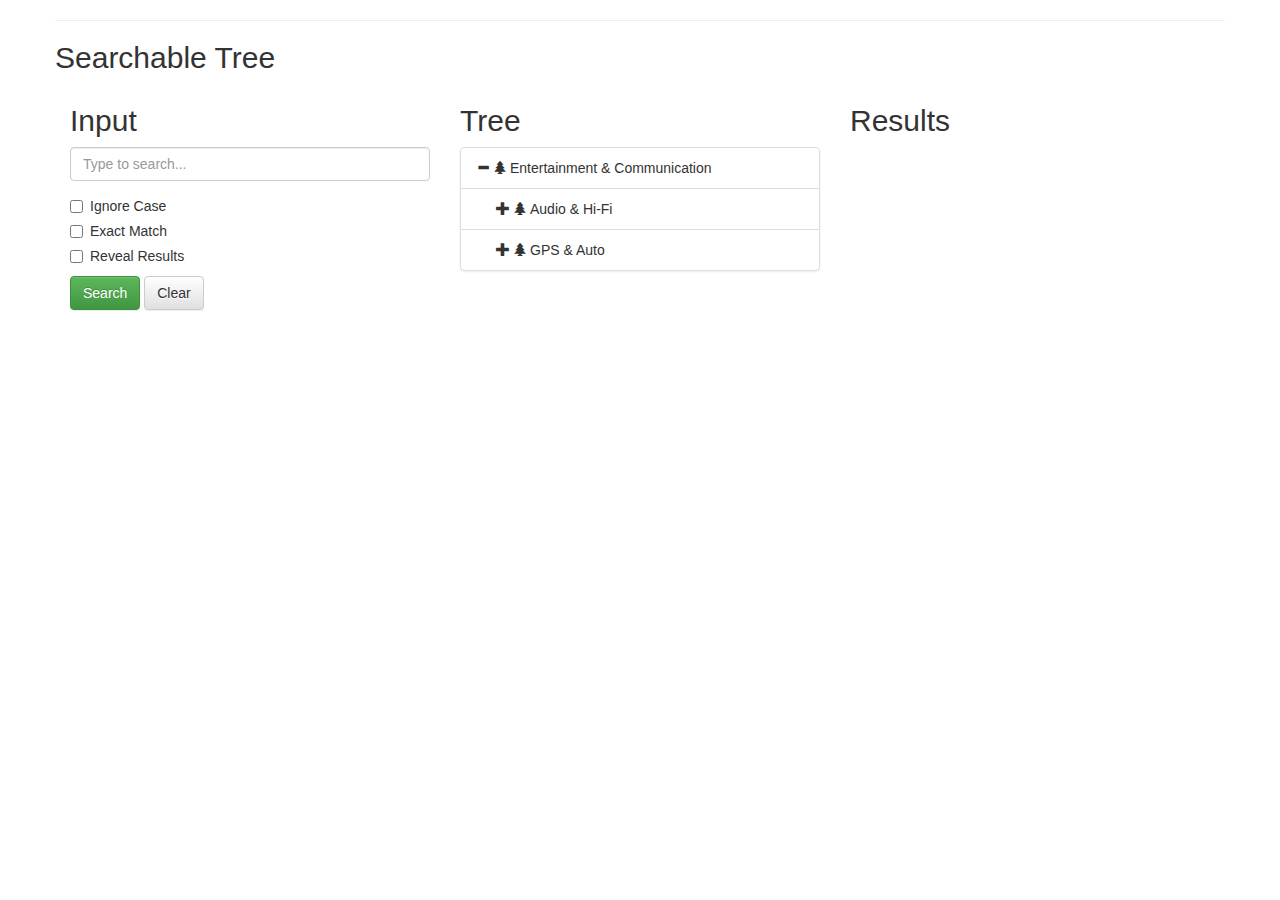
==== index.html @ be92d12b "first shot" ====
<!DOCTYPE html>
<html>

<head>
    <meta charset="utf-8">
    <meta http-equiv="X-UA-Compatible" content="IE=edge">
    <meta name="viewport" content="width=device-width, initial-scale=1">
    <title>Bootstrap Tree View</title>
    <link href="./css/bootstrap.css" rel="stylesheet">
    <link href="./css/bootstrap-theme.css" rel="stylesheet">
    <link href="./css/bootstrap-treeview.css" rel="stylesheet">
</head>

<body>
    <div class="container">
        <div class="row">
            <hr>
            <h2>Searchable Tree</h2>
            <div class="col-sm-4">
                <h2>Input</h2>
                <!-- <form> -->
                <div class="form-group">
                    <label for="input-search" class="sr-only">Search Tree:</label>
                    <input type="input" class="form-control" id="input-search" placeholder="Type to search..." value="">
                </div>
                <div class="checkbox">
                    <label>
                <input type="checkbox" class="checkbox" id="chk-ignore-case" value="false">
                Ignore Case
              </label>
                </div>
                <div class="checkbox">
                    <label>
                <input type="checkbox" class="checkbox" id="chk-exact-match" value="false">
                Exact Match
              </label>
                </div>
                <div class="checkbox">
                    <label>
                <input type="checkbox" class="checkbox" id="chk-reveal-results" value="false">
                Reveal Results
              </label>
                </div>
                <button type="button" class="btn btn-success" id="btn-search">Search</button>
                <button type="button" class="btn btn-default" id="btn-clear-search">Clear</button>
                <!-- </form> -->
            </div>
            <div class="col-sm-4">
                <h2>Tree</h2>
                <div id="treeview-searchable" class=""></div>
            </div>
            <div class="col-sm-4">
                <h2>Results</h2>
                <div id="search-output"></div>
            </div>
        </div>
    </div>
    <script src="./js/jquery.js"></script>
    <script src="./js/bootstrap-treeview.js"></script>
    <script type="text/javascript">
        $(function() {


            var articleData = [{
                text: 'Entertainment & Communication ',
                icon: 'glyphicon glyphicon-tree-conifer',
                nodes: [{
                        text: 'Audio & Hi-Fi',
                        icon: 'glyphicon glyphicon-tree-conifer',
                        nodes: [{
                                text: 'HEADPHONES',
                                icon: 'glyphicon glyphicon-tree-conifer',
                                nodes: [{
                                        text: 'ON-EAR HEADPHONES',
                                        icon: 'glyphicon glyphicon-tree-conifer',
                                        nodes: [{
                                                text: 'JAR-ENCEINTE MINI TETE MORT - 177576/1',
                                                icon: 'glyphicon glyphicon-barcode',
                                                href: 'iappl4.mgi.de:11100/artcache/all/mcc/v1/articlecache/documents/fr/erp_ihds_tree?mmsArtNo=177576&variantNo=1&bundleNo=1&language=fr'
                                            },
                                            {
                                                text: '',
                                                icon: 'glyphicon glyphicon-barcode',
                                                href: 'iappl4.mgi.de:11100/artcache/all/mcc/v1/articlecache/'
                                            },
                                            {
                                                text: '',
                                                icon: 'glyphicon glyphicon-barcode',
                                                href: 'iappl4.mgi.de:11100/artcache/all/mcc/v1/articlecache/'
                                            },
                                            {
                                                text: '',
                                                icon: 'glyphicon glyphicon-barcode',
                                                href: 'iappl4.mgi.de:11100/artcache/all/mcc/v1/articlecache/'
                                            }
                                        ]
                                    },
                                    {
                                        text: 'IN-EAR HEADPHONES',
                                        icon: 'glyphicon glyphicon-tree-conifer',
                                        nodes: [{
                                                text: '',
                                                icon: 'glyphicon glyphicon-barcode',
                                                href: 'iappl4.mgi.de:11100/artcache/all/mcc/v1/articlecache/'
                                            },
                                            {
                                                text: '',
                                                icon: 'glyphicon glyphicon-barcode',
                                                href: 'iappl4.mgi.de:11100/artcache/all/mcc/v1/articlecache/'
                                            },
                                            {
                                                text: '',
                                                icon: 'glyphicon glyphicon-barcode',
                                                href: 'iappl4.mgi.de:11100/artcache/all/mcc/v1/articlecache/'
                                            },
                                            {
                                                text: '',
                                                icon: 'glyphicon glyphicon-barcode',
                                                href: 'iappl4.mgi.de:11100/artcache/all/mcc/v1/articlecache/'
                                            }
                                        ]
                                    }
                                ]
                            },
                            {
                                text: 'Speakers & Portable Audio',
                                icon: 'glyphicon glyphicon-tree-conifer',
                                nodes: [{
                                        text: 'OUTDOOR SPEAKERS',
                                        icon: 'glyphicon glyphicon-tree-conifer',
                                        nodes: [{
                                                text: '',
                                                icon: 'glyphicon glyphicon-barcode',
                                                href: 'iappl4.mgi.de:11100/artcache/all/mcc/v1/articlecache/'
                                            },
                                            {
                                                text: '',
                                                icon: 'glyphicon glyphicon-barcode',
                                                href: 'iappl4.mgi.de:11100/artcache/all/mcc/v1/articlecache/'
                                            },
                                            {
                                                text: '',
                                                icon: 'glyphicon glyphicon-barcode',
                                                href: 'iappl4.mgi.de:11100/artcache/all/mcc/v1/articlecache/'
                                            },
                                            {
                                                text: '',
                                                icon: 'glyphicon glyphicon-barcode',
                                                href: 'iappl4.mgi.de:11100/artcache/all/mcc/v1/articlecache/'
                                            }
                                        ]
                                    },
                                    {
                                        text: 'WIRELESS SPEAKERS',
                                        icon: 'glyphicon glyphicon-tree-conifer',
                                        nodes: [{
                                                text: '',
                                                icon: 'glyphicon glyphicon-barcode',
                                                href: 'iappl4.mgi.de:11100/artcache/all/mcc/v1/articlecache/'
                                            },
                                            {
                                                text: '',
                                                icon: 'glyphicon glyphicon-barcode',
                                                href: 'iappl4.mgi.de:11100/artcache/all/mcc/v1/articlecache/'
                                            },
                                            {
                                                text: '',
                                                icon: 'glyphicon glyphicon-barcode',
                                                href: 'iappl4.mgi.de:11100/artcache/all/mcc/v1/articlecache/'
                                            },
                                            {
                                                text: '',
                                                icon: 'glyphicon glyphicon-barcode',
                                                href: 'iappl4.mgi.de:11100/artcache/all/mcc/v1/articlecache/'
                                            }
                                        ]
                                    }
                                ]

                            }
                        ]
                    },
                    {
                        text: 'GPS & Auto',
                        icon: 'glyphicon glyphicon-tree-conifer',
                        nodes: [{
                                text: 'GPS',
                                icon: 'glyphicon glyphicon-tree-conifer',
                                nodes: [{
                                        text: '',
                                        icon: 'glyphicon glyphicon-tree-conifer',
                                        nodes: [{
                                                text: '',
                                                icon: 'glyphicon glyphicon-barcode',
                                                href: 'iappl4.mgi.de:11100/artcache/all/mcc/v1/articlecache/'
                                            },
                                            {
                                                text: '',
                                                icon: 'glyphicon glyphicon-barcode',
                                                href: 'iappl4.mgi.de:11100/artcache/all/mcc/v1/articlecache/'
                                            },
                                            {
                                                text: '',
                                                icon: 'glyphicon glyphicon-barcode',
                                                href: 'iappl4.mgi.de:11100/artcache/all/mcc/v1/articlecache/'
                                            },
                                            {
                                                text: '',
                                                icon: 'glyphicon glyphicon-barcode',
                                                href: 'iappl4.mgi.de:11100/artcache/all/mcc/v1/articlecache/'
                                            }
                                        ]
                                    },
                                    {
                                        text: '',
                                        icon: 'glyphicon glyphicon-tree-conifer',
                                        nodes: [{
                                                text: '',
                                                icon: 'glyphicon glyphicon-barcode',
                                                href: 'iappl4.mgi.de:11100/artcache/all/mcc/v1/articlecache/'
                                            },
                                            {
                                                text: '',
                                                icon: 'glyphicon glyphicon-barcode',
                                                href: 'iappl4.mgi.de:11100/artcache/all/mcc/v1/articlecache/'
                                            },
                                            {
                                                text: '',
                                                icon: 'glyphicon glyphicon-barcode',
                                                href: 'iappl4.mgi.de:11100/artcache/all/mcc/v1/articlecache/'
                                            },
                                            {
                                                text: '',
                                                icon: 'glyphicon glyphicon-barcode',
                                                href: 'iappl4.mgi.de:11100/artcache/all/mcc/v1/articlecache/'
                                            }
                                        ]
                                    }
                                ]
                            },
                            {
                                text: 'RADAR DETECTION SYSTEM',
                                icon: 'glyphicon glyphicon-tree-conifer',
                                nodes: [{
                                    text: '',
                                    nodes: [{
                                            text: '',
                                            icon: 'glyphicon glyphicon-barcode',
                                            href: 'iappl4.mgi.de:11100/artcache/all/mcc/v1/articlecache/'
                                        },
                                        {
                                            text: '',
                                            icon: 'glyphicon glyphicon-barcode',
                                            href: 'iappl4.mgi.de:11100/artcache/all/mcc/v1/articlecache/'
                                        },
                                        {
                                            text: '',
                                            icon: 'glyphicon glyphicon-barcode',
                                            href: 'iappl4.mgi.de:11100/artcache/all/mcc/v1/articlecache/'
                                        },
                                        {
                                            text: '',
                                            icon: 'glyphicon glyphicon-barcode',
                                            href: 'iappl4.mgi.de:11100/artcache/all/mcc/v1/articlecache/'
                                        }
                                    ]
                                }]

                            }
                        ]
                    }
                ]
            }];






            var $searchableTree = $('#treeview-searchable').treeview({
                data: articleData,
            });

            var search = function(e) {
                var pattern = $('#input-search').val();
                var options = {
                    ignoreCase: $('#chk-ignore-case').is(':checked'),
                    exactMatch: $('#chk-exact-match').is(':checked'),
                    revealResults: $('#chk-reveal-results').is(':checked')
                };
                var results = $searchableTree.treeview('search', [pattern, options]);

                var output = '<p>' + results.length + ' matches found</p>';
                $.each(results, function(index, result) {
                    output += '<p>- ' + result.text + '</p>';
                });
                $('#search-output').html(output);
            }

            $('#btn-search').on('click', search);
            $('#input-search').on('keyup', search);

            $('#btn-clear-search').on('click', function(e) {
                $searchableTree.treeview('clearSearch');
                $('#input-search').val('');
                $('#search-output').html('');
            });


        });
    </script>
</body>

</html>
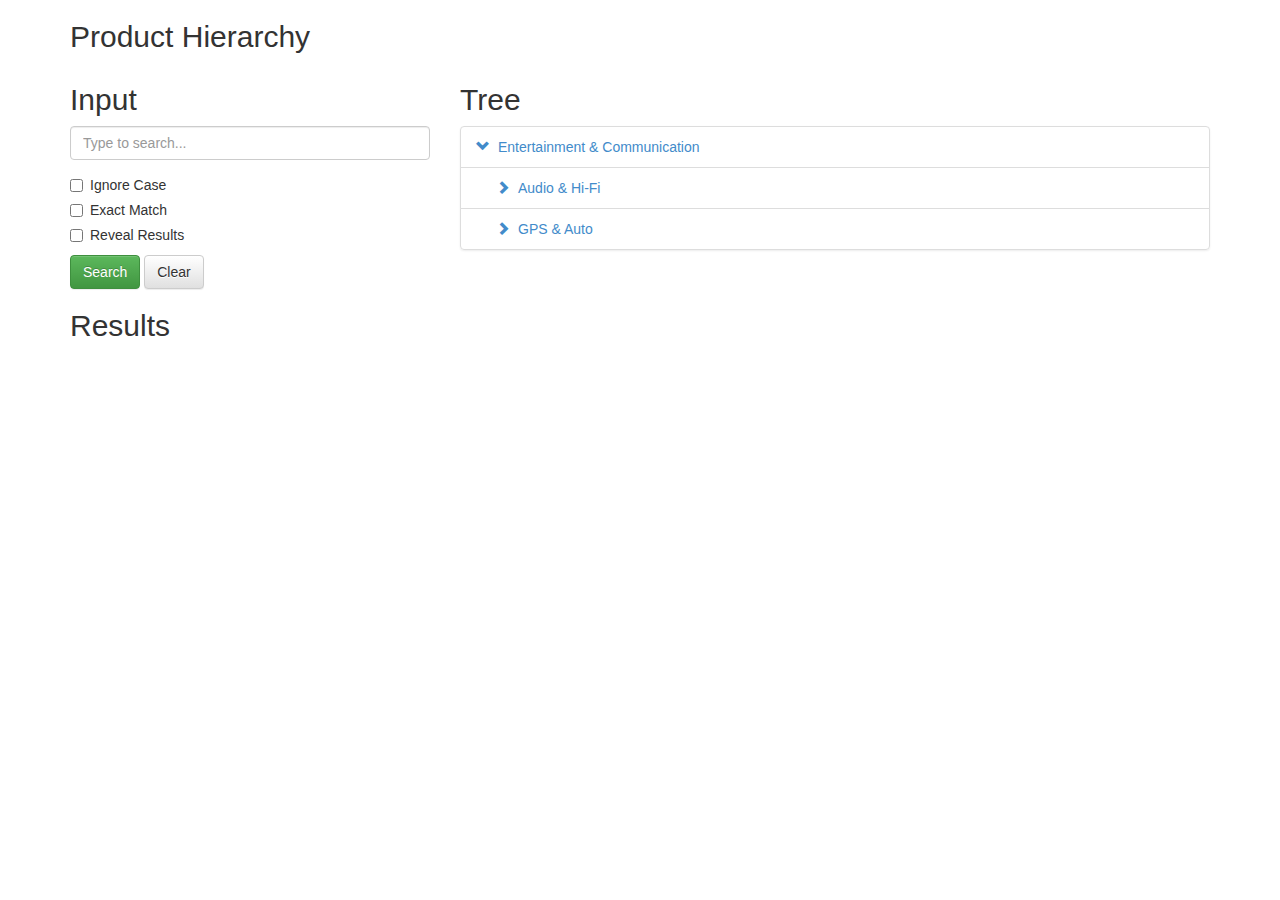
==== commit b3afadcb: "added real data" ====
--- a/index.html
+++ b/index.html
@@ -4,8 +4,7 @@
 <head>
     <meta charset="utf-8">
     <meta http-equiv="X-UA-Compatible" content="IE=edge">
-    <meta name="viewport" content="width=device-width, initial-scale=1">
-    <title>Bootstrap Tree View</title>
+    <title>Product Hierarchy Browser</title>
     <link href="./css/bootstrap.css" rel="stylesheet">
     <link href="./css/bootstrap-theme.css" rel="stylesheet">
     <link href="./css/bootstrap-treeview.css" rel="stylesheet">
@@ -13,46 +12,43 @@
 
 <body>
     <div class="container">
+        <h2>Product Hierarchy</h2>
         <div class="row">
-            <hr>
-            <h2>Searchable Tree</h2>
             <div class="col-sm-4">
-                <h2>Input</h2>
-                <!-- <form> -->
-                <div class="form-group">
-                    <label for="input-search" class="sr-only">Search Tree:</label>
-                    <input type="input" class="form-control" id="input-search" placeholder="Type to search..." value="">
+                <div class="row">
+                    <div class="col-sm-12">
+                        <h2>Input</h2>
+                        <!-- <form> -->
+                        <div class="form-group">
+                            <label for="input-search" class="sr-only">Search Tree:</label>
+                            <input type="input" class="form-control" id="input-search" placeholder="Type to search..." value="">
+                        </div>
+                        <div class="checkbox">
+                            <label><input type="checkbox" class="checkbox" id="chk-ignore-case" value="false">Ignore Case</label>
+                        </div>
+                        <div class="checkbox">
+                            <label><input type="checkbox" class="checkbox" id="chk-exact-match" value="false">Exact Match</label>
+                        </div>
+                        <div class="checkbox">
+                            <label><input type="checkbox" class="checkbox" id="chk-reveal-results" value="false">Reveal Results</label>
+                        </div>
+                        <button type="button" class="btn btn-success" id="btn-search">Search</button>
+                        <button type="button" class="btn btn-default" id="btn-clear-search">Clear</button>
+                        <!-- </form> -->
+                    </div>
                 </div>
-                <div class="checkbox">
-                    <label>
-                <input type="checkbox" class="checkbox" id="chk-ignore-case" value="false">
-                Ignore Case
-              </label>
+                <div class="row">
+                    <div class="col-sm-12">
+                        <h2>Results</h2>
+                        <div id="search-output"></div>
+                    </div>
                 </div>
-                <div class="checkbox">
-                    <label>
-                <input type="checkbox" class="checkbox" id="chk-exact-match" value="false">
-                Exact Match
-              </label>
-                </div>
-                <div class="checkbox">
-                    <label>
-                <input type="checkbox" class="checkbox" id="chk-reveal-results" value="false">
-                Reveal Results
-              </label>
-                </div>
-                <button type="button" class="btn btn-success" id="btn-search">Search</button>
-                <button type="button" class="btn btn-default" id="btn-clear-search">Clear</button>
-                <!-- </form> -->
             </div>
-            <div class="col-sm-4">
+            <div class="col-sm-8">
                 <h2>Tree</h2>
                 <div id="treeview-searchable" class=""></div>
             </div>
-            <div class="col-sm-4">
-                <h2>Results</h2>
-                <div id="search-output"></div>
-            </div>
+
         </div>
     </div>
     <script src="./js/jquery.js"></script>
@@ -63,60 +59,60 @@
 
             var articleData = [{
                 text: 'Entertainment & Communication ',
-                icon: 'glyphicon glyphicon-tree-conifer',
+
                 nodes: [{
                         text: 'Audio & Hi-Fi',
-                        icon: 'glyphicon glyphicon-tree-conifer',
+
                         nodes: [{
                                 text: 'HEADPHONES',
-                                icon: 'glyphicon glyphicon-tree-conifer',
+
                                 nodes: [{
                                         text: 'ON-EAR HEADPHONES',
-                                        icon: 'glyphicon glyphicon-tree-conifer',
+                                        href: 'http://solr-artcache.was.metro.info:20100/solr-artcache/all/mcc/v1/solr-artcache_all_mcc_v3/select?q=dynLong_merchGroupMain:"668"+%0AAND+dynLong_merchGroup:"30"+%0AAND+dynLong_merchGroupSub:"25"+&fq=scope:+"erp_ihds_tree"+&fq=country:+"fr"+&fq=bundleNo:"1"+&rows=5&wt=json&indent="true"',
                                         nodes: [{
                                                 text: 'JAR-ENCEINTE MINI TETE MORT - 177576/1',
-                                                icon: 'glyphicon glyphicon-barcode',
-                                                href: 'iappl4.mgi.de:11100/artcache/all/mcc/v1/articlecache/documents/fr/erp_ihds_tree?mmsArtNo=177576&variantNo=1&bundleNo=1&language=fr'
-                                            },
-                                            {
-                                                text: '',
-                                                icon: 'glyphicon glyphicon-barcode',
-                                                href: 'iappl4.mgi.de:11100/artcache/all/mcc/v1/articlecache/'
-                                            },
-                                            {
-                                                text: '',
-                                                icon: 'glyphicon glyphicon-barcode',
-                                                href: 'iappl4.mgi.de:11100/artcache/all/mcc/v1/articlecache/'
-                                            },
-                                            {
-                                                text: '',
-                                                icon: 'glyphicon glyphicon-barcode',
-                                                href: 'iappl4.mgi.de:11100/artcache/all/mcc/v1/articlecache/'
+
+                                                href: 'http://iappl4.mgi.de:11100/artcache/all/mcc/v1/articlecache/documents/fr/erp_ihds_tree?mmsArtNo=177576&variantNo=1&bundleNo=1&language=fr'
+                                            },
+                                            {
+                                                text: 'NEO-MINI ENCEINTE ARCH BLC BLTH - 174029/1',
+
+                                                href: 'http://iappl4.mgi.de:11100/artcache/all/mcc/v1/articlecache/documents/fr/erp_ihds_tree?mmsArtNo=174029&variantNo=1&bundleNo=1&language=fr'
+                                            },
+                                            {
+                                                text: 'NEO-MINI ENCEINTE SPK1250 BLC - 155456/1',
+
+                                                href: 'http://iappl4.mgi.de:11100/artcache/all/mcc/v1/articlecache/documents/fr/erp_ihds_tree?mmsArtNo=155456&variantNo=1&bundleNo=1&language=fr'
+                                            },
+                                            {
+                                                text: 'BOSE- ENCEINTE SOUNDLINK MINI - 155745/1',
+
+                                                href: 'http://iappl4.mgi.de:11100/artcache/all/mcc/v1/articlecache/documents/fr/erp_ihds_tree?mmsArtNo=155745&variantNo=1&bundleNo=1&language=fr'
                                             }
                                         ]
                                     },
                                     {
                                         text: 'IN-EAR HEADPHONES',
-                                        icon: 'glyphicon glyphicon-tree-conifer',
-                                        nodes: [{
-                                                text: '',
-                                                icon: 'glyphicon glyphicon-barcode',
-                                                href: 'iappl4.mgi.de:11100/artcache/all/mcc/v1/articlecache/'
-                                            },
-                                            {
-                                                text: '',
-                                                icon: 'glyphicon glyphicon-barcode',
-                                                href: 'iappl4.mgi.de:11100/artcache/all/mcc/v1/articlecache/'
-                                            },
-                                            {
-                                                text: '',
-                                                icon: 'glyphicon glyphicon-barcode',
-                                                href: 'iappl4.mgi.de:11100/artcache/all/mcc/v1/articlecache/'
-                                            },
-                                            {
-                                                text: '',
-                                                icon: 'glyphicon glyphicon-barcode',
-                                                href: 'iappl4.mgi.de:11100/artcache/all/mcc/v1/articlecache/'
+                                        href: 'http://solr-artcache.was.metro.info:20100/solr-artcache/all/mcc/v1/solr-artcache_all_mcc_v3/select?q=dynLong_merchGroupMain:"668"+%0AAND+dynLong_merchGroup:"30"+%0AAND+dynLong_merchGroupSub:"5"+&fq=scope:+"erp_ihds_tree"+&fq=country:+"fr"+&fq=bundleNo:"1"+&rows=5&wt=json&indent="true"',
+                                        nodes: [{
+                                                text: 'SONY-LECTEUR MP4 ROUGE - 138566/1',
+
+                                                href: 'http://iappl4.mgi.de:11100/artcache/all/mcc/v1/articlecache/documents/fr/erp_ihds_tree?mmsArtNo=138566&variantNo=1&bundleNo=1&language=fr'
+                                            },
+                                            {
+                                                text: 'APP-IPOD NANO 16GO GRIS SIDERA - 153369/1',
+
+                                                href: 'http://iappl4.mgi.de:11100/artcache/all/mcc/v1/articlecache/documents/fr/erp_ihds_tree?mmsArtNo=153369&variantNo=1&bundleNo=1&language=fr'
+                                            },
+                                            {
+                                                text: 'IPOD NANO 8 GB - 663176/1',
+
+                                                href: 'http://iappl4.mgi.de:11100/artcache/all/mcc/v1/articlecache/documents/fr/erp_ihds_tree?mmsArtNo=663176&variantNo=1&bundleNo=1&language=fr'
+                                            },
+                                            {
+                                                text: 'APPLE IPOD SHUFFLE 2G - 145950/1',
+
+                                                href: 'http://iappl4.mgi.de:11100/artcache/all/mcc/v1/articlecache/documents/fr/erp_ihds_tree?mmsArtNo=145950&variantNo=1&bundleNo=1&language=fr'
                                             }
                                         ]
                                     }
@@ -124,54 +120,54 @@
                             },
                             {
                                 text: 'Speakers & Portable Audio',
-                                icon: 'glyphicon glyphicon-tree-conifer',
+
                                 nodes: [{
                                         text: 'OUTDOOR SPEAKERS',
-                                        icon: 'glyphicon glyphicon-tree-conifer',
-                                        nodes: [{
-                                                text: '',
-                                                icon: 'glyphicon glyphicon-barcode',
-                                                href: 'iappl4.mgi.de:11100/artcache/all/mcc/v1/articlecache/'
-                                            },
-                                            {
-                                                text: '',
-                                                icon: 'glyphicon glyphicon-barcode',
-                                                href: 'iappl4.mgi.de:11100/artcache/all/mcc/v1/articlecache/'
-                                            },
-                                            {
-                                                text: '',
-                                                icon: 'glyphicon glyphicon-barcode',
-                                                href: 'iappl4.mgi.de:11100/artcache/all/mcc/v1/articlecache/'
-                                            },
-                                            {
-                                                text: '',
-                                                icon: 'glyphicon glyphicon-barcode',
-                                                href: 'iappl4.mgi.de:11100/artcache/all/mcc/v1/articlecache/'
+                                        href: 'http://solr-artcache.was.metro.info:20100/solr-artcache/all/mcc/v1/solr-artcache_all_mcc_v3/select?q=dynLong_merchGroupMain:"668"+%0AAND+dynLong_merchGroup:"5"+%0AAND+dynLong_merchGroupSub:"10"+&fq=scope:+"erp_ihds_tree"+&fq=country:+"fr"+&fq=bundleNo:"1"+&rows=5&wt=json&indent="true"',
+                                        nodes: [{
+                                                text: 'URB-ENC FIESTA + NOMADE BTH - 177408/1',
+
+                                                href: 'http://iappl4.mgi.de:11100/artcache/all/mcc/v1/articlecache/documents/fr/erp_ihds_tree?mmsArtNo=177408&variantNo=1&bundleNo=1&language=fr'
+                                            },
+                                            {
+                                                text: 'HAR-ENCEINTE AURA BLT NRE - 157119/1',
+
+                                                href: 'http://iappl4.mgi.de:11100/artcache/all/mcc/v1/articlecache/documents/fr/erp_ihds_tree?mmsArtNo=157119&variantNo=1&bundleNo=1&language=fr'
+                                            },
+                                            {
+                                                text: 'SUPERTOOTH ENCEINTES DISCO 28W - 124009',
+
+                                                href: 'http://iappl4.mgi.de:11100/artcache/all/mcc/v1/articlecache/documents/fr/erp_ihds_tree?mmsArtNo=124009&variantNo=1&bundleNo=1&language=fr'
+                                            },
+                                            {
+                                                text: 'SOUND-ENCEINTE MELODY MLD414 - 159759',
+
+                                                href: 'http://iappl4.mgi.de:11100/artcache/all/mcc/v1/articlecache/documents/fr/erp_ihds_tree?mmsArtNo=159759&variantNo=1&bundleNo=1&language=fr'
                                             }
                                         ]
                                     },
                                     {
                                         text: 'WIRELESS SPEAKERS',
-                                        icon: 'glyphicon glyphicon-tree-conifer',
-                                        nodes: [{
-                                                text: '',
-                                                icon: 'glyphicon glyphicon-barcode',
-                                                href: 'iappl4.mgi.de:11100/artcache/all/mcc/v1/articlecache/'
-                                            },
-                                            {
-                                                text: '',
-                                                icon: 'glyphicon glyphicon-barcode',
-                                                href: 'iappl4.mgi.de:11100/artcache/all/mcc/v1/articlecache/'
-                                            },
-                                            {
-                                                text: '',
-                                                icon: 'glyphicon glyphicon-barcode',
-                                                href: 'iappl4.mgi.de:11100/artcache/all/mcc/v1/articlecache/'
-                                            },
-                                            {
-                                                text: '',
-                                                icon: 'glyphicon glyphicon-barcode',
-                                                href: 'iappl4.mgi.de:11100/artcache/all/mcc/v1/articlecache/'
+                                        href: 'http://solr-artcache.was.metro.info:20100/solr-artcache/all/mcc/v1/solr-artcache_all_mcc_v3/select?q=dynLong_merchGroupMain:"668"+%0AAND+dynLong_merchGroup:"5"+%0AAND+dynLong_merchGroupSub:"15"+&fq=scope:+"erp_ihds_tree"+&fq=country:+"fr"+&fq=bundleNo:"1"+&rows=5&wt=json&indent="true"',
+                                        nodes: [{
+                                                text: 'JBL-MINI ENCEINTE GO GRISE - 178566/1',
+
+                                                href: 'http://iappl4.mgi.de:11100/artcache/all/mcc/v1/articlecache/documents/fr/erp_ihds_tree?mmsArtNo=178566&variantNo=1&bundleNo=1&language=fr'
+                                            },
+                                            {
+                                                text: 'JBL-MINI ENCEINTE GO NOIRE - 178536/1',
+
+                                                href: 'http://iappl4.mgi.de:11100/artcache/all/mcc/v1/articlecache/documents/fr/erp_ihds_tree?mmsArtNo=178536&variantNo=1&bundleNo=1&language=fr'
+                                            },
+                                            {
+                                                text: 'BST-2 ENCEINTES PLAFOND AP707 BT - 388640/1',
+
+                                                href: 'http://iappl4.mgi.de:11100/artcache/all/mcc/v1/articlecache/documents/fr/erp_ihds_tree?mmsArtNo=388640&variantNo=1&bundleNo=1&language=fr'
+                                            },
+                                            {
+                                                text: 'HAR-ENCEINTE CLIP 2 NOIRE - 391704/1',
+                                                
+                                                href: 'http://iappl4.mgi.de:11100/artcache/all/mcc/v1/articlecache/documents/fr/erp_ihds_tree?mmsArtNo=391704&variantNo=1&bundleNo=1&language=fr'
                                             }
                                         ]
                                     }
@@ -182,57 +178,57 @@
                     },
                     {
                         text: 'GPS & Auto',
-                        icon: 'glyphicon glyphicon-tree-conifer',
+
                         nodes: [{
                                 text: 'GPS',
-                                icon: 'glyphicon glyphicon-tree-conifer',
+
                                 nodes: [{
                                         text: '',
-                                        icon: 'glyphicon glyphicon-tree-conifer',
-                                        nodes: [{
-                                                text: '',
-                                                icon: 'glyphicon glyphicon-barcode',
-                                                href: 'iappl4.mgi.de:11100/artcache/all/mcc/v1/articlecache/'
-                                            },
-                                            {
-                                                text: '',
-                                                icon: 'glyphicon glyphicon-barcode',
-                                                href: 'iappl4.mgi.de:11100/artcache/all/mcc/v1/articlecache/'
-                                            },
-                                            {
-                                                text: '',
-                                                icon: 'glyphicon glyphicon-barcode',
-                                                href: 'iappl4.mgi.de:11100/artcache/all/mcc/v1/articlecache/'
-                                            },
-                                            {
-                                                text: '',
-                                                icon: 'glyphicon glyphicon-barcode',
-                                                href: 'iappl4.mgi.de:11100/artcache/all/mcc/v1/articlecache/'
+
+                                        nodes: [{
+                                                text: '',
+
+                                                href: 'http://iappl4.mgi.de:11100/artcache/all/mcc/v1/articlecache/'
+                                            },
+                                            {
+                                                text: '',
+
+                                                href: 'http://iappl4.mgi.de:11100/artcache/all/mcc/v1/articlecache/'
+                                            },
+                                            {
+                                                text: '',
+
+                                                href: 'http://iappl4.mgi.de:11100/artcache/all/mcc/v1/articlecache/'
+                                            },
+                                            {
+                                                text: '',
+
+                                                href: 'http://iappl4.mgi.de:11100/artcache/all/mcc/v1/articlecache/'
                                             }
                                         ]
                                     },
                                     {
                                         text: '',
-                                        icon: 'glyphicon glyphicon-tree-conifer',
-                                        nodes: [{
-                                                text: '',
-                                                icon: 'glyphicon glyphicon-barcode',
-                                                href: 'iappl4.mgi.de:11100/artcache/all/mcc/v1/articlecache/'
-                                            },
-                                            {
-                                                text: '',
-                                                icon: 'glyphicon glyphicon-barcode',
-                                                href: 'iappl4.mgi.de:11100/artcache/all/mcc/v1/articlecache/'
-                                            },
-                                            {
-                                                text: '',
-                                                icon: 'glyphicon glyphicon-barcode',
-                                                href: 'iappl4.mgi.de:11100/artcache/all/mcc/v1/articlecache/'
-                                            },
-                                            {
-                                                text: '',
-                                                icon: 'glyphicon glyphicon-barcode',
-                                                href: 'iappl4.mgi.de:11100/artcache/all/mcc/v1/articlecache/'
+
+                                        nodes: [{
+                                                text: '',
+
+                                                href: 'http://iappl4.mgi.de:11100/artcache/all/mcc/v1/articlecache/'
+                                            },
+                                            {
+                                                text: '',
+
+                                                href: 'http://iappl4.mgi.de:11100/artcache/all/mcc/v1/articlecache/'
+                                            },
+                                            {
+                                                text: '',
+
+                                                href: 'http://iappl4.mgi.de:11100/artcache/all/mcc/v1/articlecache/'
+                                            },
+                                            {
+                                                text: '',
+
+                                                href: 'http://iappl4.mgi.de:11100/artcache/all/mcc/v1/articlecache/'
                                             }
                                         ]
                                     }
@@ -240,28 +236,28 @@
                             },
                             {
                                 text: 'RADAR DETECTION SYSTEM',
-                                icon: 'glyphicon glyphicon-tree-conifer',
+
                                 nodes: [{
                                     text: '',
                                     nodes: [{
                                             text: '',
-                                            icon: 'glyphicon glyphicon-barcode',
-                                            href: 'iappl4.mgi.de:11100/artcache/all/mcc/v1/articlecache/'
+
+                                            href: 'http://iappl4.mgi.de:11100/artcache/all/mcc/v1/articlecache/'
                                         },
                                         {
                                             text: '',
-                                            icon: 'glyphicon glyphicon-barcode',
-                                            href: 'iappl4.mgi.de:11100/artcache/all/mcc/v1/articlecache/'
+
+                                            href: 'http://iappl4.mgi.de:11100/artcache/all/mcc/v1/articlecache/'
                                         },
                                         {
                                             text: '',
-                                            icon: 'glyphicon glyphicon-barcode',
-                                            href: 'iappl4.mgi.de:11100/artcache/all/mcc/v1/articlecache/'
+
+                                            href: 'http://iappl4.mgi.de:11100/artcache/all/mcc/v1/articlecache/'
                                         },
                                         {
                                             text: '',
-                                            icon: 'glyphicon glyphicon-barcode',
-                                            href: 'iappl4.mgi.de:11100/artcache/all/mcc/v1/articlecache/'
+
+                                            href: 'http://iappl4.mgi.de:11100/artcache/all/mcc/v1/articlecache/'
                                         }
                                     ]
                                 }]
@@ -278,7 +274,11 @@
 
 
             var $searchableTree = $('#treeview-searchable').treeview({
+                color: "#428bca",
+                expandIcon: 'glyphicon glyphicon-chevron-right',
+                collapseIcon: 'glyphicon glyphicon-chevron-down',
                 data: articleData,
+                enableLinks: true
             });
 
             var search = function(e) {
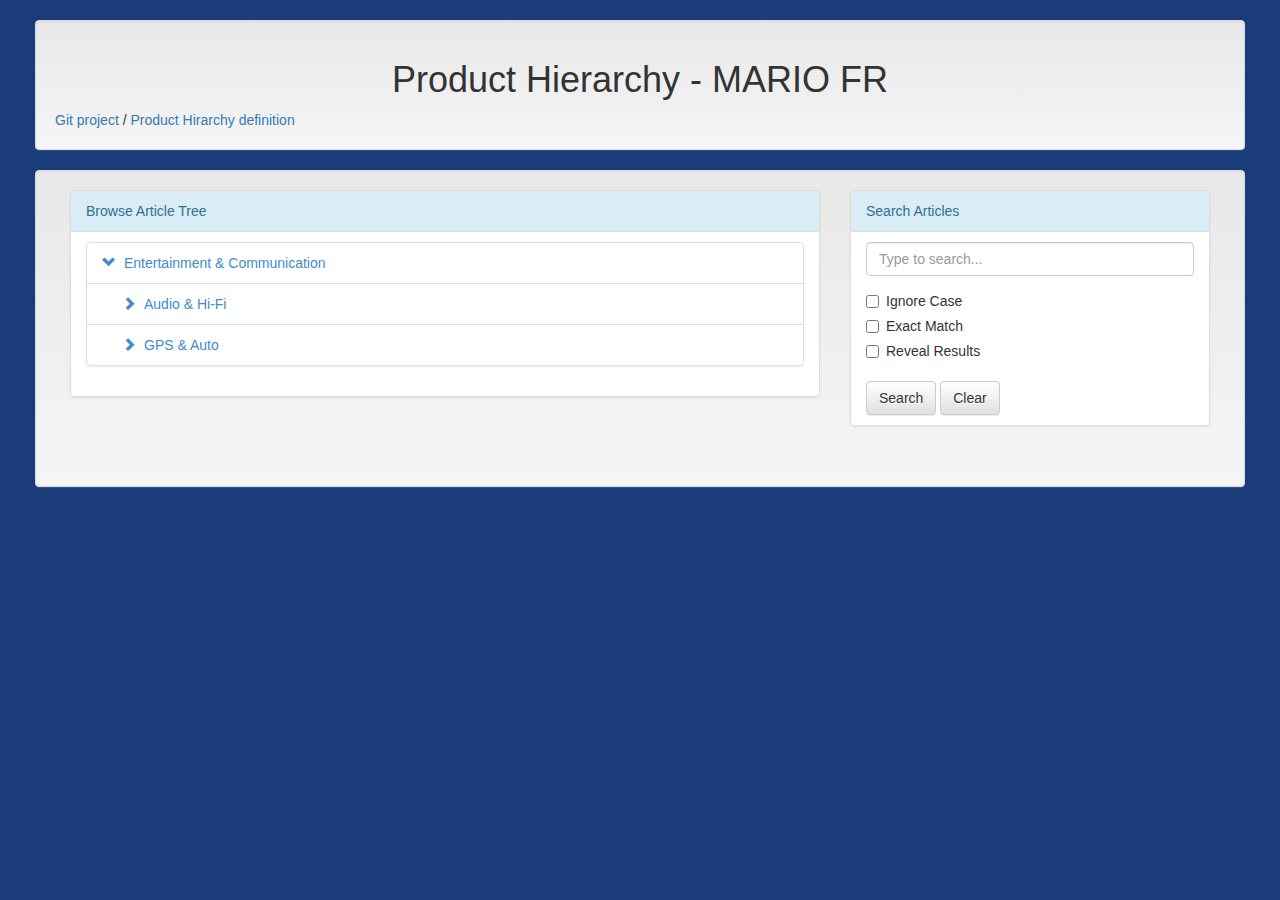
==== commit 0c395f86: "updated style" ====
--- a/index.html
+++ b/index.html
@@ -10,45 +10,54 @@
     <link href="./css/bootstrap-treeview.css" rel="stylesheet">
 </head>
 
-<body>
-    <div class="container">
-        <h2>Product Hierarchy</h2>
-        <div class="row">
+<body style="background-color:#1A3C7B">
+    <div class="container-fluid">
+        <div class="row well left-right-buffer top-buffer">
+            <h1 class="text-center">Product Hierarchy - MARIO FR</h1>
+            <div><a href="https://github.com/JJDoneAway/TreeView" target="_blank">Git project</a> / <a href="./taxonomy_pack1_v1.0.xlsx" target="_blank">Product Hirarchy definition</a></div>
+        </div>
+        <div class="row well left-right-buffer">
+            <div class="col-sm-8">
+              <div class="list-group">
+                  <div class="list-group-item list-group-item-info">Browse Article Tree</div>
+                  <div class="list-group-item">
+                      <div id="treeview-searchable" class=""></div>
+                  </div>
+              </div>            </div>
+
             <div class="col-sm-4">
                 <div class="row">
                     <div class="col-sm-12">
-                        <h2>Input</h2>
-                        <!-- <form> -->
-                        <div class="form-group">
-                            <label for="input-search" class="sr-only">Search Tree:</label>
-                            <input type="input" class="form-control" id="input-search" placeholder="Type to search..." value="">
+                        <div class="list-group">
+                            <div class="list-group-item list-group-item-info">Search Articles</div>
+                            <div class="list-group-item">
+                                <div class="form-group">
+                                    <label for="input-search" class="sr-only">Search Tree:</label>
+                                    <input type="input" class="form-control" id="input-search" placeholder="Type to search..." value="">
+                                </div>
+                                <div class="checkbox">
+                                    <label><input type="checkbox" class="checkbox" id="chk-ignore-case" value="false">Ignore Case</label>
+                                </div>
+                                <div class="checkbox">
+                                    <label><input type="checkbox" class="checkbox" id="chk-exact-match" value="false">Exact Match</label>
+                                </div>
+                                <div class="checkbox">
+                                    <label><input type="checkbox" class="checkbox" id="chk-reveal-results" value="false">Reveal Results</label>
+                                </div>
+                                <div class="top-buffer">
+                                    <button type="button" class="btn btn-default" id="btn-search">Search</button>
+                                    <button type="button" class="btn btn-default" id="btn-clear-search">Clear</button>
+                                </div>
+                            </div>
                         </div>
-                        <div class="checkbox">
-                            <label><input type="checkbox" class="checkbox" id="chk-ignore-case" value="false">Ignore Case</label>
-                        </div>
-                        <div class="checkbox">
-                            <label><input type="checkbox" class="checkbox" id="chk-exact-match" value="false">Exact Match</label>
-                        </div>
-                        <div class="checkbox">
-                            <label><input type="checkbox" class="checkbox" id="chk-reveal-results" value="false">Reveal Results</label>
-                        </div>
-                        <button type="button" class="btn btn-success" id="btn-search">Search</button>
-                        <button type="button" class="btn btn-default" id="btn-clear-search">Clear</button>
-                        <!-- </form> -->
                     </div>
                 </div>
-                <div class="row">
+                <div class="row top-buffer">
                     <div class="col-sm-12">
-                        <h2>Results</h2>
                         <div id="search-output"></div>
                     </div>
                 </div>
             </div>
-            <div class="col-sm-8">
-                <h2>Tree</h2>
-                <div id="treeview-searchable" class=""></div>
-            </div>
-
         </div>
     </div>
     <script src="./js/jquery.js"></script>
@@ -166,7 +175,7 @@
                                             },
                                             {
                                                 text: 'HAR-ENCEINTE CLIP 2 NOIRE - 391704/1',
-                                                
+
                                                 href: 'http://iappl4.mgi.de:11100/artcache/all/mcc/v1/articlecache/documents/fr/erp_ihds_tree?mmsArtNo=391704&variantNo=1&bundleNo=1&language=fr'
                                             }
                                         ]
@@ -290,10 +299,12 @@
                 };
                 var results = $searchableTree.treeview('search', [pattern, options]);
 
-                var output = '<p>' + results.length + ' matches found</p>';
+                var output = '<ul class="list-group">';
+                output += '<li class="list-group-item list-group-item-info">' + results.length + ' matches found</li>';
                 $.each(results, function(index, result) {
-                    output += '<p>- ' + result.text + '</p>';
+                    output += '<li class="list-group-item">' + result.text + '</li>';
                 });
+                output += '</ul>'
                 $('#search-output').html(output);
             }
 
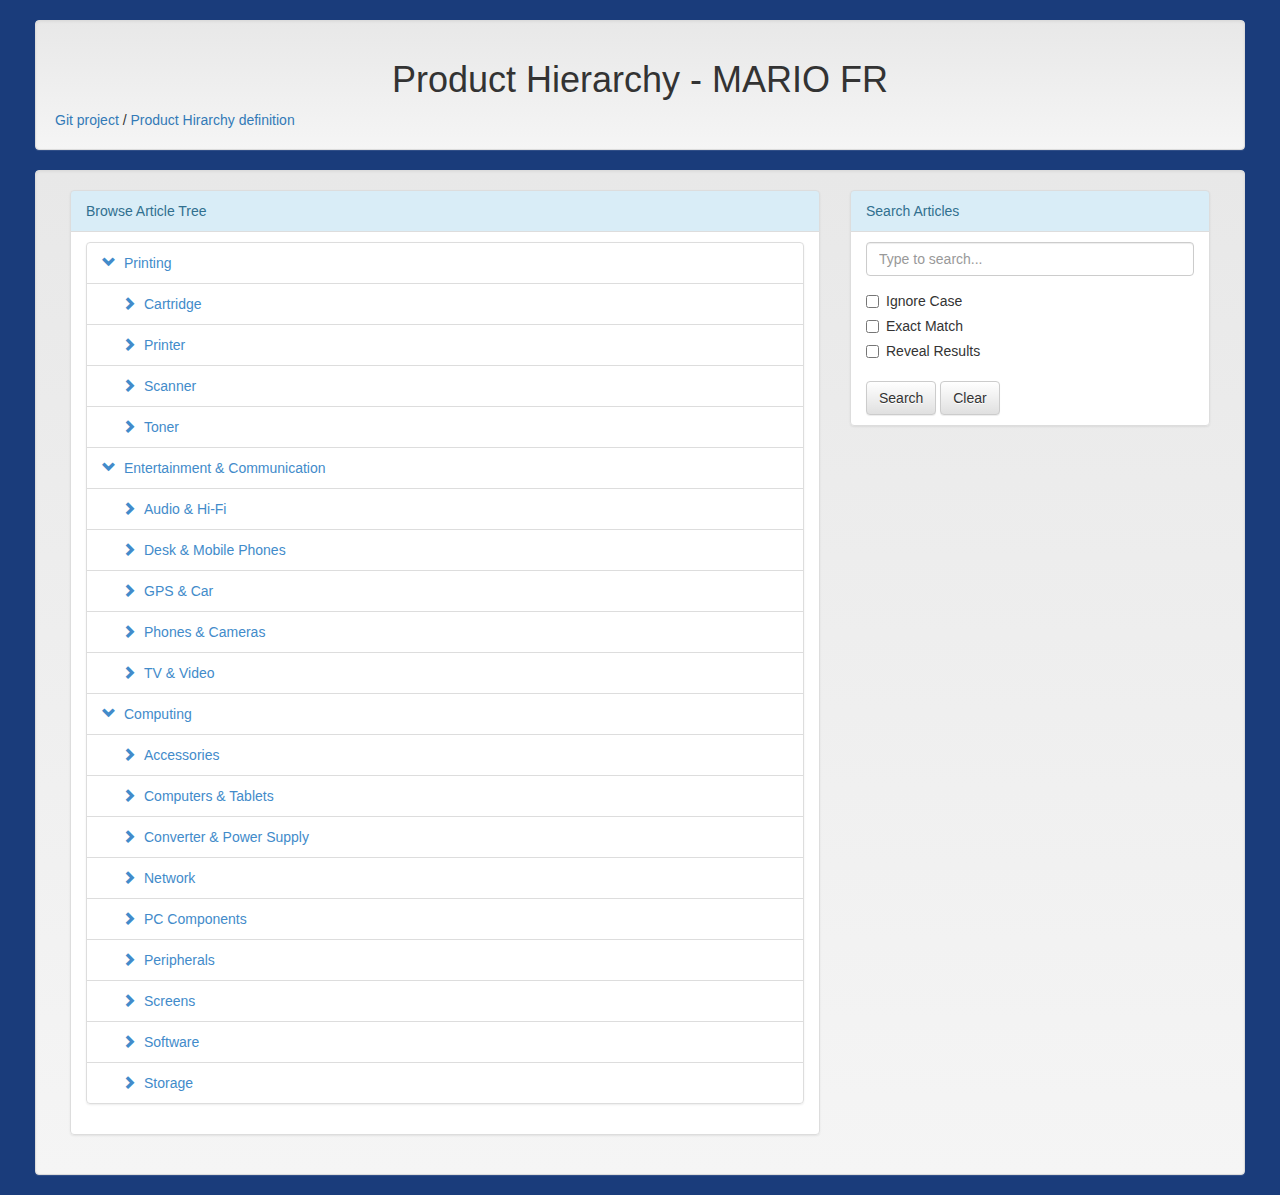
==== commit 4ef8f0f6: "full example working" ====
--- a/index.html
+++ b/index.html
@@ -18,12 +18,13 @@
         </div>
         <div class="row well left-right-buffer">
             <div class="col-sm-8">
-              <div class="list-group">
-                  <div class="list-group-item list-group-item-info">Browse Article Tree</div>
-                  <div class="list-group-item">
-                      <div id="treeview-searchable" class=""></div>
-                  </div>
-              </div>            </div>
+                <div class="list-group">
+                    <div class="list-group-item list-group-item-info">Browse Article Tree</div>
+                    <div class="list-group-item">
+                        <div id="treeview-searchable" class=""></div>
+                    </div>
+                </div>
+            </div>
 
             <div class="col-sm-4">
                 <div class="row">
@@ -36,13 +37,13 @@
                                     <input type="input" class="form-control" id="input-search" placeholder="Type to search..." value="">
                                 </div>
                                 <div class="checkbox">
-                                    <label><input type="checkbox" class="checkbox" id="chk-ignore-case" value="false">Ignore Case</label>
+                                    <label><input type="checkbox" class="checkbox" id="chk-ignore-case" value="true">Ignore Case</label>
                                 </div>
                                 <div class="checkbox">
                                     <label><input type="checkbox" class="checkbox" id="chk-exact-match" value="false">Exact Match</label>
                                 </div>
                                 <div class="checkbox">
-                                    <label><input type="checkbox" class="checkbox" id="chk-reveal-results" value="false">Reveal Results</label>
+                                    <label><input type="checkbox" class="checkbox" id="chk-reveal-results" value="true">Reveal Results</label>
                                 </div>
                                 <div class="top-buffer">
                                     <button type="button" class="btn btn-default" id="btn-search">Search</button>
@@ -64,224 +65,3160 @@
     <script src="./js/bootstrap-treeview.js"></script>
     <script type="text/javascript">
         $(function() {
-
-
-            var articleData = [{
-                text: 'Entertainment & Communication ',
-
-                nodes: [{
-                        text: 'Audio & Hi-Fi',
-
-                        nodes: [{
-                                text: 'HEADPHONES',
-
-                                nodes: [{
-                                        text: 'ON-EAR HEADPHONES',
-                                        href: 'http://solr-artcache.was.metro.info:20100/solr-artcache/all/mcc/v1/solr-artcache_all_mcc_v3/select?q=dynLong_merchGroupMain:"668"+%0AAND+dynLong_merchGroup:"30"+%0AAND+dynLong_merchGroupSub:"25"+&fq=scope:+"erp_ihds_tree"+&fq=country:+"fr"+&fq=bundleNo:"1"+&rows=5&wt=json&indent="true"',
-                                        nodes: [{
-                                                text: 'JAR-ENCEINTE MINI TETE MORT - 177576/1',
-
-                                                href: 'http://iappl4.mgi.de:11100/artcache/all/mcc/v1/articlecache/documents/fr/erp_ihds_tree?mmsArtNo=177576&variantNo=1&bundleNo=1&language=fr'
-                                            },
-                                            {
-                                                text: 'NEO-MINI ENCEINTE ARCH BLC BLTH - 174029/1',
-
-                                                href: 'http://iappl4.mgi.de:11100/artcache/all/mcc/v1/articlecache/documents/fr/erp_ihds_tree?mmsArtNo=174029&variantNo=1&bundleNo=1&language=fr'
-                                            },
-                                            {
-                                                text: 'NEO-MINI ENCEINTE SPK1250 BLC - 155456/1',
-
-                                                href: 'http://iappl4.mgi.de:11100/artcache/all/mcc/v1/articlecache/documents/fr/erp_ihds_tree?mmsArtNo=155456&variantNo=1&bundleNo=1&language=fr'
-                                            },
-                                            {
-                                                text: 'BOSE- ENCEINTE SOUNDLINK MINI - 155745/1',
-
-                                                href: 'http://iappl4.mgi.de:11100/artcache/all/mcc/v1/articlecache/documents/fr/erp_ihds_tree?mmsArtNo=155745&variantNo=1&bundleNo=1&language=fr'
-                                            }
-                                        ]
-                                    },
-                                    {
-                                        text: 'IN-EAR HEADPHONES',
-                                        href: 'http://solr-artcache.was.metro.info:20100/solr-artcache/all/mcc/v1/solr-artcache_all_mcc_v3/select?q=dynLong_merchGroupMain:"668"+%0AAND+dynLong_merchGroup:"30"+%0AAND+dynLong_merchGroupSub:"5"+&fq=scope:+"erp_ihds_tree"+&fq=country:+"fr"+&fq=bundleNo:"1"+&rows=5&wt=json&indent="true"',
-                                        nodes: [{
-                                                text: 'SONY-LECTEUR MP4 ROUGE - 138566/1',
-
-                                                href: 'http://iappl4.mgi.de:11100/artcache/all/mcc/v1/articlecache/documents/fr/erp_ihds_tree?mmsArtNo=138566&variantNo=1&bundleNo=1&language=fr'
-                                            },
-                                            {
-                                                text: 'APP-IPOD NANO 16GO GRIS SIDERA - 153369/1',
-
-                                                href: 'http://iappl4.mgi.de:11100/artcache/all/mcc/v1/articlecache/documents/fr/erp_ihds_tree?mmsArtNo=153369&variantNo=1&bundleNo=1&language=fr'
-                                            },
-                                            {
-                                                text: 'IPOD NANO 8 GB - 663176/1',
-
-                                                href: 'http://iappl4.mgi.de:11100/artcache/all/mcc/v1/articlecache/documents/fr/erp_ihds_tree?mmsArtNo=663176&variantNo=1&bundleNo=1&language=fr'
-                                            },
-                                            {
-                                                text: 'APPLE IPOD SHUFFLE 2G - 145950/1',
-
-                                                href: 'http://iappl4.mgi.de:11100/artcache/all/mcc/v1/articlecache/documents/fr/erp_ihds_tree?mmsArtNo=145950&variantNo=1&bundleNo=1&language=fr'
-                                            }
-                                        ]
-                                    }
-                                ]
-                            },
-                            {
-                                text: 'Speakers & Portable Audio',
-
-                                nodes: [{
-                                        text: 'OUTDOOR SPEAKERS',
-                                        href: 'http://solr-artcache.was.metro.info:20100/solr-artcache/all/mcc/v1/solr-artcache_all_mcc_v3/select?q=dynLong_merchGroupMain:"668"+%0AAND+dynLong_merchGroup:"5"+%0AAND+dynLong_merchGroupSub:"10"+&fq=scope:+"erp_ihds_tree"+&fq=country:+"fr"+&fq=bundleNo:"1"+&rows=5&wt=json&indent="true"',
-                                        nodes: [{
-                                                text: 'URB-ENC FIESTA + NOMADE BTH - 177408/1',
-
-                                                href: 'http://iappl4.mgi.de:11100/artcache/all/mcc/v1/articlecache/documents/fr/erp_ihds_tree?mmsArtNo=177408&variantNo=1&bundleNo=1&language=fr'
-                                            },
-                                            {
-                                                text: 'HAR-ENCEINTE AURA BLT NRE - 157119/1',
-
-                                                href: 'http://iappl4.mgi.de:11100/artcache/all/mcc/v1/articlecache/documents/fr/erp_ihds_tree?mmsArtNo=157119&variantNo=1&bundleNo=1&language=fr'
-                                            },
-                                            {
-                                                text: 'SUPERTOOTH ENCEINTES DISCO 28W - 124009',
-
-                                                href: 'http://iappl4.mgi.de:11100/artcache/all/mcc/v1/articlecache/documents/fr/erp_ihds_tree?mmsArtNo=124009&variantNo=1&bundleNo=1&language=fr'
-                                            },
-                                            {
-                                                text: 'SOUND-ENCEINTE MELODY MLD414 - 159759',
-
-                                                href: 'http://iappl4.mgi.de:11100/artcache/all/mcc/v1/articlecache/documents/fr/erp_ihds_tree?mmsArtNo=159759&variantNo=1&bundleNo=1&language=fr'
-                                            }
-                                        ]
-                                    },
-                                    {
-                                        text: 'WIRELESS SPEAKERS',
-                                        href: 'http://solr-artcache.was.metro.info:20100/solr-artcache/all/mcc/v1/solr-artcache_all_mcc_v3/select?q=dynLong_merchGroupMain:"668"+%0AAND+dynLong_merchGroup:"5"+%0AAND+dynLong_merchGroupSub:"15"+&fq=scope:+"erp_ihds_tree"+&fq=country:+"fr"+&fq=bundleNo:"1"+&rows=5&wt=json&indent="true"',
-                                        nodes: [{
-                                                text: 'JBL-MINI ENCEINTE GO GRISE - 178566/1',
-
-                                                href: 'http://iappl4.mgi.de:11100/artcache/all/mcc/v1/articlecache/documents/fr/erp_ihds_tree?mmsArtNo=178566&variantNo=1&bundleNo=1&language=fr'
-                                            },
-                                            {
-                                                text: 'JBL-MINI ENCEINTE GO NOIRE - 178536/1',
-
-                                                href: 'http://iappl4.mgi.de:11100/artcache/all/mcc/v1/articlecache/documents/fr/erp_ihds_tree?mmsArtNo=178536&variantNo=1&bundleNo=1&language=fr'
-                                            },
-                                            {
-                                                text: 'BST-2 ENCEINTES PLAFOND AP707 BT - 388640/1',
-
-                                                href: 'http://iappl4.mgi.de:11100/artcache/all/mcc/v1/articlecache/documents/fr/erp_ihds_tree?mmsArtNo=388640&variantNo=1&bundleNo=1&language=fr'
-                                            },
-                                            {
-                                                text: 'HAR-ENCEINTE CLIP 2 NOIRE - 391704/1',
-
-                                                href: 'http://iappl4.mgi.de:11100/artcache/all/mcc/v1/articlecache/documents/fr/erp_ihds_tree?mmsArtNo=391704&variantNo=1&bundleNo=1&language=fr'
-                                            }
-                                        ]
-                                    }
-                                ]
-
-                            }
-                        ]
-                    },
-                    {
-                        text: 'GPS & Auto',
-
-                        nodes: [{
-                                text: 'GPS',
-
-                                nodes: [{
-                                        text: '',
-
-                                        nodes: [{
-                                                text: '',
-
-                                                href: 'http://iappl4.mgi.de:11100/artcache/all/mcc/v1/articlecache/'
-                                            },
-                                            {
-                                                text: '',
-
-                                                href: 'http://iappl4.mgi.de:11100/artcache/all/mcc/v1/articlecache/'
-                                            },
-                                            {
-                                                text: '',
-
-                                                href: 'http://iappl4.mgi.de:11100/artcache/all/mcc/v1/articlecache/'
-                                            },
-                                            {
-                                                text: '',
-
-                                                href: 'http://iappl4.mgi.de:11100/artcache/all/mcc/v1/articlecache/'
-                                            }
-                                        ]
-                                    },
-                                    {
-                                        text: '',
-
-                                        nodes: [{
-                                                text: '',
-
-                                                href: 'http://iappl4.mgi.de:11100/artcache/all/mcc/v1/articlecache/'
-                                            },
-                                            {
-                                                text: '',
-
-                                                href: 'http://iappl4.mgi.de:11100/artcache/all/mcc/v1/articlecache/'
-                                            },
-                                            {
-                                                text: '',
-
-                                                href: 'http://iappl4.mgi.de:11100/artcache/all/mcc/v1/articlecache/'
-                                            },
-                                            {
-                                                text: '',
-
-                                                href: 'http://iappl4.mgi.de:11100/artcache/all/mcc/v1/articlecache/'
-                                            }
-                                        ]
-                                    }
-                                ]
-                            },
-                            {
-                                text: 'RADAR DETECTION SYSTEM',
-
-                                nodes: [{
-                                    text: '',
-                                    nodes: [{
-                                            text: '',
-
-                                            href: 'http://iappl4.mgi.de:11100/artcache/all/mcc/v1/articlecache/'
-                                        },
-                                        {
-                                            text: '',
-
-                                            href: 'http://iappl4.mgi.de:11100/artcache/all/mcc/v1/articlecache/'
-                                        },
-                                        {
-                                            text: '',
-
-                                            href: 'http://iappl4.mgi.de:11100/artcache/all/mcc/v1/articlecache/'
-                                        },
-                                        {
-                                            text: '',
-
-                                            href: 'http://iappl4.mgi.de:11100/artcache/all/mcc/v1/articlecache/'
-                                        }
-                                    ]
-                                }]
-
+//article content start
+var articleData = [
+    {
+        text: 'Printing',
+        nodes: [
+            {
+                text: 'Cartridge',
+                nodes: [
+                    {
+                        text: '-',
+                        nodes: [
+                            {
+                                text: '-',
+                                href: 'http://solr-artcache.was.metro.info:20100/solr-artcache/all/mcc/v1/solr-artcache_all_mcc_v3/select?q=dynLong_merchGroupMain:"679"+AND+dynLong_merchGroup:"20"+AND+dynLong_merchGroupSub:"15"+&fq=scope:+"erp_ihds_tree"+&fq=country:+"fr"+&fq=bundleNo:"1"+&rows=5&wt=csv&indent="true"',
+                                nodes: [
+                                    {
+                                        text: 'CART FILAMENT 600G VERT - 166079/1',
+                                        href: 'http://iappl4.mgi.de:11100/artcache/all/mcc/v1/articlecache/documents/fr/erp_ihds_tree?mmsArtNo=166079&variantNo=1&bundleNo=1&language=fr'
+                                    },
+                                    {
+                                        text: 'CART FILAMENT 600G TURQUOISE - 166095/1',
+                                        href: 'http://iappl4.mgi.de:11100/artcache/all/mcc/v1/articlecache/documents/fr/erp_ihds_tree?mmsArtNo=166095&variantNo=1&bundleNo=1&language=fr'
+                                    },
+                                    {
+                                        text: 'CART FILAMENT 600G BLANC - 166059/1',
+                                        href: 'http://iappl4.mgi.de:11100/artcache/all/mcc/v1/articlecache/documents/fr/erp_ihds_tree?mmsArtNo=166059&variantNo=1&bundleNo=1&language=fr'
+                                    },
+                                    {
+                                        text: 'CART FILAMENT 600G OLIVE - 166100/1',
+                                        href: 'http://iappl4.mgi.de:11100/artcache/all/mcc/v1/articlecache/documents/fr/erp_ihds_tree?mmsArtNo=166100&variantNo=1&bundleNo=1&language=fr'
+                                    },
+                                    {
+                                        text: 'CART FILAMENT 600G NATUREL - 166106/1',
+                                        href: 'http://iappl4.mgi.de:11100/artcache/all/mcc/v1/articlecache/documents/fr/erp_ihds_tree?mmsArtNo=166106&variantNo=1&bundleNo=1&language=fr'
+                                    }
+                                ]
                             }
                         ]
                     }
                 ]
-            }];
+            },
+            {
+                text: 'Printer',
+                nodes: [
+                    {
+                        text: '3D PRINTERS',
+                        nodes: [
+                            {
+                                text: '-',
+                                href: 'http://solr-artcache.was.metro.info:20100/solr-artcache/all/mcc/v1/solr-artcache_all_mcc_v3/select?q=dynLong_merchGroupMain:"679"+AND+dynLong_merchGroup:"15"+AND+dynLong_merchGroupSub:"15"+&fq=scope:+"erp_ihds_tree"+&fq=country:+"fr"+&fq=bundleNo:"1"+&rows=5&wt=csv&indent="true"',
+                                nodes: [
+                                    {
+                                        text: 'PAPIER AZYME A4 VELO - 162640/1',
+                                        href: 'http://iappl4.mgi.de:11100/artcache/all/mcc/v1/articlecache/documents/fr/erp_ihds_tree?mmsArtNo=162640&variantNo=1&bundleNo=1&language=fr'
+                                    },
+                                    {
+                                        text: 'IMPRIMANTE 3D DA VINCI 1.0 - 166054/1',
+                                        href: 'http://iappl4.mgi.de:11100/artcache/all/mcc/v1/articlecache/documents/fr/erp_ihds_tree?mmsArtNo=166054&variantNo=1&bundleNo=1&language=fr'
+                                    }
+                                ]
+                            }
+                        ]
+                    },
+                    {
+                        text: 'ALIMENTARY PRINTERS',
+                        nodes: [
+                            {
+                                text: '-',
+                                href: 'http://solr-artcache.was.metro.info:20100/solr-artcache/all/mcc/v1/solr-artcache_all_mcc_v3/select?q=dynLong_merchGroupMain:"679"+AND+dynLong_merchGroup:"15"+AND+dynLong_merchGroupSub:"25"+&fq=scope:+"erp_ihds_tree"+&fq=country:+"fr"+&fq=bundleNo:"1"+&rows=5&wt=csv&indent="true"',
+                                nodes: [
+                                    {
+                                        text: 'LES - PASTICCINA + FORMATION - 175488/1',
+                                        href: 'http://iappl4.mgi.de:11100/artcache/all/mcc/v1/articlecache/documents/fr/erp_ihds_tree?mmsArtNo=175488&variantNo=1&bundleNo=1&language=fr'
+                                    },
+                                    {
+                                        text: 'PLEXIGLASS DIMA 5CM CARRE - 163040/1',
+                                        href: 'http://iappl4.mgi.de:11100/artcache/all/mcc/v1/articlecache/documents/fr/erp_ihds_tree?mmsArtNo=163040&variantNo=1&bundleNo=1&language=fr'
+                                    },
+                                    {
+                                        text: 'SPRAY CHOCOLAT BLANC 400ML - 163057/1',
+                                        href: 'http://iappl4.mgi.de:11100/artcache/all/mcc/v1/articlecache/documents/fr/erp_ihds_tree?mmsArtNo=163057&variantNo=1&bundleNo=1&language=fr'
+                                    },
+                                    {
+                                        text: 'LES - DOLCINA + FORMATION - 175486/1',
+                                        href: 'http://iappl4.mgi.de:11100/artcache/all/mcc/v1/articlecache/documents/fr/erp_ihds_tree?mmsArtNo=175486&variantNo=1&bundleNo=1&language=fr'
+                                    },
+                                    {
+                                        text: 'KIT DE DEMARAGE - 168435/1',
+                                        href: 'http://iappl4.mgi.de:11100/artcache/all/mcc/v1/articlecache/documents/fr/erp_ihds_tree?mmsArtNo=168435&variantNo=1&bundleNo=1&language=fr'
+                                    }
+                                ]
+                            }
+                        ]
+                    },
+                    {
+                        text: 'INJET PRINTERS',
+                        nodes: [
+                            {
+                                text: '-',
+                                href: 'http://solr-artcache.was.metro.info:20100/solr-artcache/all/mcc/v1/solr-artcache_all_mcc_v3/select?q=dynLong_merchGroupMain:"679"+AND+dynLong_merchGroup:"5"+AND+dynLong_merchGroupSub:"25"+&fq=scope:+"erp_ihds_tree"+&fq=country:+"fr"+&fq=bundleNo:"1"+&rows=5&wt=csv&indent="true"',
+                                nodes: [
+                                    {
+                                        text: 'HP OFFICE JET 7612 WF - 163645/1',
+                                        href: 'http://iappl4.mgi.de:11100/artcache/all/mcc/v1/articlecache/documents/fr/erp_ihds_tree?mmsArtNo=163645&variantNo=1&bundleNo=1&language=fr'
+                                    },
+                                    {
+                                        text: 'EPS-WF7610 DWF MFP A3 WIFI - 156782/1',
+                                        href: 'http://iappl4.mgi.de:11100/artcache/all/mcc/v1/articlecache/documents/fr/erp_ihds_tree?mmsArtNo=156782&variantNo=1&bundleNo=1&language=fr'
+                                    },
+                                    {
+                                        text: 'BRO - MFCJ6720DW - 152594/1',
+                                        href: 'http://iappl4.mgi.de:11100/artcache/all/mcc/v1/articlecache/documents/fr/erp_ihds_tree?mmsArtNo=152594&variantNo=1&bundleNo=1&language=fr'
+                                    },
+                                    {
+                                        text: 'HP OFFICEJET 7500A E ALL IN ON - 123886/1',
+                                        href: 'http://iappl4.mgi.de:11100/artcache/all/mcc/v1/articlecache/documents/fr/erp_ihds_tree?mmsArtNo=123886&variantNo=1&bundleNo=1&language=fr'
+                                    },
+                                    {
+                                        text: 'BRO - MFCJ6710DW - 126994/1',
+                                        href: 'http://iappl4.mgi.de:11100/artcache/all/mcc/v1/articlecache/documents/fr/erp_ihds_tree?mmsArtNo=126994&variantNo=1&bundleNo=1&language=fr'
+                                    }
+                                ]
+                            }
+                        ]
+                    },
+                    {
+                        text: 'LASER PRINTERS',
+                        nodes: [
+                            {
+                                text: '-',
+                                href: 'http://solr-artcache.was.metro.info:20100/solr-artcache/all/mcc/v1/solr-artcache_all_mcc_v3/select?q=dynLong_merchGroupMain:"679"+AND+dynLong_merchGroup:"10"+AND+dynLong_merchGroupSub:"40"+&fq=scope:+"erp_ihds_tree"+&fq=country:+"fr"+&fq=bundleNo:"1"+&rows=5&wt=csv&indent="true"',
+                                nodes: [
+                                    {
+                                        text: 'RICOH COPIEUR MP1900 CACHE EX - 649481/1',
+                                        href: 'http://iappl4.mgi.de:11100/artcache/all/mcc/v1/articlecache/documents/fr/erp_ihds_tree?mmsArtNo=649481&variantNo=1&bundleNo=1&language=fr'
+                                    },
+                                    {
+                                        text: 'RIC COPIEUR MPC2030AD - 661064/1',
+                                        href: 'http://iappl4.mgi.de:11100/artcache/all/mcc/v1/articlecache/documents/fr/erp_ihds_tree?mmsArtNo=661064&variantNo=1&bundleNo=1&language=fr'
+                                    },
+                                    {
+                                        text: 'RIC - MP2001L - 143368/1',
+                                        href: 'http://iappl4.mgi.de:11100/artcache/all/mcc/v1/articlecache/documents/fr/erp_ihds_tree?mmsArtNo=143368&variantNo=1&bundleNo=1&language=fr'
+                                    },
+                                    {
+                                        text: 'RICOH COPIEUR MP1900 CHARGEUR - 649482/1',
+                                        href: 'http://iappl4.mgi.de:11100/artcache/all/mcc/v1/articlecache/documents/fr/erp_ihds_tree?mmsArtNo=649482&variantNo=1&bundleNo=1&language=fr'
+                                    },
+                                    {
+                                        text: 'OKI - MC861CDTN+ - 153792/1',
+                                        href: 'http://iappl4.mgi.de:11100/artcache/all/mcc/v1/articlecache/documents/fr/erp_ihds_tree?mmsArtNo=153792&variantNo=1&bundleNo=1&language=fr'
+                                    }
+                                ]
+                            }
+                        ]
+                    },
+                    {
+                        text: 'MATRIX PRINTERS',
+                        nodes: [
+                            {
+                                text: '-',
+                                href: 'http://solr-artcache.was.metro.info:20100/solr-artcache/all/mcc/v1/solr-artcache_all_mcc_v3/select?q=dynLong_merchGroupMain:"679"+AND+dynLong_merchGroup:"15"+AND+dynLong_merchGroupSub:"30"+&fq=scope:+"erp_ihds_tree"+&fq=country:+"fr"+&fq=bundleNo:"1"+&rows=5&wt=csv&indent="true"',
+                                nodes: [
+                                    {
+                                        text: 'EPS LX300 PLUS II - 631556/1',
+                                        href: 'http://iappl4.mgi.de:11100/artcache/all/mcc/v1/articlecache/documents/fr/erp_ihds_tree?mmsArtNo=631556&variantNo=1&bundleNo=1&language=fr'
+                                    },
+                                    {
+                                        text: 'EPS - LX350 - 156812/1',
+                                        href: 'http://iappl4.mgi.de:11100/artcache/all/mcc/v1/articlecache/documents/fr/erp_ihds_tree?mmsArtNo=156812&variantNo=1&bundleNo=1&language=fr'
+                                    }
+                                ]
+                            }
+                        ]
+                    },
+                    {
+                        text: 'PHOTO PRINTERS',
+                        nodes: [
+                            {
+                                text: '-',
+                                href: 'http://solr-artcache.was.metro.info:20100/solr-artcache/all/mcc/v1/solr-artcache_all_mcc_v3/select?q=dynLong_merchGroupMain:"679"+AND+dynLong_merchGroup:"15"+AND+dynLong_merchGroupSub:"20"+&fq=scope:+"erp_ihds_tree"+&fq=country:+"fr"+&fq=bundleNo:"1"+&rows=5&wt=csv&indent="true"',
+                                nodes: [
+                                    {
+                                        text: 'CANON PIXMA PRO 1 - 166548/1',
+                                        href: 'http://iappl4.mgi.de:11100/artcache/all/mcc/v1/articlecache/documents/fr/erp_ihds_tree?mmsArtNo=166548&variantNo=1&bundleNo=1&language=fr'
+                                    }
+                                ]
+                            }
+                        ]
+                    }
+                ]
+            },
+            {
+                text: 'Scanner',
+                nodes: [
+                    {
+                        text: '-',
+                        nodes: [
+                            {
+                                text: '-',
+                                href: 'http://solr-artcache.was.metro.info:20100/solr-artcache/all/mcc/v1/solr-artcache_all_mcc_v3/select?q=dynLong_merchGroupMain:"679"+AND+dynLong_merchGroup:"15"+AND+dynLong_merchGroupSub:"5"+&fq=scope:+"erp_ihds_tree"+&fq=country:+"fr"+&fq=bundleNo:"1"+&rows=5&wt=csv&indent="true"',
+                                nodes: [
+                                    {
+                                        text: 'HP SCANJET PROFESSIONAL 3000 - 127410/1',
+                                        href: 'http://iappl4.mgi.de:11100/artcache/all/mcc/v1/articlecache/documents/fr/erp_ihds_tree?mmsArtNo=127410&variantNo=1&bundleNo=1&language=fr'
+                                    },
+                                    {
+                                        text: 'BRO - DS600 SCANNER MOBILE - 143573/1',
+                                        href: 'http://iappl4.mgi.de:11100/artcache/all/mcc/v1/articlecache/documents/fr/erp_ihds_tree?mmsArtNo=143573&variantNo=1&bundleNo=1&language=fr'
+                                    },
+                                    {
+                                        text: 'EPS - PERFECTION V370 PHOTO - 144096/1',
+                                        href: 'http://iappl4.mgi.de:11100/artcache/all/mcc/v1/articlecache/documents/fr/erp_ihds_tree?mmsArtNo=144096&variantNo=1&bundleNo=1&language=fr'
+                                    },
+                                    {
+                                        text: 'EPSON PERFECTION V330P - 124982/1',
+                                        href: 'http://iappl4.mgi.de:11100/artcache/all/mcc/v1/articlecache/documents/fr/erp_ihds_tree?mmsArtNo=124982&variantNo=1&bundleNo=1&language=fr'
+                                    },
+                                    {
+                                        text: 'EPS-SCANNER V300P - 631685/1',
+                                        href: 'http://iappl4.mgi.de:11100/artcache/all/mcc/v1/articlecache/documents/fr/erp_ihds_tree?mmsArtNo=631685&variantNo=1&bundleNo=1&language=fr'
+                                    }
+                                ]
+                            }
+                        ]
+                    }
+                ]
+            },
+            {
+                text: 'Toner',
+                nodes: [
+                    {
+                        text: '-',
+                        nodes: [
+                            {
+                                text: '-',
+                                href: 'http://solr-artcache.was.metro.info:20100/solr-artcache/all/mcc/v1/solr-artcache_all_mcc_v3/select?q=dynLong_merchGroupMain:"679"+AND+dynLong_merchGroup:"25"+AND+dynLong_merchGroupSub:"10"+&fq=scope:+"erp_ihds_tree"+&fq=country:+"fr"+&fq=bundleNo:"1"+&rows=5&wt=csv&indent="true"',
+                                nodes: [
+                                    {
+                                        text: 'TS310J TONER SIGMA COMPAT SMG - 129409/1',
+                                        href: 'http://iappl4.mgi.de:11100/artcache/all/mcc/v1/articlecache/documents/fr/erp_ihds_tree?mmsArtNo=129409&variantNo=1&bundleNo=1&language=fr'
+                                    },
+                                    {
+                                        text: 'TS310M TONER SIGMA COMPAT SMG - 129410/1',
+                                        href: 'http://iappl4.mgi.de:11100/artcache/all/mcc/v1/articlecache/documents/fr/erp_ihds_tree?mmsArtNo=129410&variantNo=1&bundleNo=1&language=fr'
+                                    },
+                                    {
+                                        text: 'TS310C TONER SIGMA COMPAT SM C - 129407/1',
+                                        href: 'http://iappl4.mgi.de:11100/artcache/all/mcc/v1/articlecache/documents/fr/erp_ihds_tree?mmsArtNo=129407&variantNo=1&bundleNo=1&language=fr'
+                                    },
+                                    {
+                                        text: 'TC30 TONER SIGMA COMPAT CANON - 265715/1',
+                                        href: 'http://iappl4.mgi.de:11100/artcache/all/mcc/v1/articlecache/documents/fr/erp_ihds_tree?mmsArtNo=265715&variantNo=1&bundleNo=1&language=fr'
+                                    },
+                                    {
+                                        text: 'TH54M TONER SIGMA COMPAT HP C - 129403/1',
+                                        href: 'http://iappl4.mgi.de:11100/artcache/all/mcc/v1/articlecache/documents/fr/erp_ihds_tree?mmsArtNo=129403&variantNo=1&bundleNo=1&language=fr'
+                                    }
+                                ]
+                            }
+                        ]
+                    }
+                ]
+            }
+        ]
+    },
+    {
+        text: 'Entertainment & Communication',
+        nodes: [
+            {
+                text: 'Audio & Hi-Fi',
+                nodes: [
+                    {
+                        text: 'HEADPHONES',
+                        nodes: [
+                            {
+                                text: 'IN-EAR HEADPHONES',
+                                href: 'http://solr-artcache.was.metro.info:20100/solr-artcache/all/mcc/v1/solr-artcache_all_mcc_v3/select?q=dynLong_merchGroupMain:"668"+AND+dynLong_merchGroup:"40"+AND+dynLong_merchGroupSub:"5"+&fq=scope:+"erp_ihds_tree"+&fq=country:+"fr"+&fq=bundleNo:"1"+&rows=5&wt=csv&indent="true"',
+                                nodes: [
+                                    {
+                                        text: 'PHI-ECOUTEUR BOUTON SHE2000 NR - 157782/1',
+                                        href: 'http://iappl4.mgi.de:11100/artcache/all/mcc/v1/articlecache/documents/fr/erp_ihds_tree?mmsArtNo=157782&variantNo=1&bundleNo=1&language=fr'
+                                    },
+                                    {
+                                        text: 'PHI-ECOUTEUR INTRA SHE3900 NOIR - 175883/1',
+                                        href: 'http://iappl4.mgi.de:11100/artcache/all/mcc/v1/articlecache/documents/fr/erp_ihds_tree?mmsArtNo=175883&variantNo=1&bundleNo=1&language=fr'
+                                    },
+                                    {
+                                        text: 'BEATS-ECOUTEURS INTRA BLC - 175390/1',
+                                        href: 'http://iappl4.mgi.de:11100/artcache/all/mcc/v1/articlecache/documents/fr/erp_ihds_tree?mmsArtNo=175390&variantNo=1&bundleNo=1&language=fr'
+                                    },
+                                    {
+                                        text: 'BEATS-ECOUTEURS INTRA NR - 175401/1',
+                                        href: 'http://iappl4.mgi.de:11100/artcache/all/mcc/v1/articlecache/documents/fr/erp_ihds_tree?mmsArtNo=175401&variantNo=1&bundleNo=1&language=fr'
+                                    },
+                                    {
+                                        text: 'PHI-ECOUTEUR INTRA SHE8600 NOIR - 177549/1',
+                                        href: 'http://iappl4.mgi.de:11100/artcache/all/mcc/v1/articlecache/documents/fr/erp_ihds_tree?mmsArtNo=177549&variantNo=1&bundleNo=1&language=fr'
+                                    }
+                                ]
+                            },
+                            {
+                                text: 'ON-EAR HEADPHONES',
+                                href: 'http://solr-artcache.was.metro.info:20100/solr-artcache/all/mcc/v1/solr-artcache_all_mcc_v3/select?q=dynLong_merchGroupMain:"668"+AND+dynLong_merchGroup:"40"+AND+dynLong_merchGroupSub:"10"+&fq=scope:+"erp_ihds_tree"+&fq=country:+"fr"+&fq=bundleNo:"1"+&rows=5&wt=csv&indent="true"',
+                                nodes: [
+                                    {
+                                        text: 'PHI-BOX CASQUES SHL3000 - 141622/1',
+                                        href: 'http://iappl4.mgi.de:11100/artcache/all/mcc/v1/articlecache/documents/fr/erp_ihds_tree?mmsArtNo=141622&variantNo=1&bundleNo=1&language=fr'
+                                    },
+                                    {
+                                        text: 'PHI-CASQUE AUDIO SHL5605 - 140773/1',
+                                        href: 'http://iappl4.mgi.de:11100/artcache/all/mcc/v1/articlecache/documents/fr/erp_ihds_tree?mmsArtNo=140773&variantNo=1&bundleNo=1&language=fr'
+                                    },
+                                    {
+                                        text: 'BEATS-CASQUE MONSTER SOLO BLANC - 144046/1',
+                                        href: 'http://iappl4.mgi.de:11100/artcache/all/mcc/v1/articlecache/documents/fr/erp_ihds_tree?mmsArtNo=144046&variantNo=1&bundleNo=1&language=fr'
+                                    },
+                                    {
+                                        text: 'PHI-CASQUE SHL3060 NOIR - 175884/1',
+                                        href: 'http://iappl4.mgi.de:11100/artcache/all/mcc/v1/articlecache/documents/fr/erp_ihds_tree?mmsArtNo=175884&variantNo=1&bundleNo=1&language=fr'
+                                    },
+                                    {
+                                        text: 'PHI-CASQUE SHL3000 - 141925/1',
+                                        href: 'http://iappl4.mgi.de:11100/artcache/all/mcc/v1/articlecache/documents/fr/erp_ihds_tree?mmsArtNo=141925&variantNo=1&bundleNo=1&language=fr'
+                                    }
+                                ]
+                            },
+                            {
+                                text: 'WIRELESS AND BLUETOOTH HEADPHONES',
+                                href: 'http://solr-artcache.was.metro.info:20100/solr-artcache/all/mcc/v1/solr-artcache_all_mcc_v3/select?q=dynLong_merchGroupMain:"668"+AND+dynLong_merchGroup:"40"+AND+dynLong_merchGroupSub:"15"+&fq=scope:+"erp_ihds_tree"+&fq=country:+"fr"+&fq=bundleNo:"1"+&rows=5&wt=csv&indent="true"',
+                                nodes: [
+                                    {
+                                        text: 'TRU-CASQUE INTRA DUGA ROSE - 391708/1',
+                                        href: 'http://iappl4.mgi.de:11100/artcache/all/mcc/v1/articlecache/documents/fr/erp_ihds_tree?mmsArtNo=391708&variantNo=1&bundleNo=1&language=fr'
+                                    },
+                                    {
+                                        text: 'JBL-CASQUE E40BT - 164907/1',
+                                        href: 'http://iappl4.mgi.de:11100/artcache/all/mcc/v1/articlecache/documents/fr/erp_ihds_tree?mmsArtNo=164907&variantNo=1&bundleNo=1&language=fr'
+                                    },
+                                    {
+                                        text: 'BEATS-CASQUE SOLO2 SS FIL NR - 175406/1',
+                                        href: 'http://iappl4.mgi.de:11100/artcache/all/mcc/v1/articlecache/documents/fr/erp_ihds_tree?mmsArtNo=175406&variantNo=1&bundleNo=1&language=fr'
+                                    },
+                                    {
+                                        text: 'HAR-CASQUE SPORT - 391710/1',
+                                        href: 'http://iappl4.mgi.de:11100/artcache/all/mcc/v1/articlecache/documents/fr/erp_ihds_tree?mmsArtNo=391710&variantNo=1&bundleNo=1&language=fr'
+                                    },
+                                    {
+                                        text: 'SUP-CASQUE BLUETOOTH MELODY - 140157/1',
+                                        href: 'http://iappl4.mgi.de:11100/artcache/all/mcc/v1/articlecache/documents/fr/erp_ihds_tree?mmsArtNo=140157&variantNo=1&bundleNo=1&language=fr'
+                                    }
+                                ]
+                            }
+                        ]
+                    },
+                    {
+                        text: 'Hi-Fi Systems & Speakers',
+                        nodes: [
+                            {
+                                text: 'CLOCK RADIO',
+                                href: 'http://solr-artcache.was.metro.info:20100/solr-artcache/all/mcc/v1/solr-artcache_all_mcc_v3/select?q=dynLong_merchGroupMain:"668"+AND+dynLong_merchGroup:"35"+AND+dynLong_merchGroupSub:"20"+&fq=scope:+"erp_ihds_tree"+&fq=country:+"fr"+&fq=bundleNo:"1"+&rows=5&wt=csv&indent="true"',
+                                nodes: [
+                                    {
+                                        text: 'PHI-RADIO REVEIL USB AJ4300 - 175875/1',
+                                        href: 'http://iappl4.mgi.de:11100/artcache/all/mcc/v1/articlecache/documents/fr/erp_ihds_tree?mmsArtNo=175875&variantNo=1&bundleNo=1&language=fr'
+                                    },
+                                    {
+                                        text: 'DUAL RADIO REVEIL DOCK IPOD - 125231/1',
+                                        href: 'http://iappl4.mgi.de:11100/artcache/all/mcc/v1/articlecache/documents/fr/erp_ihds_tree?mmsArtNo=125231&variantNo=1&bundleNo=1&language=fr'
+                                    },
+                                    {
+                                        text: 'IHOME-RADIO REVEIL IP230 - 139390/1',
+                                        href: 'http://iappl4.mgi.de:11100/artcache/all/mcc/v1/articlecache/documents/fr/erp_ihds_tree?mmsArtNo=139390&variantNo=1&bundleNo=1&language=fr'
+                                    },
+                                    {
+                                        text: 'SCO-RADIO REV. IPOD I CX 3 - 127275/1',
+                                        href: 'http://iappl4.mgi.de:11100/artcache/all/mcc/v1/articlecache/documents/fr/erp_ihds_tree?mmsArtNo=127275&variantNo=1&bundleNo=1&language=fr'
+                                    },
+                                    {
+                                        text: 'IHOME-REVEIL ID91 IPOD/PHONE/P - 138955/1',
+                                        href: 'http://iappl4.mgi.de:11100/artcache/all/mcc/v1/articlecache/documents/fr/erp_ihds_tree?mmsArtNo=138955&variantNo=1&bundleNo=1&language=fr'
+                                    }
+                                ]
+                            },
+                            {
+                                text: 'HIFI SPEAKER',
+                                href: 'http://solr-artcache.was.metro.info:20100/solr-artcache/all/mcc/v1/solr-artcache_all_mcc_v3/select?q=dynLong_merchGroupMain:"668"+AND+dynLong_merchGroup:"5"+AND+dynLong_merchGroupSub:"5"+&fq=scope:+"erp_ihds_tree"+&fq=country:+"fr"+&fq=bundleNo:"1"+&rows=5&wt=csv&indent="true"',
+                                nodes: [
+                                    {
+                                        text: 'LTC-ENCEINTE PUBLIC 30W NR - 388612/1',
+                                        href: 'http://iappl4.mgi.de:11100/artcache/all/mcc/v1/articlecache/documents/fr/erp_ihds_tree?mmsArtNo=388612&variantNo=1&bundleNo=1&language=fr'
+                                    },
+                                    {
+                                        text: 'PHI-ENCEINTE BT2500B/00 BTH - 167658/1',
+                                        href: 'http://iappl4.mgi.de:11100/artcache/all/mcc/v1/articlecache/documents/fr/erp_ihds_tree?mmsArtNo=167658&variantNo=1&bundleNo=1&language=fr'
+                                    },
+                                    {
+                                        text: 'PHI-TOUR SON BT2110 - 164941/1',
+                                        href: 'http://iappl4.mgi.de:11100/artcache/all/mcc/v1/articlecache/documents/fr/erp_ihds_tree?mmsArtNo=164941&variantNo=1&bundleNo=1&language=fr'
+                                    }
+                                ]
+                            },
+                            {
+                                text: 'MICRO STEREO SYSTEM',
+                                href: 'http://solr-artcache.was.metro.info:20100/solr-artcache/all/mcc/v1/solr-artcache_all_mcc_v3/select?q=dynLong_merchGroupMain:"668"+AND+dynLong_merchGroup:"15"+AND+dynLong_merchGroupSub:"5"+&fq=scope:+"erp_ihds_tree"+&fq=country:+"fr"+&fq=bundleNo:"1"+&rows=5&wt=csv&indent="true"',
+                                nodes: [
+                                    {
+                                        text: 'LG MICRO CHAINE FB164 - 122923/1',
+                                        href: 'http://iappl4.mgi.de:11100/artcache/all/mcc/v1/articlecache/documents/fr/erp_ihds_tree?mmsArtNo=122923&variantNo=1&bundleNo=1&language=fr'
+                                    },
+                                    {
+                                        text: 'SCO-MICRO CH. B8 BK - 127274/1',
+                                        href: 'http://iappl4.mgi.de:11100/artcache/all/mcc/v1/articlecache/documents/fr/erp_ihds_tree?mmsArtNo=127274&variantNo=1&bundleNo=1&language=fr'
+                                    },
+                                    {
+                                        text: 'PHI-MICRO CHAINE BTM2056 - 147658/1',
+                                        href: 'http://iappl4.mgi.de:11100/artcache/all/mcc/v1/articlecache/documents/fr/erp_ihds_tree?mmsArtNo=147658&variantNo=1&bundleNo=1&language=fr'
+                                    },
+                                    {
+                                        text: 'PHI MICRO CHAINE MCM2050 - 133215/1',
+                                        href: 'http://iappl4.mgi.de:11100/artcache/all/mcc/v1/articlecache/documents/fr/erp_ihds_tree?mmsArtNo=133215&variantNo=1&bundleNo=1&language=fr'
+                                    },
+                                    {
+                                        text: 'LG3 MICROCHAINEXC102 - 325652/1',
+                                        href: 'http://iappl4.mgi.de:11100/artcache/all/mcc/v1/articlecache/documents/fr/erp_ihds_tree?mmsArtNo=325652&variantNo=1&bundleNo=1&language=fr'
+                                    }
+                                ]
+                            },
+                            {
+                                text: 'MINI STEREO SYSTEM',
+                                href: 'http://solr-artcache.was.metro.info:20100/solr-artcache/all/mcc/v1/solr-artcache_all_mcc_v3/select?q=dynLong_merchGroupMain:"668"+AND+dynLong_merchGroup:"15"+AND+dynLong_merchGroupSub:"10"+&fq=scope:+"erp_ihds_tree"+&fq=country:+"fr"+&fq=bundleNo:"1"+&rows=5&wt=csv&indent="true"',
+                                nodes: [
+                                    {
+                                        text: 'HAR-STEREO SOUND 100 - 138528/1',
+                                        href: 'http://iappl4.mgi.de:11100/artcache/all/mcc/v1/articlecache/documents/fr/erp_ihds_tree?mmsArtNo=138528&variantNo=1&bundleNo=1&language=fr'
+                                    },
+                                    {
+                                        text: 'PHI-TOUR CHAINE DCM5090 200WAT - 135070/1',
+                                        href: 'http://iappl4.mgi.de:11100/artcache/all/mcc/v1/articlecache/documents/fr/erp_ihds_tree?mmsArtNo=135070&variantNo=1&bundleNo=1&language=fr'
+                                    }
+                                ]
+                            },
+                            {
+                                text: 'MP3/MP4',
+                                href: 'http://solr-artcache.was.metro.info:20100/solr-artcache/all/mcc/v1/solr-artcache_all_mcc_v3/select?q=dynLong_merchGroupMain:"668"+AND+dynLong_merchGroup:"30"+AND+dynLong_merchGroupSub:"30"+&fq=scope:+"erp_ihds_tree"+&fq=country:+"fr"+&fq=bundleNo:"1"+&rows=5&wt=csv&indent="true"',
+                                nodes: [
+                                    {
+                                        text: 'NEO-MINI ENCEINTE SPK 120 - 149477/1',
+                                        href: 'http://iappl4.mgi.de:11100/artcache/all/mcc/v1/articlecache/documents/fr/erp_ihds_tree?mmsArtNo=149477&variantNo=1&bundleNo=1&language=fr'
+                                    },
+                                    {
+                                        text: 'HAR-2 ENCEINTES CONTROL ONE AW - 173278/1',
+                                        href: 'http://iappl4.mgi.de:11100/artcache/all/mcc/v1/articlecache/documents/fr/erp_ihds_tree?mmsArtNo=173278&variantNo=1&bundleNo=1&language=fr'
+                                    },
+                                    {
+                                        text: 'NEO-MINI ENCEINTE SPK 100 BLANC - 173040/1',
+                                        href: 'http://iappl4.mgi.de:11100/artcache/all/mcc/v1/articlecache/documents/fr/erp_ihds_tree?mmsArtNo=173040&variantNo=1&bundleNo=1&language=fr'
+                                    }
+                                ]
+                            },
+                            {
+                                text: 'PORTABLE AUDIO ACCESSORIES',
+                                href: 'http://solr-artcache.was.metro.info:20100/solr-artcache/all/mcc/v1/solr-artcache_all_mcc_v3/select?q=dynLong_merchGroupMain:"668"+AND+dynLong_merchGroup:"25"+AND+dynLong_merchGroupSub:"25"+&fq=scope:+"erp_ihds_tree"+&fq=country:+"fr"+&fq=bundleNo:"1"+&rows=5&wt=csv&indent="true"',
+                                nodes: [
+                                    {
+                                        text: 'QDOS- ENCEINTE ITALIE - 381930/1',
+                                        href: 'http://iappl4.mgi.de:11100/artcache/all/mcc/v1/articlecache/documents/fr/erp_ihds_tree?mmsArtNo=381930&variantNo=1&bundleNo=1&language=fr'
+                                    },
+                                    {
+                                        text: 'QDOS- ENCEINTE ALLEMAGNE - 381929/1',
+                                        href: 'http://iappl4.mgi.de:11100/artcache/all/mcc/v1/articlecache/documents/fr/erp_ihds_tree?mmsArtNo=381929&variantNo=1&bundleNo=1&language=fr'
+                                    },
+                                    {
+                                        text: 'QDOS-ENCEINTE ESPAGNE - 381925/1',
+                                        href: 'http://iappl4.mgi.de:11100/artcache/all/mcc/v1/articlecache/documents/fr/erp_ihds_tree?mmsArtNo=381925&variantNo=1&bundleNo=1&language=fr'
+                                    },
+                                    {
+                                        text: 'PHI-RECEPTEUR AEA2000 BTH - 164936/1',
+                                        href: 'http://iappl4.mgi.de:11100/artcache/all/mcc/v1/articlecache/documents/fr/erp_ihds_tree?mmsArtNo=164936&variantNo=1&bundleNo=1&language=fr'
+                                    },
+                                    {
+                                        text: 'QDOS- ENCEINTE FRANCE - 381918/1',
+                                        href: 'http://iappl4.mgi.de:11100/artcache/all/mcc/v1/articlecache/documents/fr/erp_ihds_tree?mmsArtNo=381918&variantNo=1&bundleNo=1&language=fr'
+                                    }
+                                ]
+                            },
+                            {
+                                text: 'RADIO & PORTABLE RADIO',
+                                href: 'http://solr-artcache.was.metro.info:20100/solr-artcache/all/mcc/v1/solr-artcache_all_mcc_v3/select?q=dynLong_merchGroupMain:"668"+AND+dynLong_merchGroup:"35"+AND+dynLong_merchGroupSub:"15"+&fq=scope:+"erp_ihds_tree"+&fq=country:+"fr"+&fq=bundleNo:"1"+&rows=5&wt=csv&indent="true"',
+                                nodes: [
+                                    {
+                                        text: 'TAM2 RADIO CD DXB16CS - 267079/1',
+                                        href: 'http://iappl4.mgi.de:11100/artcache/all/mcc/v1/articlecache/documents/fr/erp_ihds_tree?mmsArtNo=267079&variantNo=1&bundleNo=1&language=fr'
+                                    },
+                                    {
+                                        text: 'TAM2 RADIO PORTLX3B - 246240/1',
+                                        href: 'http://iappl4.mgi.de:11100/artcache/all/mcc/v1/articlecache/documents/fr/erp_ihds_tree?mmsArtNo=246240&variantNo=1&bundleNo=1&language=fr'
+                                    },
+                                    {
+                                        text: 'SCO3 RADIO PORTRDX60 - 634481/1',
+                                        href: 'http://iappl4.mgi.de:11100/artcache/all/mcc/v1/articlecache/documents/fr/erp_ihds_tree?mmsArtNo=634481&variantNo=1&bundleNo=1&language=fr'
+                                    },
+                                    {
+                                        text: 'PHI RADIO CD/MP3/USB AZ382 - 135819/1',
+                                        href: 'http://iappl4.mgi.de:11100/artcache/all/mcc/v1/articlecache/documents/fr/erp_ihds_tree?mmsArtNo=135819&variantNo=1&bundleNo=1&language=fr'
+                                    },
+                                    {
+                                        text: 'SCOTT-RADIO CD MP3 USB SDM22 - 649917/1',
+                                        href: 'http://iappl4.mgi.de:11100/artcache/all/mcc/v1/articlecache/documents/fr/erp_ihds_tree?mmsArtNo=649917&variantNo=1&bundleNo=1&language=fr'
+                                    }
+                                ]
+                            }
+                        ]
+                    },
+                    {
+                        text: 'Sound & animation',
+                        nodes: [
+                            {
+                                text: 'AMPLIFIER',
+                                href: 'http://solr-artcache.was.metro.info:20100/solr-artcache/all/mcc/v1/solr-artcache_all_mcc_v3/select?q=dynLong_merchGroupMain:"668"+AND+dynLong_merchGroup:"10"+AND+dynLong_merchGroupSub:"15"+&fq=scope:+"erp_ihds_tree"+&fq=country:+"fr"+&fq=bundleNo:"1"+&rows=5&wt=csv&indent="true"',
+                                nodes: [
+                                    {
+                                        text: 'RI-AMPLI SONO 2X800 W AMP1000 - 137626/1',
+                                        href: 'http://iappl4.mgi.de:11100/artcache/all/mcc/v1/articlecache/documents/fr/erp_ihds_tree?mmsArtNo=137626&variantNo=1&bundleNo=1&language=fr'
+                                    },
+                                    {
+                                        text: 'HAR-AMPLI AVR171S - 391780/1',
+                                        href: 'http://iappl4.mgi.de:11100/artcache/all/mcc/v1/articlecache/documents/fr/erp_ihds_tree?mmsArtNo=391780&variantNo=1&bundleNo=1&language=fr'
+                                    },
+                                    {
+                                        text: 'EXP2 AMPLI X 300 - 330069/1',
+                                        href: 'http://iappl4.mgi.de:11100/artcache/all/mcc/v1/articlecache/documents/fr/erp_ihds_tree?mmsArtNo=330069&variantNo=1&bundleNo=1&language=fr'
+                                    },
+                                    {
+                                        text: 'HK AMPLI HK3490/230 - 634507/1',
+                                        href: 'http://iappl4.mgi.de:11100/artcache/all/mcc/v1/articlecache/documents/fr/erp_ihds_tree?mmsArtNo=634507&variantNo=1&bundleNo=1&language=fr'
+                                    },
+                                    {
+                                        text: 'EXP AMPLI JX500 - 660634/1',
+                                        href: 'http://iappl4.mgi.de:11100/artcache/all/mcc/v1/articlecache/documents/fr/erp_ihds_tree?mmsArtNo=660634&variantNo=1&bundleNo=1&language=fr'
+                                    }
+                                ]
+                            },
+                            {
+                                text: 'DISCO LIGHTING',
+                                href: 'http://solr-artcache.was.metro.info:20100/solr-artcache/all/mcc/v1/solr-artcache_all_mcc_v3/select?q=dynLong_merchGroupMain:"668"+AND+dynLong_merchGroup:"45"+AND+dynLong_merchGroupSub:"25"+&fq=scope:+"erp_ihds_tree"+&fq=country:+"fr"+&fq=bundleNo:"1"+&rows=5&wt=csv&indent="true"',
+                                nodes: [
+                                    {
+                                        text: 'EXP3 BIDON 1L /MACH.FUME B3/1 - 301852/1',
+                                        href: 'http://iappl4.mgi.de:11100/artcache/all/mcc/v1/articlecache/documents/fr/erp_ihds_tree?mmsArtNo=301852&variantNo=1&bundleNo=1&language=fr'
+                                    },
+                                    {
+                                        text: 'SUPPORT ECLAIRAGE SL002 - 137918/1',
+                                        href: 'http://iappl4.mgi.de:11100/artcache/all/mcc/v1/articlecache/documents/fr/erp_ihds_tree?mmsArtNo=137918&variantNo=1&bundleNo=1&language=fr'
+                                    },
+                                    {
+                                        text: 'EXP2 CTRL PIED POUR IC4L - 207832/1',
+                                        href: 'http://iappl4.mgi.de:11100/artcache/all/mcc/v1/articlecache/documents/fr/erp_ihds_tree?mmsArtNo=207832&variantNo=1&bundleNo=1&language=fr'
+                                    },
+                                    {
+                                        text: 'IBI LIQUIDE A BULLES 5L - 146360/1',
+                                        href: 'http://iappl4.mgi.de:11100/artcache/all/mcc/v1/articlecache/documents/fr/erp_ihds_tree?mmsArtNo=146360&variantNo=1&bundleNo=1&language=fr'
+                                    },
+                                    {
+                                        text: '10/ EXP-MOTEUR BLE SECT PRO - 134073/1',
+                                        href: 'http://iappl4.mgi.de:11100/artcache/all/mcc/v1/articlecache/documents/fr/erp_ihds_tree?mmsArtNo=134073&variantNo=1&bundleNo=1&language=fr'
+                                    }
+                                ]
+                            },
+                            {
+                                text: 'DISCO LIGHTS',
+                                href: 'http://solr-artcache.was.metro.info:20100/solr-artcache/all/mcc/v1/solr-artcache_all_mcc_v3/select?q=dynLong_merchGroupMain:"668"+AND+dynLong_merchGroup:"45"+AND+dynLong_merchGroupSub:"20"+&fq=scope:+"erp_ihds_tree"+&fq=country:+"fr"+&fq=bundleNo:"1"+&rows=5&wt=csv&indent="true"',
+                                nodes: [
+                                    {
+                                        text: 'EXP2 TUBE LUM NOIRE T20W - 259508/1',
+                                        href: 'http://iappl4.mgi.de:11100/artcache/all/mcc/v1/articlecache/documents/fr/erp_ihds_tree?mmsArtNo=259508&variantNo=1&bundleNo=1&language=fr'
+                                    },
+                                    {
+                                        text: 'EXP2 PROJECTEURLPE PAR36 - 259531/1',
+                                        href: 'http://iappl4.mgi.de:11100/artcache/all/mcc/v1/articlecache/documents/fr/erp_ihds_tree?mmsArtNo=259531&variantNo=1&bundleNo=1&language=fr'
+                                    },
+                                    {
+                                        text: 'EXP3 COFFR LUM STAR PACK - 333726/1',
+                                        href: 'http://iappl4.mgi.de:11100/artcache/all/mcc/v1/articlecache/documents/fr/erp_ihds_tree?mmsArtNo=333726&variantNo=1&bundleNo=1&language=fr'
+                                    },
+                                    {
+                                        text: 'RI-LOT STROB A112 LED - 139184/1',
+                                        href: 'http://iappl4.mgi.de:11100/artcache/all/mcc/v1/articlecache/documents/fr/erp_ihds_tree?mmsArtNo=139184&variantNo=1&bundleNo=1&language=fr'
+                                    },
+                                    {
+                                        text: 'EXP2 HALLUCINATION LIGHT - 208996/1',
+                                        href: 'http://iappl4.mgi.de:11100/artcache/all/mcc/v1/articlecache/documents/fr/erp_ihds_tree?mmsArtNo=208996&variantNo=1&bundleNo=1&language=fr'
+                                    }
+                                ]
+                            },
+                            {
+                                text: 'DJ SPEAKER',
+                                href: 'http://solr-artcache.was.metro.info:20100/solr-artcache/all/mcc/v1/solr-artcache_all_mcc_v3/select?q=dynLong_merchGroupMain:"668"+AND+dynLong_merchGroup:"45"+AND+dynLong_merchGroupSub:"10"+&fq=scope:+"erp_ihds_tree"+&fq=country:+"fr"+&fq=bundleNo:"1"+&rows=5&wt=csv&indent="true"',
+                                nodes: [
+                                    {
+                                        text: 'RI-IBI ENCEINTE PRO AMPLIFIEE 15  - 146332/1',
+                                        href: 'http://iappl4.mgi.de:11100/artcache/all/mcc/v1/articlecache/documents/fr/erp_ihds_tree?mmsArtNo=146332&variantNo=1&bundleNo=1&language=fr'
+                                    },
+                                    {
+                                        text: 'EXP3 PACK SONO SONO PACK 2000 - 268000/1',
+                                        href: 'http://iappl4.mgi.de:11100/artcache/all/mcc/v1/articlecache/documents/fr/erp_ihds_tree?mmsArtNo=268000&variantNo=1&bundleNo=1&language=fr'
+                                    },
+                                    {
+                                        text: 'SYST SONO PORTABLE AUTONOME - 140146/1',
+                                        href: 'http://iappl4.mgi.de:11100/artcache/all/mcc/v1/articlecache/documents/fr/erp_ihds_tree?mmsArtNo=140146&variantNo=1&bundleNo=1&language=fr'
+                                    },
+                                    {
+                                        text: 'EXP2 ENCEINTE SEULE V210 - 242741/1',
+                                        href: 'http://iappl4.mgi.de:11100/artcache/all/mcc/v1/articlecache/documents/fr/erp_ihds_tree?mmsArtNo=242741&variantNo=1&bundleNo=1&language=fr'
+                                    },
+                                    {
+                                        text: 'ENCEINTE PRO 12   600W - 139177/1',
+                                        href: 'http://iappl4.mgi.de:11100/artcache/all/mcc/v1/articlecache/documents/fr/erp_ihds_tree?mmsArtNo=139177&variantNo=1&bundleNo=1&language=fr'
+                                    }
+                                ]
+                            },
+                            {
+                                text: 'KARAOKE SYSTEM',
+                                href: 'http://solr-artcache.was.metro.info:20100/solr-artcache/all/mcc/v1/solr-artcache_all_mcc_v3/select?q=dynLong_merchGroupMain:"668"+AND+dynLong_merchGroup:"45"+AND+dynLong_merchGroupSub:"30"+&fq=scope:+"erp_ihds_tree"+&fq=country:+"fr"+&fq=bundleNo:"1"+&rows=5&wt=csv&indent="true"',
+                                nodes: [
+                                    {
+                                        text: 'KARAOKE STAR 3D BT - 140142/1',
+                                        href: 'http://iappl4.mgi.de:11100/artcache/all/mcc/v1/articlecache/documents/fr/erp_ihds_tree?mmsArtNo=140142&variantNo=1&bundleNo=1&language=fr'
+                                    },
+                                    {
+                                        text: 'RI-KARAOKE STAR 3 - 137700/1',
+                                        href: 'http://iappl4.mgi.de:11100/artcache/all/mcc/v1/articlecache/documents/fr/erp_ihds_tree?mmsArtNo=137700&variantNo=1&bundleNo=1&language=fr'
+                                    },
+                                    {
+                                        text: 'EXP3 KARAOKE + 2 MICROS. - 287507/1',
+                                        href: 'http://iappl4.mgi.de:11100/artcache/all/mcc/v1/articlecache/documents/fr/erp_ihds_tree?mmsArtNo=287507&variantNo=1&bundleNo=1&language=fr'
+                                    }
+                                ]
+                            },
+                            {
+                                text: 'MIXING DESK',
+                                href: 'http://solr-artcache.was.metro.info:20100/solr-artcache/all/mcc/v1/solr-artcache_all_mcc_v3/select?q=dynLong_merchGroupMain:"668"+AND+dynLong_merchGroup:"45"+AND+dynLong_merchGroupSub:"5"+&fq=scope:+"erp_ihds_tree"+&fq=country:+"fr"+&fq=bundleNo:"1"+&rows=5&wt=csv&indent="true"',
+                                nodes: [
+                                    {
+                                        text: 'RI-IBI KIT SONO DISCO DJ500 - 146322/1',
+                                        href: 'http://iappl4.mgi.de:11100/artcache/all/mcc/v1/articlecache/documents/fr/erp_ihds_tree?mmsArtNo=146322&variantNo=1&bundleNo=1&language=fr'
+                                    },
+                                    {
+                                        text: 'RI-LOT USB-CD PLAYER 19   - 139182/1',
+                                        href: 'http://iappl4.mgi.de:11100/artcache/all/mcc/v1/articlecache/documents/fr/erp_ihds_tree?mmsArtNo=139182&variantNo=1&bundleNo=1&language=fr'
+                                    },
+                                    {
+                                        text: 'HER-PLAT DJ CONTROL AIR+ - 153036/1',
+                                        href: 'http://iappl4.mgi.de:11100/artcache/all/mcc/v1/articlecache/documents/fr/erp_ihds_tree?mmsArtNo=153036&variantNo=1&bundleNo=1&language=fr'
+                                    },
+                                    {
+                                        text: 'HER-PLAT DJ CONTROL INSTINCT - 153037/1',
+                                        href: 'http://iappl4.mgi.de:11100/artcache/all/mcc/v1/articlecache/documents/fr/erp_ihds_tree?mmsArtNo=153037&variantNo=1&bundleNo=1&language=fr'
+                                    },
+                                    {
+                                        text: 'RI-REGIE MOBILE AMPLIFIEE DJ900 - 137610/1',
+                                        href: 'http://iappl4.mgi.de:11100/artcache/all/mcc/v1/articlecache/documents/fr/erp_ihds_tree?mmsArtNo=137610&variantNo=1&bundleNo=1&language=fr'
+                                    }
+                                ]
+                            },
+                            {
+                                text: 'OTHER DISCO ELEMENTS',
+                                href: 'http://solr-artcache.was.metro.info:20100/solr-artcache/all/mcc/v1/solr-artcache_all_mcc_v3/select?q=dynLong_merchGroupMain:"668"+AND+dynLong_merchGroup:"45"+AND+dynLong_merchGroupSub:"35"+&fq=scope:+"erp_ihds_tree"+&fq=country:+"fr"+&fq=bundleNo:"1"+&rows=5&wt=csv&indent="true"',
+                                nodes: [
+                                    {
+                                        text: 'EXP2 LIQ MACHINBUL SBUFLUID 5L - 245025/1',
+                                        href: 'http://iappl4.mgi.de:11100/artcache/all/mcc/v1/articlecache/documents/fr/erp_ihds_tree?mmsArtNo=245025&variantNo=1&bundleNo=1&language=fr'
+                                    },
+                                    {
+                                        text: 'LTC-CABLE 100M 2X1 ,5MM2 GAINE - 388618/1',
+                                        href: 'http://iappl4.mgi.de:11100/artcache/all/mcc/v1/articlecache/documents/fr/erp_ihds_tree?mmsArtNo=388618&variantNo=1&bundleNo=1&language=fr'
+                                    },
+                                    {
+                                        text: 'SUPPORT ENCEINTE SS03 - 143110/1',
+                                        href: 'http://iappl4.mgi.de:11100/artcache/all/mcc/v1/articlecache/documents/fr/erp_ihds_tree?mmsArtNo=143110&variantNo=1&bundleNo=1&language=fr'
+                                    },
+                                    {
+                                        text: 'CORDON CS10JJ - 172942/1',
+                                        href: 'http://iappl4.mgi.de:11100/artcache/all/mcc/v1/articlecache/documents/fr/erp_ihds_tree?mmsArtNo=172942&variantNo=1&bundleNo=1&language=fr'
+                                    },
+                                    {
+                                        text: 'CORDON CM10XXF - 172949/1',
+                                        href: 'http://iappl4.mgi.de:11100/artcache/all/mcc/v1/articlecache/documents/fr/erp_ihds_tree?mmsArtNo=172949&variantNo=1&bundleNo=1&language=fr'
+                                    }
+                                ]
+                            },
+                            {
+                                text: 'SMOKE MACHINE',
+                                href: 'http://solr-artcache.was.metro.info:20100/solr-artcache/all/mcc/v1/solr-artcache_all_mcc_v3/select?q=dynLong_merchGroupMain:"668"+AND+dynLong_merchGroup:"45"+AND+dynLong_merchGroupSub:"15"+&fq=scope:+"erp_ihds_tree"+&fq=country:+"fr"+&fq=bundleNo:"1"+&rows=5&wt=csv&indent="true"',
+                                nodes: [
+                                    {
+                                        text: 'IBI-MACHINE A FUMEE 800W - 146371/1',
+                                        href: 'http://iappl4.mgi.de:11100/artcache/all/mcc/v1/articlecache/documents/fr/erp_ihds_tree?mmsArtNo=146371&variantNo=1&bundleNo=1&language=fr'
+                                    },
+                                    {
+                                        text: 'RI-IBI MINI MACH FUMEE LSM400LED - 171433/1',
+                                        href: 'http://iappl4.mgi.de:11100/artcache/all/mcc/v1/articlecache/documents/fr/erp_ihds_tree?mmsArtNo=171433&variantNo=1&bundleNo=1&language=fr'
+                                    },
+                                    {
+                                        text: 'RI-LOT MACHINE A FUMEE PROG - 139190/1',
+                                        href: 'http://iappl4.mgi.de:11100/artcache/all/mcc/v1/articlecache/documents/fr/erp_ihds_tree?mmsArtNo=139190&variantNo=1&bundleNo=1&language=fr'
+                                    },
+                                    {
+                                        text: 'EXP3 MACHINE A FUMEE MF-100 - 280404/1',
+                                        href: 'http://iappl4.mgi.de:11100/artcache/all/mcc/v1/articlecache/documents/fr/erp_ihds_tree?mmsArtNo=280404&variantNo=1&bundleNo=1&language=fr'
+                                    }
+                                ]
+                            }
+                        ]
+                    },
+                    {
+                        text: 'Speakers & Portable Audio',
+                        nodes: [
+                            {
+                                text: 'OUTDOOR SPEAKERS',
+                                href: 'http://solr-artcache.was.metro.info:20100/solr-artcache/all/mcc/v1/solr-artcache_all_mcc_v3/select?q=dynLong_merchGroupMain:"668"+AND+dynLong_merchGroup:"5"+AND+dynLong_merchGroupSub:"10"+&fq=scope:+"erp_ihds_tree"+&fq=country:+"fr"+&fq=bundleNo:"1"+&rows=5&wt=csv&indent="true"',
+                                nodes: [
+                                    {
+                                        text: 'JBL ENCEINTES CTL ONE NR - 634491/1',
+                                        href: 'http://iappl4.mgi.de:11100/artcache/all/mcc/v1/articlecache/documents/fr/erp_ihds_tree?mmsArtNo=634491&variantNo=1&bundleNo=1&language=fr'
+                                    },
+                                    {
+                                        text: 'JBL-2 ENCEINTES JEMBE BLC - 155710/1',
+                                        href: 'http://iappl4.mgi.de:11100/artcache/all/mcc/v1/articlecache/documents/fr/erp_ihds_tree?mmsArtNo=155710&variantNo=1&bundleNo=1&language=fr'
+                                    },
+                                    {
+                                        text: 'JBL-ENC. WIFI CTRL 2.4 BLCK - 634505/1',
+                                        href: 'http://iappl4.mgi.de:11100/artcache/all/mcc/v1/articlecache/documents/fr/erp_ihds_tree?mmsArtNo=634505&variantNo=1&bundleNo=1&language=fr'
+                                    },
+                                    {
+                                        text: 'SOUND-EMETTEUR IPOD ICT121F - 663165/1',
+                                        href: 'http://iappl4.mgi.de:11100/artcache/all/mcc/v1/articlecache/documents/fr/erp_ihds_tree?mmsArtNo=663165&variantNo=1&bundleNo=1&language=fr'
+                                    },
+                                    {
+                                        text: 'SUPERTOOTH ENCEINTES DISCO 28W - 124009/1',
+                                        href: 'http://iappl4.mgi.de:11100/artcache/all/mcc/v1/articlecache/documents/fr/erp_ihds_tree?mmsArtNo=124009&variantNo=1&bundleNo=1&language=fr'
+                                    }
+                                ]
+                            },
+                            {
+                                text: 'WIRELESS SPEAKERS',
+                                href: 'http://solr-artcache.was.metro.info:20100/solr-artcache/all/mcc/v1/solr-artcache_all_mcc_v3/select?q=dynLong_merchGroupMain:"668"+AND+dynLong_merchGroup:"5"+AND+dynLong_merchGroupSub:"15"+&fq=scope:+"erp_ihds_tree"+&fq=country:+"fr"+&fq=bundleNo:"1"+&rows=5&wt=csv&indent="true"',
+                                nodes: [
+                                    {
+                                        text: 'ELT-ENCEINTE PORT VOYAGER BT - 394667/1',
+                                        href: 'http://iappl4.mgi.de:11100/artcache/all/mcc/v1/articlecache/documents/fr/erp_ihds_tree?mmsArtNo=394667&variantNo=1&bundleNo=1&language=fr'
+                                    },
+                                    {
+                                        text: 'JBL-MINI ENCEINTE GO GRISE - 178566/1',
+                                        href: 'http://iappl4.mgi.de:11100/artcache/all/mcc/v1/articlecache/documents/fr/erp_ihds_tree?mmsArtNo=178566&variantNo=1&bundleNo=1&language=fr'
+                                    },
+                                    {
+                                        text: 'HAR-ENCEINTE CLIP 2 NOIRE - 391704/1',
+                                        href: 'http://iappl4.mgi.de:11100/artcache/all/mcc/v1/articlecache/documents/fr/erp_ihds_tree?mmsArtNo=391704&variantNo=1&bundleNo=1&language=fr'
+                                    },
+                                    {
+                                        text: 'BST-2 ENCEINTES PLAFOND AP707 BT - 388640/1',
+                                        href: 'http://iappl4.mgi.de:11100/artcache/all/mcc/v1/articlecache/documents/fr/erp_ihds_tree?mmsArtNo=388640&variantNo=1&bundleNo=1&language=fr'
+                                    },
+                                    {
+                                        text: 'JBL-MINI ENCEINTE GO NOIRE - 178536/1',
+                                        href: 'http://iappl4.mgi.de:11100/artcache/all/mcc/v1/articlecache/documents/fr/erp_ihds_tree?mmsArtNo=178536&variantNo=1&bundleNo=1&language=fr'
+                                    }
+                                ]
+                            }
+                        ]
+                    }
+                ]
+            },
+            {
+                text: 'Desk & Mobile Phones',
+                nodes: [
+                    {
+                        text: 'DESK TELEPHONE',
+                        nodes: [
+                            {
+                                text: 'ADDITIONAL CORDLESS TELEPHONE',
+                                href: 'http://solr-artcache.was.metro.info:20100/solr-artcache/all/mcc/v1/solr-artcache_all_mcc_v3/select?q=dynLong_merchGroupMain:"677"+AND+dynLong_merchGroup:"5"+AND+dynLong_merchGroupSub:"20"+&fq=scope:+"erp_ihds_tree"+&fq=country:+"fr"+&fq=bundleNo:"1"+&rows=5&wt=csv&indent="true"',
+                                nodes: [
+                                    {
+                                        text: 'C47H COMBI SUP SIEMENS - 604287/1',
+                                        href: 'http://iappl4.mgi.de:11100/artcache/all/mcc/v1/articlecache/documents/fr/erp_ihds_tree?mmsArtNo=604287&variantNo=1&bundleNo=1&language=fr'
+                                    },
+                                    {
+                                        text: 'ALC-COMBI SUPP XP50 - 161196/1',
+                                        href: 'http://iappl4.mgi.de:11100/artcache/all/mcc/v1/articlecache/documents/fr/erp_ihds_tree?mmsArtNo=161196&variantNo=1&bundleNo=1&language=fr'
+                                    },
+                                    {
+                                        text: 'S67H COMBI SUP SIEMENS - 336156/1',
+                                        href: 'http://iappl4.mgi.de:11100/artcache/all/mcc/v1/articlecache/documents/fr/erp_ihds_tree?mmsArtNo=336156&variantNo=1&bundleNo=1&language=fr'
+                                    },
+                                    {
+                                        text: 'SL56 COMBI SUP SIEMENS - 325739/1',
+                                        href: 'http://iappl4.mgi.de:11100/artcache/all/mcc/v1/articlecache/documents/fr/erp_ihds_tree?mmsArtNo=325739&variantNo=1&bundleNo=1&language=fr'
+                                    },
+                                    {
+                                        text: 'GIG-COMBI SUPP C300H - 132180/1',
+                                        href: 'http://iappl4.mgi.de:11100/artcache/all/mcc/v1/articlecache/documents/fr/erp_ihds_tree?mmsArtNo=132180&variantNo=1&bundleNo=1&language=fr'
+                                    }
+                                ]
+                            },
+                            {
+                                text: 'CORDED PHONE',
+                                href: 'http://solr-artcache.was.metro.info:20100/solr-artcache/all/mcc/v1/solr-artcache_all_mcc_v3/select?q=dynLong_merchGroupMain:"677"+AND+dynLong_merchGroup:"5"+AND+dynLong_merchGroupSub:"40"+&fq=scope:+"erp_ihds_tree"+&fq=country:+"fr"+&fq=bundleNo:"1"+&rows=5&wt=csv&indent="true"',
+                                nodes: [
+                                    {
+                                        text: 'ALC-TEL FILAIRE TEMPORIS MAX + - 132840/1',
+                                        href: 'http://iappl4.mgi.de:11100/artcache/all/mcc/v1/articlecache/documents/fr/erp_ihds_tree?mmsArtNo=132840&variantNo=1&bundleNo=1&language=fr'
+                                    }
+                                ]
+                            },
+                            {
+                                text: 'CORDLESS TELEPHONE / WIRELESS TELEPHONE',
+                                href: 'http://solr-artcache.was.metro.info:20100/solr-artcache/all/mcc/v1/solr-artcache_all_mcc_v3/select?q=dynLong_merchGroupMain:"677"+AND+dynLong_merchGroup:"5"+AND+dynLong_merchGroupSub:"15"+&fq=scope:+"erp_ihds_tree"+&fq=country:+"fr"+&fq=bundleNo:"1"+&rows=5&wt=csv&indent="true"',
+                                nodes: [
+                                    {
+                                        text: 'PHI-TEL DECT TRIO REP D2053 NO - 143452/1',
+                                        href: 'http://iappl4.mgi.de:11100/artcache/all/mcc/v1/articlecache/documents/fr/erp_ihds_tree?mmsArtNo=143452&variantNo=1&bundleNo=1&language=fr'
+                                    },
+                                    {
+                                        text: 'PHI-TEL DECT QUATTRO REP D2054 - 143448/1',
+                                        href: 'http://iappl4.mgi.de:11100/artcache/all/mcc/v1/articlecache/documents/fr/erp_ihds_tree?mmsArtNo=143448&variantNo=1&bundleNo=1&language=fr'
+                                    },
+                                    {
+                                        text: 'ALC-TEL DECT TRIO REP F570 NR - 144162/1',
+                                        href: 'http://iappl4.mgi.de:11100/artcache/all/mcc/v1/articlecache/documents/fr/erp_ihds_tree?mmsArtNo=144162&variantNo=1&bundleNo=1&language=fr'
+                                    },
+                                    {
+                                        text: 'PHI-TEL DECT TRIO CD1913 NOIR - 136398/1',
+                                        href: 'http://iappl4.mgi.de:11100/artcache/all/mcc/v1/articlecache/documents/fr/erp_ihds_tree?mmsArtNo=136398&variantNo=1&bundleNo=1&language=fr'
+                                    },
+                                    {
+                                        text: 'GIG-TEL DECT TRIO REP C620A NOIR - 143574/1',
+                                        href: 'http://iappl4.mgi.de:11100/artcache/all/mcc/v1/articlecache/documents/fr/erp_ihds_tree?mmsArtNo=143574&variantNo=1&bundleNo=1&language=fr'
+                                    }
+                                ]
+                            },
+                            {
+                                text: 'SWITCHBOARD',
+                                href: 'http://solr-artcache.was.metro.info:20100/solr-artcache/all/mcc/v1/solr-artcache_all_mcc_v3/select?q=dynLong_merchGroupMain:"677"+AND+dynLong_merchGroup:"5"+AND+dynLong_merchGroupSub:"45"+&fq=scope:+"erp_ihds_tree"+&fq=country:+"fr"+&fq=bundleNo:"1"+&rows=5&wt=csv&indent="true"',
+                                nodes: [
+                                    {
+                                        text: 'GIG-MINI STANDARD DL500A REP - 132206/1',
+                                        href: 'http://iappl4.mgi.de:11100/artcache/all/mcc/v1/articlecache/documents/fr/erp_ihds_tree?mmsArtNo=132206&variantNo=1&bundleNo=1&language=fr'
+                                    },
+                                    {
+                                        text: 'GIG-MINI STANDARD REP DX800A - 147224/1',
+                                        href: 'http://iappl4.mgi.de:11100/artcache/all/mcc/v1/articlecache/documents/fr/erp_ihds_tree?mmsArtNo=147224&variantNo=1&bundleNo=1&language=fr'
+                                    },
+                                    {
+                                        text: 'GIG-STANDARD TEL REP C285 DUO - 129075/1',
+                                        href: 'http://iappl4.mgi.de:11100/artcache/all/mcc/v1/articlecache/documents/fr/erp_ihds_tree?mmsArtNo=129075&variantNo=1&bundleNo=1&language=fr'
+                                    },
+                                    {
+                                        text: 'SP TEL DECT GIGASET S450 IP - 334424/1',
+                                        href: 'http://iappl4.mgi.de:11100/artcache/all/mcc/v1/articlecache/documents/fr/erp_ihds_tree?mmsArtNo=334424&variantNo=1&bundleNo=1&language=fr'
+                                    },
+                                    {
+                                        text: 'KONFTEL 60W - 604277/1',
+                                        href: 'http://iappl4.mgi.de:11100/artcache/all/mcc/v1/articlecache/documents/fr/erp_ihds_tree?mmsArtNo=604277&variantNo=1&bundleNo=1&language=fr'
+                                    }
+                                ]
+                            }
+                        ]
+                    },
+                    {
+                        text: 'DICTAPHONE',
+                        nodes: [
+                            {
+                                text: '-',
+                                href: 'http://solr-artcache.was.metro.info:20100/solr-artcache/all/mcc/v1/solr-artcache_all_mcc_v3/select?q=dynLong_merchGroupMain:"677"+AND+dynLong_merchGroup:"10"+AND+dynLong_merchGroupSub:"25"+&fq=scope:+"erp_ihds_tree"+&fq=country:+"fr"+&fq=bundleNo:"1"+&rows=5&wt=csv&indent="true"',
+                                nodes: [
+                                    {
+                                        text: 'OLYM-DICTAPHONE+LOG VN5500 - 660615/1',
+                                        href: 'http://iappl4.mgi.de:11100/artcache/all/mcc/v1/articlecache/documents/fr/erp_ihds_tree?mmsArtNo=660615&variantNo=1&bundleNo=1&language=fr'
+                                    },
+                                    {
+                                        text: 'OLY-DICTAPHONE VN-732 PC - 163670/1',
+                                        href: 'http://iappl4.mgi.de:11100/artcache/all/mcc/v1/articlecache/documents/fr/erp_ihds_tree?mmsArtNo=163670&variantNo=1&bundleNo=1&language=fr'
+                                    },
+                                    {
+                                        text: 'OLY3 DICTAPHONEVN5500 - 634519/1',
+                                        href: 'http://iappl4.mgi.de:11100/artcache/all/mcc/v1/articlecache/documents/fr/erp_ihds_tree?mmsArtNo=634519&variantNo=1&bundleNo=1&language=fr'
+                                    },
+                                    {
+                                        text: 'OLY-DICTAPHONE VN-7800 - 179410/1',
+                                        href: 'http://iappl4.mgi.de:11100/artcache/all/mcc/v1/articlecache/documents/fr/erp_ihds_tree?mmsArtNo=179410&variantNo=1&bundleNo=1&language=fr'
+                                    },
+                                    {
+                                        text: 'OLY-DICTAPHONE VN-741 PC - 179411/1',
+                                        href: 'http://iappl4.mgi.de:11100/artcache/all/mcc/v1/articlecache/documents/fr/erp_ihds_tree?mmsArtNo=179411&variantNo=1&bundleNo=1&language=fr'
+                                    }
+                                ]
+                            }
+                        ]
+                    },
+                    {
+                        text: 'MOBILE PHONE ACCESSORIES',
+                        nodes: [
+                            {
+                                text: 'BATTERY, PHONE CHARGER',
+                                href: 'http://solr-artcache.was.metro.info:20100/solr-artcache/all/mcc/v1/solr-artcache_all_mcc_v3/select?q=dynLong_merchGroupMain:"677"+AND+dynLong_merchGroup:"30"+AND+dynLong_merchGroupSub:"45"+&fq=scope:+"erp_ihds_tree"+&fq=country:+"fr"+&fq=bundleNo:"1"+&rows=5&wt=csv&indent="true"',
+                                nodes: [
+                                    {
+                                        text: 'MCL CHARG SECTEUR USB 110-120V - 129344/1',
+                                        href: 'http://iappl4.mgi.de:11100/artcache/all/mcc/v1/articlecache/documents/fr/erp_ihds_tree?mmsArtNo=129344&variantNo=1&bundleNo=1&language=fr'
+                                    },
+                                    {
+                                        text: 'MCL-CORDON DE CHARGE USB - 130359/1',
+                                        href: 'http://iappl4.mgi.de:11100/artcache/all/mcc/v1/articlecache/documents/fr/erp_ihds_tree?mmsArtNo=130359&variantNo=1&bundleNo=1&language=fr'
+                                    },
+                                    {
+                                        text: 'NEO-POWER BANK 2200WT - 158907/1',
+                                        href: 'http://iappl4.mgi.de:11100/artcache/all/mcc/v1/articlecache/documents/fr/erp_ihds_tree?mmsArtNo=158907&variantNo=1&bundleNo=1&language=fr'
+                                    },
+                                    {
+                                        text: 'MCL CABLE USB IPHONE-IPOD-IPAD - 129345/1',
+                                        href: 'http://iappl4.mgi.de:11100/artcache/all/mcc/v1/articlecache/documents/fr/erp_ihds_tree?mmsArtNo=129345&variantNo=1&bundleNo=1&language=fr'
+                                    },
+                                    {
+                                        text: 'MUV-PACK CHARGE SECT+USB+VOITU - 133333/1',
+                                        href: 'http://iappl4.mgi.de:11100/artcache/all/mcc/v1/articlecache/documents/fr/erp_ihds_tree?mmsArtNo=133333&variantNo=1&bundleNo=1&language=fr'
+                                    }
+                                ]
+                            },
+                            {
+                                text: 'BLUETOOTH HEADSET',
+                                href: 'http://solr-artcache.was.metro.info:20100/solr-artcache/all/mcc/v1/solr-artcache_all_mcc_v3/select?q=dynLong_merchGroupMain:"677"+AND+dynLong_merchGroup:"30"+AND+dynLong_merchGroupSub:"10"+&fq=scope:+"erp_ihds_tree"+&fq=country:+"fr"+&fq=bundleNo:"1"+&rows=5&wt=csv&indent="true"',
+                                nodes: [
+                                    {
+                                        text: 'PLAN OREILLETTE EXPLORER 395 - 123199/1',
+                                        href: 'http://iappl4.mgi.de:11100/artcache/all/mcc/v1/articlecache/documents/fr/erp_ihds_tree?mmsArtNo=123199&variantNo=1&bundleNo=1&language=fr'
+                                    },
+                                    {
+                                        text: 'JABRA-BOX - 136746/1',
+                                        href: 'http://iappl4.mgi.de:11100/artcache/all/mcc/v1/articlecache/documents/fr/erp_ihds_tree?mmsArtNo=136746&variantNo=1&bundleNo=1&language=fr'
+                                    },
+                                    {
+                                        text: 'JAB-OREILL BLUETOOTH STONE 2 N - 133310/1',
+                                        href: 'http://iappl4.mgi.de:11100/artcache/all/mcc/v1/articlecache/documents/fr/erp_ihds_tree?mmsArtNo=133310&variantNo=1&bundleNo=1&language=fr'
+                                    },
+                                    {
+                                        text: 'JAB-OREIL BLT EASYGO+CHILL GRT - 133164/1',
+                                        href: 'http://iappl4.mgi.de:11100/artcache/all/mcc/v1/articlecache/documents/fr/erp_ihds_tree?mmsArtNo=133164&variantNo=1&bundleNo=1&language=fr'
+                                    },
+                                    {
+                                        text: 'JAB-OREILLETTE BLT EASYGO RED - 133160/1',
+                                        href: 'http://iappl4.mgi.de:11100/artcache/all/mcc/v1/articlecache/documents/fr/erp_ihds_tree?mmsArtNo=133160&variantNo=1&bundleNo=1&language=fr'
+                                    }
+                                ]
+                            },
+                            {
+                                text: 'COVERS',
+                                href: 'http://solr-artcache.was.metro.info:20100/solr-artcache/all/mcc/v1/solr-artcache_all_mcc_v3/select?q=dynLong_merchGroupMain:"677"+AND+dynLong_merchGroup:"30"+AND+dynLong_merchGroupSub:"30"+&fq=scope:+"erp_ihds_tree"+&fq=country:+"fr"+&fq=bundleNo:"1"+&rows=5&wt=csv&indent="true"',
+                                nodes: [
+                                    {
+                                        text: 'MUV-ETUI CLAPET BLC S3 MINI - 142806/1',
+                                        href: 'http://iappl4.mgi.de:11100/artcache/all/mcc/v1/articlecache/documents/fr/erp_ihds_tree?mmsArtNo=142806&variantNo=1&bundleNo=1&language=fr'
+                                    },
+                                    {
+                                        text: 'MUV-ETUI UNIV HORIZ TAILLE M - 131763/1',
+                                        href: 'http://iappl4.mgi.de:11100/artcache/all/mcc/v1/articlecache/documents/fr/erp_ihds_tree?mmsArtNo=131763&variantNo=1&bundleNo=1&language=fr'
+                                    },
+                                    {
+                                        text: 'MUV-ETUI CLAPET NOIR GALAXY S3 - 139751/1',
+                                        href: 'http://iappl4.mgi.de:11100/artcache/all/mcc/v1/articlecache/documents/fr/erp_ihds_tree?mmsArtNo=139751&variantNo=1&bundleNo=1&language=fr'
+                                    },
+                                    {
+                                        text: 'MUV-ETUI CLAPET NOIR S3 MINI - 142808/1',
+                                        href: 'http://iappl4.mgi.de:11100/artcache/all/mcc/v1/articlecache/documents/fr/erp_ihds_tree?mmsArtNo=142808&variantNo=1&bundleNo=1&language=fr'
+                                    },
+                                    {
+                                        text: 'CRE-ETUI UNIV VERTI BLEU M - 133171/1',
+                                        href: 'http://iappl4.mgi.de:11100/artcache/all/mcc/v1/articlecache/documents/fr/erp_ihds_tree?mmsArtNo=133171&variantNo=1&bundleNo=1&language=fr'
+                                    }
+                                ]
+                            },
+                            {
+                                text: 'HANDS-FREE ACCESSORIES',
+                                href: 'http://solr-artcache.was.metro.info:20100/solr-artcache/all/mcc/v1/solr-artcache_all_mcc_v3/select?q=dynLong_merchGroupMain:"677"+AND+dynLong_merchGroup:"30"+AND+dynLong_merchGroupSub:"40"+&fq=scope:+"erp_ihds_tree"+&fq=country:+"fr"+&fq=bundleNo:"1"+&rows=5&wt=csv&indent="true"',
+                                nodes: [
+                                    {
+                                        text: 'CHARG. ALLUME CIGARE SONY ERI - 637281/1',
+                                        href: 'http://iappl4.mgi.de:11100/artcache/all/mcc/v1/articlecache/documents/fr/erp_ihds_tree?mmsArtNo=637281&variantNo=1&bundleNo=1&language=fr'
+                                    },
+                                    {
+                                        text: 'MCL-CHARGEUR DE VOITURE USB - 129580/1',
+                                        href: 'http://iappl4.mgi.de:11100/artcache/all/mcc/v1/articlecache/documents/fr/erp_ihds_tree?mmsArtNo=129580&variantNo=1&bundleNo=1&language=fr'
+                                    },
+                                    {
+                                        text: 'CHARG. ALLUME CIGARE LG - 637285/1',
+                                        href: 'http://iappl4.mgi.de:11100/artcache/all/mcc/v1/articlecache/documents/fr/erp_ihds_tree?mmsArtNo=637285&variantNo=1&bundleNo=1&language=fr'
+                                    },
+                                    {
+                                        text: 'CHARG. ALLUME CIGARE SAMSUNG - 637272/1',
+                                        href: 'http://iappl4.mgi.de:11100/artcache/all/mcc/v1/articlecache/documents/fr/erp_ihds_tree?mmsArtNo=637272&variantNo=1&bundleNo=1&language=fr'
+                                    },
+                                    {
+                                        text: 'SEN KIT PIETON IPHONE/IPOD - 126971/1',
+                                        href: 'http://iappl4.mgi.de:11100/artcache/all/mcc/v1/articlecache/documents/fr/erp_ihds_tree?mmsArtNo=126971&variantNo=1&bundleNo=1&language=fr'
+                                    }
+                                ]
+                            },
+                            {
+                                text: 'HANDS-FREE KIT',
+                                href: 'http://solr-artcache.was.metro.info:20100/solr-artcache/all/mcc/v1/solr-artcache_all_mcc_v3/select?q=dynLong_merchGroupMain:"677"+AND+dynLong_merchGroup:"30"+AND+dynLong_merchGroupSub:"15"+&fq=scope:+"erp_ihds_tree"+&fq=country:+"fr"+&fq=bundleNo:"1"+&rows=5&wt=csv&indent="true"',
+                                nodes: [
+                                    {
+                                        text: 'NEO-KIT PIETON HDS 1000 NOIR - 160938/1',
+                                        href: 'http://iappl4.mgi.de:11100/artcache/all/mcc/v1/articlecache/documents/fr/erp_ihds_tree?mmsArtNo=160938&variantNo=1&bundleNo=1&language=fr'
+                                    },
+                                    {
+                                        text: 'APP- ECOUTEURS EARPODS - 156618/1',
+                                        href: 'http://iappl4.mgi.de:11100/artcache/all/mcc/v1/articlecache/documents/fr/erp_ihds_tree?mmsArtNo=156618&variantNo=1&bundleNo=1&language=fr'
+                                    },
+                                    {
+                                        text: 'IFR-CASQUE MICRO INTRA - 135262/1',
+                                        href: 'http://iappl4.mgi.de:11100/artcache/all/mcc/v1/articlecache/documents/fr/erp_ihds_tree?mmsArtNo=135262&variantNo=1&bundleNo=1&language=fr'
+                                    },
+                                    {
+                                        text: 'JAB-KIT PIETON CHILL - 136792/1',
+                                        href: 'http://iappl4.mgi.de:11100/artcache/all/mcc/v1/articlecache/documents/fr/erp_ihds_tree?mmsArtNo=136792&variantNo=1&bundleNo=1&language=fr'
+                                    },
+                                    {
+                                        text: 'JAB KIT PIETON RYTH - 126979/1',
+                                        href: 'http://iappl4.mgi.de:11100/artcache/all/mcc/v1/articlecache/documents/fr/erp_ihds_tree?mmsArtNo=126979&variantNo=1&bundleNo=1&language=fr'
+                                    }
+                                ]
+                            },
+                            {
+                                text: 'MOBILE PHONE ACCESSORIES',
+                                href: 'http://solr-artcache.was.metro.info:20100/solr-artcache/all/mcc/v1/solr-artcache_all_mcc_v3/select?q=dynLong_merchGroupMain:"677"+AND+dynLong_merchGroup:"30"+AND+dynLong_merchGroupSub:"20"+&fq=scope:+"erp_ihds_tree"+&fq=country:+"fr"+&fq=bundleNo:"1"+&rows=5&wt=csv&indent="true"',
+                                nodes: [
+                                    {
+                                        text: 'NEO-BOX CABLE LIGHTNING *16 - 383265/1',
+                                        href: 'http://iappl4.mgi.de:11100/artcache/all/mcc/v1/articlecache/documents/fr/erp_ihds_tree?mmsArtNo=383265&variantNo=1&bundleNo=1&language=fr'
+                                    },
+                                    {
+                                        text: 'RI JAB-SPEAK 510 CONF AUDIO - 177213/1',
+                                        href: 'http://iappl4.mgi.de:11100/artcache/all/mcc/v1/articlecache/documents/fr/erp_ihds_tree?mmsArtNo=177213&variantNo=1&bundleNo=1&language=fr'
+                                    },
+                                    {
+                                        text: 'NEO-CABLE JACK MALE-MALE 1 ,5M - 153911/1',
+                                        href: 'http://iappl4.mgi.de:11100/artcache/all/mcc/v1/articlecache/documents/fr/erp_ihds_tree?mmsArtNo=153911&variantNo=1&bundleNo=1&language=fr'
+                                    },
+                                    {
+                                        text: 'MCL-CABLE AUDIO JACK/JACK 1 ,5M - 140139/1',
+                                        href: 'http://iappl4.mgi.de:11100/artcache/all/mcc/v1/articlecache/documents/fr/erp_ihds_tree?mmsArtNo=140139&variantNo=1&bundleNo=1&language=fr'
+                                    },
+                                    {
+                                        text: 'NEO-CABLE JACK MALE-MALE 1 ,5M - 161608/1',
+                                        href: 'http://iappl4.mgi.de:11100/artcache/all/mcc/v1/articlecache/documents/fr/erp_ihds_tree?mmsArtNo=161608&variantNo=1&bundleNo=1&language=fr'
+                                    }
+                                ]
+                            },
+                            {
+                                text: 'OTHER ACCESSORIES',
+                                href: 'http://solr-artcache.was.metro.info:20100/solr-artcache/all/mcc/v1/solr-artcache_all_mcc_v3/select?q=dynLong_merchGroupMain:"677"+AND+dynLong_merchGroup:"30"+AND+dynLong_merchGroupSub:"35"+&fq=scope:+"erp_ihds_tree"+&fq=country:+"fr"+&fq=bundleNo:"1"+&rows=5&wt=csv&indent="true"',
+                                nodes: [
+                                    {
+                                        text: 'POLA-DRONE EAGLE - 179072/1',
+                                        href: 'http://iappl4.mgi.de:11100/artcache/all/mcc/v1/articlecache/documents/fr/erp_ihds_tree?mmsArtNo=179072&variantNo=1&bundleNo=1&language=fr'
+                                    },
+                                    {
+                                        text: 'POLARIS P 3650 HTC - 336166/1',
+                                        href: 'http://iappl4.mgi.de:11100/artcache/all/mcc/v1/articlecache/documents/fr/erp_ihds_tree?mmsArtNo=336166&variantNo=1&bundleNo=1&language=fr'
+                                    },
+                                    {
+                                        text: 'FITBIT BALANCE ARIA NOIR - 178905/1',
+                                        href: 'http://iappl4.mgi.de:11100/artcache/all/mcc/v1/articlecache/documents/fr/erp_ihds_tree?mmsArtNo=178905&variantNo=1&bundleNo=1&language=fr'
+                                    },
+                                    {
+                                        text: 'SAM-KEYBOARD COVER S7 EDGE - 383371/1',
+                                        href: 'http://iappl4.mgi.de:11100/artcache/all/mcc/v1/articlecache/documents/fr/erp_ihds_tree?mmsArtNo=383371&variantNo=1&bundleNo=1&language=fr'
+                                    },
+                                    {
+                                        text: 'POLA-DRONE MIRAGE 6 - 179069/1',
+                                        href: 'http://iappl4.mgi.de:11100/artcache/all/mcc/v1/articlecache/documents/fr/erp_ihds_tree?mmsArtNo=179069&variantNo=1&bundleNo=1&language=fr'
+                                    }
+                                ]
+                            },
+                            {
+                                text: 'SCREEN PROTECTION',
+                                href: 'http://solr-artcache.was.metro.info:20100/solr-artcache/all/mcc/v1/solr-artcache_all_mcc_v3/select?q=dynLong_merchGroupMain:"677"+AND+dynLong_merchGroup:"30"+AND+dynLong_merchGroupSub:"5"+&fq=scope:+"erp_ihds_tree"+&fq=country:+"fr"+&fq=bundleNo:"1"+&rows=5&wt=csv&indent="true"',
+                                nodes: [
+                                    {
+                                        text: 'RI-PANZER PROTEC ECRAN IPHONE 6+ - 166501/1',
+                                        href: 'http://iappl4.mgi.de:11100/artcache/all/mcc/v1/articlecache/documents/fr/erp_ihds_tree?mmsArtNo=166501&variantNo=1&bundleNo=1&language=fr'
+                                    },
+                                    {
+                                        text: 'RI-PANZER PROTEC ECRAN IPHONE 6 - 166499/1',
+                                        href: 'http://iappl4.mgi.de:11100/artcache/all/mcc/v1/articlecache/documents/fr/erp_ihds_tree?mmsArtNo=166499&variantNo=1&bundleNo=1&language=fr'
+                                    },
+                                    {
+                                        text: 'PANZER-VERRE TREMPE S7 EDGE BL - 384971/1',
+                                        href: 'http://iappl4.mgi.de:11100/artcache/all/mcc/v1/articlecache/documents/fr/erp_ihds_tree?mmsArtNo=384971&variantNo=1&bundleNo=1&language=fr'
+                                    },
+                                    {
+                                        text: 'RI-PANZER PROT ECRAN LG G3 - 166503/1',
+                                        href: 'http://iappl4.mgi.de:11100/artcache/all/mcc/v1/articlecache/documents/fr/erp_ihds_tree?mmsArtNo=166503&variantNo=1&bundleNo=1&language=fr'
+                                    },
+                                    {
+                                        text: 'ECHO-PROTEC ECRAN SMART 4G - 387090/1',
+                                        href: 'http://iappl4.mgi.de:11100/artcache/all/mcc/v1/articlecache/documents/fr/erp_ihds_tree?mmsArtNo=387090&variantNo=1&bundleNo=1&language=fr'
+                                    }
+                                ]
+                            },
+                            {
+                                text: 'SMARTWATCH',
+                                href: 'http://solr-artcache.was.metro.info:20100/solr-artcache/all/mcc/v1/solr-artcache_all_mcc_v3/select?q=dynLong_merchGroupMain:"677"+AND+dynLong_merchGroup:"30"+AND+dynLong_merchGroupSub:"25"+&fq=scope:+"erp_ihds_tree"+&fq=country:+"fr"+&fq=bundleNo:"1"+&rows=5&wt=csv&indent="true"',
+                                nodes: [
+                                    {
+                                        text: 'SAM-MONTRE GALAXY GEAR NOIRE - 151355/1',
+                                        href: 'http://iappl4.mgi.de:11100/artcache/all/mcc/v1/articlecache/documents/fr/erp_ihds_tree?mmsArtNo=151355&variantNo=1&bundleNo=1&language=fr'
+                                    },
+                                    {
+                                        text: 'LG-MONTRE G WATCH R - 164850/1',
+                                        href: 'http://iappl4.mgi.de:11100/artcache/all/mcc/v1/articlecache/documents/fr/erp_ihds_tree?mmsArtNo=164850&variantNo=1&bundleNo=1&language=fr'
+                                    },
+                                    {
+                                        text: 'RI FIT-BRA CONNEC CHARGEHR NR TAI S - 177566/1',
+                                        href: 'http://iappl4.mgi.de:11100/artcache/all/mcc/v1/articlecache/documents/fr/erp_ihds_tree?mmsArtNo=177566&variantNo=1&bundleNo=1&language=fr'
+                                    },
+                                    {
+                                        text: 'RI FIT-BRA CONNEC CHARGEHR NR TAI L - 177568/1',
+                                        href: 'http://iappl4.mgi.de:11100/artcache/all/mcc/v1/articlecache/documents/fr/erp_ihds_tree?mmsArtNo=177568&variantNo=1&bundleNo=1&language=fr'
+                                    },
+                                    {
+                                        text: 'ACE-BRA CONNEC LEAP ACTIVE NR - 177637/1',
+                                        href: 'http://iappl4.mgi.de:11100/artcache/all/mcc/v1/articlecache/documents/fr/erp_ihds_tree?mmsArtNo=177637&variantNo=1&bundleNo=1&language=fr'
+                                    }
+                                ]
+                            }
+                        ]
+                    },
+                    {
+                        text: 'Smartphone & GSM',
+                        nodes: [
+                            {
+                                text: 'MOBILE PHONE',
+                                href: 'http://solr-artcache.was.metro.info:20100/solr-artcache/all/mcc/v1/solr-artcache_all_mcc_v3/select?q=dynLong_merchGroupMain:"677"+AND+dynLong_merchGroup:"15"+AND+dynLong_merchGroupSub:"5"+&fq=scope:+"erp_ihds_tree"+&fq=country:+"fr"+&fq=bundleNo:"1"+&rows=5&wt=csv&indent="true"',
+                                nodes: [
+                                    {
+                                        text: 'MTT GSM BAZIC IP67 - 126430/1',
+                                        href: 'http://iappl4.mgi.de:11100/artcache/all/mcc/v1/articlecache/documents/fr/erp_ihds_tree?mmsArtNo=126430&variantNo=1&bundleNo=1&language=fr'
+                                    },
+                                    {
+                                        text: 'MTT GSM ROBUST+ JAUNE - 129487/1',
+                                        href: 'http://iappl4.mgi.de:11100/artcache/all/mcc/v1/articlecache/documents/fr/erp_ihds_tree?mmsArtNo=129487&variantNo=1&bundleNo=1&language=fr'
+                                    },
+                                    {
+                                        text: 'MTT GSM DOUBLE SIM IP54 GPS - 129484/1',
+                                        href: 'http://iappl4.mgi.de:11100/artcache/all/mcc/v1/articlecache/documents/fr/erp_ihds_tree?mmsArtNo=129484&variantNo=1&bundleNo=1&language=fr'
+                                    },
+                                    {
+                                        text: 'MTT-GSM NU WATERPROOF IP67 - 135724/1',
+                                        href: 'http://iappl4.mgi.de:11100/artcache/all/mcc/v1/articlecache/documents/fr/erp_ihds_tree?mmsArtNo=135724&variantNo=1&bundleNo=1&language=fr'
+                                    },
+                                    {
+                                        text: 'SP P SAM MOBILE WAVE S575 - 129453/1',
+                                        href: 'http://iappl4.mgi.de:11100/artcache/all/mcc/v1/articlecache/documents/fr/erp_ihds_tree?mmsArtNo=129453&variantNo=1&bundleNo=1&language=fr'
+                                    }
+                                ]
+                            },
+                            {
+                                text: 'SMARTPHONE',
+                                href: 'http://solr-artcache.was.metro.info:20100/solr-artcache/all/mcc/v1/solr-artcache_all_mcc_v3/select?q=dynLong_merchGroupMain:"677"+AND+dynLong_merchGroup:"20"+AND+dynLong_merchGroupSub:"20"+&fq=scope:+"erp_ihds_tree"+&fq=country:+"fr"+&fq=bundleNo:"1"+&rows=5&wt=csv&indent="true"',
+                                nodes: [
+                                    {
+                                        text: 'BLACKBERRY 9300 CURVE 3G - 124661/1',
+                                        href: 'http://iappl4.mgi.de:11100/artcache/all/mcc/v1/articlecache/documents/fr/erp_ihds_tree?mmsArtNo=124661&variantNo=1&bundleNo=1&language=fr'
+                                    },
+                                    {
+                                        text: 'BLACKBERRY 9780 BOLD - 126664/1',
+                                        href: 'http://iappl4.mgi.de:11100/artcache/all/mcc/v1/articlecache/documents/fr/erp_ihds_tree?mmsArtNo=126664&variantNo=1&bundleNo=1&language=fr'
+                                    },
+                                    {
+                                        text: 'BLACKBERRY BOLD 9700 NOIR - 122895/1',
+                                        href: 'http://iappl4.mgi.de:11100/artcache/all/mcc/v1/articlecache/documents/fr/erp_ihds_tree?mmsArtNo=122895&variantNo=1&bundleNo=1&language=fr'
+                                    },
+                                    {
+                                        text: 'BLACKBERRY CURVE 8520 - 135243/1',
+                                        href: 'http://iappl4.mgi.de:11100/artcache/all/mcc/v1/articlecache/documents/fr/erp_ihds_tree?mmsArtNo=135243&variantNo=1&bundleNo=1&language=fr'
+                                    },
+                                    {
+                                        text: 'BLACKBERRY TEL 8520 NOIR - 122750/1',
+                                        href: 'http://iappl4.mgi.de:11100/artcache/all/mcc/v1/articlecache/documents/fr/erp_ihds_tree?mmsArtNo=122750&variantNo=1&bundleNo=1&language=fr'
+                                    }
+                                ]
+                            }
+                        ]
+                    },
+                    {
+                        text: 'WALKIE-TALKIE',
+                        nodes: [
+                            {
+                                text: '-',
+                                href: 'http://solr-artcache.was.metro.info:20100/solr-artcache/all/mcc/v1/solr-artcache_all_mcc_v3/select?q=dynLong_merchGroupMain:"677"+AND+dynLong_merchGroup:"10"+AND+dynLong_merchGroupSub:"15"+&fq=scope:+"erp_ihds_tree"+&fq=country:+"fr"+&fq=bundleNo:"1"+&rows=5&wt=csv&indent="true"',
+                                nodes: [
+                                    {
+                                        text: 'TALKIE WALKIE XTN446 - 324093/1',
+                                        href: 'http://iappl4.mgi.de:11100/artcache/all/mcc/v1/articlecache/documents/fr/erp_ihds_tree?mmsArtNo=324093&variantNo=1&bundleNo=1&language=fr'
+                                    },
+                                    {
+                                        text: 'XTR446 MOTOROLA TALKIE WALKIE - 322212/1',
+                                        href: 'http://iappl4.mgi.de:11100/artcache/all/mcc/v1/articlecache/documents/fr/erp_ihds_tree?mmsArtNo=322212&variantNo=1&bundleNo=1&language=fr'
+                                    },
+                                    {
+                                        text: 'BUNDLE WT96 + 901C - 670064/1',
+                                        href: 'http://iappl4.mgi.de:11100/artcache/all/mcc/v1/articlecache/documents/fr/erp_ihds_tree?mmsArtNo=670064&variantNo=1&bundleNo=1&language=fr'
+                                    },
+                                    {
+                                        text: 'MOT-TALK T8+2 BATTERIES GRT - 132633/1',
+                                        href: 'http://iappl4.mgi.de:11100/artcache/all/mcc/v1/articlecache/documents/fr/erp_ihds_tree?mmsArtNo=132633&variantNo=1&bundleNo=1&language=fr'
+                                    },
+                                    {
+                                        text: 'TALKIE WALKIE WT96 - 624932/1',
+                                        href: 'http://iappl4.mgi.de:11100/artcache/all/mcc/v1/articlecache/documents/fr/erp_ihds_tree?mmsArtNo=624932&variantNo=1&bundleNo=1&language=fr'
+                                    }
+                                ]
+                            }
+                        ]
+                    }
+                ]
+            },
+            {
+                text: 'GPS & Car',
+                nodes: [
+                    {
+                        text: 'GPS',
+                        nodes: [
+                            {
+                                text: '-',
+                                href: 'http://solr-artcache.was.metro.info:20100/solr-artcache/all/mcc/v1/solr-artcache_all_mcc_v3/select?q=dynLong_merchGroupMain:"677"+AND+dynLong_merchGroup:"40"+AND+dynLong_merchGroupSub:"5"+&fq=scope:+"erp_ihds_tree"+&fq=country:+"fr"+&fq=bundleNo:"1"+&rows=5&wt=csv&indent="true"',
+                                nodes: [
+                                    {
+                                        text: 'COY-ETUI EVA EXTREME - 129708/1',
+                                        href: 'http://iappl4.mgi.de:11100/artcache/all/mcc/v1/articlecache/documents/fr/erp_ihds_tree?mmsArtNo=129708&variantNo=1&bundleNo=1&language=fr'
+                                    },
+                                    {
+                                        text: 'COY-ETUI EVA2 EXTREME NEW COYO - 139648/1',
+                                        href: 'http://iappl4.mgi.de:11100/artcache/all/mcc/v1/articlecache/documents/fr/erp_ihds_tree?mmsArtNo=139648&variantNo=1&bundleNo=1&language=fr'
+                                    },
+                                    {
+                                        text: 'COY-ACCESS SUPPORT MAGNETIQUE - 132555/1',
+                                        href: 'http://iappl4.mgi.de:11100/artcache/all/mcc/v1/articlecache/documents/fr/erp_ihds_tree?mmsArtNo=132555&variantNo=1&bundleNo=1&language=fr'
+                                    },
+                                    {
+                                        text: 'TOM-HOUSSE UNIVERSELLE GPS - 141462/1',
+                                        href: 'http://iappl4.mgi.de:11100/artcache/all/mcc/v1/articlecache/documents/fr/erp_ihds_tree?mmsArtNo=141462&variantNo=1&bundleNo=1&language=fr'
+                                    },
+                                    {
+                                        text: 'TOM-CHARGEUR ALLUME CIGARE - 140977/1',
+                                        href: 'http://iappl4.mgi.de:11100/artcache/all/mcc/v1/articlecache/documents/fr/erp_ihds_tree?mmsArtNo=140977&variantNo=1&bundleNo=1&language=fr'
+                                    }
+                                ]
+                            }
+                        ]
+                    },
+                    {
+                        text: 'RADAR DETECTION SYSTEM',
+                        nodes: [
+                            {
+                                text: '-',
+                                href: 'http://solr-artcache.was.metro.info:20100/solr-artcache/all/mcc/v1/solr-artcache_all_mcc_v3/select?q=dynLong_merchGroupMain:"677"+AND+dynLong_merchGroup:"35"+AND+dynLong_merchGroupSub:"40"+&fq=scope:+"erp_ihds_tree"+&fq=country:+"fr"+&fq=bundleNo:"1"+&rows=5&wt=csv&indent="true"',
+                                nodes: [
+                                    {
+                                        text: 'SP Y COY-MINI COY PLUS+MAGNET OFFERT - 133044/1',
+                                        href: 'http://iappl4.mgi.de:11100/artcache/all/mcc/v1/articlecache/documents/fr/erp_ihds_tree?mmsArtNo=133044&variantNo=1&bundleNo=1&language=fr'
+                                    },
+                                    {
+                                        text: 'INFORAD K1 - 624927/1',
+                                        href: 'http://iappl4.mgi.de:11100/artcache/all/mcc/v1/articlecache/documents/fr/erp_ihds_tree?mmsArtNo=624927&variantNo=1&bundleNo=1&language=fr'
+                                    },
+                                    {
+                                        text: 'SP T COY-MINI COYOTE + HOUSSE - 131709/1',
+                                        href: 'http://iappl4.mgi.de:11100/artcache/all/mcc/v1/articlecache/documents/fr/erp_ihds_tree?mmsArtNo=131709&variantNo=1&bundleNo=1&language=fr'
+                                    },
+                                    {
+                                        text: 'MINI COYOTE PLUS - 126558/1',
+                                        href: 'http://iappl4.mgi.de:11100/artcache/all/mcc/v1/articlecache/documents/fr/erp_ihds_tree?mmsArtNo=126558&variantNo=1&bundleNo=1&language=fr'
+                                    },
+                                    {
+                                        text: 'COY MINI COYOTE PLUS - 132921/1',
+                                        href: 'http://iappl4.mgi.de:11100/artcache/all/mcc/v1/articlecache/documents/fr/erp_ihds_tree?mmsArtNo=132921&variantNo=1&bundleNo=1&language=fr'
+                                    }
+                                ]
+                            }
+                        ]
+                    }
+                ]
+            },
+            {
+                text: 'Phones & Cameras',
+                nodes: [
+                    {
+                        text: 'CAMCODER',
+                        nodes: [
+                            {
+                                text: 'CAMCORDER',
+                                href: 'http://solr-artcache.was.metro.info:20100/solr-artcache/all/mcc/v1/solr-artcache_all_mcc_v3/select?q=dynLong_merchGroupMain:"672"+AND+dynLong_merchGroup:"20"+AND+dynLong_merchGroupSub:"10"+&fq=scope:+"erp_ihds_tree"+&fq=country:+"fr"+&fq=bundleNo:"1"+&rows=5&wt=csv&indent="true"',
+                                nodes: [
+                                    {
+                                        text: 'SAMSG CAM VP-MX10/XEF - 336231/1',
+                                        href: 'http://iappl4.mgi.de:11100/artcache/all/mcc/v1/articlecache/documents/fr/erp_ihds_tree?mmsArtNo=336231&variantNo=1&bundleNo=1&language=fr'
+                                    },
+                                    {
+                                        text: 'SAM-CAM VPDC171DVD 800K - 324551/1',
+                                        href: 'http://iappl4.mgi.de:11100/artcache/all/mcc/v1/articlecache/documents/fr/erp_ihds_tree?mmsArtNo=324551&variantNo=1&bundleNo=1&language=fr'
+                                    },
+                                    {
+                                        text: 'CAN- CAMESCOPE HFM307 - 133992/1',
+                                        href: 'http://iappl4.mgi.de:11100/artcache/all/mcc/v1/articlecache/documents/fr/erp_ihds_tree?mmsArtNo=133992&variantNo=1&bundleNo=1&language=fr'
+                                    },
+                                    {
+                                        text: 'CAN-CAM FS406 FLASH MEM ARGENT - 127411/1',
+                                        href: 'http://iappl4.mgi.de:11100/artcache/all/mcc/v1/articlecache/documents/fr/erp_ihds_tree?mmsArtNo=127411&variantNo=1&bundleNo=1&language=fr'
+                                    },
+                                    {
+                                        text: 'CAN-CAMESCOPE LEGRIA HFR 306 - 130707/1',
+                                        href: 'http://iappl4.mgi.de:11100/artcache/all/mcc/v1/articlecache/documents/fr/erp_ihds_tree?mmsArtNo=130707&variantNo=1&bundleNo=1&language=fr'
+                                    }
+                                ]
+                            },
+                            {
+                                text: 'MICRO CAMERA',
+                                href: 'http://solr-artcache.was.metro.info:20100/solr-artcache/all/mcc/v1/solr-artcache_all_mcc_v3/select?q=dynLong_merchGroupMain:"672"+AND+dynLong_merchGroup:"20"+AND+dynLong_merchGroupSub:"5"+&fq=scope:+"erp_ihds_tree"+&fq=country:+"fr"+&fq=bundleNo:"1"+&rows=5&wt=csv&indent="true"',
+                                nodes: [
+                                    {
+                                        text: 'GO PRO HERO 3+ SILVER EDITION - 156302/1',
+                                        href: 'http://iappl4.mgi.de:11100/artcache/all/mcc/v1/articlecache/documents/fr/erp_ihds_tree?mmsArtNo=156302&variantNo=1&bundleNo=1&language=fr'
+                                    },
+                                    {
+                                        text: 'CAMESCOPE GO PRO HERO 3 - 145129/1',
+                                        href: 'http://iappl4.mgi.de:11100/artcache/all/mcc/v1/articlecache/documents/fr/erp_ihds_tree?mmsArtNo=145129&variantNo=1&bundleNo=1&language=fr'
+                                    }
+                                ]
+                            }
+                        ]
+                    },
+                    {
+                        text: 'CAMERA AND PHOTO ACCESSORIES',
+                        nodes: [
+                            {
+                                text: 'CAMERA BAGS',
+                                href: 'http://solr-artcache.was.metro.info:20100/solr-artcache/all/mcc/v1/solr-artcache_all_mcc_v3/select?q=dynLong_merchGroupMain:"672"+AND+dynLong_merchGroup:"30"+AND+dynLong_merchGroupSub:"15"+&fq=scope:+"erp_ihds_tree"+&fq=country:+"fr"+&fq=bundleNo:"1"+&rows=5&wt=csv&indent="true"',
+                                nodes: [
+                                    {
+                                        text: 'CAS-SAC APN REFLEX TBC410 - 136478/1',
+                                        href: 'http://iappl4.mgi.de:11100/artcache/all/mcc/v1/articlecache/documents/fr/erp_ihds_tree?mmsArtNo=136478&variantNo=1&bundleNo=1&language=fr'
+                                    },
+                                    {
+                                        text: 'CAS-ETUI APN COMP QPB201 ROUGE - 141291/1',
+                                        href: 'http://iappl4.mgi.de:11100/artcache/all/mcc/v1/articlecache/documents/fr/erp_ihds_tree?mmsArtNo=141291&variantNo=1&bundleNo=1&language=fr'
+                                    },
+                                    {
+                                        text: 'CAS-ETUI APN COMP UNZB202 V - 141296/1',
+                                        href: 'http://iappl4.mgi.de:11100/artcache/all/mcc/v1/articlecache/documents/fr/erp_ihds_tree?mmsArtNo=141296&variantNo=1&bundleNo=1&language=fr'
+                                    },
+                                    {
+                                        text: 'CASE LOG-SACOCHCAMESC VERTICAL - 668500/1',
+                                        href: 'http://iappl4.mgi.de:11100/artcache/all/mcc/v1/articlecache/documents/fr/erp_ihds_tree?mmsArtNo=668500&variantNo=1&bundleNo=1&language=fr'
+                                    },
+                                    {
+                                        text: 'CASE LOG SACOCHAPN REFLEX - 668502/1',
+                                        href: 'http://iappl4.mgi.de:11100/artcache/all/mcc/v1/articlecache/documents/fr/erp_ihds_tree?mmsArtNo=668502&variantNo=1&bundleNo=1&language=fr'
+                                    }
+                                ]
+                            },
+                            {
+                                text: 'PHOTO FRAME - ACCESSORIES',
+                                href: 'http://solr-artcache.was.metro.info:20100/solr-artcache/all/mcc/v1/solr-artcache_all_mcc_v3/select?q=dynLong_merchGroupMain:"672"+AND+dynLong_merchGroup:"35"+AND+dynLong_merchGroupSub:"10"+&fq=scope:+"erp_ihds_tree"+&fq=country:+"fr"+&fq=bundleNo:"1"+&rows=5&wt=csv&indent="true"',
+                                nodes: [
+                                ]
+                            },
+                            {
+                                text: 'TRIPOD',
+                                href: 'http://solr-artcache.was.metro.info:20100/solr-artcache/all/mcc/v1/solr-artcache_all_mcc_v3/select?q=dynLong_merchGroupMain:"672"+AND+dynLong_merchGroup:"30"+AND+dynLong_merchGroupSub:"30"+&fq=scope:+"erp_ihds_tree"+&fq=country:+"fr"+&fq=bundleNo:"1"+&rows=5&wt=csv&indent="true"',
+                                nodes: [
+                                ]
+                            }
+                        ]
+                    },
+                    {
+                        text: 'PHOTO CAMERAS',
+                        nodes: [
+                            {
+                                text: 'DIGITAL CAMERA',
+                                href: 'http://solr-artcache.was.metro.info:20100/solr-artcache/all/mcc/v1/solr-artcache_all_mcc_v3/select?q=dynLong_merchGroupMain:"672"+AND+dynLong_merchGroup:"25"+AND+dynLong_merchGroupSub:"10"+&fq=scope:+"erp_ihds_tree"+&fq=country:+"fr"+&fq=bundleNo:"1"+&rows=5&wt=csv&indent="true"',
+                                nodes: [
+                                    {
+                                        text: 'NIK-APN COOLPIX S2700 NOIR - 143035/1',
+                                        href: 'http://iappl4.mgi.de:11100/artcache/all/mcc/v1/articlecache/documents/fr/erp_ihds_tree?mmsArtNo=143035&variantNo=1&bundleNo=1&language=fr'
+                                    },
+                                    {
+                                        text: 'NIK-APN COOLPIX S6500 BLANC - 143934/1',
+                                        href: 'http://iappl4.mgi.de:11100/artcache/all/mcc/v1/articlecache/documents/fr/erp_ihds_tree?mmsArtNo=143934&variantNo=1&bundleNo=1&language=fr'
+                                    },
+                                    {
+                                        text: 'OLY-APN STYLUS VG180 ROUGE - 143815/1',
+                                        href: 'http://iappl4.mgi.de:11100/artcache/all/mcc/v1/articlecache/documents/fr/erp_ihds_tree?mmsArtNo=143815&variantNo=1&bundleNo=1&language=fr'
+                                    },
+                                    {
+                                        text: 'NIK-APN COOLPIX L27 NOIR - 143933/1',
+                                        href: 'http://iappl4.mgi.de:11100/artcache/all/mcc/v1/articlecache/documents/fr/erp_ihds_tree?mmsArtNo=143933&variantNo=1&bundleNo=1&language=fr'
+                                    },
+                                    {
+                                        text: 'CAN-APN IXUS 255 HS NOIR - 144210/1',
+                                        href: 'http://iappl4.mgi.de:11100/artcache/all/mcc/v1/articlecache/documents/fr/erp_ihds_tree?mmsArtNo=144210&variantNo=1&bundleNo=1&language=fr'
+                                    }
+                                ]
+                            },
+                            {
+                                text: 'DSLR CAMERA',
+                                href: 'http://solr-artcache.was.metro.info:20100/solr-artcache/all/mcc/v1/solr-artcache_all_mcc_v3/select?q=dynLong_merchGroupMain:"672"+AND+dynLong_merchGroup:"25"+AND+dynLong_merchGroupSub:"25"+&fq=scope:+"erp_ihds_tree"+&fq=country:+"fr"+&fq=bundleNo:"1"+&rows=5&wt=csv&indent="true"',
+                                nodes: [
+                                    {
+                                        text: 'NIK-REFLEX D5100 18/55 VR - 128480/1',
+                                        href: 'http://iappl4.mgi.de:11100/artcache/all/mcc/v1/articlecache/documents/fr/erp_ihds_tree?mmsArtNo=128480&variantNo=1&bundleNo=1&language=fr'
+                                    },
+                                    {
+                                        text: 'PEN-K30 BLC +18-55+SAC+CARTE - 144147/1',
+                                        href: 'http://iappl4.mgi.de:11100/artcache/all/mcc/v1/articlecache/documents/fr/erp_ihds_tree?mmsArtNo=144147&variantNo=1&bundleNo=1&language=fr'
+                                    },
+                                    {
+                                        text: 'OLYMPUS-REFLEX E420 KIT SIMPLE - 628680/1',
+                                        href: 'http://iappl4.mgi.de:11100/artcache/all/mcc/v1/articlecache/documents/fr/erp_ihds_tree?mmsArtNo=628680&variantNo=1&bundleNo=1&language=fr'
+                                    },
+                                    {
+                                        text: 'CAN-PACK EOS 1100D+18-55+SD+SA - 136655/1',
+                                        href: 'http://iappl4.mgi.de:11100/artcache/all/mcc/v1/articlecache/documents/fr/erp_ihds_tree?mmsArtNo=136655&variantNo=1&bundleNo=1&language=fr'
+                                    },
+                                    {
+                                        text: 'CAN-REFLEX EOS 600D+18/55 II - 127415/1',
+                                        href: 'http://iappl4.mgi.de:11100/artcache/all/mcc/v1/articlecache/documents/fr/erp_ihds_tree?mmsArtNo=127415&variantNo=1&bundleNo=1&language=fr'
+                                    }
+                                ]
+                            },
+                            {
+                                text: 'ULTRA-SLIM DSLR CAMERA',
+                                href: 'http://solr-artcache.was.metro.info:20100/solr-artcache/all/mcc/v1/solr-artcache_all_mcc_v3/select?q=dynLong_merchGroupMain:"672"+AND+dynLong_merchGroup:"25"+AND+dynLong_merchGroupSub:"15"+&fq=scope:+"erp_ihds_tree"+&fq=country:+"fr"+&fq=bundleNo:"1"+&rows=5&wt=csv&indent="true"',
+                                nodes: [
+                                    {
+                                        text: 'OLY-BRIDGE SP-720UZ NOIR - 144150/1',
+                                        href: 'http://iappl4.mgi.de:11100/artcache/all/mcc/v1/articlecache/documents/fr/erp_ihds_tree?mmsArtNo=144150&variantNo=1&bundleNo=1&language=fr'
+                                    },
+                                    {
+                                        text: 'NIK-APN BRIDGE L820 NOIR - 143938/1',
+                                        href: 'http://iappl4.mgi.de:11100/artcache/all/mcc/v1/articlecache/documents/fr/erp_ihds_tree?mmsArtNo=143938&variantNo=1&bundleNo=1&language=fr'
+                                    },
+                                    {
+                                        text: 'NIK-APN BRIDGE L810 NOIR - 135284/1',
+                                        href: 'http://iappl4.mgi.de:11100/artcache/all/mcc/v1/articlecache/documents/fr/erp_ihds_tree?mmsArtNo=135284&variantNo=1&bundleNo=1&language=fr'
+                                    },
+                                    {
+                                        text: 'PEN-BRIDGE X5 NOIR+SAC+CARTE+C - 144144/1',
+                                        href: 'http://iappl4.mgi.de:11100/artcache/all/mcc/v1/articlecache/documents/fr/erp_ihds_tree?mmsArtNo=144144&variantNo=1&bundleNo=1&language=fr'
+                                    },
+                                    {
+                                        text: 'NIK-HYBRIDE S1+OBJ 11-27 BLANC - 143931/1',
+                                        href: 'http://iappl4.mgi.de:11100/artcache/all/mcc/v1/articlecache/documents/fr/erp_ihds_tree?mmsArtNo=143931&variantNo=1&bundleNo=1&language=fr'
+                                    }
+                                ]
+                            }
+                        ]
+                    }
+                ]
+            },
+            {
+                text: 'TV & Video',
+                nodes: [
+                    {
+                        text: 'CABLE',
+                        nodes: [
+                            {
+                                text: '-',
+                                href: 'http://solr-artcache.was.metro.info:20100/solr-artcache/all/mcc/v1/solr-artcache_all_mcc_v3/select?q=dynLong_merchGroupMain:"671"+AND+dynLong_merchGroup:"5"+AND+dynLong_merchGroupSub:"10"+&fq=scope:+"erp_ihds_tree"+&fq=country:+"fr"+&fq=bundleNo:"1"+&rows=5&wt=csv&indent="true"',
+                                nodes: [
+                                ]
+                            }
+                        ]
+                    },
+                    {
+                        text: 'DIGITAL SINGAGE',
+                        nodes: [
+                            {
+                                text: '-',
+                                href: 'http://solr-artcache.was.metro.info:20100/solr-artcache/all/mcc/v1/solr-artcache_all_mcc_v3/select?q=dynLong_merchGroupMain:"669"+AND+dynLong_merchGroup:"5"+AND+dynLong_merchGroupSub:"5"+&fq=scope:+"erp_ihds_tree"+&fq=country:+"fr"+&fq=bundleNo:"1"+&rows=5&wt=csv&indent="true"',
+                                nodes: [
+                                    {
+                                        text: 'SAM-AFF DYNAMIQUE DM32E 82CM - 175434/1',
+                                        href: 'http://iappl4.mgi.de:11100/artcache/all/mcc/v1/articlecache/documents/fr/erp_ihds_tree?mmsArtNo=175434&variantNo=1&bundleNo=1&language=fr'
+                                    },
+                                    {
+                                        text: 'SAM-AFF DYNAMIQUE ME40C 101CM - 152743/1',
+                                        href: 'http://iappl4.mgi.de:11100/artcache/all/mcc/v1/articlecache/documents/fr/erp_ihds_tree?mmsArtNo=152743&variantNo=1&bundleNo=1&language=fr'
+                                    },
+                                    {
+                                        text: 'QI BOX - 669976/1',
+                                        href: 'http://iappl4.mgi.de:11100/artcache/all/mcc/v1/articlecache/documents/fr/erp_ihds_tree?mmsArtNo=669976&variantNo=1&bundleNo=1&language=fr'
+                                    },
+                                    {
+                                        text: 'SAM-AFF DYNAMIQUE DB32E 82CM - 175426/1',
+                                        href: 'http://iappl4.mgi.de:11100/artcache/all/mcc/v1/articlecache/documents/fr/erp_ihds_tree?mmsArtNo=175426&variantNo=1&bundleNo=1&language=fr'
+                                    },
+                                    {
+                                        text: 'SAM-CTM ROUEN LH32HBPLBC/EN - 144139/1',
+                                        href: 'http://iappl4.mgi.de:11100/artcache/all/mcc/v1/articlecache/documents/fr/erp_ihds_tree?mmsArtNo=144139&variantNo=1&bundleNo=1&language=fr'
+                                    }
+                                ]
+                            }
+                        ]
+                    },
+                    {
+                        text: 'DVD & Blu ray',
+                        nodes: [
+                            {
+                                text: 'BLU-RAY PLAYER',
+                                href: 'http://solr-artcache.was.metro.info:20100/solr-artcache/all/mcc/v1/solr-artcache_all_mcc_v3/select?q=dynLong_merchGroupMain:"668"+AND+dynLong_merchGroup:"65"+AND+dynLong_merchGroupSub:"5"+&fq=scope:+"erp_ihds_tree"+&fq=country:+"fr"+&fq=bundleNo:"1"+&rows=5&wt=csv&indent="true"',
+                                nodes: [
+                                    {
+                                        text: 'SAM-LECTEUR BLURAY BDH5500 - 168534/1',
+                                        href: 'http://iappl4.mgi.de:11100/artcache/all/mcc/v1/articlecache/documents/fr/erp_ihds_tree?mmsArtNo=168534&variantNo=1&bundleNo=1&language=fr'
+                                    },
+                                    {
+                                        text: 'SAM-LECT BLURAY BD-E5300 - 137884/1',
+                                        href: 'http://iappl4.mgi.de:11100/artcache/all/mcc/v1/articlecache/documents/fr/erp_ihds_tree?mmsArtNo=137884&variantNo=1&bundleNo=1&language=fr'
+                                    },
+                                    {
+                                        text: 'SAM-LECT BLU-RAY BD-F5500 3D - 143361/1',
+                                        href: 'http://iappl4.mgi.de:11100/artcache/all/mcc/v1/articlecache/documents/fr/erp_ihds_tree?mmsArtNo=143361&variantNo=1&bundleNo=1&language=fr'
+                                    },
+                                    {
+                                        text: 'PHIL-LECTEUR BLU RAY BDP2500 - 120662/1',
+                                        href: 'http://iappl4.mgi.de:11100/artcache/all/mcc/v1/articlecache/documents/fr/erp_ihds_tree?mmsArtNo=120662&variantNo=1&bundleNo=1&language=fr'
+                                    },
+                                    {
+                                        text: 'SAM-LECT BLU-RAY BD-D5100 - 132370/1',
+                                        href: 'http://iappl4.mgi.de:11100/artcache/all/mcc/v1/articlecache/documents/fr/erp_ihds_tree?mmsArtNo=132370&variantNo=1&bundleNo=1&language=fr'
+                                    }
+                                ]
+                            },
+                            {
+                                text: 'DVD PLAYER',
+                                href: 'http://solr-artcache.was.metro.info:20100/solr-artcache/all/mcc/v1/solr-artcache_all_mcc_v3/select?q=dynLong_merchGroupMain:"668"+AND+dynLong_merchGroup:"75"+AND+dynLong_merchGroupSub:"5"+&fq=scope:+"erp_ihds_tree"+&fq=country:+"fr"+&fq=bundleNo:"1"+&rows=5&wt=csv&indent="true"',
+                                nodes: [
+                                    {
+                                        text: 'TOS GRAVEUR DVDRDXS34 - 258478/1',
+                                        href: 'http://iappl4.mgi.de:11100/artcache/all/mcc/v1/articlecache/documents/fr/erp_ihds_tree?mmsArtNo=258478&variantNo=1&bundleNo=1&language=fr'
+                                    }
+                                ]
+                            },
+                            {
+                                text: 'DVD RECORDERS',
+                                href: 'http://solr-artcache.was.metro.info:20100/solr-artcache/all/mcc/v1/solr-artcache_all_mcc_v3/select?q=dynLong_merchGroupMain:"668"+AND+dynLong_merchGroup:"60"+AND+dynLong_merchGroupSub:"10"+&fq=scope:+"erp_ihds_tree"+&fq=country:+"fr"+&fq=bundleNo:"1"+&rows=5&wt=csv&indent="true"',
+                                nodes: [
+                                    {
+                                        text: 'SAM3 ENREG 160G+TNT DVD-SH853 - 333730/1',
+                                        href: 'http://iappl4.mgi.de:11100/artcache/all/mcc/v1/articlecache/documents/fr/erp_ihds_tree?mmsArtNo=333730&variantNo=1&bundleNo=1&language=fr'
+                                    },
+                                    {
+                                        text: 'TOS3 LECT ENR DVR52 - 624840/1',
+                                        href: 'http://iappl4.mgi.de:11100/artcache/all/mcc/v1/articlecache/documents/fr/erp_ihds_tree?mmsArtNo=624840&variantNo=1&bundleNo=1&language=fr'
+                                    },
+                                    {
+                                        text: 'SAM3 ENREGISTREDVD-SH830 - 267629/1',
+                                        href: 'http://iappl4.mgi.de:11100/artcache/all/mcc/v1/articlecache/documents/fr/erp_ihds_tree?mmsArtNo=267629&variantNo=1&bundleNo=1&language=fr'
+                                    },
+                                    {
+                                        text: 'LG3 ENREGISTREURH266 - 268096/1',
+                                        href: 'http://iappl4.mgi.de:11100/artcache/all/mcc/v1/articlecache/documents/fr/erp_ihds_tree?mmsArtNo=268096&variantNo=1&bundleNo=1&language=fr'
+                                    },
+                                    {
+                                        text: 'SON3 LECT ENREGDVD RDRHX650B - 624701/1',
+                                        href: 'http://iappl4.mgi.de:11100/artcache/all/mcc/v1/articlecache/documents/fr/erp_ihds_tree?mmsArtNo=624701&variantNo=1&bundleNo=1&language=fr'
+                                    }
+                                ]
+                            },
+                            {
+                                text: 'PORTABLE DVD PLAYERS',
+                                href: 'http://solr-artcache.was.metro.info:20100/solr-artcache/all/mcc/v1/solr-artcache_all_mcc_v3/select?q=dynLong_merchGroupMain:"668"+AND+dynLong_merchGroup:"60"+AND+dynLong_merchGroupSub:"5"+&fq=scope:+"erp_ihds_tree"+&fq=country:+"fr"+&fq=bundleNo:"1"+&rows=5&wt=csv&indent="true"',
+                                nodes: [
+                                    {
+                                        text: 'SCOTT-LECT DVD PORT-DPX7040HTV - 669967/1',
+                                        href: 'http://iappl4.mgi.de:11100/artcache/all/mcc/v1/articlecache/documents/fr/erp_ihds_tree?mmsArtNo=669967&variantNo=1&bundleNo=1&language=fr'
+                                    },
+                                    {
+                                        text: 'MUS3 LECT PORT MP86B - 624780/1',
+                                        href: 'http://iappl4.mgi.de:11100/artcache/all/mcc/v1/articlecache/documents/fr/erp_ihds_tree?mmsArtNo=624780&variantNo=1&bundleNo=1&language=fr'
+                                    }
+                                ]
+                            }
+                        ]
+                    },
+                    {
+                        text: 'Home cinema & soundbar',
+                        nodes: [
+                            {
+                                text: 'HOME CINEMA KIT',
+                                href: 'http://solr-artcache.was.metro.info:20100/solr-artcache/all/mcc/v1/solr-artcache_all_mcc_v3/select?q=dynLong_merchGroupMain:"668"+AND+dynLong_merchGroup:"70"+AND+dynLong_merchGroupSub:"5"+&fq=scope:+"erp_ihds_tree"+&fq=country:+"fr"+&fq=bundleNo:"1"+&rows=5&wt=csv&indent="true"',
+                                nodes: [
+                                    {
+                                        text: 'SAM-HOME CI HTD350 - 132371/1',
+                                        href: 'http://iappl4.mgi.de:11100/artcache/all/mcc/v1/articlecache/documents/fr/erp_ihds_tree?mmsArtNo=132371&variantNo=1&bundleNo=1&language=fr'
+                                    },
+                                    {
+                                        text: 'SAM-HOME CINE 2.1-HTX620T - 634547/1',
+                                        href: 'http://iappl4.mgi.de:11100/artcache/all/mcc/v1/articlecache/documents/fr/erp_ihds_tree?mmsArtNo=634547&variantNo=1&bundleNo=1&language=fr'
+                                    },
+                                    {
+                                        text: 'LG HOME CINEMA HB354BS - 120898/1',
+                                        href: 'http://iappl4.mgi.de:11100/artcache/all/mcc/v1/articlecache/documents/fr/erp_ihds_tree?mmsArtNo=120898&variantNo=1&bundleNo=1&language=fr'
+                                    },
+                                    {
+                                        text: 'LG HOME CI HT462 DZ - 124814/1',
+                                        href: 'http://iappl4.mgi.de:11100/artcache/all/mcc/v1/articlecache/documents/fr/erp_ihds_tree?mmsArtNo=124814&variantNo=1&bundleNo=1&language=fr'
+                                    },
+                                    {
+                                        text: 'PHI3 HOMECINE 2.1 HTS8100 - 335748/1',
+                                        href: 'http://iappl4.mgi.de:11100/artcache/all/mcc/v1/articlecache/documents/fr/erp_ihds_tree?mmsArtNo=335748&variantNo=1&bundleNo=1&language=fr'
+                                    }
+                                ]
+                            },
+                            {
+                                text: 'HOME CINEMA KIT BLU-RAY PLAYER',
+                                href: 'http://solr-artcache.was.metro.info:20100/solr-artcache/all/mcc/v1/solr-artcache_all_mcc_v3/select?q=dynLong_merchGroupMain:"668"+AND+dynLong_merchGroup:"70"+AND+dynLong_merchGroupSub:"15"+&fq=scope:+"erp_ihds_tree"+&fq=country:+"fr"+&fq=bundleNo:"1"+&rows=5&wt=csv&indent="true"',
+                                nodes: [
+                                    {
+                                        text: 'SAM HOME CI BLU R HT C5200 - 121931/1',
+                                        href: 'http://iappl4.mgi.de:11100/artcache/all/mcc/v1/articlecache/documents/fr/erp_ihds_tree?mmsArtNo=121931&variantNo=1&bundleNo=1&language=fr'
+                                    },
+                                    {
+                                        text: 'SAM-HOME CI HTD4200 - 132869/1',
+                                        href: 'http://iappl4.mgi.de:11100/artcache/all/mcc/v1/articlecache/documents/fr/erp_ihds_tree?mmsArtNo=132869&variantNo=1&bundleNo=1&language=fr'
+                                    },
+                                    {
+                                        text: 'SAM-HOME CI HT-E4200 BRAY 2.1 - 136502/1',
+                                        href: 'http://iappl4.mgi.de:11100/artcache/all/mcc/v1/articlecache/documents/fr/erp_ihds_tree?mmsArtNo=136502&variantNo=1&bundleNo=1&language=fr'
+                                    },
+                                    {
+                                        text: 'LG-HOME CI BRD 3D BH6531D - 147842/1',
+                                        href: 'http://iappl4.mgi.de:11100/artcache/all/mcc/v1/articlecache/documents/fr/erp_ihds_tree?mmsArtNo=147842&variantNo=1&bundleNo=1&language=fr'
+                                    },
+                                    {
+                                        text: 'SAM-HOME CI HTE4500 BR 5.1 3D - 140582/1',
+                                        href: 'http://iappl4.mgi.de:11100/artcache/all/mcc/v1/articlecache/documents/fr/erp_ihds_tree?mmsArtNo=140582&variantNo=1&bundleNo=1&language=fr'
+                                    }
+                                ]
+                            },
+                            {
+                                text: 'HOME CINEMA KIT DVD PLAYER',
+                                href: 'http://solr-artcache.was.metro.info:20100/solr-artcache/all/mcc/v1/solr-artcache_all_mcc_v3/select?q=dynLong_merchGroupMain:"668"+AND+dynLong_merchGroup:"70"+AND+dynLong_merchGroupSub:"10"+&fq=scope:+"erp_ihds_tree"+&fq=country:+"fr"+&fq=bundleNo:"1"+&rows=5&wt=csv&indent="true"',
+                                nodes: [
+                                    {
+                                        text: '16-SON HOMECINEDAV DZ 660 - 634445/1',
+                                        href: 'http://iappl4.mgi.de:11100/artcache/all/mcc/v1/articlecache/documents/fr/erp_ihds_tree?mmsArtNo=634445&variantNo=1&bundleNo=1&language=fr'
+                                    },
+                                    {
+                                        text: 'SON3 ENS HOME 5.1CINEMA DAVDZ - 624725/1',
+                                        href: 'http://iappl4.mgi.de:11100/artcache/all/mcc/v1/articlecache/documents/fr/erp_ihds_tree?mmsArtNo=624725&variantNo=1&bundleNo=1&language=fr'
+                                    },
+                                    {
+                                        text: 'LG-HOME CI DVD 2.1 DH6220C - 141198/1',
+                                        href: 'http://iappl4.mgi.de:11100/artcache/all/mcc/v1/articlecache/documents/fr/erp_ihds_tree?mmsArtNo=141198&variantNo=1&bundleNo=1&language=fr'
+                                    },
+                                    {
+                                        text: 'SAM-HOME CI DVD 5.1 HT-E350 - 141391/1',
+                                        href: 'http://iappl4.mgi.de:11100/artcache/all/mcc/v1/articlecache/documents/fr/erp_ihds_tree?mmsArtNo=141391&variantNo=1&bundleNo=1&language=fr'
+                                    },
+                                    {
+                                        text: 'SAM-HOME CI HT-F4500 BR 3D-DVD - 149724/1',
+                                        href: 'http://iappl4.mgi.de:11100/artcache/all/mcc/v1/articlecache/documents/fr/erp_ihds_tree?mmsArtNo=149724&variantNo=1&bundleNo=1&language=fr'
+                                    }
+                                ]
+                            },
+                            {
+                                text: 'SOUNDBAR',
+                                href: 'http://solr-artcache.was.metro.info:20100/solr-artcache/all/mcc/v1/solr-artcache_all_mcc_v3/select?q=dynLong_merchGroupMain:"668"+AND+dynLong_merchGroup:"70"+AND+dynLong_merchGroupSub:"25"+&fq=scope:+"erp_ihds_tree"+&fq=country:+"fr"+&fq=bundleNo:"1"+&rows=5&wt=csv&indent="true"',
+                                nodes: [
+                                ]
+                            }
+                        ]
+                    },
+                    {
+                        text: 'PROJECTION SCREENS',
+                        nodes: [
+                            {
+                                text: 'PORTABLE DISPLAY',
+                                href: 'http://solr-artcache.was.metro.info:20100/solr-artcache/all/mcc/v1/solr-artcache_all_mcc_v3/select?q=dynLong_merchGroupMain:"672"+AND+dynLong_merchGroup:"5"+AND+dynLong_merchGroupSub:"15"+&fq=scope:+"erp_ihds_tree"+&fq=country:+"fr"+&fq=bundleNo:"1"+&rows=5&wt=csv&indent="true"',
+                                nodes: [
+                                    {
+                                        text: 'LUM- ECRAN TREPIED ARCADIA 170 - 156466/1',
+                                        href: 'http://iappl4.mgi.de:11100/artcache/all/mcc/v1/articlecache/documents/fr/erp_ihds_tree?mmsArtNo=156466&variantNo=1&bundleNo=1&language=fr'
+                                    },
+                                    {
+                                        text: 'LOT-ECRAN + HOUSSE ARCADIA 170 - 180878/1',
+                                        href: 'http://iappl4.mgi.de:11100/artcache/all/mcc/v1/articlecache/documents/fr/erp_ihds_tree?mmsArtNo=180878&variantNo=1&bundleNo=1&language=fr'
+                                    }
+                                ]
+                            },
+                            {
+                                text: 'POWERED WALL SCREEN',
+                                href: 'http://solr-artcache.was.metro.info:20100/solr-artcache/all/mcc/v1/solr-artcache_all_mcc_v3/select?q=dynLong_merchGroupMain:"672"+AND+dynLong_merchGroup:"5"+AND+dynLong_merchGroupSub:"10"+&fq=scope:+"erp_ihds_tree"+&fq=country:+"fr"+&fq=bundleNo:"1"+&rows=5&wt=csv&indent="true"',
+                                nodes: [
+                                    {
+                                        text: 'INST-ECRAN MOTOR INSMOT 240C3 - 394668/1',
+                                        href: 'http://iappl4.mgi.de:11100/artcache/all/mcc/v1/articlecache/documents/fr/erp_ihds_tree?mmsArtNo=394668&variantNo=1&bundleNo=1&language=fr'
+                                    },
+                                    {
+                                        text: 'INST- ECRAN MOTORISE 200C3 - 168359/1',
+                                        href: 'http://iappl4.mgi.de:11100/artcache/all/mcc/v1/articlecache/documents/fr/erp_ihds_tree?mmsArtNo=168359&variantNo=1&bundleNo=1&language=fr'
+                                    },
+                                    {
+                                        text: 'INS-ECRAN VIDEOPRO 4/3 ELEC - 128242/1',
+                                        href: 'http://iappl4.mgi.de:11100/artcache/all/mcc/v1/articlecache/documents/fr/erp_ihds_tree?mmsArtNo=128242&variantNo=1&bundleNo=1&language=fr'
+                                    },
+                                    {
+                                        text: 'LUM- ECRAN MOTORISE EMBASSY 2 240C - 156464/1',
+                                        href: 'http://iappl4.mgi.de:11100/artcache/all/mcc/v1/articlecache/documents/fr/erp_ihds_tree?mmsArtNo=156464&variantNo=1&bundleNo=1&language=fr'
+                                    }
+                                ]
+                            },
+                            {
+                                text: 'WALL SCREEN',
+                                href: 'http://solr-artcache.was.metro.info:20100/solr-artcache/all/mcc/v1/solr-artcache_all_mcc_v3/select?q=dynLong_merchGroupMain:"672"+AND+dynLong_merchGroup:"5"+AND+dynLong_merchGroupSub:"5"+&fq=scope:+"erp_ihds_tree"+&fq=country:+"fr"+&fq=bundleNo:"1"+&rows=5&wt=csv&indent="true"',
+                                nodes: [
+                                    {
+                                        text: 'ORAY-ECRAN VIDEOPROJ 112X200 - 147994/1',
+                                        href: 'http://iappl4.mgi.de:11100/artcache/all/mcc/v1/articlecache/documents/fr/erp_ihds_tree?mmsArtNo=147994&variantNo=1&bundleNo=1&language=fr'
+                                    },
+                                    {
+                                        text: 'LUMENE ECRAN ARCADIA 150 - 120956/1',
+                                        href: 'http://iappl4.mgi.de:11100/artcache/all/mcc/v1/articlecache/documents/fr/erp_ihds_tree?mmsArtNo=120956&variantNo=1&bundleNo=1&language=fr'
+                                    },
+                                    {
+                                        text: 'LUMENE PLAZZA ECRAN MURAL VIDEOPROJ 1 - 120955/1',
+                                        href: 'http://iappl4.mgi.de:11100/artcache/all/mcc/v1/articlecache/documents/fr/erp_ihds_tree?mmsArtNo=120955&variantNo=1&bundleNo=1&language=fr'
+                                    },
+                                    {
+                                        text: 'INS-ECRAN MANUEL INSMAN 170 - 173271/1',
+                                        href: 'http://iappl4.mgi.de:11100/artcache/all/mcc/v1/articlecache/documents/fr/erp_ihds_tree?mmsArtNo=173271&variantNo=1&bundleNo=1&language=fr'
+                                    },
+                                    {
+                                        text: 'INS-ECRAN VIDEOPRO 4/3 MANUEL - 128360/1',
+                                        href: 'http://iappl4.mgi.de:11100/artcache/all/mcc/v1/articlecache/documents/fr/erp_ihds_tree?mmsArtNo=128360&variantNo=1&bundleNo=1&language=fr'
+                                    }
+                                ]
+                            }
+                        ]
+                    },
+                    {
+                        text: 'TNT & Satellite',
+                        nodes: [
+                            {
+                                text: 'DECODER RECEIVER TNT DVB-T',
+                                href: 'http://solr-artcache.was.metro.info:20100/solr-artcache/all/mcc/v1/solr-artcache_all_mcc_v3/select?q=dynLong_merchGroupMain:"670"+AND+dynLong_merchGroup:"5"+AND+dynLong_merchGroupSub:"20"+&fq=scope:+"erp_ihds_tree"+&fq=country:+"fr"+&fq=bundleNo:"1"+&rows=5&wt=csv&indent="true"',
+                                nodes: [
+                                    {
+                                        text: 'MET2 ANT INT CLIPSEA 416998 - 335732/1',
+                                        href: 'http://iappl4.mgi.de:11100/artcache/all/mcc/v1/articlecache/documents/fr/erp_ihds_tree?mmsArtNo=335732&variantNo=1&bundleNo=1&language=fr'
+                                    },
+                                    {
+                                        text: 'TH DECODEUR TNTHD MPEG4 RTHD50 - 624867/1',
+                                        href: 'http://iappl4.mgi.de:11100/artcache/all/mcc/v1/articlecache/documents/fr/erp_ihds_tree?mmsArtNo=624867&variantNo=1&bundleNo=1&language=fr'
+                                    },
+                                    {
+                                        text: 'MET BOX DEC TNT S4.4-EH-M1.1 - 128410/1',
+                                        href: 'http://iappl4.mgi.de:11100/artcache/all/mcc/v1/articlecache/documents/fr/erp_ihds_tree?mmsArtNo=128410&variantNo=1&bundleNo=1&language=fr'
+                                    },
+                                    {
+                                        text: 'TEC3 ADAPT TNT RT940S - 267107/1',
+                                        href: 'http://iappl4.mgi.de:11100/artcache/all/mcc/v1/articlecache/documents/fr/erp_ihds_tree?mmsArtNo=267107&variantNo=1&bundleNo=1&language=fr'
+                                    },
+                                    {
+                                        text: 'MET3 ADAPT ZAPBOXPREMIER 3 - 247676/1',
+                                        href: 'http://iappl4.mgi.de:11100/artcache/all/mcc/v1/articlecache/documents/fr/erp_ihds_tree?mmsArtNo=247676&variantNo=1&bundleNo=1&language=fr'
+                                    }
+                                ]
+                            },
+                            {
+                                text: 'SATELLITE SYSTEM',
+                                href: 'http://solr-artcache.was.metro.info:20100/solr-artcache/all/mcc/v1/solr-artcache_all_mcc_v3/select?q=dynLong_merchGroupMain:"670"+AND+dynLong_merchGroup:"15"+AND+dynLong_merchGroupSub:"10"+&fq=scope:+"erp_ihds_tree"+&fq=country:+"fr"+&fq=bundleNo:"1"+&rows=5&wt=csv&indent="true"',
+                                nodes: [
+                                    {
+                                        text: 'MET3 ANT INT DIGITECH 416990 - 303327/1',
+                                        href: 'http://iappl4.mgi.de:11100/artcache/all/mcc/v1/articlecache/documents/fr/erp_ihds_tree?mmsArtNo=303327&variantNo=1&bundleNo=1&language=fr'
+                                    },
+                                    {
+                                        text: 'MEL ANT INT AD ELEGANCE - 624887/1',
+                                        href: 'http://iappl4.mgi.de:11100/artcache/all/mcc/v1/articlecache/documents/fr/erp_ihds_tree?mmsArtNo=624887&variantNo=1&bundleNo=1&language=fr'
+                                    },
+                                    {
+                                        text: 'PHI3 ANTEN INT SBCTT350 - 212380/1',
+                                        href: 'http://iappl4.mgi.de:11100/artcache/all/mcc/v1/articlecache/documents/fr/erp_ihds_tree?mmsArtNo=212380&variantNo=1&bundleNo=1&language=fr'
+                                    },
+                                    {
+                                        text: 'MET3 ANT INT SLIM DESIGN - 252574/1',
+                                        href: 'http://iappl4.mgi.de:11100/artcache/all/mcc/v1/articlecache/documents/fr/erp_ihds_tree?mmsArtNo=252574&variantNo=1&bundleNo=1&language=fr'
+                                    },
+                                    {
+                                        text: 'MEL2 ANTEN INT 43DB AT43 - 298070/1',
+                                        href: 'http://iappl4.mgi.de:11100/artcache/all/mcc/v1/articlecache/documents/fr/erp_ihds_tree?mmsArtNo=298070&variantNo=1&bundleNo=1&language=fr'
+                                    }
+                                ]
+                            }
+                        ]
+                    },
+                    {
+                        text: 'TV & Wall Support',
+                        nodes: [
+                            {
+                                text: 'FIXED TV WALL SUPPORT',
+                                href: 'http://solr-artcache.was.metro.info:20100/solr-artcache/all/mcc/v1/solr-artcache_all_mcc_v3/select?q=dynLong_merchGroupMain:"671"+AND+dynLong_merchGroup:"10"+AND+dynLong_merchGroupSub:"5"+&fq=scope:+"erp_ihds_tree"+&fq=country:+"fr"+&fq=bundleNo:"1"+&rows=5&wt=csv&indent="true"',
+                                nodes: [
+                                    {
+                                        text: 'MEL-SUP TV 10 -26   ORI/INC 20 - 624881/1',
+                                        href: 'http://iappl4.mgi.de:11100/artcache/all/mcc/v1/articlecache/documents/fr/erp_ihds_tree?mmsArtNo=624881&variantNo=1&bundleNo=1&language=fr'
+                                    },
+                                    {
+                                        text: 'MEL- SUPPORT SOUND BAR 1000 - 156636/1',
+                                        href: 'http://iappl4.mgi.de:11100/artcache/all/mcc/v1/articlecache/documents/fr/erp_ihds_tree?mmsArtNo=156636&variantNo=1&bundleNo=1&language=fr'
+                                    },
+                                    {
+                                        text: 'MEL-KIT SUPPORT S400+CLEAN+HDMI - 131569/1',
+                                        href: 'http://iappl4.mgi.de:11100/artcache/all/mcc/v1/articlecache/documents/fr/erp_ihds_tree?mmsArtNo=131569&variantNo=1&bundleNo=1&language=fr'
+                                    },
+                                    {
+                                        text: 'MEL-SUP TV 10 -26  ORI/INC 20K - 624879/1',
+                                        href: 'http://iappl4.mgi.de:11100/artcache/all/mcc/v1/articlecache/documents/fr/erp_ihds_tree?mmsArtNo=624879&variantNo=1&bundleNo=1&language=fr'
+                                    },
+                                    {
+                                        text: 'ERA-SUP TV 76-150CM FIX 80KG - 267735/1',
+                                        href: 'http://iappl4.mgi.de:11100/artcache/all/mcc/v1/articlecache/documents/fr/erp_ihds_tree?mmsArtNo=267735&variantNo=1&bundleNo=1&language=fr'
+                                    }
+                                ]
+                            },
+                            {
+                                text: 'TV WALL SUPPORT - INCLINED AND PIVOT',
+                                href: 'http://solr-artcache.was.metro.info:20100/solr-artcache/all/mcc/v1/solr-artcache_all_mcc_v3/select?q=dynLong_merchGroupMain:"671"+AND+dynLong_merchGroup:"10"+AND+dynLong_merchGroupSub:"15"+&fq=scope:+"erp_ihds_tree"+&fq=country:+"fr"+&fq=bundleNo:"1"+&rows=5&wt=csv&indent="true"',
+                                nodes: [
+                                ]
+                            }
+                        ]
+                    },
+                    {
+                        text: 'TV FURNITURE',
+                        nodes: [
+                            {
+                                text: 'TV STAND',
+                                href: 'http://solr-artcache.was.metro.info:20100/solr-artcache/all/mcc/v1/solr-artcache_all_mcc_v3/select?q=dynLong_merchGroupMain:"671"+AND+dynLong_merchGroup:"15"+AND+dynLong_merchGroupSub:"5"+&fq=scope:+"erp_ihds_tree"+&fq=country:+"fr"+&fq=bundleNo:"1"+&rows=5&wt=csv&indent="true"',
+                                nodes: [
+                                    {
+                                        text: 'ERA3 MEUBLE TV 2 PLAT WHOOPEE - 634436/1',
+                                        href: 'http://iappl4.mgi.de:11100/artcache/all/mcc/v1/articlecache/documents/fr/erp_ihds_tree?mmsArtNo=634436&variantNo=1&bundleNo=1&language=fr'
+                                    }
+                                ]
+                            }
+                        ]
+                    },
+                    {
+                        text: 'TV LCD',
+                        nodes: [
+                            {
+                                text: '-',
+                                href: 'http://solr-artcache.was.metro.info:20100/solr-artcache/all/mcc/v1/solr-artcache_all_mcc_v3/select?q=dynLong_merchGroupMain:"669"+AND+dynLong_merchGroup:"10"+AND+dynLong_merchGroupSub:"55"+&fq=scope:+"erp_ihds_tree"+&fq=country:+"fr"+&fq=bundleNo:"1"+&rows=5&wt=csv&indent="true"',
+                                nodes: [
+                                ]
+                            }
+                        ]
+                    },
+                    {
+                        text: 'TV LED',
+                        nodes: [
+                            {
+                                text: '-',
+                                href: 'http://solr-artcache.was.metro.info:20100/solr-artcache/all/mcc/v1/solr-artcache_all_mcc_v3/select?q=dynLong_merchGroupMain:"669"+AND+dynLong_merchGroup:"15"+AND+dynLong_merchGroupSub:"55"+&fq=scope:+"erp_ihds_tree"+&fq=country:+"fr"+&fq=bundleNo:"1"+&rows=5&wt=csv&indent="true"',
+                                nodes: [
+                                    {
+                                        text: 'TO-TV LED +COMBI DVD 22D1334G - 164885/1',
+                                        href: 'http://iappl4.mgi.de:11100/artcache/all/mcc/v1/articlecache/documents/fr/erp_ihds_tree?mmsArtNo=164885&variantNo=1&bundleNo=1&language=fr'
+                                    }
+                                ]
+                            }
+                        ]
+                    },
+                    {
+                        text: 'VIDEO PROJECTORS',
+                        nodes: [
+                            {
+                                text: 'DESKTOP PROJECTOR',
+                                href: 'http://solr-artcache.was.metro.info:20100/solr-artcache/all/mcc/v1/solr-artcache_all_mcc_v3/select?q=dynLong_merchGroupMain:"672"+AND+dynLong_merchGroup:"10"+AND+dynLong_merchGroupSub:"5"+&fq=scope:+"erp_ihds_tree"+&fq=country:+"fr"+&fq=bundleNo:"1"+&rows=5&wt=csv&indent="true"',
+                                nodes: [
+                                    {
+                                        text: 'BENQ-VIDEOPROJ MW529 WXGA - 382621/1',
+                                        href: 'http://iappl4.mgi.de:11100/artcache/all/mcc/v1/articlecache/documents/fr/erp_ihds_tree?mmsArtNo=382621&variantNo=1&bundleNo=1&language=fr'
+                                    },
+                                    {
+                                        text: 'BENQ-VIDEOPROJ MS521P - 154011/1',
+                                        href: 'http://iappl4.mgi.de:11100/artcache/all/mcc/v1/articlecache/documents/fr/erp_ihds_tree?mmsArtNo=154011&variantNo=1&bundleNo=1&language=fr'
+                                    },
+                                    {
+                                        text: 'SON-VIDEOPROJ VPL-EX100 - 127869/1',
+                                        href: 'http://iappl4.mgi.de:11100/artcache/all/mcc/v1/articlecache/documents/fr/erp_ihds_tree?mmsArtNo=127869&variantNo=1&bundleNo=1&language=fr'
+                                    },
+                                    {
+                                        text: 'BENQ-VIDEOPROJECTEUR MX522P - 155311/1',
+                                        href: 'http://iappl4.mgi.de:11100/artcache/all/mcc/v1/articlecache/documents/fr/erp_ihds_tree?mmsArtNo=155311&variantNo=1&bundleNo=1&language=fr'
+                                    },
+                                    {
+                                        text: 'BENQ-VIDEOPROJ MX520 - 154009/1',
+                                        href: 'http://iappl4.mgi.de:11100/artcache/all/mcc/v1/articlecache/documents/fr/erp_ihds_tree?mmsArtNo=154009&variantNo=1&bundleNo=1&language=fr'
+                                    }
+                                ]
+                            },
+                            {
+                                text: 'PROJECTOR ACCESSORIES',
+                                href: 'http://solr-artcache.was.metro.info:20100/solr-artcache/all/mcc/v1/solr-artcache_all_mcc_v3/select?q=dynLong_merchGroupMain:"672"+AND+dynLong_merchGroup:"10"+AND+dynLong_merchGroupSub:"20"+&fq=scope:+"erp_ihds_tree"+&fq=country:+"fr"+&fq=bundleNo:"1"+&rows=5&wt=csv&indent="true"',
+                                nodes: [
+                                    {
+                                        text: 'EPSON- MODULE WIFI VIDEOPROJ - 177480/1',
+                                        href: 'http://iappl4.mgi.de:11100/artcache/all/mcc/v1/articlecache/documents/fr/erp_ihds_tree?mmsArtNo=177480&variantNo=1&bundleNo=1&language=fr'
+                                    },
+                                    {
+                                        text: 'LUM- HOUSSE ECRAN ARCADIA 170 - 180873/1',
+                                        href: 'http://iappl4.mgi.de:11100/artcache/all/mcc/v1/articlecache/documents/fr/erp_ihds_tree?mmsArtNo=180873&variantNo=1&bundleNo=1&language=fr'
+                                    }
+                                ]
+                            },
+                            {
+                                text: 'ULTRA PORTABLE PROJECTOR',
+                                href: 'http://solr-artcache.was.metro.info:20100/solr-artcache/all/mcc/v1/solr-artcache_all_mcc_v3/select?q=dynLong_merchGroupMain:"672"+AND+dynLong_merchGroup:"10"+AND+dynLong_merchGroupSub:"15"+&fq=scope:+"erp_ihds_tree"+&fq=country:+"fr"+&fq=bundleNo:"1"+&rows=5&wt=csv&indent="true"',
+                                nodes: [
+                                    {
+                                        text: 'SP L SAM BUN PICO PROJ +SD4GO+FI - 124587/1',
+                                        href: 'http://iappl4.mgi.de:11100/artcache/all/mcc/v1/articlecache/documents/fr/erp_ihds_tree?mmsArtNo=124587&variantNo=1&bundleNo=1&language=fr'
+                                    },
+                                    {
+                                        text: 'LG-VIDEOPROJ MOBILE PW600G - 174841/1',
+                                        href: 'http://iappl4.mgi.de:11100/artcache/all/mcc/v1/articlecache/documents/fr/erp_ihds_tree?mmsArtNo=174841&variantNo=1&bundleNo=1&language=fr'
+                                    },
+                                    {
+                                        text: 'SAM VDP PICO LED - 122410/1',
+                                        href: 'http://iappl4.mgi.de:11100/artcache/all/mcc/v1/articlecache/documents/fr/erp_ihds_tree?mmsArtNo=122410&variantNo=1&bundleNo=1&language=fr'
+                                    }
+                                ]
+                            }
+                        ]
+                    }
+                ]
+            }
+        ]
+    },
+    {
+        text: 'Computing',
+        nodes: [
+            {
+                text: 'Accessories',
+                nodes: [
+                    {
+                        text: 'BAGS & COVERS',
+                        nodes: [
+                            {
+                                text: '-',
+                                href: 'http://solr-artcache.was.metro.info:20100/solr-artcache/all/mcc/v1/solr-artcache_all_mcc_v3/select?q=dynLong_merchGroupMain:"675"+AND+dynLong_merchGroup:"40"+AND+dynLong_merchGroupSub:"20"+&fq=scope:+"erp_ihds_tree"+&fq=country:+"fr"+&fq=bundleNo:"1"+&rows=5&wt=csv&indent="true"',
+                                nodes: [
+                                    {
+                                        text: 'PORT HOUSSE DD EXTER 3.5  RIO II - 127789/1',
+                                        href: 'http://iappl4.mgi.de:11100/artcache/all/mcc/v1/articlecache/documents/fr/erp_ihds_tree?mmsArtNo=127789&variantNo=1&bundleNo=1&language=fr'
+                                    },
+                                    {
+                                        text: 'PORT HOUSSE DD EXTERNE 2.5  RIO II - 127731/1',
+                                        href: 'http://iappl4.mgi.de:11100/artcache/all/mcc/v1/articlecache/documents/fr/erp_ihds_tree?mmsArtNo=127731&variantNo=1&bundleNo=1&language=fr'
+                                    },
+                                    {
+                                        text: 'CAS ETUI PROTECT DD EXT 2.5 NOIR - 180096/1',
+                                        href: 'http://iappl4.mgi.de:11100/artcache/all/mcc/v1/articlecache/documents/fr/erp_ihds_tree?mmsArtNo=180096&variantNo=1&bundleNo=1&language=fr'
+                                    },
+                                    {
+                                        text: 'CAS ETUI PROTECT DD EXT 2.5 RGE - 180095/1',
+                                        href: 'http://iappl4.mgi.de:11100/artcache/all/mcc/v1/articlecache/documents/fr/erp_ihds_tree?mmsArtNo=180095&variantNo=1&bundleNo=1&language=fr'
+                                    },
+                                    {
+                                        text: 'PORT HOUSSE DD EXTERNE 3.5  - 660128/1',
+                                        href: 'http://iappl4.mgi.de:11100/artcache/all/mcc/v1/articlecache/documents/fr/erp_ihds_tree?mmsArtNo=660128&variantNo=1&bundleNo=1&language=fr'
+                                    }
+                                ]
+                            }
+                        ]
+                    },
+                    {
+                        text: 'CLEANING',
+                        nodes: [
+                            {
+                                text: '-',
+                                href: 'http://solr-artcache.was.metro.info:20100/solr-artcache/all/mcc/v1/solr-artcache_all_mcc_v3/select?q=dynLong_merchGroupMain:"675"+AND+dynLong_merchGroup:"45"+AND+dynLong_merchGroupSub:"15"+&fq=scope:+"erp_ihds_tree"+&fq=country:+"fr"+&fq=bundleNo:"1"+&rows=5&wt=csv&indent="true"',
+                                nodes: [
+                                    {
+                                        text: 'JEL CD DVD NET LINGETTES (X100 - 260188/1',
+                                        href: 'http://iappl4.mgi.de:11100/artcache/all/mcc/v1/articlecache/documents/fr/erp_ihds_tree?mmsArtNo=260188&variantNo=1&bundleNo=1&language=fr'
+                                    },
+                                    {
+                                        text: 'SIG GAZ DEPOUSSIERANT 400GR - 635367/1',
+                                        href: 'http://iappl4.mgi.de:11100/artcache/all/mcc/v1/articlecache/documents/fr/erp_ihds_tree?mmsArtNo=635367&variantNo=1&bundleNo=1&language=fr'
+                                    },
+                                    {
+                                        text: 'SIG 100 LINGETTES NETTOYANTES - 635362/1',
+                                        href: 'http://iappl4.mgi.de:11100/artcache/all/mcc/v1/articlecache/documents/fr/erp_ihds_tree?mmsArtNo=635362&variantNo=1&bundleNo=1&language=fr'
+                                    },
+                                    {
+                                        text: 'JEL 70 LINGETTES VISUNET - 292874/1',
+                                        href: 'http://iappl4.mgi.de:11100/artcache/all/mcc/v1/articlecache/documents/fr/erp_ihds_tree?mmsArtNo=292874&variantNo=1&bundleNo=1&language=fr'
+                                    },
+                                    {
+                                        text: 'SIG GAZ DEPOUSSIERANT MULTI POSITION - 635337/1',
+                                        href: 'http://iappl4.mgi.de:11100/artcache/all/mcc/v1/articlecache/documents/fr/erp_ihds_tree?mmsArtNo=635337&variantNo=1&bundleNo=1&language=fr'
+                                    }
+                                ]
+                            }
+                        ]
+                    },
+                    {
+                        text: 'STYLUS & SMART PENS',
+                        nodes: [
+                            {
+                                text: '-',
+                                href: 'http://solr-artcache.was.metro.info:20100/solr-artcache/all/mcc/v1/solr-artcache_all_mcc_v3/select?q=dynLong_merchGroupMain:"675"+AND+dynLong_merchGroup:"35"+AND+dynLong_merchGroupSub:"20"+&fq=scope:+"erp_ihds_tree"+&fq=country:+"fr"+&fq=bundleNo:"1"+&rows=5&wt=csv&indent="true"',
+                                nodes: [
+                                    {
+                                        text: 'WAC STYLET + STYLO BAMBOO DUO - 141229/1',
+                                        href: 'http://iappl4.mgi.de:11100/artcache/all/mcc/v1/articlecache/documents/fr/erp_ihds_tree?mmsArtNo=141229&variantNo=1&bundleNo=1&language=fr'
+                                    },
+                                    {
+                                        text: 'MIC STYLET SURFACE 3 ET PRO 3 - 176749/1',
+                                        href: 'http://iappl4.mgi.de:11100/artcache/all/mcc/v1/articlecache/documents/fr/erp_ihds_tree?mmsArtNo=176749&variantNo=1&bundleNo=1&language=fr'
+                                    },
+                                    {
+                                        text: 'MCL STYLET 2 EN 1 STYLO INTEGRE - 165041/1',
+                                        href: 'http://iappl4.mgi.de:11100/artcache/all/mcc/v1/articlecache/documents/fr/erp_ihds_tree?mmsArtNo=165041&variantNo=1&bundleNo=1&language=fr'
+                                    },
+                                    {
+                                        text: 'MIC STYLER SURFACE PEN V3 NOIR - 177818/1',
+                                        href: 'http://iappl4.mgi.de:11100/artcache/all/mcc/v1/articlecache/documents/fr/erp_ihds_tree?mmsArtNo=177818&variantNo=1&bundleNo=1&language=fr'
+                                    },
+                                    {
+                                        text: 'BEL STYLET - 132856/1',
+                                        href: 'http://iappl4.mgi.de:11100/artcache/all/mcc/v1/articlecache/documents/fr/erp_ihds_tree?mmsArtNo=132856&variantNo=1&bundleNo=1&language=fr'
+                                    }
+                                ]
+                            }
+                        ]
+                    },
+                    {
+                        text: 'TABLET ACCESSORIES',
+                        nodes: [
+                            {
+                                text: '-',
+                                href: 'http://solr-artcache.was.metro.info:20100/solr-artcache/all/mcc/v1/solr-artcache_all_mcc_v3/select?q=dynLong_merchGroupMain:"675"+AND+dynLong_merchGroup:"35"+AND+dynLong_merchGroupSub:"30"+&fq=scope:+"erp_ihds_tree"+&fq=country:+"fr"+&fq=bundleNo:"1"+&rows=5&wt=csv&indent="true"',
+                                nodes: [
+                                    {
+                                        text: 'KEN PTE DOC + CLAVIER FOLIO EXECUTIVE - 143928/1',
+                                        href: 'http://iappl4.mgi.de:11100/artcache/all/mcc/v1/articlecache/documents/fr/erp_ihds_tree?mmsArtNo=143928&variantNo=1&bundleNo=1&language=fr'
+                                    },
+                                    {
+                                        text: 'BEL - HOUSSE NOIRE AVEC STAND - 151538/1',
+                                        href: 'http://iappl4.mgi.de:11100/artcache/all/mcc/v1/articlecache/documents/fr/erp_ihds_tree?mmsArtNo=151538&variantNo=1&bundleNo=1&language=fr'
+                                    },
+                                    {
+                                        text: 'BEL-HOUSSE NOIRE AVEC STAND PO - 151703/1',
+                                        href: 'http://iappl4.mgi.de:11100/artcache/all/mcc/v1/articlecache/documents/fr/erp_ihds_tree?mmsArtNo=151703&variantNo=1&bundleNo=1&language=fr'
+                                    },
+                                    {
+                                        text: 'BEL HOUSSE FOLIO STAND ROUGE G - 140824/1',
+                                        href: 'http://iappl4.mgi.de:11100/artcache/all/mcc/v1/articlecache/documents/fr/erp_ihds_tree?mmsArtNo=140824&variantNo=1&bundleNo=1&language=fr'
+                                    },
+                                    {
+                                        text: 'MCL-INTELLIGENT STAND IPAD NOIR - 134108/2',
+                                        href: 'http://iappl4.mgi.de:11100/artcache/all/mcc/v1/articlecache/documents/fr/erp_ihds_tree?mmsArtNo=134108&variantNo=2&bundleNo=1&language=fr'
+                                    }
+                                ]
+                            }
+                        ]
+                    }
+                ]
+            },
+            {
+                text: 'Computers & Tablets',
+                nodes: [
+                    {
+                        text: 'CONVERTIBLE & 2-in-1',
+                        nodes: [
+                            {
+                                text: '-',
+                                href: 'http://solr-artcache.was.metro.info:20100/solr-artcache/all/mcc/v1/solr-artcache_all_mcc_v3/select?q=dynLong_merchGroupMain:"674"+AND+dynLong_merchGroup:"25"+AND+dynLong_merchGroupSub:"75"+&fq=scope:+"erp_ihds_tree"+&fq=country:+"fr"+&fq=bundleNo:"1"+&rows=5&wt=csv&indent="true"',
+                                nodes: [
+                                    {
+                                        text: 'HP PC PORTABLE 13.3  13U007NF - 391423/1',
+                                        href: 'http://iappl4.mgi.de:11100/artcache/all/mcc/v1/articlecache/documents/fr/erp_ihds_tree?mmsArtNo=391423&variantNo=1&bundleNo=1&language=fr'
+                                    }
+                                ]
+                            }
+                        ]
+                    },
+                    {
+                        text: 'DESKTOP COMPUTERS',
+                        nodes: [
+                            {
+                                text: '-',
+                                href: 'http://solr-artcache.was.metro.info:20100/solr-artcache/all/mcc/v1/solr-artcache_all_mcc_v3/select?q=dynLong_merchGroupMain:"674"+AND+dynLong_merchGroup:"20"+AND+dynLong_merchGroupSub:"15"+&fq=scope:+"erp_ihds_tree"+&fq=country:+"fr"+&fq=bundleNo:"1"+&rows=5&wt=csv&indent="true"',
+                                nodes: [
+                                    {
+                                        text: 'HP AIO 23-D110EF - 142823/1',
+                                        href: 'http://iappl4.mgi.de:11100/artcache/all/mcc/v1/articlecache/documents/fr/erp_ihds_tree?mmsArtNo=142823&variantNo=1&bundleNo=1&language=fr'
+                                    },
+                                    {
+                                        text: 'HP 23-D020 AIO TACT - 141400/1',
+                                        href: 'http://iappl4.mgi.de:11100/artcache/all/mcc/v1/articlecache/documents/fr/erp_ihds_tree?mmsArtNo=141400&variantNo=1&bundleNo=1&language=fr'
+                                    },
+                                    {
+                                        text: 'ALL IN ONE HP 23-F240 TOUCH - 147176/1',
+                                        href: 'http://iappl4.mgi.de:11100/artcache/all/mcc/v1/articlecache/documents/fr/erp_ihds_tree?mmsArtNo=147176&variantNo=1&bundleNo=1&language=fr'
+                                    },
+                                    {
+                                        text: 'DP500A2D-S02FR SAMSUNG AIO - 140187/1',
+                                        href: 'http://iappl4.mgi.de:11100/artcache/all/mcc/v1/articlecache/documents/fr/erp_ihds_tree?mmsArtNo=140187&variantNo=1&bundleNo=1&language=fr'
+                                    },
+                                    {
+                                        text: 'DP700A3B-A01FR SAMSUNG AIO VENUS - 132920/1',
+                                        href: 'http://iappl4.mgi.de:11100/artcache/all/mcc/v1/articlecache/documents/fr/erp_ihds_tree?mmsArtNo=132920&variantNo=1&bundleNo=1&language=fr'
+                                    }
+                                ]
+                            }
+                        ]
+                    },
+                    {
+                        text: 'NOTEBOOKS',
+                        nodes: [
+                            {
+                                text: '-',
+                                href: 'http://solr-artcache.was.metro.info:20100/solr-artcache/all/mcc/v1/solr-artcache_all_mcc_v3/select?q=dynLong_merchGroupMain:"674"+AND+dynLong_merchGroup:"25"+AND+dynLong_merchGroupSub:"80"+&fq=scope:+"erp_ihds_tree"+&fq=country:+"fr"+&fq=bundleNo:"1"+&rows=5&wt=csv&indent="true"',
+                                nodes: [
+                                    {
+                                        text: 'NETBOOK N150 PLUS JP04FR BLANC - 124477/1',
+                                        href: 'http://iappl4.mgi.de:11100/artcache/all/mcc/v1/articlecache/documents/fr/erp_ihds_tree?mmsArtNo=124477&variantNo=1&bundleNo=1&language=fr'
+                                    },
+                                    {
+                                        text: 'SAM ECRAN NC110 BLANC - 126375/1',
+                                        href: 'http://iappl4.mgi.de:11100/artcache/all/mcc/v1/articlecache/documents/fr/erp_ihds_tree?mmsArtNo=126375&variantNo=1&bundleNo=1&language=fr'
+                                    },
+                                    {
+                                        text: 'SAM NETBOOK N110 BLANC - 660059/1',
+                                        href: 'http://iappl4.mgi.de:11100/artcache/all/mcc/v1/articlecache/documents/fr/erp_ihds_tree?mmsArtNo=660059&variantNo=1&bundleNo=1&language=fr'
+                                    },
+                                    {
+                                        text: 'SAM MINI NOTE BOOK NP-NC10 - 668487/1',
+                                        href: 'http://iappl4.mgi.de:11100/artcache/all/mcc/v1/articlecache/documents/fr/erp_ihds_tree?mmsArtNo=668487&variantNo=1&bundleNo=1&language=fr'
+                                    },
+                                    {
+                                        text: 'NETBOOK N150 PLUS JP04FR NOIR - 124467/1',
+                                        href: 'http://iappl4.mgi.de:11100/artcache/all/mcc/v1/articlecache/documents/fr/erp_ihds_tree?mmsArtNo=124467&variantNo=1&bundleNo=1&language=fr'
+                                    }
+                                ]
+                            }
+                        ]
+                    },
+                    {
+                        text: 'TABLETS',
+                        nodes: [
+                            {
+                                text: '-',
+                                href: 'http://solr-artcache.was.metro.info:20100/solr-artcache/all/mcc/v1/solr-artcache_all_mcc_v3/select?q=dynLong_merchGroupMain:"674"+AND+dynLong_merchGroup:"30"+AND+dynLong_merchGroupSub:"45"+&fq=scope:+"erp_ihds_tree"+&fq=country:+"fr"+&fq=bundleNo:"1"+&rows=5&wt=csv&indent="true"',
+                                nodes: [
+                                    {
+                                        text: 'MIC SURFACE BOOK CORE 7 , 512 GO - 381663/1',
+                                        href: 'http://iappl4.mgi.de:11100/artcache/all/mcc/v1/articlecache/documents/fr/erp_ihds_tree?mmsArtNo=381663&variantNo=1&bundleNo=1&language=fr'
+                                    },
+                                    {
+                                        text: 'MIC SURFACE PRO 4-128GO-I5 - 177768/1',
+                                        href: 'http://iappl4.mgi.de:11100/artcache/all/mcc/v1/articlecache/documents/fr/erp_ihds_tree?mmsArtNo=177768&variantNo=1&bundleNo=1&language=fr'
+                                    },
+                                    {
+                                        text: 'MIC SURFACE PRO 4 , CORE I7 , 16 GO - 177946/1',
+                                        href: 'http://iappl4.mgi.de:11100/artcache/all/mcc/v1/articlecache/documents/fr/erp_ihds_tree?mmsArtNo=177946&variantNo=1&bundleNo=1&language=fr'
+                                    },
+                                    {
+                                        text: 'MIC SURFACE PRO 4 CORE I5 4GO - 177910/1',
+                                        href: 'http://iappl4.mgi.de:11100/artcache/all/mcc/v1/articlecache/documents/fr/erp_ihds_tree?mmsArtNo=177910&variantNo=1&bundleNo=1&language=fr'
+                                    },
+                                    {
+                                        text: 'MIC SURFACE PRO 4 , I7 , 16 GO - 177948/1',
+                                        href: 'http://iappl4.mgi.de:11100/artcache/all/mcc/v1/articlecache/documents/fr/erp_ihds_tree?mmsArtNo=177948&variantNo=1&bundleNo=1&language=fr'
+                                    }
+                                ]
+                            }
+                        ]
+                    }
+                ]
+            },
+            {
+                text: 'Converter & Power Supply',
+                nodes: [
+                    {
+                        text: '-',
+                        nodes: [
+                            {
+                                text: '-',
+                                href: 'http://solr-artcache.was.metro.info:20100/solr-artcache/all/mcc/v1/solr-artcache_all_mcc_v3/select?q=dynLong_merchGroupMain:"675"+AND+dynLong_merchGroup:"60"+AND+dynLong_merchGroupSub:"20"+&fq=scope:+"erp_ihds_tree"+&fq=country:+"fr"+&fq=bundleNo:"1"+&rows=5&wt=csv&indent="true"',
+                                nodes: [
+                                    {
+                                        text: 'BATTERIE EXTERNE 6600 MAH 3 ,4 SILVER - 190038/1',
+                                        href: 'http://iappl4.mgi.de:11100/artcache/all/mcc/v1/articlecache/documents/fr/erp_ihds_tree?mmsArtNo=190038&variantNo=1&bundleNo=1&language=fr'
+                                    },
+                                    {
+                                        text: 'TARG - STATION D ACCUEIL - 161511/1',
+                                        href: 'http://iappl4.mgi.de:11100/artcache/all/mcc/v1/articlecache/documents/fr/erp_ihds_tree?mmsArtNo=161511&variantNo=1&bundleNo=1&language=fr'
+                                    },
+                                    {
+                                        text: 'BUNDLE DOCKING TARGUS + MONITE - 162525/1',
+                                        href: 'http://iappl4.mgi.de:11100/artcache/all/mcc/v1/articlecache/documents/fr/erp_ihds_tree?mmsArtNo=162525&variantNo=1&bundleNo=1&language=fr'
+                                    },
+                                    {
+                                        text: 'KEN CHARGEUR UNIVERSEL NOTEBOOK - 649941/1',
+                                        href: 'http://iappl4.mgi.de:11100/artcache/all/mcc/v1/articlecache/documents/fr/erp_ihds_tree?mmsArtNo=649941&variantNo=1&bundleNo=1&language=fr'
+                                    },
+                                    {
+                                        text: 'KEN ALIM SECTEUR 90W USB - 124297/1',
+                                        href: 'http://iappl4.mgi.de:11100/artcache/all/mcc/v1/articlecache/documents/fr/erp_ihds_tree?mmsArtNo=124297&variantNo=1&bundleNo=1&language=fr'
+                                    }
+                                ]
+                            }
+                        ]
+                    }
+                ]
+            },
+            {
+                text: 'Network',
+                nodes: [
+                    {
+                        text: 'BLUETOOTH DONGLE',
+                        nodes: [
+                            {
+                                text: '-',
+                                href: 'http://solr-artcache.was.metro.info:20100/solr-artcache/all/mcc/v1/solr-artcache_all_mcc_v3/select?q=dynLong_merchGroupMain:"675"+AND+dynLong_merchGroup:"30"+AND+dynLong_merchGroupSub:"40"+&fq=scope:+"erp_ihds_tree"+&fq=country:+"fr"+&fq=bundleNo:"1"+&rows=5&wt=csv&indent="true"',
+                                nodes: [
+                                    {
+                                        text: 'TRE ADAPTATEUR BLUETOOTH 100M - 331039/1',
+                                        href: 'http://iappl4.mgi.de:11100/artcache/all/mcc/v1/articlecache/documents/fr/erp_ihds_tree?mmsArtNo=331039&variantNo=1&bundleNo=1&language=fr'
+                                    },
+                                    {
+                                        text: 'MCL-CONVERTISSEUR USB BLUETOOT - 314002/1',
+                                        href: 'http://iappl4.mgi.de:11100/artcache/all/mcc/v1/articlecache/documents/fr/erp_ihds_tree?mmsArtNo=314002&variantNo=1&bundleNo=1&language=fr'
+                                    }
+                                ]
+                            }
+                        ]
+                    },
+                    {
+                        text: 'POWERLINE NETWORK ADAPTERS',
+                        nodes: [
+                            {
+                                text: '-',
+                                href: 'http://solr-artcache.was.metro.info:20100/solr-artcache/all/mcc/v1/solr-artcache_all_mcc_v3/select?q=dynLong_merchGroupMain:"675"+AND+dynLong_merchGroup:"30"+AND+dynLong_merchGroupSub:"35"+&fq=scope:+"erp_ihds_tree"+&fq=country:+"fr"+&fq=bundleNo:"1"+&rows=5&wt=csv&indent="true"',
+                                nodes: [
+                                    {
+                                        text: 'DEV CPL DLAN 500 AV WIRELESS+ - 156288/1',
+                                        href: 'http://iappl4.mgi.de:11100/artcache/all/mcc/v1/articlecache/documents/fr/erp_ihds_tree?mmsArtNo=156288&variantNo=1&bundleNo=1&language=fr'
+                                    },
+                                    {
+                                        text: 'DEV CPL DLAN 650+ STARTER KIT - 156285/1',
+                                        href: 'http://iappl4.mgi.de:11100/artcache/all/mcc/v1/articlecache/documents/fr/erp_ihds_tree?mmsArtNo=156285&variantNo=1&bundleNo=1&language=fr'
+                                    },
+                                    {
+                                        text: 'DEV CPL DLAN 650 TRIPLE+ START - 156291/1',
+                                        href: 'http://iappl4.mgi.de:11100/artcache/all/mcc/v1/articlecache/documents/fr/erp_ihds_tree?mmsArtNo=156291&variantNo=1&bundleNo=1&language=fr'
+                                    },
+                                    {
+                                        text: 'NET - REPETEUR 3100RP AVEC PRI - 161367/1',
+                                        href: 'http://iappl4.mgi.de:11100/artcache/all/mcc/v1/articlecache/documents/fr/erp_ihds_tree?mmsArtNo=161367&variantNo=1&bundleNo=1&language=fr'
+                                    },
+                                    {
+                                        text: 'DEV KIT DE 2 CPL 85MBPS 1583 - 126333/1',
+                                        href: 'http://iappl4.mgi.de:11100/artcache/all/mcc/v1/articlecache/documents/fr/erp_ihds_tree?mmsArtNo=126333&variantNo=1&bundleNo=1&language=fr'
+                                    }
+                                ]
+                            }
+                        ]
+                    },
+                    {
+                        text: 'WIFI BRIDGE',
+                        nodes: [
+                            {
+                                text: '-',
+                                href: 'http://solr-artcache.was.metro.info:20100/solr-artcache/all/mcc/v1/solr-artcache_all_mcc_v3/select?q=dynLong_merchGroupMain:"675"+AND+dynLong_merchGroup:"30"+AND+dynLong_merchGroupSub:"20"+&fq=scope:+"erp_ihds_tree"+&fq=country:+"fr"+&fq=bundleNo:"1"+&rows=5&wt=csv&indent="true"',
+                                nodes: [
+                                    {
+                                        text: 'NET - REPETEUR WIFI N - 145380/1',
+                                        href: 'http://iappl4.mgi.de:11100/artcache/all/mcc/v1/articlecache/documents/fr/erp_ihds_tree?mmsArtNo=145380&variantNo=1&bundleNo=1&language=fr'
+                                    },
+                                    {
+                                        text: 'DEVOLO REPETEUR WIFI - 174193/1',
+                                        href: 'http://iappl4.mgi.de:11100/artcache/all/mcc/v1/articlecache/documents/fr/erp_ihds_tree?mmsArtNo=174193&variantNo=1&bundleNo=1&language=fr'
+                                    },
+                                    {
+                                        text: 'NET REPETEUR UNIVERSEL WN2000R - 122203/1',
+                                        href: 'http://iappl4.mgi.de:11100/artcache/all/mcc/v1/articlecache/documents/fr/erp_ihds_tree?mmsArtNo=122203&variantNo=1&bundleNo=1&language=fr'
+                                    }
+                                ]
+                            }
+                        ]
+                    },
+                    {
+                        text: 'WIFI DONGLE',
+                        nodes: [
+                            {
+                                text: '-',
+                                href: 'http://solr-artcache.was.metro.info:20100/solr-artcache/all/mcc/v1/solr-artcache_all_mcc_v3/select?q=dynLong_merchGroupMain:"675"+AND+dynLong_merchGroup:"30"+AND+dynLong_merchGroupSub:"15"+&fq=scope:+"erp_ihds_tree"+&fq=country:+"fr"+&fq=bundleNo:"1"+&rows=5&wt=csv&indent="true"',
+                                nodes: [
+                                    {
+                                        text: 'NET CLE USB WIFI N150 - 121434/1',
+                                        href: 'http://iappl4.mgi.de:11100/artcache/all/mcc/v1/articlecache/documents/fr/erp_ihds_tree?mmsArtNo=121434&variantNo=1&bundleNo=1&language=fr'
+                                    },
+                                    {
+                                        text: 'NET CLE USB WIFI WNA3100 - 124695/1',
+                                        href: 'http://iappl4.mgi.de:11100/artcache/all/mcc/v1/articlecache/documents/fr/erp_ihds_tree?mmsArtNo=124695&variantNo=1&bundleNo=1&language=fr'
+                                    },
+                                    {
+                                        text: 'NET- CLE USB WIFI N150 - 161371/1',
+                                        href: 'http://iappl4.mgi.de:11100/artcache/all/mcc/v1/articlecache/documents/fr/erp_ihds_tree?mmsArtNo=161371&variantNo=1&bundleNo=1&language=fr'
+                                    },
+                                    {
+                                        text: 'TRE CLE NAN USB WIFI N 150 MBP - 127474/1',
+                                        href: 'http://iappl4.mgi.de:11100/artcache/all/mcc/v1/articlecache/documents/fr/erp_ihds_tree?mmsArtNo=127474&variantNo=1&bundleNo=1&language=fr'
+                                    },
+                                    {
+                                        text: 'LIN-CLE USB WIFI N WUSB600N-EU - 657814/1',
+                                        href: 'http://iappl4.mgi.de:11100/artcache/all/mcc/v1/articlecache/documents/fr/erp_ihds_tree?mmsArtNo=657814&variantNo=1&bundleNo=1&language=fr'
+                                    }
+                                ]
+                            }
+                        ]
+                    },
+                    {
+                        text: 'WIFI HOT SPOT',
+                        nodes: [
+                            {
+                                text: '-',
+                                href: 'http://solr-artcache.was.metro.info:20100/solr-artcache/all/mcc/v1/solr-artcache_all_mcc_v3/select?q=dynLong_merchGroupMain:"675"+AND+dynLong_merchGroup:"30"+AND+dynLong_merchGroupSub:"25"+&fq=scope:+"erp_ihds_tree"+&fq=country:+"fr"+&fq=bundleNo:"1"+&rows=5&wt=csv&indent="true"',
+                                nodes: [
+                                    {
+                                        text: 'WIFINSITE POINT D ACCES WIFI - 141998/1',
+                                        href: 'http://iappl4.mgi.de:11100/artcache/all/mcc/v1/articlecache/documents/fr/erp_ihds_tree?mmsArtNo=141998&variantNo=1&bundleNo=1&language=fr'
+                                    },
+                                    {
+                                        text: 'ZYX HOT SPOT ET IMPR G4100 - 637770/1',
+                                        href: 'http://iappl4.mgi.de:11100/artcache/all/mcc/v1/articlecache/documents/fr/erp_ihds_tree?mmsArtNo=637770&variantNo=1&bundleNo=1&language=fr'
+                                    }
+                                ]
+                            }
+                        ]
+                    },
+                    {
+                        text: 'WIFI ROUTERS & MODEMS',
+                        nodes: [
+                            {
+                                text: '-',
+                                href: 'http://solr-artcache.was.metro.info:20100/solr-artcache/all/mcc/v1/solr-artcache_all_mcc_v3/select?q=dynLong_merchGroupMain:"675"+AND+dynLong_merchGroup:"30"+AND+dynLong_merchGroupSub:"10"+&fq=scope:+"erp_ihds_tree"+&fq=country:+"fr"+&fq=bundleNo:"1"+&rows=5&wt=csv&indent="true"',
+                                nodes: [
+                                    {
+                                        text: 'NET-MODEM ROUTEUR DGN2200-100P - 123343/1',
+                                        href: 'http://iappl4.mgi.de:11100/artcache/all/mcc/v1/articlecache/documents/fr/erp_ihds_tree?mmsArtNo=123343&variantNo=1&bundleNo=1&language=fr'
+                                    },
+                                    {
+                                        text: 'APC ONDULEUR 8 PRISES 700VA - 392690/1',
+                                        href: 'http://iappl4.mgi.de:11100/artcache/all/mcc/v1/articlecache/documents/fr/erp_ihds_tree?mmsArtNo=392690&variantNo=1&bundleNo=1&language=fr'
+                                    },
+                                    {
+                                        text: 'SERVEUR HP ML310EG8 - 147565/1',
+                                        href: 'http://iappl4.mgi.de:11100/artcache/all/mcc/v1/articlecache/documents/fr/erp_ihds_tree?mmsArtNo=147565&variantNo=1&bundleNo=1&language=fr'
+                                    }
+                                ]
+                            }
+                        ]
+                    }
+                ]
+            },
+            {
+                text: 'PC Components',
+                nodes: [
+                    {
+                        text: 'DVD BURNERS',
+                        nodes: [
+                            {
+                                text: '-',
+                                href: 'http://solr-artcache.was.metro.info:20100/solr-artcache/all/mcc/v1/solr-artcache_all_mcc_v3/select?q=dynLong_merchGroupMain:"675"+AND+dynLong_merchGroup:"15"+AND+dynLong_merchGroupSub:"10"+&fq=scope:+"erp_ihds_tree"+&fq=country:+"fr"+&fq=bundleNo:"1"+&rows=5&wt=csv&indent="true"',
+                                nodes: [
+                                    {
+                                        text: 'GRAVEUR DVD EXT USB SUPERDRIVE - 143040/1',
+                                        href: 'http://iappl4.mgi.de:11100/artcache/all/mcc/v1/articlecache/documents/fr/erp_ihds_tree?mmsArtNo=143040&variantNo=1&bundleNo=1&language=fr'
+                                    },
+                                    {
+                                        text: 'SAM GRAVEUR DVD EXT SLIM SES084F - 124332/1',
+                                        href: 'http://iappl4.mgi.de:11100/artcache/all/mcc/v1/articlecache/documents/fr/erp_ihds_tree?mmsArtNo=124332&variantNo=1&bundleNo=1&language=fr'
+                                    },
+                                    {
+                                        text: 'PHI-GRAVEUR SPD3900CC - 635313/1',
+                                        href: 'http://iappl4.mgi.de:11100/artcache/all/mcc/v1/articlecache/documents/fr/erp_ihds_tree?mmsArtNo=635313&variantNo=1&bundleNo=1&language=fr'
+                                    },
+                                    {
+                                        text: 'SAM-GRAVEUR EXTSLIM DVD SE-S08 - 660170/1',
+                                        href: 'http://iappl4.mgi.de:11100/artcache/all/mcc/v1/articlecache/documents/fr/erp_ihds_tree?mmsArtNo=660170&variantNo=1&bundleNo=1&language=fr'
+                                    },
+                                    {
+                                        text: 'PHI- GRAVEUR EXSPD3500CC - 335387/1',
+                                        href: 'http://iappl4.mgi.de:11100/artcache/all/mcc/v1/articlecache/documents/fr/erp_ihds_tree?mmsArtNo=335387&variantNo=1&bundleNo=1&language=fr'
+                                    }
+                                ]
+                            }
+                        ]
+                    },
+                    {
+                        text: 'INTERNAL HARD DISKS',
+                        nodes: [
+                            {
+                                text: '-',
+                                href: 'http://solr-artcache.was.metro.info:20100/solr-artcache/all/mcc/v1/solr-artcache_all_mcc_v3/select?q=dynLong_merchGroupMain:"676"+AND+dynLong_merchGroup:"20"+AND+dynLong_merchGroupSub:"12"+&fq=scope:+"erp_ihds_tree"+&fq=country:+"fr"+&fq=bundleNo:"1"+&rows=5&wt=csv&indent="true"',
+                                nodes: [
+                                    {
+                                        text: 'WD DISQUE DUR INTERNE 1 TERRA - 127729/1',
+                                        href: 'http://iappl4.mgi.de:11100/artcache/all/mcc/v1/articlecache/documents/fr/erp_ihds_tree?mmsArtNo=127729&variantNo=1&bundleNo=1&language=fr'
+                                    }
+                                ]
+                            }
+                        ]
+                    },
+                    {
+                        text: 'MAIN MEMORY',
+                        nodes: [
+                            {
+                                text: '-',
+                                href: 'http://solr-artcache.was.metro.info:20100/solr-artcache/all/mcc/v1/solr-artcache_all_mcc_v3/select?q=dynLong_merchGroupMain:"675"+AND+dynLong_merchGroup:"10"+AND+dynLong_merchGroupSub:"10"+&fq=scope:+"erp_ihds_tree"+&fq=country:+"fr"+&fq=bundleNo:"1"+&rows=5&wt=csv&indent="true"',
+                                nodes: [
+                                    {
+                                        text: 'MAX-DISQUE DUR INTERNE 200 GO - 276877/1',
+                                        href: 'http://iappl4.mgi.de:11100/artcache/all/mcc/v1/articlecache/documents/fr/erp_ihds_tree?mmsArtNo=276877&variantNo=1&bundleNo=1&language=fr'
+                                    },
+                                    {
+                                        text: 'MICRO SD CARD BASIC 16GB - 389247/1',
+                                        href: 'http://iappl4.mgi.de:11100/artcache/all/mcc/v1/articlecache/documents/fr/erp_ihds_tree?mmsArtNo=389247&variantNo=1&bundleNo=1&language=fr'
+                                    }
+                                ]
+                            }
+                        ]
+                    }
+                ]
+            },
+            {
+                text: 'Peripherals',
+                nodes: [
+                    {
+                        text: 'CABLES & CONNECTORS',
+                        nodes: [
+                            {
+                                text: '-',
+                                href: 'http://solr-artcache.was.metro.info:20100/solr-artcache/all/mcc/v1/solr-artcache_all_mcc_v3/select?q=dynLong_merchGroupMain:"675"+AND+dynLong_merchGroup:"55"+AND+dynLong_merchGroupSub:"35"+&fq=scope:+"erp_ihds_tree"+&fq=country:+"fr"+&fq=bundleNo:"1"+&rows=5&wt=csv&indent="true"',
+                                nodes: [
+                                    {
+                                        text: 'HAM3 CORDON 3 RCA MAL 1 3M - 302175/1',
+                                        href: 'http://iappl4.mgi.de:11100/artcache/all/mcc/v1/articlecache/documents/fr/erp_ihds_tree?mmsArtNo=302175&variantNo=1&bundleNo=1&language=fr'
+                                    },
+                                    {
+                                        text: 'HAM3 ADAPT JCK ST 3.5 2F/1M - 220844/1',
+                                        href: 'http://iappl4.mgi.de:11100/artcache/all/mcc/v1/articlecache/documents/fr/erp_ihds_tree?mmsArtNo=220844&variantNo=1&bundleNo=1&language=fr'
+                                    },
+                                    {
+                                        text: 'HAM1 ADAPT JCK MONO 3.5 2.5 - 220993/1',
+                                        href: 'http://iappl4.mgi.de:11100/artcache/all/mcc/v1/articlecache/documents/fr/erp_ihds_tree?mmsArtNo=220993&variantNo=1&bundleNo=1&language=fr'
+                                    },
+                                    {
+                                        text: 'MCL ADAPTATEUR JACK 3.5MM 1 M 2 F - 672762/1',
+                                        href: 'http://iappl4.mgi.de:11100/artcache/all/mcc/v1/articlecache/documents/fr/erp_ihds_tree?mmsArtNo=672762&variantNo=1&bundleNo=1&language=fr'
+                                    },
+                                    {
+                                        text: 'MCL CABLE AUDIO VIDEO MINI JAC - 671559/1',
+                                        href: 'http://iappl4.mgi.de:11100/artcache/all/mcc/v1/articlecache/documents/fr/erp_ihds_tree?mmsArtNo=671559&variantNo=1&bundleNo=1&language=fr'
+                                    }
+                                ]
+                            }
+                        ]
+                    },
+                    {
+                        text: 'KEYBOARD',
+                        nodes: [
+                            {
+                                text: '-',
+                                href: 'http://solr-artcache.was.metro.info:20100/solr-artcache/all/mcc/v1/solr-artcache_all_mcc_v3/select?q=dynLong_merchGroupMain:"675"+AND+dynLong_merchGroup:"25"+AND+dynLong_merchGroupSub:"25"+&fq=scope:+"erp_ihds_tree"+&fq=country:+"fr"+&fq=bundleNo:"1"+&rows=5&wt=csv&indent="true"',
+                                nodes: [
+                                    {
+                                        text: 'LOG - CLAVIER SANS FIL K 270 - 136804/1',
+                                        href: 'http://iappl4.mgi.de:11100/artcache/all/mcc/v1/articlecache/documents/fr/erp_ihds_tree?mmsArtNo=136804&variantNo=1&bundleNo=1&language=fr'
+                                    },
+                                    {
+                                        text: 'LOG CLAVIER SS FIL K350 - 671576/1',
+                                        href: 'http://iappl4.mgi.de:11100/artcache/all/mcc/v1/articlecache/documents/fr/erp_ihds_tree?mmsArtNo=671576&variantNo=1&bundleNo=1&language=fr'
+                                    },
+                                    {
+                                        text: 'HP CLAVIER SANS FIL K2500 - 164968/1',
+                                        href: 'http://iappl4.mgi.de:11100/artcache/all/mcc/v1/articlecache/documents/fr/erp_ihds_tree?mmsArtNo=164968&variantNo=1&bundleNo=1&language=fr'
+                                    },
+                                    {
+                                        text: 'BEL - HOUSSE AVEC CLAVIER SANS FIL - 132784/1',
+                                        href: 'http://iappl4.mgi.de:11100/artcache/all/mcc/v1/articlecache/documents/fr/erp_ihds_tree?mmsArtNo=132784&variantNo=1&bundleNo=1&language=fr'
+                                    },
+                                    {
+                                        text: 'TRU - PRIMO WIRELESS SOURIS SANS FIL - 170749/1',
+                                        href: 'http://iappl4.mgi.de:11100/artcache/all/mcc/v1/articlecache/documents/fr/erp_ihds_tree?mmsArtNo=170749&variantNo=1&bundleNo=1&language=fr'
+                                    }
+                                ]
+                            }
+                        ]
+                    },
+                    {
+                        text: 'KEYBOARD & MOUSE SETS',
+                        nodes: [
+                            {
+                                text: '-',
+                                href: 'http://solr-artcache.was.metro.info:20100/solr-artcache/all/mcc/v1/solr-artcache_all_mcc_v3/select?q=dynLong_merchGroupMain:"675"+AND+dynLong_merchGroup:"25"+AND+dynLong_merchGroupSub:"30"+&fq=scope:+"erp_ihds_tree"+&fq=country:+"fr"+&fq=bundleNo:"1"+&rows=5&wt=csv&indent="true"',
+                                nodes: [
+                                    {
+                                        text: 'MIC CLAVER + SOURIS SANS FIL - 129346/1',
+                                        href: 'http://iappl4.mgi.de:11100/artcache/all/mcc/v1/articlecache/documents/fr/erp_ihds_tree?mmsArtNo=129346&variantNo=1&bundleNo=1&language=fr'
+                                    },
+                                    {
+                                        text: 'LOG-CLAV+SOUR SANS FIL EX100 - 628618/1',
+                                        href: 'http://iappl4.mgi.de:11100/artcache/all/mcc/v1/articlecache/documents/fr/erp_ihds_tree?mmsArtNo=628618&variantNo=1&bundleNo=1&language=fr'
+                                    },
+                                    {
+                                        text: 'LOG MK 330 PACK CLAVIER ET SOURIS - 141662/1',
+                                        href: 'http://iappl4.mgi.de:11100/artcache/all/mcc/v1/articlecache/documents/fr/erp_ihds_tree?mmsArtNo=141662&variantNo=1&bundleNo=1&language=fr'
+                                    },
+                                    {
+                                        text: 'HP CLAVIER WIRELESS ET SOURIS - 124868/1',
+                                        href: 'http://iappl4.mgi.de:11100/artcache/all/mcc/v1/articlecache/documents/fr/erp_ihds_tree?mmsArtNo=124868&variantNo=1&bundleNo=1&language=fr'
+                                    },
+                                    {
+                                        text: 'LOG-CLAVIER&SOURIS SS FIL RECH - 635363/1',
+                                        href: 'http://iappl4.mgi.de:11100/artcache/all/mcc/v1/articlecache/documents/fr/erp_ihds_tree?mmsArtNo=635363&variantNo=1&bundleNo=1&language=fr'
+                                    }
+                                ]
+                            }
+                        ]
+                    },
+                    {
+                        text: 'MICROPHONES & MICROPHONE HEADSETS',
+                        nodes: [
+                            {
+                                text: '-',
+                                href: 'http://solr-artcache.was.metro.info:20100/solr-artcache/all/mcc/v1/solr-artcache_all_mcc_v3/select?q=dynLong_merchGroupMain:"675"+AND+dynLong_merchGroup:"50"+AND+dynLong_merchGroupSub:"15"+&fq=scope:+"erp_ihds_tree"+&fq=country:+"fr"+&fq=bundleNo:"1"+&rows=5&wt=csv&indent="true"',
+                                nodes: [
+                                    {
+                                        text: 'EXP2 MICRO AVECFIL DM 100 - 311182/1',
+                                        href: 'http://iappl4.mgi.de:11100/artcache/all/mcc/v1/articlecache/documents/fr/erp_ihds_tree?mmsArtNo=311182&variantNo=1&bundleNo=1&language=fr'
+                                    },
+                                    {
+                                        text: 'EXP2 PIED MICRO+ MICRO - 335664/1',
+                                        href: 'http://iappl4.mgi.de:11100/artcache/all/mcc/v1/articlecache/documents/fr/erp_ihds_tree?mmsArtNo=335664&variantNo=1&bundleNo=1&language=fr'
+                                    }
+                                ]
+                            }
+                        ]
+                    },
+                    {
+                        text: 'MOUSE',
+                        nodes: [
+                            {
+                                text: '-',
+                                href: 'http://solr-artcache.was.metro.info:20100/solr-artcache/all/mcc/v1/solr-artcache_all_mcc_v3/select?q=dynLong_merchGroupMain:"675"+AND+dynLong_merchGroup:"25"+AND+dynLong_merchGroupSub:"15"+&fq=scope:+"erp_ihds_tree"+&fq=country:+"fr"+&fq=bundleNo:"1"+&rows=5&wt=csv&indent="true"',
+                                nodes: [
+                                    {
+                                        text: 'LOG SOURIS SANS FIL M187 - 146950/1',
+                                        href: 'http://iappl4.mgi.de:11100/artcache/all/mcc/v1/articlecache/documents/fr/erp_ihds_tree?mmsArtNo=146950&variantNo=1&bundleNo=1&language=fr'
+                                    },
+                                    {
+                                        text: 'MIC SOURIS SANS FIL 6000 - 129349/1',
+                                        href: 'http://iappl4.mgi.de:11100/artcache/all/mcc/v1/articlecache/documents/fr/erp_ihds_tree?mmsArtNo=129349&variantNo=1&bundleNo=1&language=fr'
+                                    },
+                                    {
+                                        text: 'HP SOURIS SANS FIL WX406AA - 126460/1',
+                                        href: 'http://iappl4.mgi.de:11100/artcache/all/mcc/v1/articlecache/documents/fr/erp_ihds_tree?mmsArtNo=126460&variantNo=1&bundleNo=1&language=fr'
+                                    },
+                                    {
+                                        text: 'LOGIT-SOURIS SS FIL V550 - 634146/1',
+                                        href: 'http://iappl4.mgi.de:11100/artcache/all/mcc/v1/articlecache/documents/fr/erp_ihds_tree?mmsArtNo=634146&variantNo=1&bundleNo=1&language=fr'
+                                    },
+                                    {
+                                        text: 'HP WIRELESS OPTICAL MOUSE BLAC - 143360/1',
+                                        href: 'http://iappl4.mgi.de:11100/artcache/all/mcc/v1/articlecache/documents/fr/erp_ihds_tree?mmsArtNo=143360&variantNo=1&bundleNo=1&language=fr'
+                                    }
+                                ]
+                            }
+                        ]
+                    },
+                    {
+                        text: 'REMOTE CONTROLS',
+                        nodes: [
+                            {
+                                text: '-',
+                                href: 'http://solr-artcache.was.metro.info:20100/solr-artcache/all/mcc/v1/solr-artcache_all_mcc_v3/select?q=dynLong_merchGroupMain:"675"+AND+dynLong_merchGroup:"25"+AND+dynLong_merchGroupSub:"35"+&fq=scope:+"erp_ihds_tree"+&fq=country:+"fr"+&fq=bundleNo:"1"+&rows=5&wt=csv&indent="true"',
+                                nodes: [
+                                    {
+                                        text: 'MCL-POINTEUR LASER NANO - 134413/1',
+                                        href: 'http://iappl4.mgi.de:11100/artcache/all/mcc/v1/articlecache/documents/fr/erp_ihds_tree?mmsArtNo=134413&variantNo=1&bundleNo=1&language=fr'
+                                    }
+                                ]
+                            }
+                        ]
+                    },
+                    {
+                        text: 'SOUND & AUDIO DEVICES',
+                        nodes: [
+                            {
+                                text: '-',
+                                href: 'http://solr-artcache.was.metro.info:20100/solr-artcache/all/mcc/v1/solr-artcache_all_mcc_v3/select?q=dynLong_merchGroupMain:"675"+AND+dynLong_merchGroup:"50"+AND+dynLong_merchGroupSub:"5"+&fq=scope:+"erp_ihds_tree"+&fq=country:+"fr"+&fq=bundleNo:"1"+&rows=5&wt=csv&indent="true"',
+                                nodes: [
+                                    {
+                                        text: 'CREA ENCEINTES MULTIM A250 SYS - 157303/1',
+                                        href: 'http://iappl4.mgi.de:11100/artcache/all/mcc/v1/articlecache/documents/fr/erp_ihds_tree?mmsArtNo=157303&variantNo=1&bundleNo=1&language=fr'
+                                    },
+                                    {
+                                        text: 'ALT HAUT PARL 2.1 VS4621 - 122753/1',
+                                        href: 'http://iappl4.mgi.de:11100/artcache/all/mcc/v1/articlecache/documents/fr/erp_ihds_tree?mmsArtNo=122753&variantNo=1&bundleNo=1&language=fr'
+                                    },
+                                    {
+                                        text: 'CREA ENCEINTES MULTIM T3150 WI - 157324/1',
+                                        href: 'http://iappl4.mgi.de:11100/artcache/all/mcc/v1/articlecache/documents/fr/erp_ihds_tree?mmsArtNo=157324&variantNo=1&bundleNo=1&language=fr'
+                                    },
+                                    {
+                                        text: 'ALT HAUT PARL2.1 VS2721 - 123874/1',
+                                        href: 'http://iappl4.mgi.de:11100/artcache/all/mcc/v1/articlecache/documents/fr/erp_ihds_tree?mmsArtNo=123874&variantNo=1&bundleNo=1&language=fr'
+                                    },
+                                    {
+                                        text: 'CREA ENCEINTES MULTIM T3250 WI - 177547/1',
+                                        href: 'http://iappl4.mgi.de:11100/artcache/all/mcc/v1/articlecache/documents/fr/erp_ihds_tree?mmsArtNo=177547&variantNo=1&bundleNo=1&language=fr'
+                                    }
+                                ]
+                            }
+                        ]
+                    },
+                    {
+                        text: 'Supports',
+                        nodes: [
+                            {
+                                text: '-',
+                                href: 'http://solr-artcache.was.metro.info:20100/solr-artcache/all/mcc/v1/solr-artcache_all_mcc_v3/select?q=dynLong_merchGroupMain:"675"+AND+dynLong_merchGroup:"45"+AND+dynLong_merchGroupSub:"20"+&fq=scope:+"erp_ihds_tree"+&fq=country:+"fr"+&fq=bundleNo:"1"+&rows=5&wt=csv&indent="true"',
+                                nodes: [
+                                    {
+                                        text: 'BEL SUPPORT VENTILE POUR PC F5L00 - 671552/1',
+                                        href: 'http://iappl4.mgi.de:11100/artcache/all/mcc/v1/articlecache/documents/fr/erp_ihds_tree?mmsArtNo=671552&variantNo=1&bundleNo=1&language=fr'
+                                    },
+                                    {
+                                        text: 'BLU SUPPORT VENTILE NB COOLE - 151299/1',
+                                        href: 'http://iappl4.mgi.de:11100/artcache/all/mcc/v1/articlecache/documents/fr/erp_ihds_tree?mmsArtNo=151299&variantNo=1&bundleNo=1&language=fr'
+                                    },
+                                    {
+                                        text: 'TAR - SUPPORT VENTILE POUR NOT - 167800/1',
+                                        href: 'http://iappl4.mgi.de:11100/artcache/all/mcc/v1/articlecache/documents/fr/erp_ihds_tree?mmsArtNo=167800&variantNo=1&bundleNo=1&language=fr'
+                                    },
+                                    {
+                                        text: 'LOG COOLING PAD N100 - 122520/1',
+                                        href: 'http://iappl4.mgi.de:11100/artcache/all/mcc/v1/articlecache/documents/fr/erp_ihds_tree?mmsArtNo=122520&variantNo=1&bundleNo=1&language=fr'
+                                    },
+                                    {
+                                        text: 'LOG SUPPORT ORDINATEUR COOLING PAD N120 - 127458/1',
+                                        href: 'http://iappl4.mgi.de:11100/artcache/all/mcc/v1/articlecache/documents/fr/erp_ihds_tree?mmsArtNo=127458&variantNo=1&bundleNo=1&language=fr'
+                                    }
+                                ]
+                            }
+                        ]
+                    },
+                    {
+                        text: 'USB DOCKS & HUBS',
+                        nodes: [
+                            {
+                                text: '-',
+                                href: 'http://solr-artcache.was.metro.info:20100/solr-artcache/all/mcc/v1/solr-artcache_all_mcc_v3/select?q=dynLong_merchGroupMain:"675"+AND+dynLong_merchGroup:"55"+AND+dynLong_merchGroupSub:"15"+&fq=scope:+"erp_ihds_tree"+&fq=country:+"fr"+&fq=bundleNo:"1"+&rows=5&wt=csv&indent="true"',
+                                nodes: [
+                                    {
+                                        text: 'UF MINI HUB 4 PORTS ROUGE - 129148/1',
+                                        href: 'http://iappl4.mgi.de:11100/artcache/all/mcc/v1/articlecache/documents/fr/erp_ihds_tree?mmsArtNo=129148&variantNo=1&bundleNo=1&language=fr'
+                                    },
+                                    {
+                                        text: 'TRUST HUB CURVE 4 PORTS USB 2. - 151029/1',
+                                        href: 'http://iappl4.mgi.de:11100/artcache/all/mcc/v1/articlecache/documents/fr/erp_ihds_tree?mmsArtNo=151029&variantNo=1&bundleNo=1&language=fr'
+                                    },
+                                    {
+                                        text: 'TRU-HUB 4 PORTS+TAPIS SOURIS - 634218/1',
+                                        href: 'http://iappl4.mgi.de:11100/artcache/all/mcc/v1/articlecache/documents/fr/erp_ihds_tree?mmsArtNo=634218&variantNo=1&bundleNo=1&language=fr'
+                                    },
+                                    {
+                                        text: 'BLU HUB 7PORTS SILVER USB7D - 122751/1',
+                                        href: 'http://iappl4.mgi.de:11100/artcache/all/mcc/v1/articlecache/documents/fr/erp_ihds_tree?mmsArtNo=122751&variantNo=1&bundleNo=1&language=fr'
+                                    },
+                                    {
+                                        text: 'TRU-HU4840 4 PORTS HUB - 324315/1',
+                                        href: 'http://iappl4.mgi.de:11100/artcache/all/mcc/v1/articlecache/documents/fr/erp_ihds_tree?mmsArtNo=324315&variantNo=1&bundleNo=1&language=fr'
+                                    }
+                                ]
+                            }
+                        ]
+                    },
+                    {
+                        text: 'WEBCAMS',
+                        nodes: [
+                            {
+                                text: '-',
+                                href: 'http://solr-artcache.was.metro.info:20100/solr-artcache/all/mcc/v1/solr-artcache_all_mcc_v3/select?q=dynLong_merchGroupMain:"675"+AND+dynLong_merchGroup:"25"+AND+dynLong_merchGroupSub:"40"+&fq=scope:+"erp_ihds_tree"+&fq=country:+"fr"+&fq=bundleNo:"1"+&rows=5&wt=csv&indent="true"',
+                                nodes: [
+                                    {
+                                        text: 'HP WEBCAM HD2300 - 164970/1',
+                                        href: 'http://iappl4.mgi.de:11100/artcache/all/mcc/v1/articlecache/documents/fr/erp_ihds_tree?mmsArtNo=164970&variantNo=1&bundleNo=1&language=fr'
+                                    },
+                                    {
+                                        text: 'LOG WEBCAM C270 - 127342/1',
+                                        href: 'http://iappl4.mgi.de:11100/artcache/all/mcc/v1/articlecache/documents/fr/erp_ihds_tree?mmsArtNo=127342&variantNo=1&bundleNo=1&language=fr'
+                                    },
+                                    {
+                                        text: 'HAU ADAPT TNT USB WIN TVT - 128423/1',
+                                        href: 'http://iappl4.mgi.de:11100/artcache/all/mcc/v1/articlecache/documents/fr/erp_ihds_tree?mmsArtNo=128423&variantNo=1&bundleNo=1&language=fr'
+                                    },
+                                    {
+                                        text: 'TRU-KIT WEBCAM +CASQUE - 213166/1',
+                                        href: 'http://iappl4.mgi.de:11100/artcache/all/mcc/v1/articlecache/documents/fr/erp_ihds_tree?mmsArtNo=213166&variantNo=1&bundleNo=1&language=fr'
+                                    },
+                                    {
+                                        text: 'MIC WEBCAM - 129348/1',
+                                        href: 'http://iappl4.mgi.de:11100/artcache/all/mcc/v1/articlecache/documents/fr/erp_ihds_tree?mmsArtNo=129348&variantNo=1&bundleNo=1&language=fr'
+                                    }
+                                ]
+                            }
+                        ]
+                    }
+                ]
+            },
+            {
+                text: 'Screens',
+                nodes: [
+                    {
+                        text: '-',
+                        nodes: [
+                            {
+                                text: '-',
+                                href: 'http://solr-artcache.was.metro.info:20100/solr-artcache/all/mcc/v1/solr-artcache_all_mcc_v3/select?q=dynLong_merchGroupMain:"674"+AND+dynLong_merchGroup:"15"+AND+dynLong_merchGroupSub:"20"+&fq=scope:+"erp_ihds_tree"+&fq=country:+"fr"+&fq=bundleNo:"1"+&rows=5&wt=csv&indent="true"',
+                                nodes: [
+                                    {
+                                        text: 'ECRAN 27  IIYAMA XB2780HSU-B1 - 145489/1',
+                                        href: 'http://iappl4.mgi.de:11100/artcache/all/mcc/v1/articlecache/documents/fr/erp_ihds_tree?mmsArtNo=145489&variantNo=1&bundleNo=1&language=fr'
+                                    },
+                                    {
+                                        text: 'SAM-ECRAN LS27E390HS/EN - 172634/1',
+                                        href: 'http://iappl4.mgi.de:11100/artcache/all/mcc/v1/articlecache/documents/fr/erp_ihds_tree?mmsArtNo=172634&variantNo=1&bundleNo=1&language=fr'
+                                    },
+                                    {
+                                        text: 'HP ECRAN HP PAV 27CW - 27  - 174853/1',
+                                        href: 'http://iappl4.mgi.de:11100/artcache/all/mcc/v1/articlecache/documents/fr/erp_ihds_tree?mmsArtNo=174853&variantNo=1&bundleNo=1&language=fr'
+                                    },
+                                    {
+                                        text: 'SAM MONITEUR CURVE 27  - 170034/1',
+                                        href: 'http://iappl4.mgi.de:11100/artcache/all/mcc/v1/articlecache/documents/fr/erp_ihds_tree?mmsArtNo=170034&variantNo=1&bundleNo=1&language=fr'
+                                    },
+                                    {
+                                        text: 'SAMSUNG C27F396 - 190050/1',
+                                        href: 'http://iappl4.mgi.de:11100/artcache/all/mcc/v1/articlecache/documents/fr/erp_ihds_tree?mmsArtNo=190050&variantNo=1&bundleNo=1&language=fr'
+                                    }
+                                ]
+                            }
+                        ]
+                    }
+                ]
+            },
+            {
+                text: 'Software',
+                nodes: [
+                    {
+                        text: 'ACCOUNTING SOFTWARE',
+                        nodes: [
+                            {
+                                text: '-',
+                                href: 'http://solr-artcache.was.metro.info:20100/solr-artcache/all/mcc/v1/solr-artcache_all_mcc_v3/select?q=dynLong_merchGroupMain:"675"+AND+dynLong_merchGroup:"5"+AND+dynLong_merchGroupSub:"35"+&fq=scope:+"erp_ihds_tree"+&fq=country:+"fr"+&fq=bundleNo:"1"+&rows=5&wt=csv&indent="true"',
+                                nodes: [
+                                    {
+                                        text: 'RI EBP BATIMENT 2013 - 141525/1',
+                                        href: 'http://iappl4.mgi.de:11100/artcache/all/mcc/v1/articlecache/documents/fr/erp_ihds_tree?mmsArtNo=141525&variantNo=1&bundleNo=1&language=fr'
+                                    },
+                                    {
+                                        text: 'RI EBP PACK ECO ARTIS BATIM 20 - 148249/1',
+                                        href: 'http://iappl4.mgi.de:11100/artcache/all/mcc/v1/articlecache/documents/fr/erp_ihds_tree?mmsArtNo=148249&variantNo=1&bundleNo=1&language=fr'
+                                    },
+                                    {
+                                        text: 'RI CIEL PAYE EVOLUTION 2014 - 148915/1',
+                                        href: 'http://iappl4.mgi.de:11100/artcache/all/mcc/v1/articlecache/documents/fr/erp_ihds_tree?mmsArtNo=148915&variantNo=1&bundleNo=1&language=fr'
+                                    },
+                                    {
+                                        text: 'RI EBP PAYE PRO 2014 V18C++MON - 148238/1',
+                                        href: 'http://iappl4.mgi.de:11100/artcache/all/mcc/v1/articlecache/documents/fr/erp_ihds_tree?mmsArtNo=148238&variantNo=1&bundleNo=1&language=fr'
+                                    },
+                                    {
+                                        text: 'RI CIEL PAYE 2014 - 148892/1',
+                                        href: 'http://iappl4.mgi.de:11100/artcache/all/mcc/v1/articlecache/documents/fr/erp_ihds_tree?mmsArtNo=148892&variantNo=1&bundleNo=1&language=fr'
+                                    }
+                                ]
+                            }
+                        ]
+                    },
+                    {
+                        text: 'ANTI VIRUS SOFTWARE',
+                        nodes: [
+                            {
+                                text: '-',
+                                href: 'http://solr-artcache.was.metro.info:20100/solr-artcache/all/mcc/v1/solr-artcache_all_mcc_v3/select?q=dynLong_merchGroupMain:"675"+AND+dynLong_merchGroup:"5"+AND+dynLong_merchGroupSub:"25"+&fq=scope:+"erp_ihds_tree"+&fq=country:+"fr"+&fq=bundleNo:"1"+&rows=5&wt=csv&indent="true"',
+                                nodes: [
+                                    {
+                                        text: 'RI BITDEF TOTAL SECU 2014 2 AN - 148447/1',
+                                        href: 'http://iappl4.mgi.de:11100/artcache/all/mcc/v1/articlecache/documents/fr/erp_ihds_tree?mmsArtNo=148447&variantNo=1&bundleNo=1&language=fr'
+                                    },
+                                    {
+                                        text: 'RI BD ANTIVIRUS PLUS 2013 1 AN - 143533/1',
+                                        href: 'http://iappl4.mgi.de:11100/artcache/all/mcc/v1/articlecache/documents/fr/erp_ihds_tree?mmsArtNo=143533&variantNo=1&bundleNo=1&language=fr'
+                                    },
+                                    {
+                                        text: 'RI NORTON SECURITY 2015 10PC-1 - 164517/1',
+                                        href: 'http://iappl4.mgi.de:11100/artcache/all/mcc/v1/articlecache/documents/fr/erp_ihds_tree?mmsArtNo=164517&variantNo=1&bundleNo=1&language=fr'
+                                    },
+                                    {
+                                        text: 'RI BITDEF INTERN SECU 2014 2 A - 148443/1',
+                                        href: 'http://iappl4.mgi.de:11100/artcache/all/mcc/v1/articlecache/documents/fr/erp_ihds_tree?mmsArtNo=148443&variantNo=1&bundleNo=1&language=fr'
+                                    },
+                                    {
+                                        text: 'RI KASPER INTERN SECU 2014 3 P - 148536/1',
+                                        href: 'http://iappl4.mgi.de:11100/artcache/all/mcc/v1/articlecache/documents/fr/erp_ihds_tree?mmsArtNo=148536&variantNo=1&bundleNo=1&language=fr'
+                                    }
+                                ]
+                            }
+                        ]
+                    },
+                    {
+                        text: 'BUSINESS SOFTWARE',
+                        nodes: [
+                            {
+                                text: '-',
+                                href: 'http://solr-artcache.was.metro.info:20100/solr-artcache/all/mcc/v1/solr-artcache_all_mcc_v3/select?q=dynLong_merchGroupMain:"675"+AND+dynLong_merchGroup:"5"+AND+dynLong_merchGroupSub:"10"+&fq=scope:+"erp_ihds_tree"+&fq=country:+"fr"+&fq=bundleNo:"1"+&rows=5&wt=csv&indent="true"',
+                                nodes: [
+                                    {
+                                        text: 'RI OFFICE FAMILLE PTES ENTREPRISE 2010 - 122351/1',
+                                        href: 'http://iappl4.mgi.de:11100/artcache/all/mcc/v1/articlecache/documents/fr/erp_ihds_tree?mmsArtNo=122351&variantNo=1&bundleNo=1&language=fr'
+                                    },
+                                    {
+                                        text: 'RI - CARTES DE VISITE - 122900/1',
+                                        href: 'http://iappl4.mgi.de:11100/artcache/all/mcc/v1/articlecache/documents/fr/erp_ihds_tree?mmsArtNo=122900&variantNo=1&bundleNo=1&language=fr'
+                                    },
+                                    {
+                                        text: 'RI PKC FAM & PTES ENTREP 2010 - 122353/1',
+                                        href: 'http://iappl4.mgi.de:11100/artcache/all/mcc/v1/articlecache/documents/fr/erp_ihds_tree?mmsArtNo=122353&variantNo=1&bundleNo=1&language=fr'
+                                    },
+                                    {
+                                        text: 'RI PKC OFFICE FAM & ETUDIANT 2010 - 122347/1',
+                                        href: 'http://iappl4.mgi.de:11100/artcache/all/mcc/v1/articlecache/documents/fr/erp_ihds_tree?mmsArtNo=122347&variantNo=1&bundleNo=1&language=fr'
+                                    },
+                                    {
+                                        text: 'RI OFFICE FAMILLE ET ETUDIANT 2010 - 122344/1',
+                                        href: 'http://iappl4.mgi.de:11100/artcache/all/mcc/v1/articlecache/documents/fr/erp_ihds_tree?mmsArtNo=122344&variantNo=1&bundleNo=1&language=fr'
+                                    }
+                                ]
+                            }
+                        ]
+                    }
+                ]
+            },
+            {
+                text: 'Storage',
+                nodes: [
+                    {
+                        text: 'CD, DVD & Floppy Disk Drive',
+                        nodes: [
+                            {
+                                text: 'ACCESSORIES & STORAGE',
+                                href: 'http://solr-artcache.was.metro.info:20100/solr-artcache/all/mcc/v1/solr-artcache_all_mcc_v3/select?q=dynLong_merchGroupMain:"676"+AND+dynLong_merchGroup:"10"+AND+dynLong_merchGroupSub:"65"+&fq=scope:+"erp_ihds_tree"+&fq=country:+"fr"+&fq=bundleNo:"1"+&rows=5&wt=csv&indent="true"',
+                                nodes: [
+                                    {
+                                        text: 'CAS ETUI NOIR 32 CD - 127465/1',
+                                        href: 'http://iappl4.mgi.de:11100/artcache/all/mcc/v1/articlecache/documents/fr/erp_ihds_tree?mmsArtNo=127465&variantNo=1&bundleNo=1&language=fr'
+                                    },
+                                    {
+                                        text: 'CAS ETUI 64 CD NOIR - 127468/1',
+                                        href: 'http://iappl4.mgi.de:11100/artcache/all/mcc/v1/articlecache/documents/fr/erp_ihds_tree?mmsArtNo=127468&variantNo=1&bundleNo=1&language=fr'
+                                    },
+                                    {
+                                        text: 'ETUI NYLON NOIR34CD - 283166/1',
+                                        href: 'http://iappl4.mgi.de:11100/artcache/all/mcc/v1/articlecache/documents/fr/erp_ihds_tree?mmsArtNo=283166&variantNo=1&bundleNo=1&language=fr'
+                                    },
+                                    {
+                                        text: 'CAS ETUI 48 CD SIMILI CUIR NOIR - 327763/1',
+                                        href: 'http://iappl4.mgi.de:11100/artcache/all/mcc/v1/articlecache/documents/fr/erp_ihds_tree?mmsArtNo=327763&variantNo=1&bundleNo=1&language=fr'
+                                    }
+                                ]
+                            },
+                            {
+                                text: 'CD& DVD',
+                                href: 'http://solr-artcache.was.metro.info:20100/solr-artcache/all/mcc/v1/solr-artcache_all_mcc_v3/select?q=dynLong_merchGroupMain:"676"+AND+dynLong_merchGroup:"10"+AND+dynLong_merchGroupSub:"50"+&fq=scope:+"erp_ihds_tree"+&fq=country:+"fr"+&fq=bundleNo:"1"+&rows=5&wt=csv&indent="true"',
+                                nodes: [
+                                    {
+                                        text: 'VER PACK 5 CD-RW COLOR SLIM 4X - 267276/1',
+                                        href: 'http://iappl4.mgi.de:11100/artcache/all/mcc/v1/articlecache/documents/fr/erp_ihds_tree?mmsArtNo=267276&variantNo=1&bundleNo=1&language=fr'
+                                    },
+                                    {
+                                        text: 'VER PACK 10 CD-RW 4X JEWEL CASE - 255205/1',
+                                        href: 'http://iappl4.mgi.de:11100/artcache/all/mcc/v1/articlecache/documents/fr/erp_ihds_tree?mmsArtNo=255205&variantNo=1&bundleNo=1&language=fr'
+                                    },
+                                    {
+                                        text: 'IMA-PACK 10 CD-RW 4-12X - 277400/1',
+                                        href: 'http://iappl4.mgi.de:11100/artcache/all/mcc/v1/articlecache/documents/fr/erp_ihds_tree?mmsArtNo=277400&variantNo=1&bundleNo=1&language=fr'
+                                    },
+                                    {
+                                        text: 'VER-SPINDLE 25 CDR 700 MB 52X - 277046/1',
+                                        href: 'http://iappl4.mgi.de:11100/artcache/all/mcc/v1/articlecache/documents/fr/erp_ihds_tree?mmsArtNo=277046&variantNo=1&bundleNo=1&language=fr'
+                                    },
+                                    {
+                                        text: 'VER PACK 5 CD-RW 10X SLIM - 241347/1',
+                                        href: 'http://iappl4.mgi.de:11100/artcache/all/mcc/v1/articlecache/documents/fr/erp_ihds_tree?mmsArtNo=241347&variantNo=1&bundleNo=1&language=fr'
+                                    }
+                                ]
+                            }
+                        ]
+                    },
+                    {
+                        text: 'EXTERNAL HARD DRIVES',
+                        nodes: [
+                            {
+                                text: '-',
+                                href: 'http://solr-artcache.was.metro.info:20100/solr-artcache/all/mcc/v1/solr-artcache_all_mcc_v3/select?q=dynLong_merchGroupMain:"676"+AND+dynLong_merchGroup:"20"+AND+dynLong_merchGroupSub:"32"+&fq=scope:+"erp_ihds_tree"+&fq=country:+"fr"+&fq=bundleNo:"1"+&rows=5&wt=csv&indent="true"',
+                                nodes: [
+                                    {
+                                        text: 'WD DD EXTERNE 3 ,5   3 T MY BOO - 127455/1',
+                                        href: 'http://iappl4.mgi.de:11100/artcache/all/mcc/v1/articlecache/documents/fr/erp_ihds_tree?mmsArtNo=127455&variantNo=1&bundleNo=1&language=fr'
+                                    },
+                                    {
+                                        text: 'WD MYBOOK LD 4TO 3 ,5   R - 135207/1',
+                                        href: 'http://iappl4.mgi.de:11100/artcache/all/mcc/v1/articlecache/documents/fr/erp_ihds_tree?mmsArtNo=135207&variantNo=1&bundleNo=1&language=fr'
+                                    },
+                                    {
+                                        text: 'WD DD EXT 3 ,5   3TO MYBOOK ESS - 155434/1',
+                                        href: 'http://iappl4.mgi.de:11100/artcache/all/mcc/v1/articlecache/documents/fr/erp_ihds_tree?mmsArtNo=155434&variantNo=1&bundleNo=1&language=fr'
+                                    }
+                                ]
+                            }
+                        ]
+                    },
+                    {
+                        text: 'MEMORY CARDS',
+                        nodes: [
+                            {
+                                text: 'ADAPTERS & CONVERTERS',
+                                href: 'http://solr-artcache.was.metro.info:20100/solr-artcache/all/mcc/v1/solr-artcache_all_mcc_v3/select?q=dynLong_merchGroupMain:"676"+AND+dynLong_merchGroup:"5"+AND+dynLong_merchGroupSub:"25"+&fq=scope:+"erp_ihds_tree"+&fq=country:+"fr"+&fq=bundleNo:"1"+&rows=5&wt=csv&indent="true"',
+                                nodes: [
+                                    {
+                                        text: 'INT-LECTEUR CARTES PAR USB 3.0 - 147317/1',
+                                        href: 'http://iappl4.mgi.de:11100/artcache/all/mcc/v1/articlecache/documents/fr/erp_ihds_tree?mmsArtNo=147317&variantNo=1&bundleNo=1&language=fr'
+                                    },
+                                    {
+                                        text: 'MCL KIT LECTEUR CARTES GALAXY - 165183/1',
+                                        href: 'http://iappl4.mgi.de:11100/artcache/all/mcc/v1/articlecache/documents/fr/erp_ihds_tree?mmsArtNo=165183&variantNo=1&bundleNo=1&language=fr'
+                                    },
+                                    {
+                                        text: 'TRUST LECTEUR DE CARTES 61 EN - 637866/1',
+                                        href: 'http://iappl4.mgi.de:11100/artcache/all/mcc/v1/articlecache/documents/fr/erp_ihds_tree?mmsArtNo=637866&variantNo=1&bundleNo=1&language=fr'
+                                    },
+                                    {
+                                        text: '.PERI-LECTEUR CARTE FLASH - 630634/1',
+                                        href: 'http://iappl4.mgi.de:11100/artcache/all/mcc/v1/articlecache/documents/fr/erp_ihds_tree?mmsArtNo=630634&variantNo=1&bundleNo=1&language=fr'
+                                    },
+                                    {
+                                        text: 'MCL-ADAPT MSPRODUO / MICRO SDH - 672783/1',
+                                        href: 'http://iappl4.mgi.de:11100/artcache/all/mcc/v1/articlecache/documents/fr/erp_ihds_tree?mmsArtNo=672783&variantNo=1&bundleNo=1&language=fr'
+                                    }
+                                ]
+                            },
+                            {
+                                text: 'COMPACT FLASH MEMORY CARD',
+                                href: 'http://solr-artcache.was.metro.info:20100/solr-artcache/all/mcc/v1/solr-artcache_all_mcc_v3/select?q=dynLong_merchGroupMain:"676"+AND+dynLong_merchGroup:"5"+AND+dynLong_merchGroupSub:"5"+&fq=scope:+"erp_ihds_tree"+&fq=country:+"fr"+&fq=bundleNo:"1"+&rows=5&wt=csv&indent="true"',
+                                nodes: [
+                                    {
+                                        text: 'INT-COMPACT FLASH 8G 300X - 134701/1',
+                                        href: 'http://iappl4.mgi.de:11100/artcache/all/mcc/v1/articlecache/documents/fr/erp_ihds_tree?mmsArtNo=134701&variantNo=1&bundleNo=1&language=fr'
+                                    },
+                                    {
+                                        text: 'INT-CARTE CF 4GB IPRO 100 X - 635281/1',
+                                        href: 'http://iappl4.mgi.de:11100/artcache/all/mcc/v1/articlecache/documents/fr/erp_ihds_tree?mmsArtNo=635281&variantNo=1&bundleNo=1&language=fr'
+                                    }
+                                ]
+                            },
+                            {
+                                text: 'MEMORY STICK',
+                                href: 'http://solr-artcache.was.metro.info:20100/solr-artcache/all/mcc/v1/solr-artcache_all_mcc_v3/select?q=dynLong_merchGroupMain:"676"+AND+dynLong_merchGroup:"5"+AND+dynLong_merchGroupSub:"20"+&fq=scope:+"erp_ihds_tree"+&fq=country:+"fr"+&fq=bundleNo:"1"+&rows=5&wt=csv&indent="true"',
+                                nodes: [
+                                    {
+                                        text: 'SONY-CARTE MS MICRO 2GO - 635369/1',
+                                        href: 'http://iappl4.mgi.de:11100/artcache/all/mcc/v1/articlecache/documents/fr/erp_ihds_tree?mmsArtNo=635369&variantNo=1&bundleNo=1&language=fr'
+                                    },
+                                    {
+                                        text: 'SON-MEMORYSTICK PRODUO 2GB - 668485/1',
+                                        href: 'http://iappl4.mgi.de:11100/artcache/all/mcc/v1/articlecache/documents/fr/erp_ihds_tree?mmsArtNo=668485&variantNo=1&bundleNo=1&language=fr'
+                                    },
+                                    {
+                                        text: 'SON-MEMORYSTICK PRO DUO 8GB - 668480/1',
+                                        href: 'http://iappl4.mgi.de:11100/artcache/all/mcc/v1/articlecache/documents/fr/erp_ihds_tree?mmsArtNo=668480&variantNo=1&bundleNo=1&language=fr'
+                                    }
+                                ]
+                            },
+                            {
+                                text: 'MICRO SD CARD',
+                                href: 'http://solr-artcache.was.metro.info:20100/solr-artcache/all/mcc/v1/solr-artcache_all_mcc_v3/select?q=dynLong_merchGroupMain:"676"+AND+dynLong_merchGroup:"5"+AND+dynLong_merchGroupSub:"15"+&fq=scope:+"erp_ihds_tree"+&fq=country:+"fr"+&fq=bundleNo:"1"+&rows=5&wt=csv&indent="true"',
+                                nodes: [
+                                    {
+                                        text: 'SAN-MICRO SD32GO+ADAPT (X5PC CDE ENTR) - 178441/1',
+                                        href: 'http://iappl4.mgi.de:11100/artcache/all/mcc/v1/articlecache/documents/fr/erp_ihds_tree?mmsArtNo=178441&variantNo=1&bundleNo=1&language=fr'
+                                    },
+                                    {
+                                        text: 'SAN - MICRO SDHC 32 BG + SD ADAPTATER - 170391/1',
+                                        href: 'http://iappl4.mgi.de:11100/artcache/all/mcc/v1/articlecache/documents/fr/erp_ihds_tree?mmsArtNo=170391&variantNo=1&bundleNo=1&language=fr'
+                                    },
+                                    {
+                                        text: 'INT-MICRO SDHC 8GB C4+ADAP - 126864/1',
+                                        href: 'http://iappl4.mgi.de:11100/artcache/all/mcc/v1/articlecache/documents/fr/erp_ihds_tree?mmsArtNo=126864&variantNo=1&bundleNo=1&language=fr'
+                                    },
+                                    {
+                                        text: 'PNY-MICRO SD 2GO - 637322/1',
+                                        href: 'http://iappl4.mgi.de:11100/artcache/all/mcc/v1/articlecache/documents/fr/erp_ihds_tree?mmsArtNo=637322&variantNo=1&bundleNo=1&language=fr'
+                                    },
+                                    {
+                                        text: 'INT-MICRO SDHC 16GB C4+ADAP - 126865/1',
+                                        href: 'http://iappl4.mgi.de:11100/artcache/all/mcc/v1/articlecache/documents/fr/erp_ihds_tree?mmsArtNo=126865&variantNo=1&bundleNo=1&language=fr'
+                                    }
+                                ]
+                            },
+                            {
+                                text: 'SD CARF',
+                                href: 'http://solr-artcache.was.metro.info:20100/solr-artcache/all/mcc/v1/solr-artcache_all_mcc_v3/select?q=dynLong_merchGroupMain:"676"+AND+dynLong_merchGroup:"5"+AND+dynLong_merchGroupSub:"10"+&fq=scope:+"erp_ihds_tree"+&fq=country:+"fr"+&fq=bundleNo:"1"+&rows=5&wt=csv&indent="true"',
+                                nodes: [
+                                    {
+                                        text: 'SIGMA-CARTE SD 4GB - 635332/1',
+                                        href: 'http://iappl4.mgi.de:11100/artcache/all/mcc/v1/articlecache/documents/fr/erp_ihds_tree?mmsArtNo=635332&variantNo=1&bundleNo=1&language=fr'
+                                    },
+                                    {
+                                        text: 'PNY-CARTE SD 4GB HC - 327832/1',
+                                        href: 'http://iappl4.mgi.de:11100/artcache/all/mcc/v1/articlecache/documents/fr/erp_ihds_tree?mmsArtNo=327832&variantNo=1&bundleNo=1&language=fr'
+                                    },
+                                    {
+                                        text: 'INT-CARTE SDHC 8GB VALUE - 139255/1',
+                                        href: 'http://iappl4.mgi.de:11100/artcache/all/mcc/v1/articlecache/documents/fr/erp_ihds_tree?mmsArtNo=139255&variantNo=1&bundleNo=1&language=fr'
+                                    },
+                                    {
+                                        text: 'INT-CARTE SDHC 16GB ULTIMA - 139256/1',
+                                        href: 'http://iappl4.mgi.de:11100/artcache/all/mcc/v1/articlecache/documents/fr/erp_ihds_tree?mmsArtNo=139256&variantNo=1&bundleNo=1&language=fr'
+                                    },
+                                    {
+                                        text: 'INT-CARTE SDHC 32GB PRO C10 - 129133/1',
+                                        href: 'http://iappl4.mgi.de:11100/artcache/all/mcc/v1/articlecache/documents/fr/erp_ihds_tree?mmsArtNo=129133&variantNo=1&bundleNo=1&language=fr'
+                                    }
+                                ]
+                            }
+                        ]
+                    },
+                    {
+                        text: 'MULTIMEDIA STORAGE DEVICES',
+                        nodes: [
+                            {
+                                text: '-',
+                                href: 'http://solr-artcache.was.metro.info:20100/solr-artcache/all/mcc/v1/solr-artcache_all_mcc_v3/select?q=dynLong_merchGroupMain:"676"+AND+dynLong_merchGroup:"20"+AND+dynLong_merchGroupSub:"34"+&fq=scope:+"erp_ihds_tree"+&fq=country:+"fr"+&fq=bundleNo:"1"+&rows=5&wt=csv&indent="true"',
+                                nodes: [
+                                    {
+                                        text: 'PHI-DD EXT 3.5 500GO MMEDIA - 336197/1',
+                                        href: 'http://iappl4.mgi.de:11100/artcache/all/mcc/v1/articlecache/documents/fr/erp_ihds_tree?mmsArtNo=336197&variantNo=1&bundleNo=1&language=fr'
+                                    },
+                                    {
+                                        text: 'MP MAN DD 3.5  MULTIMEDIA 500G - 637748/1',
+                                        href: 'http://iappl4.mgi.de:11100/artcache/all/mcc/v1/articlecache/documents/fr/erp_ihds_tree?mmsArtNo=637748&variantNo=1&bundleNo=1&language=fr'
+                                    },
+                                    {
+                                        text: 'PEE MINIPEEK 288 250 NOIR - 121467/1',
+                                        href: 'http://iappl4.mgi.de:11100/artcache/all/mcc/v1/articlecache/documents/fr/erp_ihds_tree?mmsArtNo=121467&variantNo=1&bundleNo=1&language=fr'
+                                    },
+                                    {
+                                        text: 'TOS DD MULTIMEDIA 1T - 126892/1',
+                                        href: 'http://iappl4.mgi.de:11100/artcache/all/mcc/v1/articlecache/documents/fr/erp_ihds_tree?mmsArtNo=126892&variantNo=1&bundleNo=1&language=fr'
+                                    },
+                                    {
+                                        text: 'TOS DD MULTIMEDIA 500GO - 660246/1',
+                                        href: 'http://iappl4.mgi.de:11100/artcache/all/mcc/v1/articlecache/documents/fr/erp_ihds_tree?mmsArtNo=660246&variantNo=1&bundleNo=1&language=fr'
+                                    }
+                                ]
+                            }
+                        ]
+                    },
+                    {
+                        text: 'NAS - NETWORK ATTACHED STORAGE',
+                        nodes: [
+                            {
+                                text: '-',
+                                href: 'http://solr-artcache.was.metro.info:20100/solr-artcache/all/mcc/v1/solr-artcache_all_mcc_v3/select?q=dynLong_merchGroupMain:"676"+AND+dynLong_merchGroup:"20"+AND+dynLong_merchGroupSub:"36"+&fq=scope:+"erp_ihds_tree"+&fq=country:+"fr"+&fq=bundleNo:"1"+&rows=5&wt=csv&indent="true"',
+                                nodes: [
+                                ]
+                            }
+                        ]
+                    },
+                    {
+                        text: 'USB STICKS',
+                        nodes: [
+                            {
+                                text: '-',
+                                href: 'http://solr-artcache.was.metro.info:20100/solr-artcache/all/mcc/v1/solr-artcache_all_mcc_v3/select?q=dynLong_merchGroupMain:"676"+AND+dynLong_merchGroup:"15"+AND+dynLong_merchGroupSub:"10"+&fq=scope:+"erp_ihds_tree"+&fq=country:+"fr"+&fq=bundleNo:"1"+&rows=5&wt=csv&indent="true"',
+                                nodes: [
+                                    {
+                                        text: 'SAN - CRUZER FIT 8GB - 175793/1',
+                                        href: 'http://iappl4.mgi.de:11100/artcache/all/mcc/v1/articlecache/documents/fr/erp_ihds_tree?mmsArtNo=175793&variantNo=1&bundleNo=1&language=fr'
+                                    },
+                                    {
+                                        text: 'SAN CLE CRUZER FIT 16GO - 148295/1',
+                                        href: 'http://iappl4.mgi.de:11100/artcache/all/mcc/v1/articlecache/documents/fr/erp_ihds_tree?mmsArtNo=148295&variantNo=1&bundleNo=1&language=fr'
+                                    },
+                                    {
+                                        text: 'INT CLE USB 3.0 32GO NOIR - 151325/1',
+                                        href: 'http://iappl4.mgi.de:11100/artcache/all/mcc/v1/articlecache/documents/fr/erp_ihds_tree?mmsArtNo=151325&variantNo=1&bundleNo=1&language=fr'
+                                    },
+                                    {
+                                        text: 'SAN CLE CRUZER ORBIT 32GO - 148297/1',
+                                        href: 'http://iappl4.mgi.de:11100/artcache/all/mcc/v1/articlecache/documents/fr/erp_ihds_tree?mmsArtNo=148297&variantNo=1&bundleNo=1&language=fr'
+                                    },
+                                    {
+                                        text: 'CLE USB 3.0 INTEGRAL 64GB NEON - 142879/1',
+                                        href: 'http://iappl4.mgi.de:11100/artcache/all/mcc/v1/articlecache/documents/fr/erp_ihds_tree?mmsArtNo=142879&variantNo=1&bundleNo=1&language=fr'
+                                    }
+                                ]
+                            }
+                        ]
+                    }
+                ]
+            }
+        ]
+    }
+];
 
-
-
-
-
-
+//article content end
             var $searchableTree = $('#treeview-searchable').treeview({
                 color: "#428bca",
                 expandIcon: 'glyphicon glyphicon-chevron-right',
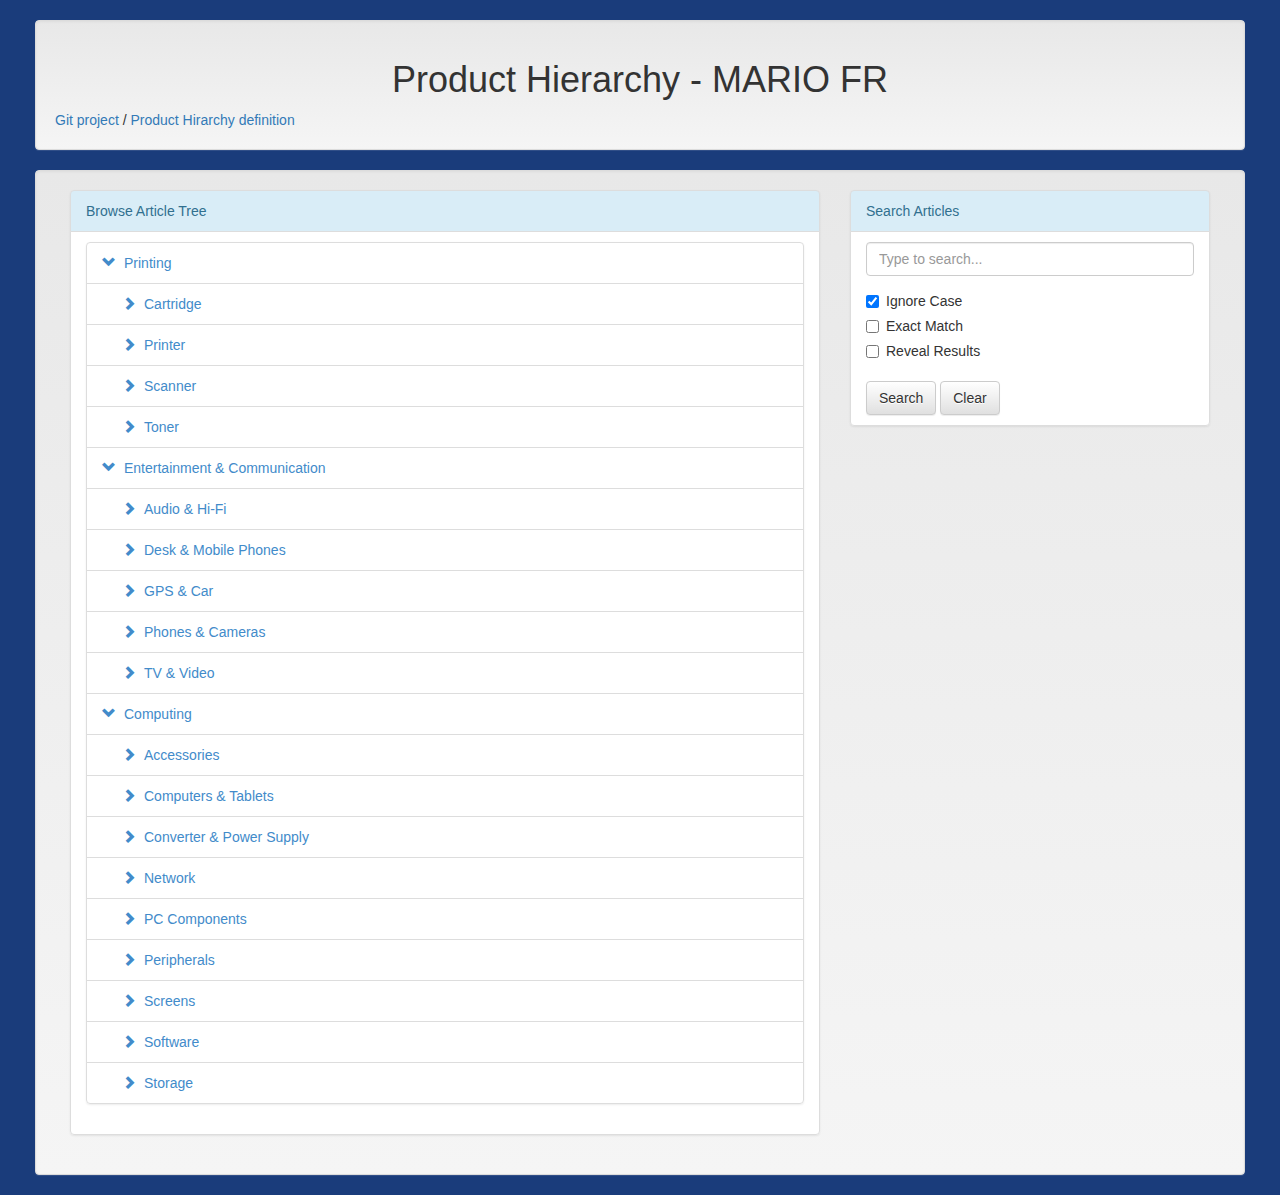
==== commit e0caf4d7: "organized files a bit better" ====
--- a/index.html
+++ b/index.html
@@ -37,13 +37,13 @@
                                     <input type="input" class="form-control" id="input-search" placeholder="Type to search..." value="">
                                 </div>
                                 <div class="checkbox">
-                                    <label><input type="checkbox" class="checkbox" id="chk-ignore-case" value="true">Ignore Case</label>
+                                    <label><input type="checkbox" class="checkbox" id="chk-ignore-case" checked>Ignore Case</label>
                                 </div>
                                 <div class="checkbox">
-                                    <label><input type="checkbox" class="checkbox" id="chk-exact-match" value="false">Exact Match</label>
+                                    <label><input type="checkbox" class="checkbox" id="chk-exact-match" >Exact Match</label>
                                 </div>
                                 <div class="checkbox">
-                                    <label><input type="checkbox" class="checkbox" id="chk-reveal-results" value="true">Reveal Results</label>
+                                    <label><input type="checkbox" class="checkbox" id="chk-reveal-results" >Reveal Results</label>
                                 </div>
                                 <div class="top-buffer">
                                     <button type="button" class="btn btn-default" id="btn-search">Search</button>
@@ -63,3200 +63,8 @@
     </div>
     <script src="./js/jquery.js"></script>
     <script src="./js/bootstrap-treeview.js"></script>
-    <script type="text/javascript">
-        $(function() {
-//article content start
-var articleData = [
-    {
-        text: 'Printing',
-        nodes: [
-            {
-                text: 'Cartridge',
-                nodes: [
-                    {
-                        text: '-',
-                        nodes: [
-                            {
-                                text: '-',
-                                href: 'http://solr-artcache.was.metro.info:20100/solr-artcache/all/mcc/v1/solr-artcache_all_mcc_v3/select?q=dynLong_merchGroupMain:"679"+AND+dynLong_merchGroup:"20"+AND+dynLong_merchGroupSub:"15"+&fq=scope:+"erp_ihds_tree"+&fq=country:+"fr"+&fq=bundleNo:"1"+&rows=5&wt=csv&indent="true"',
-                                nodes: [
-                                    {
-                                        text: 'CART FILAMENT 600G VERT - 166079/1',
-                                        href: 'http://iappl4.mgi.de:11100/artcache/all/mcc/v1/articlecache/documents/fr/erp_ihds_tree?mmsArtNo=166079&variantNo=1&bundleNo=1&language=fr'
-                                    },
-                                    {
-                                        text: 'CART FILAMENT 600G TURQUOISE - 166095/1',
-                                        href: 'http://iappl4.mgi.de:11100/artcache/all/mcc/v1/articlecache/documents/fr/erp_ihds_tree?mmsArtNo=166095&variantNo=1&bundleNo=1&language=fr'
-                                    },
-                                    {
-                                        text: 'CART FILAMENT 600G BLANC - 166059/1',
-                                        href: 'http://iappl4.mgi.de:11100/artcache/all/mcc/v1/articlecache/documents/fr/erp_ihds_tree?mmsArtNo=166059&variantNo=1&bundleNo=1&language=fr'
-                                    },
-                                    {
-                                        text: 'CART FILAMENT 600G OLIVE - 166100/1',
-                                        href: 'http://iappl4.mgi.de:11100/artcache/all/mcc/v1/articlecache/documents/fr/erp_ihds_tree?mmsArtNo=166100&variantNo=1&bundleNo=1&language=fr'
-                                    },
-                                    {
-                                        text: 'CART FILAMENT 600G NATUREL - 166106/1',
-                                        href: 'http://iappl4.mgi.de:11100/artcache/all/mcc/v1/articlecache/documents/fr/erp_ihds_tree?mmsArtNo=166106&variantNo=1&bundleNo=1&language=fr'
-                                    }
-                                ]
-                            }
-                        ]
-                    }
-                ]
-            },
-            {
-                text: 'Printer',
-                nodes: [
-                    {
-                        text: '3D PRINTERS',
-                        nodes: [
-                            {
-                                text: '-',
-                                href: 'http://solr-artcache.was.metro.info:20100/solr-artcache/all/mcc/v1/solr-artcache_all_mcc_v3/select?q=dynLong_merchGroupMain:"679"+AND+dynLong_merchGroup:"15"+AND+dynLong_merchGroupSub:"15"+&fq=scope:+"erp_ihds_tree"+&fq=country:+"fr"+&fq=bundleNo:"1"+&rows=5&wt=csv&indent="true"',
-                                nodes: [
-                                    {
-                                        text: 'PAPIER AZYME A4 VELO - 162640/1',
-                                        href: 'http://iappl4.mgi.de:11100/artcache/all/mcc/v1/articlecache/documents/fr/erp_ihds_tree?mmsArtNo=162640&variantNo=1&bundleNo=1&language=fr'
-                                    },
-                                    {
-                                        text: 'IMPRIMANTE 3D DA VINCI 1.0 - 166054/1',
-                                        href: 'http://iappl4.mgi.de:11100/artcache/all/mcc/v1/articlecache/documents/fr/erp_ihds_tree?mmsArtNo=166054&variantNo=1&bundleNo=1&language=fr'
-                                    }
-                                ]
-                            }
-                        ]
-                    },
-                    {
-                        text: 'ALIMENTARY PRINTERS',
-                        nodes: [
-                            {
-                                text: '-',
-                                href: 'http://solr-artcache.was.metro.info:20100/solr-artcache/all/mcc/v1/solr-artcache_all_mcc_v3/select?q=dynLong_merchGroupMain:"679"+AND+dynLong_merchGroup:"15"+AND+dynLong_merchGroupSub:"25"+&fq=scope:+"erp_ihds_tree"+&fq=country:+"fr"+&fq=bundleNo:"1"+&rows=5&wt=csv&indent="true"',
-                                nodes: [
-                                    {
-                                        text: 'LES - PASTICCINA + FORMATION - 175488/1',
-                                        href: 'http://iappl4.mgi.de:11100/artcache/all/mcc/v1/articlecache/documents/fr/erp_ihds_tree?mmsArtNo=175488&variantNo=1&bundleNo=1&language=fr'
-                                    },
-                                    {
-                                        text: 'PLEXIGLASS DIMA 5CM CARRE - 163040/1',
-                                        href: 'http://iappl4.mgi.de:11100/artcache/all/mcc/v1/articlecache/documents/fr/erp_ihds_tree?mmsArtNo=163040&variantNo=1&bundleNo=1&language=fr'
-                                    },
-                                    {
-                                        text: 'SPRAY CHOCOLAT BLANC 400ML - 163057/1',
-                                        href: 'http://iappl4.mgi.de:11100/artcache/all/mcc/v1/articlecache/documents/fr/erp_ihds_tree?mmsArtNo=163057&variantNo=1&bundleNo=1&language=fr'
-                                    },
-                                    {
-                                        text: 'LES - DOLCINA + FORMATION - 175486/1',
-                                        href: 'http://iappl4.mgi.de:11100/artcache/all/mcc/v1/articlecache/documents/fr/erp_ihds_tree?mmsArtNo=175486&variantNo=1&bundleNo=1&language=fr'
-                                    },
-                                    {
-                                        text: 'KIT DE DEMARAGE - 168435/1',
-                                        href: 'http://iappl4.mgi.de:11100/artcache/all/mcc/v1/articlecache/documents/fr/erp_ihds_tree?mmsArtNo=168435&variantNo=1&bundleNo=1&language=fr'
-                                    }
-                                ]
-                            }
-                        ]
-                    },
-                    {
-                        text: 'INJET PRINTERS',
-                        nodes: [
-                            {
-                                text: '-',
-                                href: 'http://solr-artcache.was.metro.info:20100/solr-artcache/all/mcc/v1/solr-artcache_all_mcc_v3/select?q=dynLong_merchGroupMain:"679"+AND+dynLong_merchGroup:"5"+AND+dynLong_merchGroupSub:"25"+&fq=scope:+"erp_ihds_tree"+&fq=country:+"fr"+&fq=bundleNo:"1"+&rows=5&wt=csv&indent="true"',
-                                nodes: [
-                                    {
-                                        text: 'HP OFFICE JET 7612 WF - 163645/1',
-                                        href: 'http://iappl4.mgi.de:11100/artcache/all/mcc/v1/articlecache/documents/fr/erp_ihds_tree?mmsArtNo=163645&variantNo=1&bundleNo=1&language=fr'
-                                    },
-                                    {
-                                        text: 'EPS-WF7610 DWF MFP A3 WIFI - 156782/1',
-                                        href: 'http://iappl4.mgi.de:11100/artcache/all/mcc/v1/articlecache/documents/fr/erp_ihds_tree?mmsArtNo=156782&variantNo=1&bundleNo=1&language=fr'
-                                    },
-                                    {
-                                        text: 'BRO - MFCJ6720DW - 152594/1',
-                                        href: 'http://iappl4.mgi.de:11100/artcache/all/mcc/v1/articlecache/documents/fr/erp_ihds_tree?mmsArtNo=152594&variantNo=1&bundleNo=1&language=fr'
-                                    },
-                                    {
-                                        text: 'HP OFFICEJET 7500A E ALL IN ON - 123886/1',
-                                        href: 'http://iappl4.mgi.de:11100/artcache/all/mcc/v1/articlecache/documents/fr/erp_ihds_tree?mmsArtNo=123886&variantNo=1&bundleNo=1&language=fr'
-                                    },
-                                    {
-                                        text: 'BRO - MFCJ6710DW - 126994/1',
-                                        href: 'http://iappl4.mgi.de:11100/artcache/all/mcc/v1/articlecache/documents/fr/erp_ihds_tree?mmsArtNo=126994&variantNo=1&bundleNo=1&language=fr'
-                                    }
-                                ]
-                            }
-                        ]
-                    },
-                    {
-                        text: 'LASER PRINTERS',
-                        nodes: [
-                            {
-                                text: '-',
-                                href: 'http://solr-artcache.was.metro.info:20100/solr-artcache/all/mcc/v1/solr-artcache_all_mcc_v3/select?q=dynLong_merchGroupMain:"679"+AND+dynLong_merchGroup:"10"+AND+dynLong_merchGroupSub:"40"+&fq=scope:+"erp_ihds_tree"+&fq=country:+"fr"+&fq=bundleNo:"1"+&rows=5&wt=csv&indent="true"',
-                                nodes: [
-                                    {
-                                        text: 'RICOH COPIEUR MP1900 CACHE EX - 649481/1',
-                                        href: 'http://iappl4.mgi.de:11100/artcache/all/mcc/v1/articlecache/documents/fr/erp_ihds_tree?mmsArtNo=649481&variantNo=1&bundleNo=1&language=fr'
-                                    },
-                                    {
-                                        text: 'RIC COPIEUR MPC2030AD - 661064/1',
-                                        href: 'http://iappl4.mgi.de:11100/artcache/all/mcc/v1/articlecache/documents/fr/erp_ihds_tree?mmsArtNo=661064&variantNo=1&bundleNo=1&language=fr'
-                                    },
-                                    {
-                                        text: 'RIC - MP2001L - 143368/1',
-                                        href: 'http://iappl4.mgi.de:11100/artcache/all/mcc/v1/articlecache/documents/fr/erp_ihds_tree?mmsArtNo=143368&variantNo=1&bundleNo=1&language=fr'
-                                    },
-                                    {
-                                        text: 'RICOH COPIEUR MP1900 CHARGEUR - 649482/1',
-                                        href: 'http://iappl4.mgi.de:11100/artcache/all/mcc/v1/articlecache/documents/fr/erp_ihds_tree?mmsArtNo=649482&variantNo=1&bundleNo=1&language=fr'
-                                    },
-                                    {
-                                        text: 'OKI - MC861CDTN+ - 153792/1',
-                                        href: 'http://iappl4.mgi.de:11100/artcache/all/mcc/v1/articlecache/documents/fr/erp_ihds_tree?mmsArtNo=153792&variantNo=1&bundleNo=1&language=fr'
-                                    }
-                                ]
-                            }
-                        ]
-                    },
-                    {
-                        text: 'MATRIX PRINTERS',
-                        nodes: [
-                            {
-                                text: '-',
-                                href: 'http://solr-artcache.was.metro.info:20100/solr-artcache/all/mcc/v1/solr-artcache_all_mcc_v3/select?q=dynLong_merchGroupMain:"679"+AND+dynLong_merchGroup:"15"+AND+dynLong_merchGroupSub:"30"+&fq=scope:+"erp_ihds_tree"+&fq=country:+"fr"+&fq=bundleNo:"1"+&rows=5&wt=csv&indent="true"',
-                                nodes: [
-                                    {
-                                        text: 'EPS LX300 PLUS II - 631556/1',
-                                        href: 'http://iappl4.mgi.de:11100/artcache/all/mcc/v1/articlecache/documents/fr/erp_ihds_tree?mmsArtNo=631556&variantNo=1&bundleNo=1&language=fr'
-                                    },
-                                    {
-                                        text: 'EPS - LX350 - 156812/1',
-                                        href: 'http://iappl4.mgi.de:11100/artcache/all/mcc/v1/articlecache/documents/fr/erp_ihds_tree?mmsArtNo=156812&variantNo=1&bundleNo=1&language=fr'
-                                    }
-                                ]
-                            }
-                        ]
-                    },
-                    {
-                        text: 'PHOTO PRINTERS',
-                        nodes: [
-                            {
-                                text: '-',
-                                href: 'http://solr-artcache.was.metro.info:20100/solr-artcache/all/mcc/v1/solr-artcache_all_mcc_v3/select?q=dynLong_merchGroupMain:"679"+AND+dynLong_merchGroup:"15"+AND+dynLong_merchGroupSub:"20"+&fq=scope:+"erp_ihds_tree"+&fq=country:+"fr"+&fq=bundleNo:"1"+&rows=5&wt=csv&indent="true"',
-                                nodes: [
-                                    {
-                                        text: 'CANON PIXMA PRO 1 - 166548/1',
-                                        href: 'http://iappl4.mgi.de:11100/artcache/all/mcc/v1/articlecache/documents/fr/erp_ihds_tree?mmsArtNo=166548&variantNo=1&bundleNo=1&language=fr'
-                                    }
-                                ]
-                            }
-                        ]
-                    }
-                ]
-            },
-            {
-                text: 'Scanner',
-                nodes: [
-                    {
-                        text: '-',
-                        nodes: [
-                            {
-                                text: '-',
-                                href: 'http://solr-artcache.was.metro.info:20100/solr-artcache/all/mcc/v1/solr-artcache_all_mcc_v3/select?q=dynLong_merchGroupMain:"679"+AND+dynLong_merchGroup:"15"+AND+dynLong_merchGroupSub:"5"+&fq=scope:+"erp_ihds_tree"+&fq=country:+"fr"+&fq=bundleNo:"1"+&rows=5&wt=csv&indent="true"',
-                                nodes: [
-                                    {
-                                        text: 'HP SCANJET PROFESSIONAL 3000 - 127410/1',
-                                        href: 'http://iappl4.mgi.de:11100/artcache/all/mcc/v1/articlecache/documents/fr/erp_ihds_tree?mmsArtNo=127410&variantNo=1&bundleNo=1&language=fr'
-                                    },
-                                    {
-                                        text: 'BRO - DS600 SCANNER MOBILE - 143573/1',
-                                        href: 'http://iappl4.mgi.de:11100/artcache/all/mcc/v1/articlecache/documents/fr/erp_ihds_tree?mmsArtNo=143573&variantNo=1&bundleNo=1&language=fr'
-                                    },
-                                    {
-                                        text: 'EPS - PERFECTION V370 PHOTO - 144096/1',
-                                        href: 'http://iappl4.mgi.de:11100/artcache/all/mcc/v1/articlecache/documents/fr/erp_ihds_tree?mmsArtNo=144096&variantNo=1&bundleNo=1&language=fr'
-                                    },
-                                    {
-                                        text: 'EPSON PERFECTION V330P - 124982/1',
-                                        href: 'http://iappl4.mgi.de:11100/artcache/all/mcc/v1/articlecache/documents/fr/erp_ihds_tree?mmsArtNo=124982&variantNo=1&bundleNo=1&language=fr'
-                                    },
-                                    {
-                                        text: 'EPS-SCANNER V300P - 631685/1',
-                                        href: 'http://iappl4.mgi.de:11100/artcache/all/mcc/v1/articlecache/documents/fr/erp_ihds_tree?mmsArtNo=631685&variantNo=1&bundleNo=1&language=fr'
-                                    }
-                                ]
-                            }
-                        ]
-                    }
-                ]
-            },
-            {
-                text: 'Toner',
-                nodes: [
-                    {
-                        text: '-',
-                        nodes: [
-                            {
-                                text: '-',
-                                href: 'http://solr-artcache.was.metro.info:20100/solr-artcache/all/mcc/v1/solr-artcache_all_mcc_v3/select?q=dynLong_merchGroupMain:"679"+AND+dynLong_merchGroup:"25"+AND+dynLong_merchGroupSub:"10"+&fq=scope:+"erp_ihds_tree"+&fq=country:+"fr"+&fq=bundleNo:"1"+&rows=5&wt=csv&indent="true"',
-                                nodes: [
-                                    {
-                                        text: 'TS310J TONER SIGMA COMPAT SMG - 129409/1',
-                                        href: 'http://iappl4.mgi.de:11100/artcache/all/mcc/v1/articlecache/documents/fr/erp_ihds_tree?mmsArtNo=129409&variantNo=1&bundleNo=1&language=fr'
-                                    },
-                                    {
-                                        text: 'TS310M TONER SIGMA COMPAT SMG - 129410/1',
-                                        href: 'http://iappl4.mgi.de:11100/artcache/all/mcc/v1/articlecache/documents/fr/erp_ihds_tree?mmsArtNo=129410&variantNo=1&bundleNo=1&language=fr'
-                                    },
-                                    {
-                                        text: 'TS310C TONER SIGMA COMPAT SM C - 129407/1',
-                                        href: 'http://iappl4.mgi.de:11100/artcache/all/mcc/v1/articlecache/documents/fr/erp_ihds_tree?mmsArtNo=129407&variantNo=1&bundleNo=1&language=fr'
-                                    },
-                                    {
-                                        text: 'TC30 TONER SIGMA COMPAT CANON - 265715/1',
-                                        href: 'http://iappl4.mgi.de:11100/artcache/all/mcc/v1/articlecache/documents/fr/erp_ihds_tree?mmsArtNo=265715&variantNo=1&bundleNo=1&language=fr'
-                                    },
-                                    {
-                                        text: 'TH54M TONER SIGMA COMPAT HP C - 129403/1',
-                                        href: 'http://iappl4.mgi.de:11100/artcache/all/mcc/v1/articlecache/documents/fr/erp_ihds_tree?mmsArtNo=129403&variantNo=1&bundleNo=1&language=fr'
-                                    }
-                                ]
-                            }
-                        ]
-                    }
-                ]
-            }
-        ]
-    },
-    {
-        text: 'Entertainment & Communication',
-        nodes: [
-            {
-                text: 'Audio & Hi-Fi',
-                nodes: [
-                    {
-                        text: 'HEADPHONES',
-                        nodes: [
-                            {
-                                text: 'IN-EAR HEADPHONES',
-                                href: 'http://solr-artcache.was.metro.info:20100/solr-artcache/all/mcc/v1/solr-artcache_all_mcc_v3/select?q=dynLong_merchGroupMain:"668"+AND+dynLong_merchGroup:"40"+AND+dynLong_merchGroupSub:"5"+&fq=scope:+"erp_ihds_tree"+&fq=country:+"fr"+&fq=bundleNo:"1"+&rows=5&wt=csv&indent="true"',
-                                nodes: [
-                                    {
-                                        text: 'PHI-ECOUTEUR BOUTON SHE2000 NR - 157782/1',
-                                        href: 'http://iappl4.mgi.de:11100/artcache/all/mcc/v1/articlecache/documents/fr/erp_ihds_tree?mmsArtNo=157782&variantNo=1&bundleNo=1&language=fr'
-                                    },
-                                    {
-                                        text: 'PHI-ECOUTEUR INTRA SHE3900 NOIR - 175883/1',
-                                        href: 'http://iappl4.mgi.de:11100/artcache/all/mcc/v1/articlecache/documents/fr/erp_ihds_tree?mmsArtNo=175883&variantNo=1&bundleNo=1&language=fr'
-                                    },
-                                    {
-                                        text: 'BEATS-ECOUTEURS INTRA BLC - 175390/1',
-                                        href: 'http://iappl4.mgi.de:11100/artcache/all/mcc/v1/articlecache/documents/fr/erp_ihds_tree?mmsArtNo=175390&variantNo=1&bundleNo=1&language=fr'
-                                    },
-                                    {
-                                        text: 'BEATS-ECOUTEURS INTRA NR - 175401/1',
-                                        href: 'http://iappl4.mgi.de:11100/artcache/all/mcc/v1/articlecache/documents/fr/erp_ihds_tree?mmsArtNo=175401&variantNo=1&bundleNo=1&language=fr'
-                                    },
-                                    {
-                                        text: 'PHI-ECOUTEUR INTRA SHE8600 NOIR - 177549/1',
-                                        href: 'http://iappl4.mgi.de:11100/artcache/all/mcc/v1/articlecache/documents/fr/erp_ihds_tree?mmsArtNo=177549&variantNo=1&bundleNo=1&language=fr'
-                                    }
-                                ]
-                            },
-                            {
-                                text: 'ON-EAR HEADPHONES',
-                                href: 'http://solr-artcache.was.metro.info:20100/solr-artcache/all/mcc/v1/solr-artcache_all_mcc_v3/select?q=dynLong_merchGroupMain:"668"+AND+dynLong_merchGroup:"40"+AND+dynLong_merchGroupSub:"10"+&fq=scope:+"erp_ihds_tree"+&fq=country:+"fr"+&fq=bundleNo:"1"+&rows=5&wt=csv&indent="true"',
-                                nodes: [
-                                    {
-                                        text: 'PHI-BOX CASQUES SHL3000 - 141622/1',
-                                        href: 'http://iappl4.mgi.de:11100/artcache/all/mcc/v1/articlecache/documents/fr/erp_ihds_tree?mmsArtNo=141622&variantNo=1&bundleNo=1&language=fr'
-                                    },
-                                    {
-                                        text: 'PHI-CASQUE AUDIO SHL5605 - 140773/1',
-                                        href: 'http://iappl4.mgi.de:11100/artcache/all/mcc/v1/articlecache/documents/fr/erp_ihds_tree?mmsArtNo=140773&variantNo=1&bundleNo=1&language=fr'
-                                    },
-                                    {
-                                        text: 'BEATS-CASQUE MONSTER SOLO BLANC - 144046/1',
-                                        href: 'http://iappl4.mgi.de:11100/artcache/all/mcc/v1/articlecache/documents/fr/erp_ihds_tree?mmsArtNo=144046&variantNo=1&bundleNo=1&language=fr'
-                                    },
-                                    {
-                                        text: 'PHI-CASQUE SHL3060 NOIR - 175884/1',
-                                        href: 'http://iappl4.mgi.de:11100/artcache/all/mcc/v1/articlecache/documents/fr/erp_ihds_tree?mmsArtNo=175884&variantNo=1&bundleNo=1&language=fr'
-                                    },
-                                    {
-                                        text: 'PHI-CASQUE SHL3000 - 141925/1',
-                                        href: 'http://iappl4.mgi.de:11100/artcache/all/mcc/v1/articlecache/documents/fr/erp_ihds_tree?mmsArtNo=141925&variantNo=1&bundleNo=1&language=fr'
-                                    }
-                                ]
-                            },
-                            {
-                                text: 'WIRELESS AND BLUETOOTH HEADPHONES',
-                                href: 'http://solr-artcache.was.metro.info:20100/solr-artcache/all/mcc/v1/solr-artcache_all_mcc_v3/select?q=dynLong_merchGroupMain:"668"+AND+dynLong_merchGroup:"40"+AND+dynLong_merchGroupSub:"15"+&fq=scope:+"erp_ihds_tree"+&fq=country:+"fr"+&fq=bundleNo:"1"+&rows=5&wt=csv&indent="true"',
-                                nodes: [
-                                    {
-                                        text: 'TRU-CASQUE INTRA DUGA ROSE - 391708/1',
-                                        href: 'http://iappl4.mgi.de:11100/artcache/all/mcc/v1/articlecache/documents/fr/erp_ihds_tree?mmsArtNo=391708&variantNo=1&bundleNo=1&language=fr'
-                                    },
-                                    {
-                                        text: 'JBL-CASQUE E40BT - 164907/1',
-                                        href: 'http://iappl4.mgi.de:11100/artcache/all/mcc/v1/articlecache/documents/fr/erp_ihds_tree?mmsArtNo=164907&variantNo=1&bundleNo=1&language=fr'
-                                    },
-                                    {
-                                        text: 'BEATS-CASQUE SOLO2 SS FIL NR - 175406/1',
-                                        href: 'http://iappl4.mgi.de:11100/artcache/all/mcc/v1/articlecache/documents/fr/erp_ihds_tree?mmsArtNo=175406&variantNo=1&bundleNo=1&language=fr'
-                                    },
-                                    {
-                                        text: 'HAR-CASQUE SPORT - 391710/1',
-                                        href: 'http://iappl4.mgi.de:11100/artcache/all/mcc/v1/articlecache/documents/fr/erp_ihds_tree?mmsArtNo=391710&variantNo=1&bundleNo=1&language=fr'
-                                    },
-                                    {
-                                        text: 'SUP-CASQUE BLUETOOTH MELODY - 140157/1',
-                                        href: 'http://iappl4.mgi.de:11100/artcache/all/mcc/v1/articlecache/documents/fr/erp_ihds_tree?mmsArtNo=140157&variantNo=1&bundleNo=1&language=fr'
-                                    }
-                                ]
-                            }
-                        ]
-                    },
-                    {
-                        text: 'Hi-Fi Systems & Speakers',
-                        nodes: [
-                            {
-                                text: 'CLOCK RADIO',
-                                href: 'http://solr-artcache.was.metro.info:20100/solr-artcache/all/mcc/v1/solr-artcache_all_mcc_v3/select?q=dynLong_merchGroupMain:"668"+AND+dynLong_merchGroup:"35"+AND+dynLong_merchGroupSub:"20"+&fq=scope:+"erp_ihds_tree"+&fq=country:+"fr"+&fq=bundleNo:"1"+&rows=5&wt=csv&indent="true"',
-                                nodes: [
-                                    {
-                                        text: 'PHI-RADIO REVEIL USB AJ4300 - 175875/1',
-                                        href: 'http://iappl4.mgi.de:11100/artcache/all/mcc/v1/articlecache/documents/fr/erp_ihds_tree?mmsArtNo=175875&variantNo=1&bundleNo=1&language=fr'
-                                    },
-                                    {
-                                        text: 'DUAL RADIO REVEIL DOCK IPOD - 125231/1',
-                                        href: 'http://iappl4.mgi.de:11100/artcache/all/mcc/v1/articlecache/documents/fr/erp_ihds_tree?mmsArtNo=125231&variantNo=1&bundleNo=1&language=fr'
-                                    },
-                                    {
-                                        text: 'IHOME-RADIO REVEIL IP230 - 139390/1',
-                                        href: 'http://iappl4.mgi.de:11100/artcache/all/mcc/v1/articlecache/documents/fr/erp_ihds_tree?mmsArtNo=139390&variantNo=1&bundleNo=1&language=fr'
-                                    },
-                                    {
-                                        text: 'SCO-RADIO REV. IPOD I CX 3 - 127275/1',
-                                        href: 'http://iappl4.mgi.de:11100/artcache/all/mcc/v1/articlecache/documents/fr/erp_ihds_tree?mmsArtNo=127275&variantNo=1&bundleNo=1&language=fr'
-                                    },
-                                    {
-                                        text: 'IHOME-REVEIL ID91 IPOD/PHONE/P - 138955/1',
-                                        href: 'http://iappl4.mgi.de:11100/artcache/all/mcc/v1/articlecache/documents/fr/erp_ihds_tree?mmsArtNo=138955&variantNo=1&bundleNo=1&language=fr'
-                                    }
-                                ]
-                            },
-                            {
-                                text: 'HIFI SPEAKER',
-                                href: 'http://solr-artcache.was.metro.info:20100/solr-artcache/all/mcc/v1/solr-artcache_all_mcc_v3/select?q=dynLong_merchGroupMain:"668"+AND+dynLong_merchGroup:"5"+AND+dynLong_merchGroupSub:"5"+&fq=scope:+"erp_ihds_tree"+&fq=country:+"fr"+&fq=bundleNo:"1"+&rows=5&wt=csv&indent="true"',
-                                nodes: [
-                                    {
-                                        text: 'LTC-ENCEINTE PUBLIC 30W NR - 388612/1',
-                                        href: 'http://iappl4.mgi.de:11100/artcache/all/mcc/v1/articlecache/documents/fr/erp_ihds_tree?mmsArtNo=388612&variantNo=1&bundleNo=1&language=fr'
-                                    },
-                                    {
-                                        text: 'PHI-ENCEINTE BT2500B/00 BTH - 167658/1',
-                                        href: 'http://iappl4.mgi.de:11100/artcache/all/mcc/v1/articlecache/documents/fr/erp_ihds_tree?mmsArtNo=167658&variantNo=1&bundleNo=1&language=fr'
-                                    },
-                                    {
-                                        text: 'PHI-TOUR SON BT2110 - 164941/1',
-                                        href: 'http://iappl4.mgi.de:11100/artcache/all/mcc/v1/articlecache/documents/fr/erp_ihds_tree?mmsArtNo=164941&variantNo=1&bundleNo=1&language=fr'
-                                    }
-                                ]
-                            },
-                            {
-                                text: 'MICRO STEREO SYSTEM',
-                                href: 'http://solr-artcache.was.metro.info:20100/solr-artcache/all/mcc/v1/solr-artcache_all_mcc_v3/select?q=dynLong_merchGroupMain:"668"+AND+dynLong_merchGroup:"15"+AND+dynLong_merchGroupSub:"5"+&fq=scope:+"erp_ihds_tree"+&fq=country:+"fr"+&fq=bundleNo:"1"+&rows=5&wt=csv&indent="true"',
-                                nodes: [
-                                    {
-                                        text: 'LG MICRO CHAINE FB164 - 122923/1',
-                                        href: 'http://iappl4.mgi.de:11100/artcache/all/mcc/v1/articlecache/documents/fr/erp_ihds_tree?mmsArtNo=122923&variantNo=1&bundleNo=1&language=fr'
-                                    },
-                                    {
-                                        text: 'SCO-MICRO CH. B8 BK - 127274/1',
-                                        href: 'http://iappl4.mgi.de:11100/artcache/all/mcc/v1/articlecache/documents/fr/erp_ihds_tree?mmsArtNo=127274&variantNo=1&bundleNo=1&language=fr'
-                                    },
-                                    {
-                                        text: 'PHI-MICRO CHAINE BTM2056 - 147658/1',
-                                        href: 'http://iappl4.mgi.de:11100/artcache/all/mcc/v1/articlecache/documents/fr/erp_ihds_tree?mmsArtNo=147658&variantNo=1&bundleNo=1&language=fr'
-                                    },
-                                    {
-                                        text: 'PHI MICRO CHAINE MCM2050 - 133215/1',
-                                        href: 'http://iappl4.mgi.de:11100/artcache/all/mcc/v1/articlecache/documents/fr/erp_ihds_tree?mmsArtNo=133215&variantNo=1&bundleNo=1&language=fr'
-                                    },
-                                    {
-                                        text: 'LG3 MICROCHAINEXC102 - 325652/1',
-                                        href: 'http://iappl4.mgi.de:11100/artcache/all/mcc/v1/articlecache/documents/fr/erp_ihds_tree?mmsArtNo=325652&variantNo=1&bundleNo=1&language=fr'
-                                    }
-                                ]
-                            },
-                            {
-                                text: 'MINI STEREO SYSTEM',
-                                href: 'http://solr-artcache.was.metro.info:20100/solr-artcache/all/mcc/v1/solr-artcache_all_mcc_v3/select?q=dynLong_merchGroupMain:"668"+AND+dynLong_merchGroup:"15"+AND+dynLong_merchGroupSub:"10"+&fq=scope:+"erp_ihds_tree"+&fq=country:+"fr"+&fq=bundleNo:"1"+&rows=5&wt=csv&indent="true"',
-                                nodes: [
-                                    {
-                                        text: 'HAR-STEREO SOUND 100 - 138528/1',
-                                        href: 'http://iappl4.mgi.de:11100/artcache/all/mcc/v1/articlecache/documents/fr/erp_ihds_tree?mmsArtNo=138528&variantNo=1&bundleNo=1&language=fr'
-                                    },
-                                    {
-                                        text: 'PHI-TOUR CHAINE DCM5090 200WAT - 135070/1',
-                                        href: 'http://iappl4.mgi.de:11100/artcache/all/mcc/v1/articlecache/documents/fr/erp_ihds_tree?mmsArtNo=135070&variantNo=1&bundleNo=1&language=fr'
-                                    }
-                                ]
-                            },
-                            {
-                                text: 'MP3/MP4',
-                                href: 'http://solr-artcache.was.metro.info:20100/solr-artcache/all/mcc/v1/solr-artcache_all_mcc_v3/select?q=dynLong_merchGroupMain:"668"+AND+dynLong_merchGroup:"30"+AND+dynLong_merchGroupSub:"30"+&fq=scope:+"erp_ihds_tree"+&fq=country:+"fr"+&fq=bundleNo:"1"+&rows=5&wt=csv&indent="true"',
-                                nodes: [
-                                    {
-                                        text: 'NEO-MINI ENCEINTE SPK 120 - 149477/1',
-                                        href: 'http://iappl4.mgi.de:11100/artcache/all/mcc/v1/articlecache/documents/fr/erp_ihds_tree?mmsArtNo=149477&variantNo=1&bundleNo=1&language=fr'
-                                    },
-                                    {
-                                        text: 'HAR-2 ENCEINTES CONTROL ONE AW - 173278/1',
-                                        href: 'http://iappl4.mgi.de:11100/artcache/all/mcc/v1/articlecache/documents/fr/erp_ihds_tree?mmsArtNo=173278&variantNo=1&bundleNo=1&language=fr'
-                                    },
-                                    {
-                                        text: 'NEO-MINI ENCEINTE SPK 100 BLANC - 173040/1',
-                                        href: 'http://iappl4.mgi.de:11100/artcache/all/mcc/v1/articlecache/documents/fr/erp_ihds_tree?mmsArtNo=173040&variantNo=1&bundleNo=1&language=fr'
-                                    }
-                                ]
-                            },
-                            {
-                                text: 'PORTABLE AUDIO ACCESSORIES',
-                                href: 'http://solr-artcache.was.metro.info:20100/solr-artcache/all/mcc/v1/solr-artcache_all_mcc_v3/select?q=dynLong_merchGroupMain:"668"+AND+dynLong_merchGroup:"25"+AND+dynLong_merchGroupSub:"25"+&fq=scope:+"erp_ihds_tree"+&fq=country:+"fr"+&fq=bundleNo:"1"+&rows=5&wt=csv&indent="true"',
-                                nodes: [
-                                    {
-                                        text: 'QDOS- ENCEINTE ITALIE - 381930/1',
-                                        href: 'http://iappl4.mgi.de:11100/artcache/all/mcc/v1/articlecache/documents/fr/erp_ihds_tree?mmsArtNo=381930&variantNo=1&bundleNo=1&language=fr'
-                                    },
-                                    {
-                                        text: 'QDOS- ENCEINTE ALLEMAGNE - 381929/1',
-                                        href: 'http://iappl4.mgi.de:11100/artcache/all/mcc/v1/articlecache/documents/fr/erp_ihds_tree?mmsArtNo=381929&variantNo=1&bundleNo=1&language=fr'
-                                    },
-                                    {
-                                        text: 'QDOS-ENCEINTE ESPAGNE - 381925/1',
-                                        href: 'http://iappl4.mgi.de:11100/artcache/all/mcc/v1/articlecache/documents/fr/erp_ihds_tree?mmsArtNo=381925&variantNo=1&bundleNo=1&language=fr'
-                                    },
-                                    {
-                                        text: 'PHI-RECEPTEUR AEA2000 BTH - 164936/1',
-                                        href: 'http://iappl4.mgi.de:11100/artcache/all/mcc/v1/articlecache/documents/fr/erp_ihds_tree?mmsArtNo=164936&variantNo=1&bundleNo=1&language=fr'
-                                    },
-                                    {
-                                        text: 'QDOS- ENCEINTE FRANCE - 381918/1',
-                                        href: 'http://iappl4.mgi.de:11100/artcache/all/mcc/v1/articlecache/documents/fr/erp_ihds_tree?mmsArtNo=381918&variantNo=1&bundleNo=1&language=fr'
-                                    }
-                                ]
-                            },
-                            {
-                                text: 'RADIO & PORTABLE RADIO',
-                                href: 'http://solr-artcache.was.metro.info:20100/solr-artcache/all/mcc/v1/solr-artcache_all_mcc_v3/select?q=dynLong_merchGroupMain:"668"+AND+dynLong_merchGroup:"35"+AND+dynLong_merchGroupSub:"15"+&fq=scope:+"erp_ihds_tree"+&fq=country:+"fr"+&fq=bundleNo:"1"+&rows=5&wt=csv&indent="true"',
-                                nodes: [
-                                    {
-                                        text: 'TAM2 RADIO CD DXB16CS - 267079/1',
-                                        href: 'http://iappl4.mgi.de:11100/artcache/all/mcc/v1/articlecache/documents/fr/erp_ihds_tree?mmsArtNo=267079&variantNo=1&bundleNo=1&language=fr'
-                                    },
-                                    {
-                                        text: 'TAM2 RADIO PORTLX3B - 246240/1',
-                                        href: 'http://iappl4.mgi.de:11100/artcache/all/mcc/v1/articlecache/documents/fr/erp_ihds_tree?mmsArtNo=246240&variantNo=1&bundleNo=1&language=fr'
-                                    },
-                                    {
-                                        text: 'SCO3 RADIO PORTRDX60 - 634481/1',
-                                        href: 'http://iappl4.mgi.de:11100/artcache/all/mcc/v1/articlecache/documents/fr/erp_ihds_tree?mmsArtNo=634481&variantNo=1&bundleNo=1&language=fr'
-                                    },
-                                    {
-                                        text: 'PHI RADIO CD/MP3/USB AZ382 - 135819/1',
-                                        href: 'http://iappl4.mgi.de:11100/artcache/all/mcc/v1/articlecache/documents/fr/erp_ihds_tree?mmsArtNo=135819&variantNo=1&bundleNo=1&language=fr'
-                                    },
-                                    {
-                                        text: 'SCOTT-RADIO CD MP3 USB SDM22 - 649917/1',
-                                        href: 'http://iappl4.mgi.de:11100/artcache/all/mcc/v1/articlecache/documents/fr/erp_ihds_tree?mmsArtNo=649917&variantNo=1&bundleNo=1&language=fr'
-                                    }
-                                ]
-                            }
-                        ]
-                    },
-                    {
-                        text: 'Sound & animation',
-                        nodes: [
-                            {
-                                text: 'AMPLIFIER',
-                                href: 'http://solr-artcache.was.metro.info:20100/solr-artcache/all/mcc/v1/solr-artcache_all_mcc_v3/select?q=dynLong_merchGroupMain:"668"+AND+dynLong_merchGroup:"10"+AND+dynLong_merchGroupSub:"15"+&fq=scope:+"erp_ihds_tree"+&fq=country:+"fr"+&fq=bundleNo:"1"+&rows=5&wt=csv&indent="true"',
-                                nodes: [
-                                    {
-                                        text: 'RI-AMPLI SONO 2X800 W AMP1000 - 137626/1',
-                                        href: 'http://iappl4.mgi.de:11100/artcache/all/mcc/v1/articlecache/documents/fr/erp_ihds_tree?mmsArtNo=137626&variantNo=1&bundleNo=1&language=fr'
-                                    },
-                                    {
-                                        text: 'HAR-AMPLI AVR171S - 391780/1',
-                                        href: 'http://iappl4.mgi.de:11100/artcache/all/mcc/v1/articlecache/documents/fr/erp_ihds_tree?mmsArtNo=391780&variantNo=1&bundleNo=1&language=fr'
-                                    },
-                                    {
-                                        text: 'EXP2 AMPLI X 300 - 330069/1',
-                                        href: 'http://iappl4.mgi.de:11100/artcache/all/mcc/v1/articlecache/documents/fr/erp_ihds_tree?mmsArtNo=330069&variantNo=1&bundleNo=1&language=fr'
-                                    },
-                                    {
-                                        text: 'HK AMPLI HK3490/230 - 634507/1',
-                                        href: 'http://iappl4.mgi.de:11100/artcache/all/mcc/v1/articlecache/documents/fr/erp_ihds_tree?mmsArtNo=634507&variantNo=1&bundleNo=1&language=fr'
-                                    },
-                                    {
-                                        text: 'EXP AMPLI JX500 - 660634/1',
-                                        href: 'http://iappl4.mgi.de:11100/artcache/all/mcc/v1/articlecache/documents/fr/erp_ihds_tree?mmsArtNo=660634&variantNo=1&bundleNo=1&language=fr'
-                                    }
-                                ]
-                            },
-                            {
-                                text: 'DISCO LIGHTING',
-                                href: 'http://solr-artcache.was.metro.info:20100/solr-artcache/all/mcc/v1/solr-artcache_all_mcc_v3/select?q=dynLong_merchGroupMain:"668"+AND+dynLong_merchGroup:"45"+AND+dynLong_merchGroupSub:"25"+&fq=scope:+"erp_ihds_tree"+&fq=country:+"fr"+&fq=bundleNo:"1"+&rows=5&wt=csv&indent="true"',
-                                nodes: [
-                                    {
-                                        text: 'EXP3 BIDON 1L /MACH.FUME B3/1 - 301852/1',
-                                        href: 'http://iappl4.mgi.de:11100/artcache/all/mcc/v1/articlecache/documents/fr/erp_ihds_tree?mmsArtNo=301852&variantNo=1&bundleNo=1&language=fr'
-                                    },
-                                    {
-                                        text: 'SUPPORT ECLAIRAGE SL002 - 137918/1',
-                                        href: 'http://iappl4.mgi.de:11100/artcache/all/mcc/v1/articlecache/documents/fr/erp_ihds_tree?mmsArtNo=137918&variantNo=1&bundleNo=1&language=fr'
-                                    },
-                                    {
-                                        text: 'EXP2 CTRL PIED POUR IC4L - 207832/1',
-                                        href: 'http://iappl4.mgi.de:11100/artcache/all/mcc/v1/articlecache/documents/fr/erp_ihds_tree?mmsArtNo=207832&variantNo=1&bundleNo=1&language=fr'
-                                    },
-                                    {
-                                        text: 'IBI LIQUIDE A BULLES 5L - 146360/1',
-                                        href: 'http://iappl4.mgi.de:11100/artcache/all/mcc/v1/articlecache/documents/fr/erp_ihds_tree?mmsArtNo=146360&variantNo=1&bundleNo=1&language=fr'
-                                    },
-                                    {
-                                        text: '10/ EXP-MOTEUR BLE SECT PRO - 134073/1',
-                                        href: 'http://iappl4.mgi.de:11100/artcache/all/mcc/v1/articlecache/documents/fr/erp_ihds_tree?mmsArtNo=134073&variantNo=1&bundleNo=1&language=fr'
-                                    }
-                                ]
-                            },
-                            {
-                                text: 'DISCO LIGHTS',
-                                href: 'http://solr-artcache.was.metro.info:20100/solr-artcache/all/mcc/v1/solr-artcache_all_mcc_v3/select?q=dynLong_merchGroupMain:"668"+AND+dynLong_merchGroup:"45"+AND+dynLong_merchGroupSub:"20"+&fq=scope:+"erp_ihds_tree"+&fq=country:+"fr"+&fq=bundleNo:"1"+&rows=5&wt=csv&indent="true"',
-                                nodes: [
-                                    {
-                                        text: 'EXP2 TUBE LUM NOIRE T20W - 259508/1',
-                                        href: 'http://iappl4.mgi.de:11100/artcache/all/mcc/v1/articlecache/documents/fr/erp_ihds_tree?mmsArtNo=259508&variantNo=1&bundleNo=1&language=fr'
-                                    },
-                                    {
-                                        text: 'EXP2 PROJECTEURLPE PAR36 - 259531/1',
-                                        href: 'http://iappl4.mgi.de:11100/artcache/all/mcc/v1/articlecache/documents/fr/erp_ihds_tree?mmsArtNo=259531&variantNo=1&bundleNo=1&language=fr'
-                                    },
-                                    {
-                                        text: 'EXP3 COFFR LUM STAR PACK - 333726/1',
-                                        href: 'http://iappl4.mgi.de:11100/artcache/all/mcc/v1/articlecache/documents/fr/erp_ihds_tree?mmsArtNo=333726&variantNo=1&bundleNo=1&language=fr'
-                                    },
-                                    {
-                                        text: 'RI-LOT STROB A112 LED - 139184/1',
-                                        href: 'http://iappl4.mgi.de:11100/artcache/all/mcc/v1/articlecache/documents/fr/erp_ihds_tree?mmsArtNo=139184&variantNo=1&bundleNo=1&language=fr'
-                                    },
-                                    {
-                                        text: 'EXP2 HALLUCINATION LIGHT - 208996/1',
-                                        href: 'http://iappl4.mgi.de:11100/artcache/all/mcc/v1/articlecache/documents/fr/erp_ihds_tree?mmsArtNo=208996&variantNo=1&bundleNo=1&language=fr'
-                                    }
-                                ]
-                            },
-                            {
-                                text: 'DJ SPEAKER',
-                                href: 'http://solr-artcache.was.metro.info:20100/solr-artcache/all/mcc/v1/solr-artcache_all_mcc_v3/select?q=dynLong_merchGroupMain:"668"+AND+dynLong_merchGroup:"45"+AND+dynLong_merchGroupSub:"10"+&fq=scope:+"erp_ihds_tree"+&fq=country:+"fr"+&fq=bundleNo:"1"+&rows=5&wt=csv&indent="true"',
-                                nodes: [
-                                    {
-                                        text: 'RI-IBI ENCEINTE PRO AMPLIFIEE 15  - 146332/1',
-                                        href: 'http://iappl4.mgi.de:11100/artcache/all/mcc/v1/articlecache/documents/fr/erp_ihds_tree?mmsArtNo=146332&variantNo=1&bundleNo=1&language=fr'
-                                    },
-                                    {
-                                        text: 'EXP3 PACK SONO SONO PACK 2000 - 268000/1',
-                                        href: 'http://iappl4.mgi.de:11100/artcache/all/mcc/v1/articlecache/documents/fr/erp_ihds_tree?mmsArtNo=268000&variantNo=1&bundleNo=1&language=fr'
-                                    },
-                                    {
-                                        text: 'SYST SONO PORTABLE AUTONOME - 140146/1',
-                                        href: 'http://iappl4.mgi.de:11100/artcache/all/mcc/v1/articlecache/documents/fr/erp_ihds_tree?mmsArtNo=140146&variantNo=1&bundleNo=1&language=fr'
-                                    },
-                                    {
-                                        text: 'EXP2 ENCEINTE SEULE V210 - 242741/1',
-                                        href: 'http://iappl4.mgi.de:11100/artcache/all/mcc/v1/articlecache/documents/fr/erp_ihds_tree?mmsArtNo=242741&variantNo=1&bundleNo=1&language=fr'
-                                    },
-                                    {
-                                        text: 'ENCEINTE PRO 12   600W - 139177/1',
-                                        href: 'http://iappl4.mgi.de:11100/artcache/all/mcc/v1/articlecache/documents/fr/erp_ihds_tree?mmsArtNo=139177&variantNo=1&bundleNo=1&language=fr'
-                                    }
-                                ]
-                            },
-                            {
-                                text: 'KARAOKE SYSTEM',
-                                href: 'http://solr-artcache.was.metro.info:20100/solr-artcache/all/mcc/v1/solr-artcache_all_mcc_v3/select?q=dynLong_merchGroupMain:"668"+AND+dynLong_merchGroup:"45"+AND+dynLong_merchGroupSub:"30"+&fq=scope:+"erp_ihds_tree"+&fq=country:+"fr"+&fq=bundleNo:"1"+&rows=5&wt=csv&indent="true"',
-                                nodes: [
-                                    {
-                                        text: 'KARAOKE STAR 3D BT - 140142/1',
-                                        href: 'http://iappl4.mgi.de:11100/artcache/all/mcc/v1/articlecache/documents/fr/erp_ihds_tree?mmsArtNo=140142&variantNo=1&bundleNo=1&language=fr'
-                                    },
-                                    {
-                                        text: 'RI-KARAOKE STAR 3 - 137700/1',
-                                        href: 'http://iappl4.mgi.de:11100/artcache/all/mcc/v1/articlecache/documents/fr/erp_ihds_tree?mmsArtNo=137700&variantNo=1&bundleNo=1&language=fr'
-                                    },
-                                    {
-                                        text: 'EXP3 KARAOKE + 2 MICROS. - 287507/1',
-                                        href: 'http://iappl4.mgi.de:11100/artcache/all/mcc/v1/articlecache/documents/fr/erp_ihds_tree?mmsArtNo=287507&variantNo=1&bundleNo=1&language=fr'
-                                    }
-                                ]
-                            },
-                            {
-                                text: 'MIXING DESK',
-                                href: 'http://solr-artcache.was.metro.info:20100/solr-artcache/all/mcc/v1/solr-artcache_all_mcc_v3/select?q=dynLong_merchGroupMain:"668"+AND+dynLong_merchGroup:"45"+AND+dynLong_merchGroupSub:"5"+&fq=scope:+"erp_ihds_tree"+&fq=country:+"fr"+&fq=bundleNo:"1"+&rows=5&wt=csv&indent="true"',
-                                nodes: [
-                                    {
-                                        text: 'RI-IBI KIT SONO DISCO DJ500 - 146322/1',
-                                        href: 'http://iappl4.mgi.de:11100/artcache/all/mcc/v1/articlecache/documents/fr/erp_ihds_tree?mmsArtNo=146322&variantNo=1&bundleNo=1&language=fr'
-                                    },
-                                    {
-                                        text: 'RI-LOT USB-CD PLAYER 19   - 139182/1',
-                                        href: 'http://iappl4.mgi.de:11100/artcache/all/mcc/v1/articlecache/documents/fr/erp_ihds_tree?mmsArtNo=139182&variantNo=1&bundleNo=1&language=fr'
-                                    },
-                                    {
-                                        text: 'HER-PLAT DJ CONTROL AIR+ - 153036/1',
-                                        href: 'http://iappl4.mgi.de:11100/artcache/all/mcc/v1/articlecache/documents/fr/erp_ihds_tree?mmsArtNo=153036&variantNo=1&bundleNo=1&language=fr'
-                                    },
-                                    {
-                                        text: 'HER-PLAT DJ CONTROL INSTINCT - 153037/1',
-                                        href: 'http://iappl4.mgi.de:11100/artcache/all/mcc/v1/articlecache/documents/fr/erp_ihds_tree?mmsArtNo=153037&variantNo=1&bundleNo=1&language=fr'
-                                    },
-                                    {
-                                        text: 'RI-REGIE MOBILE AMPLIFIEE DJ900 - 137610/1',
-                                        href: 'http://iappl4.mgi.de:11100/artcache/all/mcc/v1/articlecache/documents/fr/erp_ihds_tree?mmsArtNo=137610&variantNo=1&bundleNo=1&language=fr'
-                                    }
-                                ]
-                            },
-                            {
-                                text: 'OTHER DISCO ELEMENTS',
-                                href: 'http://solr-artcache.was.metro.info:20100/solr-artcache/all/mcc/v1/solr-artcache_all_mcc_v3/select?q=dynLong_merchGroupMain:"668"+AND+dynLong_merchGroup:"45"+AND+dynLong_merchGroupSub:"35"+&fq=scope:+"erp_ihds_tree"+&fq=country:+"fr"+&fq=bundleNo:"1"+&rows=5&wt=csv&indent="true"',
-                                nodes: [
-                                    {
-                                        text: 'EXP2 LIQ MACHINBUL SBUFLUID 5L - 245025/1',
-                                        href: 'http://iappl4.mgi.de:11100/artcache/all/mcc/v1/articlecache/documents/fr/erp_ihds_tree?mmsArtNo=245025&variantNo=1&bundleNo=1&language=fr'
-                                    },
-                                    {
-                                        text: 'LTC-CABLE 100M 2X1 ,5MM2 GAINE - 388618/1',
-                                        href: 'http://iappl4.mgi.de:11100/artcache/all/mcc/v1/articlecache/documents/fr/erp_ihds_tree?mmsArtNo=388618&variantNo=1&bundleNo=1&language=fr'
-                                    },
-                                    {
-                                        text: 'SUPPORT ENCEINTE SS03 - 143110/1',
-                                        href: 'http://iappl4.mgi.de:11100/artcache/all/mcc/v1/articlecache/documents/fr/erp_ihds_tree?mmsArtNo=143110&variantNo=1&bundleNo=1&language=fr'
-                                    },
-                                    {
-                                        text: 'CORDON CS10JJ - 172942/1',
-                                        href: 'http://iappl4.mgi.de:11100/artcache/all/mcc/v1/articlecache/documents/fr/erp_ihds_tree?mmsArtNo=172942&variantNo=1&bundleNo=1&language=fr'
-                                    },
-                                    {
-                                        text: 'CORDON CM10XXF - 172949/1',
-                                        href: 'http://iappl4.mgi.de:11100/artcache/all/mcc/v1/articlecache/documents/fr/erp_ihds_tree?mmsArtNo=172949&variantNo=1&bundleNo=1&language=fr'
-                                    }
-                                ]
-                            },
-                            {
-                                text: 'SMOKE MACHINE',
-                                href: 'http://solr-artcache.was.metro.info:20100/solr-artcache/all/mcc/v1/solr-artcache_all_mcc_v3/select?q=dynLong_merchGroupMain:"668"+AND+dynLong_merchGroup:"45"+AND+dynLong_merchGroupSub:"15"+&fq=scope:+"erp_ihds_tree"+&fq=country:+"fr"+&fq=bundleNo:"1"+&rows=5&wt=csv&indent="true"',
-                                nodes: [
-                                    {
-                                        text: 'IBI-MACHINE A FUMEE 800W - 146371/1',
-                                        href: 'http://iappl4.mgi.de:11100/artcache/all/mcc/v1/articlecache/documents/fr/erp_ihds_tree?mmsArtNo=146371&variantNo=1&bundleNo=1&language=fr'
-                                    },
-                                    {
-                                        text: 'RI-IBI MINI MACH FUMEE LSM400LED - 171433/1',
-                                        href: 'http://iappl4.mgi.de:11100/artcache/all/mcc/v1/articlecache/documents/fr/erp_ihds_tree?mmsArtNo=171433&variantNo=1&bundleNo=1&language=fr'
-                                    },
-                                    {
-                                        text: 'RI-LOT MACHINE A FUMEE PROG - 139190/1',
-                                        href: 'http://iappl4.mgi.de:11100/artcache/all/mcc/v1/articlecache/documents/fr/erp_ihds_tree?mmsArtNo=139190&variantNo=1&bundleNo=1&language=fr'
-                                    },
-                                    {
-                                        text: 'EXP3 MACHINE A FUMEE MF-100 - 280404/1',
-                                        href: 'http://iappl4.mgi.de:11100/artcache/all/mcc/v1/articlecache/documents/fr/erp_ihds_tree?mmsArtNo=280404&variantNo=1&bundleNo=1&language=fr'
-                                    }
-                                ]
-                            }
-                        ]
-                    },
-                    {
-                        text: 'Speakers & Portable Audio',
-                        nodes: [
-                            {
-                                text: 'OUTDOOR SPEAKERS',
-                                href: 'http://solr-artcache.was.metro.info:20100/solr-artcache/all/mcc/v1/solr-artcache_all_mcc_v3/select?q=dynLong_merchGroupMain:"668"+AND+dynLong_merchGroup:"5"+AND+dynLong_merchGroupSub:"10"+&fq=scope:+"erp_ihds_tree"+&fq=country:+"fr"+&fq=bundleNo:"1"+&rows=5&wt=csv&indent="true"',
-                                nodes: [
-                                    {
-                                        text: 'JBL ENCEINTES CTL ONE NR - 634491/1',
-                                        href: 'http://iappl4.mgi.de:11100/artcache/all/mcc/v1/articlecache/documents/fr/erp_ihds_tree?mmsArtNo=634491&variantNo=1&bundleNo=1&language=fr'
-                                    },
-                                    {
-                                        text: 'JBL-2 ENCEINTES JEMBE BLC - 155710/1',
-                                        href: 'http://iappl4.mgi.de:11100/artcache/all/mcc/v1/articlecache/documents/fr/erp_ihds_tree?mmsArtNo=155710&variantNo=1&bundleNo=1&language=fr'
-                                    },
-                                    {
-                                        text: 'JBL-ENC. WIFI CTRL 2.4 BLCK - 634505/1',
-                                        href: 'http://iappl4.mgi.de:11100/artcache/all/mcc/v1/articlecache/documents/fr/erp_ihds_tree?mmsArtNo=634505&variantNo=1&bundleNo=1&language=fr'
-                                    },
-                                    {
-                                        text: 'SOUND-EMETTEUR IPOD ICT121F - 663165/1',
-                                        href: 'http://iappl4.mgi.de:11100/artcache/all/mcc/v1/articlecache/documents/fr/erp_ihds_tree?mmsArtNo=663165&variantNo=1&bundleNo=1&language=fr'
-                                    },
-                                    {
-                                        text: 'SUPERTOOTH ENCEINTES DISCO 28W - 124009/1',
-                                        href: 'http://iappl4.mgi.de:11100/artcache/all/mcc/v1/articlecache/documents/fr/erp_ihds_tree?mmsArtNo=124009&variantNo=1&bundleNo=1&language=fr'
-                                    }
-                                ]
-                            },
-                            {
-                                text: 'WIRELESS SPEAKERS',
-                                href: 'http://solr-artcache.was.metro.info:20100/solr-artcache/all/mcc/v1/solr-artcache_all_mcc_v3/select?q=dynLong_merchGroupMain:"668"+AND+dynLong_merchGroup:"5"+AND+dynLong_merchGroupSub:"15"+&fq=scope:+"erp_ihds_tree"+&fq=country:+"fr"+&fq=bundleNo:"1"+&rows=5&wt=csv&indent="true"',
-                                nodes: [
-                                    {
-                                        text: 'ELT-ENCEINTE PORT VOYAGER BT - 394667/1',
-                                        href: 'http://iappl4.mgi.de:11100/artcache/all/mcc/v1/articlecache/documents/fr/erp_ihds_tree?mmsArtNo=394667&variantNo=1&bundleNo=1&language=fr'
-                                    },
-                                    {
-                                        text: 'JBL-MINI ENCEINTE GO GRISE - 178566/1',
-                                        href: 'http://iappl4.mgi.de:11100/artcache/all/mcc/v1/articlecache/documents/fr/erp_ihds_tree?mmsArtNo=178566&variantNo=1&bundleNo=1&language=fr'
-                                    },
-                                    {
-                                        text: 'HAR-ENCEINTE CLIP 2 NOIRE - 391704/1',
-                                        href: 'http://iappl4.mgi.de:11100/artcache/all/mcc/v1/articlecache/documents/fr/erp_ihds_tree?mmsArtNo=391704&variantNo=1&bundleNo=1&language=fr'
-                                    },
-                                    {
-                                        text: 'BST-2 ENCEINTES PLAFOND AP707 BT - 388640/1',
-                                        href: 'http://iappl4.mgi.de:11100/artcache/all/mcc/v1/articlecache/documents/fr/erp_ihds_tree?mmsArtNo=388640&variantNo=1&bundleNo=1&language=fr'
-                                    },
-                                    {
-                                        text: 'JBL-MINI ENCEINTE GO NOIRE - 178536/1',
-                                        href: 'http://iappl4.mgi.de:11100/artcache/all/mcc/v1/articlecache/documents/fr/erp_ihds_tree?mmsArtNo=178536&variantNo=1&bundleNo=1&language=fr'
-                                    }
-                                ]
-                            }
-                        ]
-                    }
-                ]
-            },
-            {
-                text: 'Desk & Mobile Phones',
-                nodes: [
-                    {
-                        text: 'DESK TELEPHONE',
-                        nodes: [
-                            {
-                                text: 'ADDITIONAL CORDLESS TELEPHONE',
-                                href: 'http://solr-artcache.was.metro.info:20100/solr-artcache/all/mcc/v1/solr-artcache_all_mcc_v3/select?q=dynLong_merchGroupMain:"677"+AND+dynLong_merchGroup:"5"+AND+dynLong_merchGroupSub:"20"+&fq=scope:+"erp_ihds_tree"+&fq=country:+"fr"+&fq=bundleNo:"1"+&rows=5&wt=csv&indent="true"',
-                                nodes: [
-                                    {
-                                        text: 'C47H COMBI SUP SIEMENS - 604287/1',
-                                        href: 'http://iappl4.mgi.de:11100/artcache/all/mcc/v1/articlecache/documents/fr/erp_ihds_tree?mmsArtNo=604287&variantNo=1&bundleNo=1&language=fr'
-                                    },
-                                    {
-                                        text: 'ALC-COMBI SUPP XP50 - 161196/1',
-                                        href: 'http://iappl4.mgi.de:11100/artcache/all/mcc/v1/articlecache/documents/fr/erp_ihds_tree?mmsArtNo=161196&variantNo=1&bundleNo=1&language=fr'
-                                    },
-                                    {
-                                        text: 'S67H COMBI SUP SIEMENS - 336156/1',
-                                        href: 'http://iappl4.mgi.de:11100/artcache/all/mcc/v1/articlecache/documents/fr/erp_ihds_tree?mmsArtNo=336156&variantNo=1&bundleNo=1&language=fr'
-                                    },
-                                    {
-                                        text: 'SL56 COMBI SUP SIEMENS - 325739/1',
-                                        href: 'http://iappl4.mgi.de:11100/artcache/all/mcc/v1/articlecache/documents/fr/erp_ihds_tree?mmsArtNo=325739&variantNo=1&bundleNo=1&language=fr'
-                                    },
-                                    {
-                                        text: 'GIG-COMBI SUPP C300H - 132180/1',
-                                        href: 'http://iappl4.mgi.de:11100/artcache/all/mcc/v1/articlecache/documents/fr/erp_ihds_tree?mmsArtNo=132180&variantNo=1&bundleNo=1&language=fr'
-                                    }
-                                ]
-                            },
-                            {
-                                text: 'CORDED PHONE',
-                                href: 'http://solr-artcache.was.metro.info:20100/solr-artcache/all/mcc/v1/solr-artcache_all_mcc_v3/select?q=dynLong_merchGroupMain:"677"+AND+dynLong_merchGroup:"5"+AND+dynLong_merchGroupSub:"40"+&fq=scope:+"erp_ihds_tree"+&fq=country:+"fr"+&fq=bundleNo:"1"+&rows=5&wt=csv&indent="true"',
-                                nodes: [
-                                    {
-                                        text: 'ALC-TEL FILAIRE TEMPORIS MAX + - 132840/1',
-                                        href: 'http://iappl4.mgi.de:11100/artcache/all/mcc/v1/articlecache/documents/fr/erp_ihds_tree?mmsArtNo=132840&variantNo=1&bundleNo=1&language=fr'
-                                    }
-                                ]
-                            },
-                            {
-                                text: 'CORDLESS TELEPHONE / WIRELESS TELEPHONE',
-                                href: 'http://solr-artcache.was.metro.info:20100/solr-artcache/all/mcc/v1/solr-artcache_all_mcc_v3/select?q=dynLong_merchGroupMain:"677"+AND+dynLong_merchGroup:"5"+AND+dynLong_merchGroupSub:"15"+&fq=scope:+"erp_ihds_tree"+&fq=country:+"fr"+&fq=bundleNo:"1"+&rows=5&wt=csv&indent="true"',
-                                nodes: [
-                                    {
-                                        text: 'PHI-TEL DECT TRIO REP D2053 NO - 143452/1',
-                                        href: 'http://iappl4.mgi.de:11100/artcache/all/mcc/v1/articlecache/documents/fr/erp_ihds_tree?mmsArtNo=143452&variantNo=1&bundleNo=1&language=fr'
-                                    },
-                                    {
-                                        text: 'PHI-TEL DECT QUATTRO REP D2054 - 143448/1',
-                                        href: 'http://iappl4.mgi.de:11100/artcache/all/mcc/v1/articlecache/documents/fr/erp_ihds_tree?mmsArtNo=143448&variantNo=1&bundleNo=1&language=fr'
-                                    },
-                                    {
-                                        text: 'ALC-TEL DECT TRIO REP F570 NR - 144162/1',
-                                        href: 'http://iappl4.mgi.de:11100/artcache/all/mcc/v1/articlecache/documents/fr/erp_ihds_tree?mmsArtNo=144162&variantNo=1&bundleNo=1&language=fr'
-                                    },
-                                    {
-                                        text: 'PHI-TEL DECT TRIO CD1913 NOIR - 136398/1',
-                                        href: 'http://iappl4.mgi.de:11100/artcache/all/mcc/v1/articlecache/documents/fr/erp_ihds_tree?mmsArtNo=136398&variantNo=1&bundleNo=1&language=fr'
-                                    },
-                                    {
-                                        text: 'GIG-TEL DECT TRIO REP C620A NOIR - 143574/1',
-                                        href: 'http://iappl4.mgi.de:11100/artcache/all/mcc/v1/articlecache/documents/fr/erp_ihds_tree?mmsArtNo=143574&variantNo=1&bundleNo=1&language=fr'
-                                    }
-                                ]
-                            },
-                            {
-                                text: 'SWITCHBOARD',
-                                href: 'http://solr-artcache.was.metro.info:20100/solr-artcache/all/mcc/v1/solr-artcache_all_mcc_v3/select?q=dynLong_merchGroupMain:"677"+AND+dynLong_merchGroup:"5"+AND+dynLong_merchGroupSub:"45"+&fq=scope:+"erp_ihds_tree"+&fq=country:+"fr"+&fq=bundleNo:"1"+&rows=5&wt=csv&indent="true"',
-                                nodes: [
-                                    {
-                                        text: 'GIG-MINI STANDARD DL500A REP - 132206/1',
-                                        href: 'http://iappl4.mgi.de:11100/artcache/all/mcc/v1/articlecache/documents/fr/erp_ihds_tree?mmsArtNo=132206&variantNo=1&bundleNo=1&language=fr'
-                                    },
-                                    {
-                                        text: 'GIG-MINI STANDARD REP DX800A - 147224/1',
-                                        href: 'http://iappl4.mgi.de:11100/artcache/all/mcc/v1/articlecache/documents/fr/erp_ihds_tree?mmsArtNo=147224&variantNo=1&bundleNo=1&language=fr'
-                                    },
-                                    {
-                                        text: 'GIG-STANDARD TEL REP C285 DUO - 129075/1',
-                                        href: 'http://iappl4.mgi.de:11100/artcache/all/mcc/v1/articlecache/documents/fr/erp_ihds_tree?mmsArtNo=129075&variantNo=1&bundleNo=1&language=fr'
-                                    },
-                                    {
-                                        text: 'SP TEL DECT GIGASET S450 IP - 334424/1',
-                                        href: 'http://iappl4.mgi.de:11100/artcache/all/mcc/v1/articlecache/documents/fr/erp_ihds_tree?mmsArtNo=334424&variantNo=1&bundleNo=1&language=fr'
-                                    },
-                                    {
-                                        text: 'KONFTEL 60W - 604277/1',
-                                        href: 'http://iappl4.mgi.de:11100/artcache/all/mcc/v1/articlecache/documents/fr/erp_ihds_tree?mmsArtNo=604277&variantNo=1&bundleNo=1&language=fr'
-                                    }
-                                ]
-                            }
-                        ]
-                    },
-                    {
-                        text: 'DICTAPHONE',
-                        nodes: [
-                            {
-                                text: '-',
-                                href: 'http://solr-artcache.was.metro.info:20100/solr-artcache/all/mcc/v1/solr-artcache_all_mcc_v3/select?q=dynLong_merchGroupMain:"677"+AND+dynLong_merchGroup:"10"+AND+dynLong_merchGroupSub:"25"+&fq=scope:+"erp_ihds_tree"+&fq=country:+"fr"+&fq=bundleNo:"1"+&rows=5&wt=csv&indent="true"',
-                                nodes: [
-                                    {
-                                        text: 'OLYM-DICTAPHONE+LOG VN5500 - 660615/1',
-                                        href: 'http://iappl4.mgi.de:11100/artcache/all/mcc/v1/articlecache/documents/fr/erp_ihds_tree?mmsArtNo=660615&variantNo=1&bundleNo=1&language=fr'
-                                    },
-                                    {
-                                        text: 'OLY-DICTAPHONE VN-732 PC - 163670/1',
-                                        href: 'http://iappl4.mgi.de:11100/artcache/all/mcc/v1/articlecache/documents/fr/erp_ihds_tree?mmsArtNo=163670&variantNo=1&bundleNo=1&language=fr'
-                                    },
-                                    {
-                                        text: 'OLY3 DICTAPHONEVN5500 - 634519/1',
-                                        href: 'http://iappl4.mgi.de:11100/artcache/all/mcc/v1/articlecache/documents/fr/erp_ihds_tree?mmsArtNo=634519&variantNo=1&bundleNo=1&language=fr'
-                                    },
-                                    {
-                                        text: 'OLY-DICTAPHONE VN-7800 - 179410/1',
-                                        href: 'http://iappl4.mgi.de:11100/artcache/all/mcc/v1/articlecache/documents/fr/erp_ihds_tree?mmsArtNo=179410&variantNo=1&bundleNo=1&language=fr'
-                                    },
-                                    {
-                                        text: 'OLY-DICTAPHONE VN-741 PC - 179411/1',
-                                        href: 'http://iappl4.mgi.de:11100/artcache/all/mcc/v1/articlecache/documents/fr/erp_ihds_tree?mmsArtNo=179411&variantNo=1&bundleNo=1&language=fr'
-                                    }
-                                ]
-                            }
-                        ]
-                    },
-                    {
-                        text: 'MOBILE PHONE ACCESSORIES',
-                        nodes: [
-                            {
-                                text: 'BATTERY, PHONE CHARGER',
-                                href: 'http://solr-artcache.was.metro.info:20100/solr-artcache/all/mcc/v1/solr-artcache_all_mcc_v3/select?q=dynLong_merchGroupMain:"677"+AND+dynLong_merchGroup:"30"+AND+dynLong_merchGroupSub:"45"+&fq=scope:+"erp_ihds_tree"+&fq=country:+"fr"+&fq=bundleNo:"1"+&rows=5&wt=csv&indent="true"',
-                                nodes: [
-                                    {
-                                        text: 'MCL CHARG SECTEUR USB 110-120V - 129344/1',
-                                        href: 'http://iappl4.mgi.de:11100/artcache/all/mcc/v1/articlecache/documents/fr/erp_ihds_tree?mmsArtNo=129344&variantNo=1&bundleNo=1&language=fr'
-                                    },
-                                    {
-                                        text: 'MCL-CORDON DE CHARGE USB - 130359/1',
-                                        href: 'http://iappl4.mgi.de:11100/artcache/all/mcc/v1/articlecache/documents/fr/erp_ihds_tree?mmsArtNo=130359&variantNo=1&bundleNo=1&language=fr'
-                                    },
-                                    {
-                                        text: 'NEO-POWER BANK 2200WT - 158907/1',
-                                        href: 'http://iappl4.mgi.de:11100/artcache/all/mcc/v1/articlecache/documents/fr/erp_ihds_tree?mmsArtNo=158907&variantNo=1&bundleNo=1&language=fr'
-                                    },
-                                    {
-                                        text: 'MCL CABLE USB IPHONE-IPOD-IPAD - 129345/1',
-                                        href: 'http://iappl4.mgi.de:11100/artcache/all/mcc/v1/articlecache/documents/fr/erp_ihds_tree?mmsArtNo=129345&variantNo=1&bundleNo=1&language=fr'
-                                    },
-                                    {
-                                        text: 'MUV-PACK CHARGE SECT+USB+VOITU - 133333/1',
-                                        href: 'http://iappl4.mgi.de:11100/artcache/all/mcc/v1/articlecache/documents/fr/erp_ihds_tree?mmsArtNo=133333&variantNo=1&bundleNo=1&language=fr'
-                                    }
-                                ]
-                            },
-                            {
-                                text: 'BLUETOOTH HEADSET',
-                                href: 'http://solr-artcache.was.metro.info:20100/solr-artcache/all/mcc/v1/solr-artcache_all_mcc_v3/select?q=dynLong_merchGroupMain:"677"+AND+dynLong_merchGroup:"30"+AND+dynLong_merchGroupSub:"10"+&fq=scope:+"erp_ihds_tree"+&fq=country:+"fr"+&fq=bundleNo:"1"+&rows=5&wt=csv&indent="true"',
-                                nodes: [
-                                    {
-                                        text: 'PLAN OREILLETTE EXPLORER 395 - 123199/1',
-                                        href: 'http://iappl4.mgi.de:11100/artcache/all/mcc/v1/articlecache/documents/fr/erp_ihds_tree?mmsArtNo=123199&variantNo=1&bundleNo=1&language=fr'
-                                    },
-                                    {
-                                        text: 'JABRA-BOX - 136746/1',
-                                        href: 'http://iappl4.mgi.de:11100/artcache/all/mcc/v1/articlecache/documents/fr/erp_ihds_tree?mmsArtNo=136746&variantNo=1&bundleNo=1&language=fr'
-                                    },
-                                    {
-                                        text: 'JAB-OREILL BLUETOOTH STONE 2 N - 133310/1',
-                                        href: 'http://iappl4.mgi.de:11100/artcache/all/mcc/v1/articlecache/documents/fr/erp_ihds_tree?mmsArtNo=133310&variantNo=1&bundleNo=1&language=fr'
-                                    },
-                                    {
-                                        text: 'JAB-OREIL BLT EASYGO+CHILL GRT - 133164/1',
-                                        href: 'http://iappl4.mgi.de:11100/artcache/all/mcc/v1/articlecache/documents/fr/erp_ihds_tree?mmsArtNo=133164&variantNo=1&bundleNo=1&language=fr'
-                                    },
-                                    {
-                                        text: 'JAB-OREILLETTE BLT EASYGO RED - 133160/1',
-                                        href: 'http://iappl4.mgi.de:11100/artcache/all/mcc/v1/articlecache/documents/fr/erp_ihds_tree?mmsArtNo=133160&variantNo=1&bundleNo=1&language=fr'
-                                    }
-                                ]
-                            },
-                            {
-                                text: 'COVERS',
-                                href: 'http://solr-artcache.was.metro.info:20100/solr-artcache/all/mcc/v1/solr-artcache_all_mcc_v3/select?q=dynLong_merchGroupMain:"677"+AND+dynLong_merchGroup:"30"+AND+dynLong_merchGroupSub:"30"+&fq=scope:+"erp_ihds_tree"+&fq=country:+"fr"+&fq=bundleNo:"1"+&rows=5&wt=csv&indent="true"',
-                                nodes: [
-                                    {
-                                        text: 'MUV-ETUI CLAPET BLC S3 MINI - 142806/1',
-                                        href: 'http://iappl4.mgi.de:11100/artcache/all/mcc/v1/articlecache/documents/fr/erp_ihds_tree?mmsArtNo=142806&variantNo=1&bundleNo=1&language=fr'
-                                    },
-                                    {
-                                        text: 'MUV-ETUI UNIV HORIZ TAILLE M - 131763/1',
-                                        href: 'http://iappl4.mgi.de:11100/artcache/all/mcc/v1/articlecache/documents/fr/erp_ihds_tree?mmsArtNo=131763&variantNo=1&bundleNo=1&language=fr'
-                                    },
-                                    {
-                                        text: 'MUV-ETUI CLAPET NOIR GALAXY S3 - 139751/1',
-                                        href: 'http://iappl4.mgi.de:11100/artcache/all/mcc/v1/articlecache/documents/fr/erp_ihds_tree?mmsArtNo=139751&variantNo=1&bundleNo=1&language=fr'
-                                    },
-                                    {
-                                        text: 'MUV-ETUI CLAPET NOIR S3 MINI - 142808/1',
-                                        href: 'http://iappl4.mgi.de:11100/artcache/all/mcc/v1/articlecache/documents/fr/erp_ihds_tree?mmsArtNo=142808&variantNo=1&bundleNo=1&language=fr'
-                                    },
-                                    {
-                                        text: 'CRE-ETUI UNIV VERTI BLEU M - 133171/1',
-                                        href: 'http://iappl4.mgi.de:11100/artcache/all/mcc/v1/articlecache/documents/fr/erp_ihds_tree?mmsArtNo=133171&variantNo=1&bundleNo=1&language=fr'
-                                    }
-                                ]
-                            },
-                            {
-                                text: 'HANDS-FREE ACCESSORIES',
-                                href: 'http://solr-artcache.was.metro.info:20100/solr-artcache/all/mcc/v1/solr-artcache_all_mcc_v3/select?q=dynLong_merchGroupMain:"677"+AND+dynLong_merchGroup:"30"+AND+dynLong_merchGroupSub:"40"+&fq=scope:+"erp_ihds_tree"+&fq=country:+"fr"+&fq=bundleNo:"1"+&rows=5&wt=csv&indent="true"',
-                                nodes: [
-                                    {
-                                        text: 'CHARG. ALLUME CIGARE SONY ERI - 637281/1',
-                                        href: 'http://iappl4.mgi.de:11100/artcache/all/mcc/v1/articlecache/documents/fr/erp_ihds_tree?mmsArtNo=637281&variantNo=1&bundleNo=1&language=fr'
-                                    },
-                                    {
-                                        text: 'MCL-CHARGEUR DE VOITURE USB - 129580/1',
-                                        href: 'http://iappl4.mgi.de:11100/artcache/all/mcc/v1/articlecache/documents/fr/erp_ihds_tree?mmsArtNo=129580&variantNo=1&bundleNo=1&language=fr'
-                                    },
-                                    {
-                                        text: 'CHARG. ALLUME CIGARE LG - 637285/1',
-                                        href: 'http://iappl4.mgi.de:11100/artcache/all/mcc/v1/articlecache/documents/fr/erp_ihds_tree?mmsArtNo=637285&variantNo=1&bundleNo=1&language=fr'
-                                    },
-                                    {
-                                        text: 'CHARG. ALLUME CIGARE SAMSUNG - 637272/1',
-                                        href: 'http://iappl4.mgi.de:11100/artcache/all/mcc/v1/articlecache/documents/fr/erp_ihds_tree?mmsArtNo=637272&variantNo=1&bundleNo=1&language=fr'
-                                    },
-                                    {
-                                        text: 'SEN KIT PIETON IPHONE/IPOD - 126971/1',
-                                        href: 'http://iappl4.mgi.de:11100/artcache/all/mcc/v1/articlecache/documents/fr/erp_ihds_tree?mmsArtNo=126971&variantNo=1&bundleNo=1&language=fr'
-                                    }
-                                ]
-                            },
-                            {
-                                text: 'HANDS-FREE KIT',
-                                href: 'http://solr-artcache.was.metro.info:20100/solr-artcache/all/mcc/v1/solr-artcache_all_mcc_v3/select?q=dynLong_merchGroupMain:"677"+AND+dynLong_merchGroup:"30"+AND+dynLong_merchGroupSub:"15"+&fq=scope:+"erp_ihds_tree"+&fq=country:+"fr"+&fq=bundleNo:"1"+&rows=5&wt=csv&indent="true"',
-                                nodes: [
-                                    {
-                                        text: 'NEO-KIT PIETON HDS 1000 NOIR - 160938/1',
-                                        href: 'http://iappl4.mgi.de:11100/artcache/all/mcc/v1/articlecache/documents/fr/erp_ihds_tree?mmsArtNo=160938&variantNo=1&bundleNo=1&language=fr'
-                                    },
-                                    {
-                                        text: 'APP- ECOUTEURS EARPODS - 156618/1',
-                                        href: 'http://iappl4.mgi.de:11100/artcache/all/mcc/v1/articlecache/documents/fr/erp_ihds_tree?mmsArtNo=156618&variantNo=1&bundleNo=1&language=fr'
-                                    },
-                                    {
-                                        text: 'IFR-CASQUE MICRO INTRA - 135262/1',
-                                        href: 'http://iappl4.mgi.de:11100/artcache/all/mcc/v1/articlecache/documents/fr/erp_ihds_tree?mmsArtNo=135262&variantNo=1&bundleNo=1&language=fr'
-                                    },
-                                    {
-                                        text: 'JAB-KIT PIETON CHILL - 136792/1',
-                                        href: 'http://iappl4.mgi.de:11100/artcache/all/mcc/v1/articlecache/documents/fr/erp_ihds_tree?mmsArtNo=136792&variantNo=1&bundleNo=1&language=fr'
-                                    },
-                                    {
-                                        text: 'JAB KIT PIETON RYTH - 126979/1',
-                                        href: 'http://iappl4.mgi.de:11100/artcache/all/mcc/v1/articlecache/documents/fr/erp_ihds_tree?mmsArtNo=126979&variantNo=1&bundleNo=1&language=fr'
-                                    }
-                                ]
-                            },
-                            {
-                                text: 'MOBILE PHONE ACCESSORIES',
-                                href: 'http://solr-artcache.was.metro.info:20100/solr-artcache/all/mcc/v1/solr-artcache_all_mcc_v3/select?q=dynLong_merchGroupMain:"677"+AND+dynLong_merchGroup:"30"+AND+dynLong_merchGroupSub:"20"+&fq=scope:+"erp_ihds_tree"+&fq=country:+"fr"+&fq=bundleNo:"1"+&rows=5&wt=csv&indent="true"',
-                                nodes: [
-                                    {
-                                        text: 'NEO-BOX CABLE LIGHTNING *16 - 383265/1',
-                                        href: 'http://iappl4.mgi.de:11100/artcache/all/mcc/v1/articlecache/documents/fr/erp_ihds_tree?mmsArtNo=383265&variantNo=1&bundleNo=1&language=fr'
-                                    },
-                                    {
-                                        text: 'RI JAB-SPEAK 510 CONF AUDIO - 177213/1',
-                                        href: 'http://iappl4.mgi.de:11100/artcache/all/mcc/v1/articlecache/documents/fr/erp_ihds_tree?mmsArtNo=177213&variantNo=1&bundleNo=1&language=fr'
-                                    },
-                                    {
-                                        text: 'NEO-CABLE JACK MALE-MALE 1 ,5M - 153911/1',
-                                        href: 'http://iappl4.mgi.de:11100/artcache/all/mcc/v1/articlecache/documents/fr/erp_ihds_tree?mmsArtNo=153911&variantNo=1&bundleNo=1&language=fr'
-                                    },
-                                    {
-                                        text: 'MCL-CABLE AUDIO JACK/JACK 1 ,5M - 140139/1',
-                                        href: 'http://iappl4.mgi.de:11100/artcache/all/mcc/v1/articlecache/documents/fr/erp_ihds_tree?mmsArtNo=140139&variantNo=1&bundleNo=1&language=fr'
-                                    },
-                                    {
-                                        text: 'NEO-CABLE JACK MALE-MALE 1 ,5M - 161608/1',
-                                        href: 'http://iappl4.mgi.de:11100/artcache/all/mcc/v1/articlecache/documents/fr/erp_ihds_tree?mmsArtNo=161608&variantNo=1&bundleNo=1&language=fr'
-                                    }
-                                ]
-                            },
-                            {
-                                text: 'OTHER ACCESSORIES',
-                                href: 'http://solr-artcache.was.metro.info:20100/solr-artcache/all/mcc/v1/solr-artcache_all_mcc_v3/select?q=dynLong_merchGroupMain:"677"+AND+dynLong_merchGroup:"30"+AND+dynLong_merchGroupSub:"35"+&fq=scope:+"erp_ihds_tree"+&fq=country:+"fr"+&fq=bundleNo:"1"+&rows=5&wt=csv&indent="true"',
-                                nodes: [
-                                    {
-                                        text: 'POLA-DRONE EAGLE - 179072/1',
-                                        href: 'http://iappl4.mgi.de:11100/artcache/all/mcc/v1/articlecache/documents/fr/erp_ihds_tree?mmsArtNo=179072&variantNo=1&bundleNo=1&language=fr'
-                                    },
-                                    {
-                                        text: 'POLARIS P 3650 HTC - 336166/1',
-                                        href: 'http://iappl4.mgi.de:11100/artcache/all/mcc/v1/articlecache/documents/fr/erp_ihds_tree?mmsArtNo=336166&variantNo=1&bundleNo=1&language=fr'
-                                    },
-                                    {
-                                        text: 'FITBIT BALANCE ARIA NOIR - 178905/1',
-                                        href: 'http://iappl4.mgi.de:11100/artcache/all/mcc/v1/articlecache/documents/fr/erp_ihds_tree?mmsArtNo=178905&variantNo=1&bundleNo=1&language=fr'
-                                    },
-                                    {
-                                        text: 'SAM-KEYBOARD COVER S7 EDGE - 383371/1',
-                                        href: 'http://iappl4.mgi.de:11100/artcache/all/mcc/v1/articlecache/documents/fr/erp_ihds_tree?mmsArtNo=383371&variantNo=1&bundleNo=1&language=fr'
-                                    },
-                                    {
-                                        text: 'POLA-DRONE MIRAGE 6 - 179069/1',
-                                        href: 'http://iappl4.mgi.de:11100/artcache/all/mcc/v1/articlecache/documents/fr/erp_ihds_tree?mmsArtNo=179069&variantNo=1&bundleNo=1&language=fr'
-                                    }
-                                ]
-                            },
-                            {
-                                text: 'SCREEN PROTECTION',
-                                href: 'http://solr-artcache.was.metro.info:20100/solr-artcache/all/mcc/v1/solr-artcache_all_mcc_v3/select?q=dynLong_merchGroupMain:"677"+AND+dynLong_merchGroup:"30"+AND+dynLong_merchGroupSub:"5"+&fq=scope:+"erp_ihds_tree"+&fq=country:+"fr"+&fq=bundleNo:"1"+&rows=5&wt=csv&indent="true"',
-                                nodes: [
-                                    {
-                                        text: 'RI-PANZER PROTEC ECRAN IPHONE 6+ - 166501/1',
-                                        href: 'http://iappl4.mgi.de:11100/artcache/all/mcc/v1/articlecache/documents/fr/erp_ihds_tree?mmsArtNo=166501&variantNo=1&bundleNo=1&language=fr'
-                                    },
-                                    {
-                                        text: 'RI-PANZER PROTEC ECRAN IPHONE 6 - 166499/1',
-                                        href: 'http://iappl4.mgi.de:11100/artcache/all/mcc/v1/articlecache/documents/fr/erp_ihds_tree?mmsArtNo=166499&variantNo=1&bundleNo=1&language=fr'
-                                    },
-                                    {
-                                        text: 'PANZER-VERRE TREMPE S7 EDGE BL - 384971/1',
-                                        href: 'http://iappl4.mgi.de:11100/artcache/all/mcc/v1/articlecache/documents/fr/erp_ihds_tree?mmsArtNo=384971&variantNo=1&bundleNo=1&language=fr'
-                                    },
-                                    {
-                                        text: 'RI-PANZER PROT ECRAN LG G3 - 166503/1',
-                                        href: 'http://iappl4.mgi.de:11100/artcache/all/mcc/v1/articlecache/documents/fr/erp_ihds_tree?mmsArtNo=166503&variantNo=1&bundleNo=1&language=fr'
-                                    },
-                                    {
-                                        text: 'ECHO-PROTEC ECRAN SMART 4G - 387090/1',
-                                        href: 'http://iappl4.mgi.de:11100/artcache/all/mcc/v1/articlecache/documents/fr/erp_ihds_tree?mmsArtNo=387090&variantNo=1&bundleNo=1&language=fr'
-                                    }
-                                ]
-                            },
-                            {
-                                text: 'SMARTWATCH',
-                                href: 'http://solr-artcache.was.metro.info:20100/solr-artcache/all/mcc/v1/solr-artcache_all_mcc_v3/select?q=dynLong_merchGroupMain:"677"+AND+dynLong_merchGroup:"30"+AND+dynLong_merchGroupSub:"25"+&fq=scope:+"erp_ihds_tree"+&fq=country:+"fr"+&fq=bundleNo:"1"+&rows=5&wt=csv&indent="true"',
-                                nodes: [
-                                    {
-                                        text: 'SAM-MONTRE GALAXY GEAR NOIRE - 151355/1',
-                                        href: 'http://iappl4.mgi.de:11100/artcache/all/mcc/v1/articlecache/documents/fr/erp_ihds_tree?mmsArtNo=151355&variantNo=1&bundleNo=1&language=fr'
-                                    },
-                                    {
-                                        text: 'LG-MONTRE G WATCH R - 164850/1',
-                                        href: 'http://iappl4.mgi.de:11100/artcache/all/mcc/v1/articlecache/documents/fr/erp_ihds_tree?mmsArtNo=164850&variantNo=1&bundleNo=1&language=fr'
-                                    },
-                                    {
-                                        text: 'RI FIT-BRA CONNEC CHARGEHR NR TAI S - 177566/1',
-                                        href: 'http://iappl4.mgi.de:11100/artcache/all/mcc/v1/articlecache/documents/fr/erp_ihds_tree?mmsArtNo=177566&variantNo=1&bundleNo=1&language=fr'
-                                    },
-                                    {
-                                        text: 'RI FIT-BRA CONNEC CHARGEHR NR TAI L - 177568/1',
-                                        href: 'http://iappl4.mgi.de:11100/artcache/all/mcc/v1/articlecache/documents/fr/erp_ihds_tree?mmsArtNo=177568&variantNo=1&bundleNo=1&language=fr'
-                                    },
-                                    {
-                                        text: 'ACE-BRA CONNEC LEAP ACTIVE NR - 177637/1',
-                                        href: 'http://iappl4.mgi.de:11100/artcache/all/mcc/v1/articlecache/documents/fr/erp_ihds_tree?mmsArtNo=177637&variantNo=1&bundleNo=1&language=fr'
-                                    }
-                                ]
-                            }
-                        ]
-                    },
-                    {
-                        text: 'Smartphone & GSM',
-                        nodes: [
-                            {
-                                text: 'MOBILE PHONE',
-                                href: 'http://solr-artcache.was.metro.info:20100/solr-artcache/all/mcc/v1/solr-artcache_all_mcc_v3/select?q=dynLong_merchGroupMain:"677"+AND+dynLong_merchGroup:"15"+AND+dynLong_merchGroupSub:"5"+&fq=scope:+"erp_ihds_tree"+&fq=country:+"fr"+&fq=bundleNo:"1"+&rows=5&wt=csv&indent="true"',
-                                nodes: [
-                                    {
-                                        text: 'MTT GSM BAZIC IP67 - 126430/1',
-                                        href: 'http://iappl4.mgi.de:11100/artcache/all/mcc/v1/articlecache/documents/fr/erp_ihds_tree?mmsArtNo=126430&variantNo=1&bundleNo=1&language=fr'
-                                    },
-                                    {
-                                        text: 'MTT GSM ROBUST+ JAUNE - 129487/1',
-                                        href: 'http://iappl4.mgi.de:11100/artcache/all/mcc/v1/articlecache/documents/fr/erp_ihds_tree?mmsArtNo=129487&variantNo=1&bundleNo=1&language=fr'
-                                    },
-                                    {
-                                        text: 'MTT GSM DOUBLE SIM IP54 GPS - 129484/1',
-                                        href: 'http://iappl4.mgi.de:11100/artcache/all/mcc/v1/articlecache/documents/fr/erp_ihds_tree?mmsArtNo=129484&variantNo=1&bundleNo=1&language=fr'
-                                    },
-                                    {
-                                        text: 'MTT-GSM NU WATERPROOF IP67 - 135724/1',
-                                        href: 'http://iappl4.mgi.de:11100/artcache/all/mcc/v1/articlecache/documents/fr/erp_ihds_tree?mmsArtNo=135724&variantNo=1&bundleNo=1&language=fr'
-                                    },
-                                    {
-                                        text: 'SP P SAM MOBILE WAVE S575 - 129453/1',
-                                        href: 'http://iappl4.mgi.de:11100/artcache/all/mcc/v1/articlecache/documents/fr/erp_ihds_tree?mmsArtNo=129453&variantNo=1&bundleNo=1&language=fr'
-                                    }
-                                ]
-                            },
-                            {
-                                text: 'SMARTPHONE',
-                                href: 'http://solr-artcache.was.metro.info:20100/solr-artcache/all/mcc/v1/solr-artcache_all_mcc_v3/select?q=dynLong_merchGroupMain:"677"+AND+dynLong_merchGroup:"20"+AND+dynLong_merchGroupSub:"20"+&fq=scope:+"erp_ihds_tree"+&fq=country:+"fr"+&fq=bundleNo:"1"+&rows=5&wt=csv&indent="true"',
-                                nodes: [
-                                    {
-                                        text: 'BLACKBERRY 9300 CURVE 3G - 124661/1',
-                                        href: 'http://iappl4.mgi.de:11100/artcache/all/mcc/v1/articlecache/documents/fr/erp_ihds_tree?mmsArtNo=124661&variantNo=1&bundleNo=1&language=fr'
-                                    },
-                                    {
-                                        text: 'BLACKBERRY 9780 BOLD - 126664/1',
-                                        href: 'http://iappl4.mgi.de:11100/artcache/all/mcc/v1/articlecache/documents/fr/erp_ihds_tree?mmsArtNo=126664&variantNo=1&bundleNo=1&language=fr'
-                                    },
-                                    {
-                                        text: 'BLACKBERRY BOLD 9700 NOIR - 122895/1',
-                                        href: 'http://iappl4.mgi.de:11100/artcache/all/mcc/v1/articlecache/documents/fr/erp_ihds_tree?mmsArtNo=122895&variantNo=1&bundleNo=1&language=fr'
-                                    },
-                                    {
-                                        text: 'BLACKBERRY CURVE 8520 - 135243/1',
-                                        href: 'http://iappl4.mgi.de:11100/artcache/all/mcc/v1/articlecache/documents/fr/erp_ihds_tree?mmsArtNo=135243&variantNo=1&bundleNo=1&language=fr'
-                                    },
-                                    {
-                                        text: 'BLACKBERRY TEL 8520 NOIR - 122750/1',
-                                        href: 'http://iappl4.mgi.de:11100/artcache/all/mcc/v1/articlecache/documents/fr/erp_ihds_tree?mmsArtNo=122750&variantNo=1&bundleNo=1&language=fr'
-                                    }
-                                ]
-                            }
-                        ]
-                    },
-                    {
-                        text: 'WALKIE-TALKIE',
-                        nodes: [
-                            {
-                                text: '-',
-                                href: 'http://solr-artcache.was.metro.info:20100/solr-artcache/all/mcc/v1/solr-artcache_all_mcc_v3/select?q=dynLong_merchGroupMain:"677"+AND+dynLong_merchGroup:"10"+AND+dynLong_merchGroupSub:"15"+&fq=scope:+"erp_ihds_tree"+&fq=country:+"fr"+&fq=bundleNo:"1"+&rows=5&wt=csv&indent="true"',
-                                nodes: [
-                                    {
-                                        text: 'TALKIE WALKIE XTN446 - 324093/1',
-                                        href: 'http://iappl4.mgi.de:11100/artcache/all/mcc/v1/articlecache/documents/fr/erp_ihds_tree?mmsArtNo=324093&variantNo=1&bundleNo=1&language=fr'
-                                    },
-                                    {
-                                        text: 'XTR446 MOTOROLA TALKIE WALKIE - 322212/1',
-                                        href: 'http://iappl4.mgi.de:11100/artcache/all/mcc/v1/articlecache/documents/fr/erp_ihds_tree?mmsArtNo=322212&variantNo=1&bundleNo=1&language=fr'
-                                    },
-                                    {
-                                        text: 'BUNDLE WT96 + 901C - 670064/1',
-                                        href: 'http://iappl4.mgi.de:11100/artcache/all/mcc/v1/articlecache/documents/fr/erp_ihds_tree?mmsArtNo=670064&variantNo=1&bundleNo=1&language=fr'
-                                    },
-                                    {
-                                        text: 'MOT-TALK T8+2 BATTERIES GRT - 132633/1',
-                                        href: 'http://iappl4.mgi.de:11100/artcache/all/mcc/v1/articlecache/documents/fr/erp_ihds_tree?mmsArtNo=132633&variantNo=1&bundleNo=1&language=fr'
-                                    },
-                                    {
-                                        text: 'TALKIE WALKIE WT96 - 624932/1',
-                                        href: 'http://iappl4.mgi.de:11100/artcache/all/mcc/v1/articlecache/documents/fr/erp_ihds_tree?mmsArtNo=624932&variantNo=1&bundleNo=1&language=fr'
-                                    }
-                                ]
-                            }
-                        ]
-                    }
-                ]
-            },
-            {
-                text: 'GPS & Car',
-                nodes: [
-                    {
-                        text: 'GPS',
-                        nodes: [
-                            {
-                                text: '-',
-                                href: 'http://solr-artcache.was.metro.info:20100/solr-artcache/all/mcc/v1/solr-artcache_all_mcc_v3/select?q=dynLong_merchGroupMain:"677"+AND+dynLong_merchGroup:"40"+AND+dynLong_merchGroupSub:"5"+&fq=scope:+"erp_ihds_tree"+&fq=country:+"fr"+&fq=bundleNo:"1"+&rows=5&wt=csv&indent="true"',
-                                nodes: [
-                                    {
-                                        text: 'COY-ETUI EVA EXTREME - 129708/1',
-                                        href: 'http://iappl4.mgi.de:11100/artcache/all/mcc/v1/articlecache/documents/fr/erp_ihds_tree?mmsArtNo=129708&variantNo=1&bundleNo=1&language=fr'
-                                    },
-                                    {
-                                        text: 'COY-ETUI EVA2 EXTREME NEW COYO - 139648/1',
-                                        href: 'http://iappl4.mgi.de:11100/artcache/all/mcc/v1/articlecache/documents/fr/erp_ihds_tree?mmsArtNo=139648&variantNo=1&bundleNo=1&language=fr'
-                                    },
-                                    {
-                                        text: 'COY-ACCESS SUPPORT MAGNETIQUE - 132555/1',
-                                        href: 'http://iappl4.mgi.de:11100/artcache/all/mcc/v1/articlecache/documents/fr/erp_ihds_tree?mmsArtNo=132555&variantNo=1&bundleNo=1&language=fr'
-                                    },
-                                    {
-                                        text: 'TOM-HOUSSE UNIVERSELLE GPS - 141462/1',
-                                        href: 'http://iappl4.mgi.de:11100/artcache/all/mcc/v1/articlecache/documents/fr/erp_ihds_tree?mmsArtNo=141462&variantNo=1&bundleNo=1&language=fr'
-                                    },
-                                    {
-                                        text: 'TOM-CHARGEUR ALLUME CIGARE - 140977/1',
-                                        href: 'http://iappl4.mgi.de:11100/artcache/all/mcc/v1/articlecache/documents/fr/erp_ihds_tree?mmsArtNo=140977&variantNo=1&bundleNo=1&language=fr'
-                                    }
-                                ]
-                            }
-                        ]
-                    },
-                    {
-                        text: 'RADAR DETECTION SYSTEM',
-                        nodes: [
-                            {
-                                text: '-',
-                                href: 'http://solr-artcache.was.metro.info:20100/solr-artcache/all/mcc/v1/solr-artcache_all_mcc_v3/select?q=dynLong_merchGroupMain:"677"+AND+dynLong_merchGroup:"35"+AND+dynLong_merchGroupSub:"40"+&fq=scope:+"erp_ihds_tree"+&fq=country:+"fr"+&fq=bundleNo:"1"+&rows=5&wt=csv&indent="true"',
-                                nodes: [
-                                    {
-                                        text: 'SP Y COY-MINI COY PLUS+MAGNET OFFERT - 133044/1',
-                                        href: 'http://iappl4.mgi.de:11100/artcache/all/mcc/v1/articlecache/documents/fr/erp_ihds_tree?mmsArtNo=133044&variantNo=1&bundleNo=1&language=fr'
-                                    },
-                                    {
-                                        text: 'INFORAD K1 - 624927/1',
-                                        href: 'http://iappl4.mgi.de:11100/artcache/all/mcc/v1/articlecache/documents/fr/erp_ihds_tree?mmsArtNo=624927&variantNo=1&bundleNo=1&language=fr'
-                                    },
-                                    {
-                                        text: 'SP T COY-MINI COYOTE + HOUSSE - 131709/1',
-                                        href: 'http://iappl4.mgi.de:11100/artcache/all/mcc/v1/articlecache/documents/fr/erp_ihds_tree?mmsArtNo=131709&variantNo=1&bundleNo=1&language=fr'
-                                    },
-                                    {
-                                        text: 'MINI COYOTE PLUS - 126558/1',
-                                        href: 'http://iappl4.mgi.de:11100/artcache/all/mcc/v1/articlecache/documents/fr/erp_ihds_tree?mmsArtNo=126558&variantNo=1&bundleNo=1&language=fr'
-                                    },
-                                    {
-                                        text: 'COY MINI COYOTE PLUS - 132921/1',
-                                        href: 'http://iappl4.mgi.de:11100/artcache/all/mcc/v1/articlecache/documents/fr/erp_ihds_tree?mmsArtNo=132921&variantNo=1&bundleNo=1&language=fr'
-                                    }
-                                ]
-                            }
-                        ]
-                    }
-                ]
-            },
-            {
-                text: 'Phones & Cameras',
-                nodes: [
-                    {
-                        text: 'CAMCODER',
-                        nodes: [
-                            {
-                                text: 'CAMCORDER',
-                                href: 'http://solr-artcache.was.metro.info:20100/solr-artcache/all/mcc/v1/solr-artcache_all_mcc_v3/select?q=dynLong_merchGroupMain:"672"+AND+dynLong_merchGroup:"20"+AND+dynLong_merchGroupSub:"10"+&fq=scope:+"erp_ihds_tree"+&fq=country:+"fr"+&fq=bundleNo:"1"+&rows=5&wt=csv&indent="true"',
-                                nodes: [
-                                    {
-                                        text: 'SAMSG CAM VP-MX10/XEF - 336231/1',
-                                        href: 'http://iappl4.mgi.de:11100/artcache/all/mcc/v1/articlecache/documents/fr/erp_ihds_tree?mmsArtNo=336231&variantNo=1&bundleNo=1&language=fr'
-                                    },
-                                    {
-                                        text: 'SAM-CAM VPDC171DVD 800K - 324551/1',
-                                        href: 'http://iappl4.mgi.de:11100/artcache/all/mcc/v1/articlecache/documents/fr/erp_ihds_tree?mmsArtNo=324551&variantNo=1&bundleNo=1&language=fr'
-                                    },
-                                    {
-                                        text: 'CAN- CAMESCOPE HFM307 - 133992/1',
-                                        href: 'http://iappl4.mgi.de:11100/artcache/all/mcc/v1/articlecache/documents/fr/erp_ihds_tree?mmsArtNo=133992&variantNo=1&bundleNo=1&language=fr'
-                                    },
-                                    {
-                                        text: 'CAN-CAM FS406 FLASH MEM ARGENT - 127411/1',
-                                        href: 'http://iappl4.mgi.de:11100/artcache/all/mcc/v1/articlecache/documents/fr/erp_ihds_tree?mmsArtNo=127411&variantNo=1&bundleNo=1&language=fr'
-                                    },
-                                    {
-                                        text: 'CAN-CAMESCOPE LEGRIA HFR 306 - 130707/1',
-                                        href: 'http://iappl4.mgi.de:11100/artcache/all/mcc/v1/articlecache/documents/fr/erp_ihds_tree?mmsArtNo=130707&variantNo=1&bundleNo=1&language=fr'
-                                    }
-                                ]
-                            },
-                            {
-                                text: 'MICRO CAMERA',
-                                href: 'http://solr-artcache.was.metro.info:20100/solr-artcache/all/mcc/v1/solr-artcache_all_mcc_v3/select?q=dynLong_merchGroupMain:"672"+AND+dynLong_merchGroup:"20"+AND+dynLong_merchGroupSub:"5"+&fq=scope:+"erp_ihds_tree"+&fq=country:+"fr"+&fq=bundleNo:"1"+&rows=5&wt=csv&indent="true"',
-                                nodes: [
-                                    {
-                                        text: 'GO PRO HERO 3+ SILVER EDITION - 156302/1',
-                                        href: 'http://iappl4.mgi.de:11100/artcache/all/mcc/v1/articlecache/documents/fr/erp_ihds_tree?mmsArtNo=156302&variantNo=1&bundleNo=1&language=fr'
-                                    },
-                                    {
-                                        text: 'CAMESCOPE GO PRO HERO 3 - 145129/1',
-                                        href: 'http://iappl4.mgi.de:11100/artcache/all/mcc/v1/articlecache/documents/fr/erp_ihds_tree?mmsArtNo=145129&variantNo=1&bundleNo=1&language=fr'
-                                    }
-                                ]
-                            }
-                        ]
-                    },
-                    {
-                        text: 'CAMERA AND PHOTO ACCESSORIES',
-                        nodes: [
-                            {
-                                text: 'CAMERA BAGS',
-                                href: 'http://solr-artcache.was.metro.info:20100/solr-artcache/all/mcc/v1/solr-artcache_all_mcc_v3/select?q=dynLong_merchGroupMain:"672"+AND+dynLong_merchGroup:"30"+AND+dynLong_merchGroupSub:"15"+&fq=scope:+"erp_ihds_tree"+&fq=country:+"fr"+&fq=bundleNo:"1"+&rows=5&wt=csv&indent="true"',
-                                nodes: [
-                                    {
-                                        text: 'CAS-SAC APN REFLEX TBC410 - 136478/1',
-                                        href: 'http://iappl4.mgi.de:11100/artcache/all/mcc/v1/articlecache/documents/fr/erp_ihds_tree?mmsArtNo=136478&variantNo=1&bundleNo=1&language=fr'
-                                    },
-                                    {
-                                        text: 'CAS-ETUI APN COMP QPB201 ROUGE - 141291/1',
-                                        href: 'http://iappl4.mgi.de:11100/artcache/all/mcc/v1/articlecache/documents/fr/erp_ihds_tree?mmsArtNo=141291&variantNo=1&bundleNo=1&language=fr'
-                                    },
-                                    {
-                                        text: 'CAS-ETUI APN COMP UNZB202 V - 141296/1',
-                                        href: 'http://iappl4.mgi.de:11100/artcache/all/mcc/v1/articlecache/documents/fr/erp_ihds_tree?mmsArtNo=141296&variantNo=1&bundleNo=1&language=fr'
-                                    },
-                                    {
-                                        text: 'CASE LOG-SACOCHCAMESC VERTICAL - 668500/1',
-                                        href: 'http://iappl4.mgi.de:11100/artcache/all/mcc/v1/articlecache/documents/fr/erp_ihds_tree?mmsArtNo=668500&variantNo=1&bundleNo=1&language=fr'
-                                    },
-                                    {
-                                        text: 'CASE LOG SACOCHAPN REFLEX - 668502/1',
-                                        href: 'http://iappl4.mgi.de:11100/artcache/all/mcc/v1/articlecache/documents/fr/erp_ihds_tree?mmsArtNo=668502&variantNo=1&bundleNo=1&language=fr'
-                                    }
-                                ]
-                            },
-                            {
-                                text: 'PHOTO FRAME - ACCESSORIES',
-                                href: 'http://solr-artcache.was.metro.info:20100/solr-artcache/all/mcc/v1/solr-artcache_all_mcc_v3/select?q=dynLong_merchGroupMain:"672"+AND+dynLong_merchGroup:"35"+AND+dynLong_merchGroupSub:"10"+&fq=scope:+"erp_ihds_tree"+&fq=country:+"fr"+&fq=bundleNo:"1"+&rows=5&wt=csv&indent="true"',
-                                nodes: [
-                                ]
-                            },
-                            {
-                                text: 'TRIPOD',
-                                href: 'http://solr-artcache.was.metro.info:20100/solr-artcache/all/mcc/v1/solr-artcache_all_mcc_v3/select?q=dynLong_merchGroupMain:"672"+AND+dynLong_merchGroup:"30"+AND+dynLong_merchGroupSub:"30"+&fq=scope:+"erp_ihds_tree"+&fq=country:+"fr"+&fq=bundleNo:"1"+&rows=5&wt=csv&indent="true"',
-                                nodes: [
-                                ]
-                            }
-                        ]
-                    },
-                    {
-                        text: 'PHOTO CAMERAS',
-                        nodes: [
-                            {
-                                text: 'DIGITAL CAMERA',
-                                href: 'http://solr-artcache.was.metro.info:20100/solr-artcache/all/mcc/v1/solr-artcache_all_mcc_v3/select?q=dynLong_merchGroupMain:"672"+AND+dynLong_merchGroup:"25"+AND+dynLong_merchGroupSub:"10"+&fq=scope:+"erp_ihds_tree"+&fq=country:+"fr"+&fq=bundleNo:"1"+&rows=5&wt=csv&indent="true"',
-                                nodes: [
-                                    {
-                                        text: 'NIK-APN COOLPIX S2700 NOIR - 143035/1',
-                                        href: 'http://iappl4.mgi.de:11100/artcache/all/mcc/v1/articlecache/documents/fr/erp_ihds_tree?mmsArtNo=143035&variantNo=1&bundleNo=1&language=fr'
-                                    },
-                                    {
-                                        text: 'NIK-APN COOLPIX S6500 BLANC - 143934/1',
-                                        href: 'http://iappl4.mgi.de:11100/artcache/all/mcc/v1/articlecache/documents/fr/erp_ihds_tree?mmsArtNo=143934&variantNo=1&bundleNo=1&language=fr'
-                                    },
-                                    {
-                                        text: 'OLY-APN STYLUS VG180 ROUGE - 143815/1',
-                                        href: 'http://iappl4.mgi.de:11100/artcache/all/mcc/v1/articlecache/documents/fr/erp_ihds_tree?mmsArtNo=143815&variantNo=1&bundleNo=1&language=fr'
-                                    },
-                                    {
-                                        text: 'NIK-APN COOLPIX L27 NOIR - 143933/1',
-                                        href: 'http://iappl4.mgi.de:11100/artcache/all/mcc/v1/articlecache/documents/fr/erp_ihds_tree?mmsArtNo=143933&variantNo=1&bundleNo=1&language=fr'
-                                    },
-                                    {
-                                        text: 'CAN-APN IXUS 255 HS NOIR - 144210/1',
-                                        href: 'http://iappl4.mgi.de:11100/artcache/all/mcc/v1/articlecache/documents/fr/erp_ihds_tree?mmsArtNo=144210&variantNo=1&bundleNo=1&language=fr'
-                                    }
-                                ]
-                            },
-                            {
-                                text: 'DSLR CAMERA',
-                                href: 'http://solr-artcache.was.metro.info:20100/solr-artcache/all/mcc/v1/solr-artcache_all_mcc_v3/select?q=dynLong_merchGroupMain:"672"+AND+dynLong_merchGroup:"25"+AND+dynLong_merchGroupSub:"25"+&fq=scope:+"erp_ihds_tree"+&fq=country:+"fr"+&fq=bundleNo:"1"+&rows=5&wt=csv&indent="true"',
-                                nodes: [
-                                    {
-                                        text: 'NIK-REFLEX D5100 18/55 VR - 128480/1',
-                                        href: 'http://iappl4.mgi.de:11100/artcache/all/mcc/v1/articlecache/documents/fr/erp_ihds_tree?mmsArtNo=128480&variantNo=1&bundleNo=1&language=fr'
-                                    },
-                                    {
-                                        text: 'PEN-K30 BLC +18-55+SAC+CARTE - 144147/1',
-                                        href: 'http://iappl4.mgi.de:11100/artcache/all/mcc/v1/articlecache/documents/fr/erp_ihds_tree?mmsArtNo=144147&variantNo=1&bundleNo=1&language=fr'
-                                    },
-                                    {
-                                        text: 'OLYMPUS-REFLEX E420 KIT SIMPLE - 628680/1',
-                                        href: 'http://iappl4.mgi.de:11100/artcache/all/mcc/v1/articlecache/documents/fr/erp_ihds_tree?mmsArtNo=628680&variantNo=1&bundleNo=1&language=fr'
-                                    },
-                                    {
-                                        text: 'CAN-PACK EOS 1100D+18-55+SD+SA - 136655/1',
-                                        href: 'http://iappl4.mgi.de:11100/artcache/all/mcc/v1/articlecache/documents/fr/erp_ihds_tree?mmsArtNo=136655&variantNo=1&bundleNo=1&language=fr'
-                                    },
-                                    {
-                                        text: 'CAN-REFLEX EOS 600D+18/55 II - 127415/1',
-                                        href: 'http://iappl4.mgi.de:11100/artcache/all/mcc/v1/articlecache/documents/fr/erp_ihds_tree?mmsArtNo=127415&variantNo=1&bundleNo=1&language=fr'
-                                    }
-                                ]
-                            },
-                            {
-                                text: 'ULTRA-SLIM DSLR CAMERA',
-                                href: 'http://solr-artcache.was.metro.info:20100/solr-artcache/all/mcc/v1/solr-artcache_all_mcc_v3/select?q=dynLong_merchGroupMain:"672"+AND+dynLong_merchGroup:"25"+AND+dynLong_merchGroupSub:"15"+&fq=scope:+"erp_ihds_tree"+&fq=country:+"fr"+&fq=bundleNo:"1"+&rows=5&wt=csv&indent="true"',
-                                nodes: [
-                                    {
-                                        text: 'OLY-BRIDGE SP-720UZ NOIR - 144150/1',
-                                        href: 'http://iappl4.mgi.de:11100/artcache/all/mcc/v1/articlecache/documents/fr/erp_ihds_tree?mmsArtNo=144150&variantNo=1&bundleNo=1&language=fr'
-                                    },
-                                    {
-                                        text: 'NIK-APN BRIDGE L820 NOIR - 143938/1',
-                                        href: 'http://iappl4.mgi.de:11100/artcache/all/mcc/v1/articlecache/documents/fr/erp_ihds_tree?mmsArtNo=143938&variantNo=1&bundleNo=1&language=fr'
-                                    },
-                                    {
-                                        text: 'NIK-APN BRIDGE L810 NOIR - 135284/1',
-                                        href: 'http://iappl4.mgi.de:11100/artcache/all/mcc/v1/articlecache/documents/fr/erp_ihds_tree?mmsArtNo=135284&variantNo=1&bundleNo=1&language=fr'
-                                    },
-                                    {
-                                        text: 'PEN-BRIDGE X5 NOIR+SAC+CARTE+C - 144144/1',
-                                        href: 'http://iappl4.mgi.de:11100/artcache/all/mcc/v1/articlecache/documents/fr/erp_ihds_tree?mmsArtNo=144144&variantNo=1&bundleNo=1&language=fr'
-                                    },
-                                    {
-                                        text: 'NIK-HYBRIDE S1+OBJ 11-27 BLANC - 143931/1',
-                                        href: 'http://iappl4.mgi.de:11100/artcache/all/mcc/v1/articlecache/documents/fr/erp_ihds_tree?mmsArtNo=143931&variantNo=1&bundleNo=1&language=fr'
-                                    }
-                                ]
-                            }
-                        ]
-                    }
-                ]
-            },
-            {
-                text: 'TV & Video',
-                nodes: [
-                    {
-                        text: 'CABLE',
-                        nodes: [
-                            {
-                                text: '-',
-                                href: 'http://solr-artcache.was.metro.info:20100/solr-artcache/all/mcc/v1/solr-artcache_all_mcc_v3/select?q=dynLong_merchGroupMain:"671"+AND+dynLong_merchGroup:"5"+AND+dynLong_merchGroupSub:"10"+&fq=scope:+"erp_ihds_tree"+&fq=country:+"fr"+&fq=bundleNo:"1"+&rows=5&wt=csv&indent="true"',
-                                nodes: [
-                                ]
-                            }
-                        ]
-                    },
-                    {
-                        text: 'DIGITAL SINGAGE',
-                        nodes: [
-                            {
-                                text: '-',
-                                href: 'http://solr-artcache.was.metro.info:20100/solr-artcache/all/mcc/v1/solr-artcache_all_mcc_v3/select?q=dynLong_merchGroupMain:"669"+AND+dynLong_merchGroup:"5"+AND+dynLong_merchGroupSub:"5"+&fq=scope:+"erp_ihds_tree"+&fq=country:+"fr"+&fq=bundleNo:"1"+&rows=5&wt=csv&indent="true"',
-                                nodes: [
-                                    {
-                                        text: 'SAM-AFF DYNAMIQUE DM32E 82CM - 175434/1',
-                                        href: 'http://iappl4.mgi.de:11100/artcache/all/mcc/v1/articlecache/documents/fr/erp_ihds_tree?mmsArtNo=175434&variantNo=1&bundleNo=1&language=fr'
-                                    },
-                                    {
-                                        text: 'SAM-AFF DYNAMIQUE ME40C 101CM - 152743/1',
-                                        href: 'http://iappl4.mgi.de:11100/artcache/all/mcc/v1/articlecache/documents/fr/erp_ihds_tree?mmsArtNo=152743&variantNo=1&bundleNo=1&language=fr'
-                                    },
-                                    {
-                                        text: 'QI BOX - 669976/1',
-                                        href: 'http://iappl4.mgi.de:11100/artcache/all/mcc/v1/articlecache/documents/fr/erp_ihds_tree?mmsArtNo=669976&variantNo=1&bundleNo=1&language=fr'
-                                    },
-                                    {
-                                        text: 'SAM-AFF DYNAMIQUE DB32E 82CM - 175426/1',
-                                        href: 'http://iappl4.mgi.de:11100/artcache/all/mcc/v1/articlecache/documents/fr/erp_ihds_tree?mmsArtNo=175426&variantNo=1&bundleNo=1&language=fr'
-                                    },
-                                    {
-                                        text: 'SAM-CTM ROUEN LH32HBPLBC/EN - 144139/1',
-                                        href: 'http://iappl4.mgi.de:11100/artcache/all/mcc/v1/articlecache/documents/fr/erp_ihds_tree?mmsArtNo=144139&variantNo=1&bundleNo=1&language=fr'
-                                    }
-                                ]
-                            }
-                        ]
-                    },
-                    {
-                        text: 'DVD & Blu ray',
-                        nodes: [
-                            {
-                                text: 'BLU-RAY PLAYER',
-                                href: 'http://solr-artcache.was.metro.info:20100/solr-artcache/all/mcc/v1/solr-artcache_all_mcc_v3/select?q=dynLong_merchGroupMain:"668"+AND+dynLong_merchGroup:"65"+AND+dynLong_merchGroupSub:"5"+&fq=scope:+"erp_ihds_tree"+&fq=country:+"fr"+&fq=bundleNo:"1"+&rows=5&wt=csv&indent="true"',
-                                nodes: [
-                                    {
-                                        text: 'SAM-LECTEUR BLURAY BDH5500 - 168534/1',
-                                        href: 'http://iappl4.mgi.de:11100/artcache/all/mcc/v1/articlecache/documents/fr/erp_ihds_tree?mmsArtNo=168534&variantNo=1&bundleNo=1&language=fr'
-                                    },
-                                    {
-                                        text: 'SAM-LECT BLURAY BD-E5300 - 137884/1',
-                                        href: 'http://iappl4.mgi.de:11100/artcache/all/mcc/v1/articlecache/documents/fr/erp_ihds_tree?mmsArtNo=137884&variantNo=1&bundleNo=1&language=fr'
-                                    },
-                                    {
-                                        text: 'SAM-LECT BLU-RAY BD-F5500 3D - 143361/1',
-                                        href: 'http://iappl4.mgi.de:11100/artcache/all/mcc/v1/articlecache/documents/fr/erp_ihds_tree?mmsArtNo=143361&variantNo=1&bundleNo=1&language=fr'
-                                    },
-                                    {
-                                        text: 'PHIL-LECTEUR BLU RAY BDP2500 - 120662/1',
-                                        href: 'http://iappl4.mgi.de:11100/artcache/all/mcc/v1/articlecache/documents/fr/erp_ihds_tree?mmsArtNo=120662&variantNo=1&bundleNo=1&language=fr'
-                                    },
-                                    {
-                                        text: 'SAM-LECT BLU-RAY BD-D5100 - 132370/1',
-                                        href: 'http://iappl4.mgi.de:11100/artcache/all/mcc/v1/articlecache/documents/fr/erp_ihds_tree?mmsArtNo=132370&variantNo=1&bundleNo=1&language=fr'
-                                    }
-                                ]
-                            },
-                            {
-                                text: 'DVD PLAYER',
-                                href: 'http://solr-artcache.was.metro.info:20100/solr-artcache/all/mcc/v1/solr-artcache_all_mcc_v3/select?q=dynLong_merchGroupMain:"668"+AND+dynLong_merchGroup:"75"+AND+dynLong_merchGroupSub:"5"+&fq=scope:+"erp_ihds_tree"+&fq=country:+"fr"+&fq=bundleNo:"1"+&rows=5&wt=csv&indent="true"',
-                                nodes: [
-                                    {
-                                        text: 'TOS GRAVEUR DVDRDXS34 - 258478/1',
-                                        href: 'http://iappl4.mgi.de:11100/artcache/all/mcc/v1/articlecache/documents/fr/erp_ihds_tree?mmsArtNo=258478&variantNo=1&bundleNo=1&language=fr'
-                                    }
-                                ]
-                            },
-                            {
-                                text: 'DVD RECORDERS',
-                                href: 'http://solr-artcache.was.metro.info:20100/solr-artcache/all/mcc/v1/solr-artcache_all_mcc_v3/select?q=dynLong_merchGroupMain:"668"+AND+dynLong_merchGroup:"60"+AND+dynLong_merchGroupSub:"10"+&fq=scope:+"erp_ihds_tree"+&fq=country:+"fr"+&fq=bundleNo:"1"+&rows=5&wt=csv&indent="true"',
-                                nodes: [
-                                    {
-                                        text: 'SAM3 ENREG 160G+TNT DVD-SH853 - 333730/1',
-                                        href: 'http://iappl4.mgi.de:11100/artcache/all/mcc/v1/articlecache/documents/fr/erp_ihds_tree?mmsArtNo=333730&variantNo=1&bundleNo=1&language=fr'
-                                    },
-                                    {
-                                        text: 'TOS3 LECT ENR DVR52 - 624840/1',
-                                        href: 'http://iappl4.mgi.de:11100/artcache/all/mcc/v1/articlecache/documents/fr/erp_ihds_tree?mmsArtNo=624840&variantNo=1&bundleNo=1&language=fr'
-                                    },
-                                    {
-                                        text: 'SAM3 ENREGISTREDVD-SH830 - 267629/1',
-                                        href: 'http://iappl4.mgi.de:11100/artcache/all/mcc/v1/articlecache/documents/fr/erp_ihds_tree?mmsArtNo=267629&variantNo=1&bundleNo=1&language=fr'
-                                    },
-                                    {
-                                        text: 'LG3 ENREGISTREURH266 - 268096/1',
-                                        href: 'http://iappl4.mgi.de:11100/artcache/all/mcc/v1/articlecache/documents/fr/erp_ihds_tree?mmsArtNo=268096&variantNo=1&bundleNo=1&language=fr'
-                                    },
-                                    {
-                                        text: 'SON3 LECT ENREGDVD RDRHX650B - 624701/1',
-                                        href: 'http://iappl4.mgi.de:11100/artcache/all/mcc/v1/articlecache/documents/fr/erp_ihds_tree?mmsArtNo=624701&variantNo=1&bundleNo=1&language=fr'
-                                    }
-                                ]
-                            },
-                            {
-                                text: 'PORTABLE DVD PLAYERS',
-                                href: 'http://solr-artcache.was.metro.info:20100/solr-artcache/all/mcc/v1/solr-artcache_all_mcc_v3/select?q=dynLong_merchGroupMain:"668"+AND+dynLong_merchGroup:"60"+AND+dynLong_merchGroupSub:"5"+&fq=scope:+"erp_ihds_tree"+&fq=country:+"fr"+&fq=bundleNo:"1"+&rows=5&wt=csv&indent="true"',
-                                nodes: [
-                                    {
-                                        text: 'SCOTT-LECT DVD PORT-DPX7040HTV - 669967/1',
-                                        href: 'http://iappl4.mgi.de:11100/artcache/all/mcc/v1/articlecache/documents/fr/erp_ihds_tree?mmsArtNo=669967&variantNo=1&bundleNo=1&language=fr'
-                                    },
-                                    {
-                                        text: 'MUS3 LECT PORT MP86B - 624780/1',
-                                        href: 'http://iappl4.mgi.de:11100/artcache/all/mcc/v1/articlecache/documents/fr/erp_ihds_tree?mmsArtNo=624780&variantNo=1&bundleNo=1&language=fr'
-                                    }
-                                ]
-                            }
-                        ]
-                    },
-                    {
-                        text: 'Home cinema & soundbar',
-                        nodes: [
-                            {
-                                text: 'HOME CINEMA KIT',
-                                href: 'http://solr-artcache.was.metro.info:20100/solr-artcache/all/mcc/v1/solr-artcache_all_mcc_v3/select?q=dynLong_merchGroupMain:"668"+AND+dynLong_merchGroup:"70"+AND+dynLong_merchGroupSub:"5"+&fq=scope:+"erp_ihds_tree"+&fq=country:+"fr"+&fq=bundleNo:"1"+&rows=5&wt=csv&indent="true"',
-                                nodes: [
-                                    {
-                                        text: 'SAM-HOME CI HTD350 - 132371/1',
-                                        href: 'http://iappl4.mgi.de:11100/artcache/all/mcc/v1/articlecache/documents/fr/erp_ihds_tree?mmsArtNo=132371&variantNo=1&bundleNo=1&language=fr'
-                                    },
-                                    {
-                                        text: 'SAM-HOME CINE 2.1-HTX620T - 634547/1',
-                                        href: 'http://iappl4.mgi.de:11100/artcache/all/mcc/v1/articlecache/documents/fr/erp_ihds_tree?mmsArtNo=634547&variantNo=1&bundleNo=1&language=fr'
-                                    },
-                                    {
-                                        text: 'LG HOME CINEMA HB354BS - 120898/1',
-                                        href: 'http://iappl4.mgi.de:11100/artcache/all/mcc/v1/articlecache/documents/fr/erp_ihds_tree?mmsArtNo=120898&variantNo=1&bundleNo=1&language=fr'
-                                    },
-                                    {
-                                        text: 'LG HOME CI HT462 DZ - 124814/1',
-                                        href: 'http://iappl4.mgi.de:11100/artcache/all/mcc/v1/articlecache/documents/fr/erp_ihds_tree?mmsArtNo=124814&variantNo=1&bundleNo=1&language=fr'
-                                    },
-                                    {
-                                        text: 'PHI3 HOMECINE 2.1 HTS8100 - 335748/1',
-                                        href: 'http://iappl4.mgi.de:11100/artcache/all/mcc/v1/articlecache/documents/fr/erp_ihds_tree?mmsArtNo=335748&variantNo=1&bundleNo=1&language=fr'
-                                    }
-                                ]
-                            },
-                            {
-                                text: 'HOME CINEMA KIT BLU-RAY PLAYER',
-                                href: 'http://solr-artcache.was.metro.info:20100/solr-artcache/all/mcc/v1/solr-artcache_all_mcc_v3/select?q=dynLong_merchGroupMain:"668"+AND+dynLong_merchGroup:"70"+AND+dynLong_merchGroupSub:"15"+&fq=scope:+"erp_ihds_tree"+&fq=country:+"fr"+&fq=bundleNo:"1"+&rows=5&wt=csv&indent="true"',
-                                nodes: [
-                                    {
-                                        text: 'SAM HOME CI BLU R HT C5200 - 121931/1',
-                                        href: 'http://iappl4.mgi.de:11100/artcache/all/mcc/v1/articlecache/documents/fr/erp_ihds_tree?mmsArtNo=121931&variantNo=1&bundleNo=1&language=fr'
-                                    },
-                                    {
-                                        text: 'SAM-HOME CI HTD4200 - 132869/1',
-                                        href: 'http://iappl4.mgi.de:11100/artcache/all/mcc/v1/articlecache/documents/fr/erp_ihds_tree?mmsArtNo=132869&variantNo=1&bundleNo=1&language=fr'
-                                    },
-                                    {
-                                        text: 'SAM-HOME CI HT-E4200 BRAY 2.1 - 136502/1',
-                                        href: 'http://iappl4.mgi.de:11100/artcache/all/mcc/v1/articlecache/documents/fr/erp_ihds_tree?mmsArtNo=136502&variantNo=1&bundleNo=1&language=fr'
-                                    },
-                                    {
-                                        text: 'LG-HOME CI BRD 3D BH6531D - 147842/1',
-                                        href: 'http://iappl4.mgi.de:11100/artcache/all/mcc/v1/articlecache/documents/fr/erp_ihds_tree?mmsArtNo=147842&variantNo=1&bundleNo=1&language=fr'
-                                    },
-                                    {
-                                        text: 'SAM-HOME CI HTE4500 BR 5.1 3D - 140582/1',
-                                        href: 'http://iappl4.mgi.de:11100/artcache/all/mcc/v1/articlecache/documents/fr/erp_ihds_tree?mmsArtNo=140582&variantNo=1&bundleNo=1&language=fr'
-                                    }
-                                ]
-                            },
-                            {
-                                text: 'HOME CINEMA KIT DVD PLAYER',
-                                href: 'http://solr-artcache.was.metro.info:20100/solr-artcache/all/mcc/v1/solr-artcache_all_mcc_v3/select?q=dynLong_merchGroupMain:"668"+AND+dynLong_merchGroup:"70"+AND+dynLong_merchGroupSub:"10"+&fq=scope:+"erp_ihds_tree"+&fq=country:+"fr"+&fq=bundleNo:"1"+&rows=5&wt=csv&indent="true"',
-                                nodes: [
-                                    {
-                                        text: '16-SON HOMECINEDAV DZ 660 - 634445/1',
-                                        href: 'http://iappl4.mgi.de:11100/artcache/all/mcc/v1/articlecache/documents/fr/erp_ihds_tree?mmsArtNo=634445&variantNo=1&bundleNo=1&language=fr'
-                                    },
-                                    {
-                                        text: 'SON3 ENS HOME 5.1CINEMA DAVDZ - 624725/1',
-                                        href: 'http://iappl4.mgi.de:11100/artcache/all/mcc/v1/articlecache/documents/fr/erp_ihds_tree?mmsArtNo=624725&variantNo=1&bundleNo=1&language=fr'
-                                    },
-                                    {
-                                        text: 'LG-HOME CI DVD 2.1 DH6220C - 141198/1',
-                                        href: 'http://iappl4.mgi.de:11100/artcache/all/mcc/v1/articlecache/documents/fr/erp_ihds_tree?mmsArtNo=141198&variantNo=1&bundleNo=1&language=fr'
-                                    },
-                                    {
-                                        text: 'SAM-HOME CI DVD 5.1 HT-E350 - 141391/1',
-                                        href: 'http://iappl4.mgi.de:11100/artcache/all/mcc/v1/articlecache/documents/fr/erp_ihds_tree?mmsArtNo=141391&variantNo=1&bundleNo=1&language=fr'
-                                    },
-                                    {
-                                        text: 'SAM-HOME CI HT-F4500 BR 3D-DVD - 149724/1',
-                                        href: 'http://iappl4.mgi.de:11100/artcache/all/mcc/v1/articlecache/documents/fr/erp_ihds_tree?mmsArtNo=149724&variantNo=1&bundleNo=1&language=fr'
-                                    }
-                                ]
-                            },
-                            {
-                                text: 'SOUNDBAR',
-                                href: 'http://solr-artcache.was.metro.info:20100/solr-artcache/all/mcc/v1/solr-artcache_all_mcc_v3/select?q=dynLong_merchGroupMain:"668"+AND+dynLong_merchGroup:"70"+AND+dynLong_merchGroupSub:"25"+&fq=scope:+"erp_ihds_tree"+&fq=country:+"fr"+&fq=bundleNo:"1"+&rows=5&wt=csv&indent="true"',
-                                nodes: [
-                                ]
-                            }
-                        ]
-                    },
-                    {
-                        text: 'PROJECTION SCREENS',
-                        nodes: [
-                            {
-                                text: 'PORTABLE DISPLAY',
-                                href: 'http://solr-artcache.was.metro.info:20100/solr-artcache/all/mcc/v1/solr-artcache_all_mcc_v3/select?q=dynLong_merchGroupMain:"672"+AND+dynLong_merchGroup:"5"+AND+dynLong_merchGroupSub:"15"+&fq=scope:+"erp_ihds_tree"+&fq=country:+"fr"+&fq=bundleNo:"1"+&rows=5&wt=csv&indent="true"',
-                                nodes: [
-                                    {
-                                        text: 'LUM- ECRAN TREPIED ARCADIA 170 - 156466/1',
-                                        href: 'http://iappl4.mgi.de:11100/artcache/all/mcc/v1/articlecache/documents/fr/erp_ihds_tree?mmsArtNo=156466&variantNo=1&bundleNo=1&language=fr'
-                                    },
-                                    {
-                                        text: 'LOT-ECRAN + HOUSSE ARCADIA 170 - 180878/1',
-                                        href: 'http://iappl4.mgi.de:11100/artcache/all/mcc/v1/articlecache/documents/fr/erp_ihds_tree?mmsArtNo=180878&variantNo=1&bundleNo=1&language=fr'
-                                    }
-                                ]
-                            },
-                            {
-                                text: 'POWERED WALL SCREEN',
-                                href: 'http://solr-artcache.was.metro.info:20100/solr-artcache/all/mcc/v1/solr-artcache_all_mcc_v3/select?q=dynLong_merchGroupMain:"672"+AND+dynLong_merchGroup:"5"+AND+dynLong_merchGroupSub:"10"+&fq=scope:+"erp_ihds_tree"+&fq=country:+"fr"+&fq=bundleNo:"1"+&rows=5&wt=csv&indent="true"',
-                                nodes: [
-                                    {
-                                        text: 'INST-ECRAN MOTOR INSMOT 240C3 - 394668/1',
-                                        href: 'http://iappl4.mgi.de:11100/artcache/all/mcc/v1/articlecache/documents/fr/erp_ihds_tree?mmsArtNo=394668&variantNo=1&bundleNo=1&language=fr'
-                                    },
-                                    {
-                                        text: 'INST- ECRAN MOTORISE 200C3 - 168359/1',
-                                        href: 'http://iappl4.mgi.de:11100/artcache/all/mcc/v1/articlecache/documents/fr/erp_ihds_tree?mmsArtNo=168359&variantNo=1&bundleNo=1&language=fr'
-                                    },
-                                    {
-                                        text: 'INS-ECRAN VIDEOPRO 4/3 ELEC - 128242/1',
-                                        href: 'http://iappl4.mgi.de:11100/artcache/all/mcc/v1/articlecache/documents/fr/erp_ihds_tree?mmsArtNo=128242&variantNo=1&bundleNo=1&language=fr'
-                                    },
-                                    {
-                                        text: 'LUM- ECRAN MOTORISE EMBASSY 2 240C - 156464/1',
-                                        href: 'http://iappl4.mgi.de:11100/artcache/all/mcc/v1/articlecache/documents/fr/erp_ihds_tree?mmsArtNo=156464&variantNo=1&bundleNo=1&language=fr'
-                                    }
-                                ]
-                            },
-                            {
-                                text: 'WALL SCREEN',
-                                href: 'http://solr-artcache.was.metro.info:20100/solr-artcache/all/mcc/v1/solr-artcache_all_mcc_v3/select?q=dynLong_merchGroupMain:"672"+AND+dynLong_merchGroup:"5"+AND+dynLong_merchGroupSub:"5"+&fq=scope:+"erp_ihds_tree"+&fq=country:+"fr"+&fq=bundleNo:"1"+&rows=5&wt=csv&indent="true"',
-                                nodes: [
-                                    {
-                                        text: 'ORAY-ECRAN VIDEOPROJ 112X200 - 147994/1',
-                                        href: 'http://iappl4.mgi.de:11100/artcache/all/mcc/v1/articlecache/documents/fr/erp_ihds_tree?mmsArtNo=147994&variantNo=1&bundleNo=1&language=fr'
-                                    },
-                                    {
-                                        text: 'LUMENE ECRAN ARCADIA 150 - 120956/1',
-                                        href: 'http://iappl4.mgi.de:11100/artcache/all/mcc/v1/articlecache/documents/fr/erp_ihds_tree?mmsArtNo=120956&variantNo=1&bundleNo=1&language=fr'
-                                    },
-                                    {
-                                        text: 'LUMENE PLAZZA ECRAN MURAL VIDEOPROJ 1 - 120955/1',
-                                        href: 'http://iappl4.mgi.de:11100/artcache/all/mcc/v1/articlecache/documents/fr/erp_ihds_tree?mmsArtNo=120955&variantNo=1&bundleNo=1&language=fr'
-                                    },
-                                    {
-                                        text: 'INS-ECRAN MANUEL INSMAN 170 - 173271/1',
-                                        href: 'http://iappl4.mgi.de:11100/artcache/all/mcc/v1/articlecache/documents/fr/erp_ihds_tree?mmsArtNo=173271&variantNo=1&bundleNo=1&language=fr'
-                                    },
-                                    {
-                                        text: 'INS-ECRAN VIDEOPRO 4/3 MANUEL - 128360/1',
-                                        href: 'http://iappl4.mgi.de:11100/artcache/all/mcc/v1/articlecache/documents/fr/erp_ihds_tree?mmsArtNo=128360&variantNo=1&bundleNo=1&language=fr'
-                                    }
-                                ]
-                            }
-                        ]
-                    },
-                    {
-                        text: 'TNT & Satellite',
-                        nodes: [
-                            {
-                                text: 'DECODER RECEIVER TNT DVB-T',
-                                href: 'http://solr-artcache.was.metro.info:20100/solr-artcache/all/mcc/v1/solr-artcache_all_mcc_v3/select?q=dynLong_merchGroupMain:"670"+AND+dynLong_merchGroup:"5"+AND+dynLong_merchGroupSub:"20"+&fq=scope:+"erp_ihds_tree"+&fq=country:+"fr"+&fq=bundleNo:"1"+&rows=5&wt=csv&indent="true"',
-                                nodes: [
-                                    {
-                                        text: 'MET2 ANT INT CLIPSEA 416998 - 335732/1',
-                                        href: 'http://iappl4.mgi.de:11100/artcache/all/mcc/v1/articlecache/documents/fr/erp_ihds_tree?mmsArtNo=335732&variantNo=1&bundleNo=1&language=fr'
-                                    },
-                                    {
-                                        text: 'TH DECODEUR TNTHD MPEG4 RTHD50 - 624867/1',
-                                        href: 'http://iappl4.mgi.de:11100/artcache/all/mcc/v1/articlecache/documents/fr/erp_ihds_tree?mmsArtNo=624867&variantNo=1&bundleNo=1&language=fr'
-                                    },
-                                    {
-                                        text: 'MET BOX DEC TNT S4.4-EH-M1.1 - 128410/1',
-                                        href: 'http://iappl4.mgi.de:11100/artcache/all/mcc/v1/articlecache/documents/fr/erp_ihds_tree?mmsArtNo=128410&variantNo=1&bundleNo=1&language=fr'
-                                    },
-                                    {
-                                        text: 'TEC3 ADAPT TNT RT940S - 267107/1',
-                                        href: 'http://iappl4.mgi.de:11100/artcache/all/mcc/v1/articlecache/documents/fr/erp_ihds_tree?mmsArtNo=267107&variantNo=1&bundleNo=1&language=fr'
-                                    },
-                                    {
-                                        text: 'MET3 ADAPT ZAPBOXPREMIER 3 - 247676/1',
-                                        href: 'http://iappl4.mgi.de:11100/artcache/all/mcc/v1/articlecache/documents/fr/erp_ihds_tree?mmsArtNo=247676&variantNo=1&bundleNo=1&language=fr'
-                                    }
-                                ]
-                            },
-                            {
-                                text: 'SATELLITE SYSTEM',
-                                href: 'http://solr-artcache.was.metro.info:20100/solr-artcache/all/mcc/v1/solr-artcache_all_mcc_v3/select?q=dynLong_merchGroupMain:"670"+AND+dynLong_merchGroup:"15"+AND+dynLong_merchGroupSub:"10"+&fq=scope:+"erp_ihds_tree"+&fq=country:+"fr"+&fq=bundleNo:"1"+&rows=5&wt=csv&indent="true"',
-                                nodes: [
-                                    {
-                                        text: 'MET3 ANT INT DIGITECH 416990 - 303327/1',
-                                        href: 'http://iappl4.mgi.de:11100/artcache/all/mcc/v1/articlecache/documents/fr/erp_ihds_tree?mmsArtNo=303327&variantNo=1&bundleNo=1&language=fr'
-                                    },
-                                    {
-                                        text: 'MEL ANT INT AD ELEGANCE - 624887/1',
-                                        href: 'http://iappl4.mgi.de:11100/artcache/all/mcc/v1/articlecache/documents/fr/erp_ihds_tree?mmsArtNo=624887&variantNo=1&bundleNo=1&language=fr'
-                                    },
-                                    {
-                                        text: 'PHI3 ANTEN INT SBCTT350 - 212380/1',
-                                        href: 'http://iappl4.mgi.de:11100/artcache/all/mcc/v1/articlecache/documents/fr/erp_ihds_tree?mmsArtNo=212380&variantNo=1&bundleNo=1&language=fr'
-                                    },
-                                    {
-                                        text: 'MET3 ANT INT SLIM DESIGN - 252574/1',
-                                        href: 'http://iappl4.mgi.de:11100/artcache/all/mcc/v1/articlecache/documents/fr/erp_ihds_tree?mmsArtNo=252574&variantNo=1&bundleNo=1&language=fr'
-                                    },
-                                    {
-                                        text: 'MEL2 ANTEN INT 43DB AT43 - 298070/1',
-                                        href: 'http://iappl4.mgi.de:11100/artcache/all/mcc/v1/articlecache/documents/fr/erp_ihds_tree?mmsArtNo=298070&variantNo=1&bundleNo=1&language=fr'
-                                    }
-                                ]
-                            }
-                        ]
-                    },
-                    {
-                        text: 'TV & Wall Support',
-                        nodes: [
-                            {
-                                text: 'FIXED TV WALL SUPPORT',
-                                href: 'http://solr-artcache.was.metro.info:20100/solr-artcache/all/mcc/v1/solr-artcache_all_mcc_v3/select?q=dynLong_merchGroupMain:"671"+AND+dynLong_merchGroup:"10"+AND+dynLong_merchGroupSub:"5"+&fq=scope:+"erp_ihds_tree"+&fq=country:+"fr"+&fq=bundleNo:"1"+&rows=5&wt=csv&indent="true"',
-                                nodes: [
-                                    {
-                                        text: 'MEL-SUP TV 10 -26   ORI/INC 20 - 624881/1',
-                                        href: 'http://iappl4.mgi.de:11100/artcache/all/mcc/v1/articlecache/documents/fr/erp_ihds_tree?mmsArtNo=624881&variantNo=1&bundleNo=1&language=fr'
-                                    },
-                                    {
-                                        text: 'MEL- SUPPORT SOUND BAR 1000 - 156636/1',
-                                        href: 'http://iappl4.mgi.de:11100/artcache/all/mcc/v1/articlecache/documents/fr/erp_ihds_tree?mmsArtNo=156636&variantNo=1&bundleNo=1&language=fr'
-                                    },
-                                    {
-                                        text: 'MEL-KIT SUPPORT S400+CLEAN+HDMI - 131569/1',
-                                        href: 'http://iappl4.mgi.de:11100/artcache/all/mcc/v1/articlecache/documents/fr/erp_ihds_tree?mmsArtNo=131569&variantNo=1&bundleNo=1&language=fr'
-                                    },
-                                    {
-                                        text: 'MEL-SUP TV 10 -26  ORI/INC 20K - 624879/1',
-                                        href: 'http://iappl4.mgi.de:11100/artcache/all/mcc/v1/articlecache/documents/fr/erp_ihds_tree?mmsArtNo=624879&variantNo=1&bundleNo=1&language=fr'
-                                    },
-                                    {
-                                        text: 'ERA-SUP TV 76-150CM FIX 80KG - 267735/1',
-                                        href: 'http://iappl4.mgi.de:11100/artcache/all/mcc/v1/articlecache/documents/fr/erp_ihds_tree?mmsArtNo=267735&variantNo=1&bundleNo=1&language=fr'
-                                    }
-                                ]
-                            },
-                            {
-                                text: 'TV WALL SUPPORT - INCLINED AND PIVOT',
-                                href: 'http://solr-artcache.was.metro.info:20100/solr-artcache/all/mcc/v1/solr-artcache_all_mcc_v3/select?q=dynLong_merchGroupMain:"671"+AND+dynLong_merchGroup:"10"+AND+dynLong_merchGroupSub:"15"+&fq=scope:+"erp_ihds_tree"+&fq=country:+"fr"+&fq=bundleNo:"1"+&rows=5&wt=csv&indent="true"',
-                                nodes: [
-                                ]
-                            }
-                        ]
-                    },
-                    {
-                        text: 'TV FURNITURE',
-                        nodes: [
-                            {
-                                text: 'TV STAND',
-                                href: 'http://solr-artcache.was.metro.info:20100/solr-artcache/all/mcc/v1/solr-artcache_all_mcc_v3/select?q=dynLong_merchGroupMain:"671"+AND+dynLong_merchGroup:"15"+AND+dynLong_merchGroupSub:"5"+&fq=scope:+"erp_ihds_tree"+&fq=country:+"fr"+&fq=bundleNo:"1"+&rows=5&wt=csv&indent="true"',
-                                nodes: [
-                                    {
-                                        text: 'ERA3 MEUBLE TV 2 PLAT WHOOPEE - 634436/1',
-                                        href: 'http://iappl4.mgi.de:11100/artcache/all/mcc/v1/articlecache/documents/fr/erp_ihds_tree?mmsArtNo=634436&variantNo=1&bundleNo=1&language=fr'
-                                    }
-                                ]
-                            }
-                        ]
-                    },
-                    {
-                        text: 'TV LCD',
-                        nodes: [
-                            {
-                                text: '-',
-                                href: 'http://solr-artcache.was.metro.info:20100/solr-artcache/all/mcc/v1/solr-artcache_all_mcc_v3/select?q=dynLong_merchGroupMain:"669"+AND+dynLong_merchGroup:"10"+AND+dynLong_merchGroupSub:"55"+&fq=scope:+"erp_ihds_tree"+&fq=country:+"fr"+&fq=bundleNo:"1"+&rows=5&wt=csv&indent="true"',
-                                nodes: [
-                                ]
-                            }
-                        ]
-                    },
-                    {
-                        text: 'TV LED',
-                        nodes: [
-                            {
-                                text: '-',
-                                href: 'http://solr-artcache.was.metro.info:20100/solr-artcache/all/mcc/v1/solr-artcache_all_mcc_v3/select?q=dynLong_merchGroupMain:"669"+AND+dynLong_merchGroup:"15"+AND+dynLong_merchGroupSub:"55"+&fq=scope:+"erp_ihds_tree"+&fq=country:+"fr"+&fq=bundleNo:"1"+&rows=5&wt=csv&indent="true"',
-                                nodes: [
-                                    {
-                                        text: 'TO-TV LED +COMBI DVD 22D1334G - 164885/1',
-                                        href: 'http://iappl4.mgi.de:11100/artcache/all/mcc/v1/articlecache/documents/fr/erp_ihds_tree?mmsArtNo=164885&variantNo=1&bundleNo=1&language=fr'
-                                    }
-                                ]
-                            }
-                        ]
-                    },
-                    {
-                        text: 'VIDEO PROJECTORS',
-                        nodes: [
-                            {
-                                text: 'DESKTOP PROJECTOR',
-                                href: 'http://solr-artcache.was.metro.info:20100/solr-artcache/all/mcc/v1/solr-artcache_all_mcc_v3/select?q=dynLong_merchGroupMain:"672"+AND+dynLong_merchGroup:"10"+AND+dynLong_merchGroupSub:"5"+&fq=scope:+"erp_ihds_tree"+&fq=country:+"fr"+&fq=bundleNo:"1"+&rows=5&wt=csv&indent="true"',
-                                nodes: [
-                                    {
-                                        text: 'BENQ-VIDEOPROJ MW529 WXGA - 382621/1',
-                                        href: 'http://iappl4.mgi.de:11100/artcache/all/mcc/v1/articlecache/documents/fr/erp_ihds_tree?mmsArtNo=382621&variantNo=1&bundleNo=1&language=fr'
-                                    },
-                                    {
-                                        text: 'BENQ-VIDEOPROJ MS521P - 154011/1',
-                                        href: 'http://iappl4.mgi.de:11100/artcache/all/mcc/v1/articlecache/documents/fr/erp_ihds_tree?mmsArtNo=154011&variantNo=1&bundleNo=1&language=fr'
-                                    },
-                                    {
-                                        text: 'SON-VIDEOPROJ VPL-EX100 - 127869/1',
-                                        href: 'http://iappl4.mgi.de:11100/artcache/all/mcc/v1/articlecache/documents/fr/erp_ihds_tree?mmsArtNo=127869&variantNo=1&bundleNo=1&language=fr'
-                                    },
-                                    {
-                                        text: 'BENQ-VIDEOPROJECTEUR MX522P - 155311/1',
-                                        href: 'http://iappl4.mgi.de:11100/artcache/all/mcc/v1/articlecache/documents/fr/erp_ihds_tree?mmsArtNo=155311&variantNo=1&bundleNo=1&language=fr'
-                                    },
-                                    {
-                                        text: 'BENQ-VIDEOPROJ MX520 - 154009/1',
-                                        href: 'http://iappl4.mgi.de:11100/artcache/all/mcc/v1/articlecache/documents/fr/erp_ihds_tree?mmsArtNo=154009&variantNo=1&bundleNo=1&language=fr'
-                                    }
-                                ]
-                            },
-                            {
-                                text: 'PROJECTOR ACCESSORIES',
-                                href: 'http://solr-artcache.was.metro.info:20100/solr-artcache/all/mcc/v1/solr-artcache_all_mcc_v3/select?q=dynLong_merchGroupMain:"672"+AND+dynLong_merchGroup:"10"+AND+dynLong_merchGroupSub:"20"+&fq=scope:+"erp_ihds_tree"+&fq=country:+"fr"+&fq=bundleNo:"1"+&rows=5&wt=csv&indent="true"',
-                                nodes: [
-                                    {
-                                        text: 'EPSON- MODULE WIFI VIDEOPROJ - 177480/1',
-                                        href: 'http://iappl4.mgi.de:11100/artcache/all/mcc/v1/articlecache/documents/fr/erp_ihds_tree?mmsArtNo=177480&variantNo=1&bundleNo=1&language=fr'
-                                    },
-                                    {
-                                        text: 'LUM- HOUSSE ECRAN ARCADIA 170 - 180873/1',
-                                        href: 'http://iappl4.mgi.de:11100/artcache/all/mcc/v1/articlecache/documents/fr/erp_ihds_tree?mmsArtNo=180873&variantNo=1&bundleNo=1&language=fr'
-                                    }
-                                ]
-                            },
-                            {
-                                text: 'ULTRA PORTABLE PROJECTOR',
-                                href: 'http://solr-artcache.was.metro.info:20100/solr-artcache/all/mcc/v1/solr-artcache_all_mcc_v3/select?q=dynLong_merchGroupMain:"672"+AND+dynLong_merchGroup:"10"+AND+dynLong_merchGroupSub:"15"+&fq=scope:+"erp_ihds_tree"+&fq=country:+"fr"+&fq=bundleNo:"1"+&rows=5&wt=csv&indent="true"',
-                                nodes: [
-                                    {
-                                        text: 'SP L SAM BUN PICO PROJ +SD4GO+FI - 124587/1',
-                                        href: 'http://iappl4.mgi.de:11100/artcache/all/mcc/v1/articlecache/documents/fr/erp_ihds_tree?mmsArtNo=124587&variantNo=1&bundleNo=1&language=fr'
-                                    },
-                                    {
-                                        text: 'LG-VIDEOPROJ MOBILE PW600G - 174841/1',
-                                        href: 'http://iappl4.mgi.de:11100/artcache/all/mcc/v1/articlecache/documents/fr/erp_ihds_tree?mmsArtNo=174841&variantNo=1&bundleNo=1&language=fr'
-                                    },
-                                    {
-                                        text: 'SAM VDP PICO LED - 122410/1',
-                                        href: 'http://iappl4.mgi.de:11100/artcache/all/mcc/v1/articlecache/documents/fr/erp_ihds_tree?mmsArtNo=122410&variantNo=1&bundleNo=1&language=fr'
-                                    }
-                                ]
-                            }
-                        ]
-                    }
-                ]
-            }
-        ]
-    },
-    {
-        text: 'Computing',
-        nodes: [
-            {
-                text: 'Accessories',
-                nodes: [
-                    {
-                        text: 'BAGS & COVERS',
-                        nodes: [
-                            {
-                                text: '-',
-                                href: 'http://solr-artcache.was.metro.info:20100/solr-artcache/all/mcc/v1/solr-artcache_all_mcc_v3/select?q=dynLong_merchGroupMain:"675"+AND+dynLong_merchGroup:"40"+AND+dynLong_merchGroupSub:"20"+&fq=scope:+"erp_ihds_tree"+&fq=country:+"fr"+&fq=bundleNo:"1"+&rows=5&wt=csv&indent="true"',
-                                nodes: [
-                                    {
-                                        text: 'PORT HOUSSE DD EXTER 3.5  RIO II - 127789/1',
-                                        href: 'http://iappl4.mgi.de:11100/artcache/all/mcc/v1/articlecache/documents/fr/erp_ihds_tree?mmsArtNo=127789&variantNo=1&bundleNo=1&language=fr'
-                                    },
-                                    {
-                                        text: 'PORT HOUSSE DD EXTERNE 2.5  RIO II - 127731/1',
-                                        href: 'http://iappl4.mgi.de:11100/artcache/all/mcc/v1/articlecache/documents/fr/erp_ihds_tree?mmsArtNo=127731&variantNo=1&bundleNo=1&language=fr'
-                                    },
-                                    {
-                                        text: 'CAS ETUI PROTECT DD EXT 2.5 NOIR - 180096/1',
-                                        href: 'http://iappl4.mgi.de:11100/artcache/all/mcc/v1/articlecache/documents/fr/erp_ihds_tree?mmsArtNo=180096&variantNo=1&bundleNo=1&language=fr'
-                                    },
-                                    {
-                                        text: 'CAS ETUI PROTECT DD EXT 2.5 RGE - 180095/1',
-                                        href: 'http://iappl4.mgi.de:11100/artcache/all/mcc/v1/articlecache/documents/fr/erp_ihds_tree?mmsArtNo=180095&variantNo=1&bundleNo=1&language=fr'
-                                    },
-                                    {
-                                        text: 'PORT HOUSSE DD EXTERNE 3.5  - 660128/1',
-                                        href: 'http://iappl4.mgi.de:11100/artcache/all/mcc/v1/articlecache/documents/fr/erp_ihds_tree?mmsArtNo=660128&variantNo=1&bundleNo=1&language=fr'
-                                    }
-                                ]
-                            }
-                        ]
-                    },
-                    {
-                        text: 'CLEANING',
-                        nodes: [
-                            {
-                                text: '-',
-                                href: 'http://solr-artcache.was.metro.info:20100/solr-artcache/all/mcc/v1/solr-artcache_all_mcc_v3/select?q=dynLong_merchGroupMain:"675"+AND+dynLong_merchGroup:"45"+AND+dynLong_merchGroupSub:"15"+&fq=scope:+"erp_ihds_tree"+&fq=country:+"fr"+&fq=bundleNo:"1"+&rows=5&wt=csv&indent="true"',
-                                nodes: [
-                                    {
-                                        text: 'JEL CD DVD NET LINGETTES (X100 - 260188/1',
-                                        href: 'http://iappl4.mgi.de:11100/artcache/all/mcc/v1/articlecache/documents/fr/erp_ihds_tree?mmsArtNo=260188&variantNo=1&bundleNo=1&language=fr'
-                                    },
-                                    {
-                                        text: 'SIG GAZ DEPOUSSIERANT 400GR - 635367/1',
-                                        href: 'http://iappl4.mgi.de:11100/artcache/all/mcc/v1/articlecache/documents/fr/erp_ihds_tree?mmsArtNo=635367&variantNo=1&bundleNo=1&language=fr'
-                                    },
-                                    {
-                                        text: 'SIG 100 LINGETTES NETTOYANTES - 635362/1',
-                                        href: 'http://iappl4.mgi.de:11100/artcache/all/mcc/v1/articlecache/documents/fr/erp_ihds_tree?mmsArtNo=635362&variantNo=1&bundleNo=1&language=fr'
-                                    },
-                                    {
-                                        text: 'JEL 70 LINGETTES VISUNET - 292874/1',
-                                        href: 'http://iappl4.mgi.de:11100/artcache/all/mcc/v1/articlecache/documents/fr/erp_ihds_tree?mmsArtNo=292874&variantNo=1&bundleNo=1&language=fr'
-                                    },
-                                    {
-                                        text: 'SIG GAZ DEPOUSSIERANT MULTI POSITION - 635337/1',
-                                        href: 'http://iappl4.mgi.de:11100/artcache/all/mcc/v1/articlecache/documents/fr/erp_ihds_tree?mmsArtNo=635337&variantNo=1&bundleNo=1&language=fr'
-                                    }
-                                ]
-                            }
-                        ]
-                    },
-                    {
-                        text: 'STYLUS & SMART PENS',
-                        nodes: [
-                            {
-                                text: '-',
-                                href: 'http://solr-artcache.was.metro.info:20100/solr-artcache/all/mcc/v1/solr-artcache_all_mcc_v3/select?q=dynLong_merchGroupMain:"675"+AND+dynLong_merchGroup:"35"+AND+dynLong_merchGroupSub:"20"+&fq=scope:+"erp_ihds_tree"+&fq=country:+"fr"+&fq=bundleNo:"1"+&rows=5&wt=csv&indent="true"',
-                                nodes: [
-                                    {
-                                        text: 'WAC STYLET + STYLO BAMBOO DUO - 141229/1',
-                                        href: 'http://iappl4.mgi.de:11100/artcache/all/mcc/v1/articlecache/documents/fr/erp_ihds_tree?mmsArtNo=141229&variantNo=1&bundleNo=1&language=fr'
-                                    },
-                                    {
-                                        text: 'MIC STYLET SURFACE 3 ET PRO 3 - 176749/1',
-                                        href: 'http://iappl4.mgi.de:11100/artcache/all/mcc/v1/articlecache/documents/fr/erp_ihds_tree?mmsArtNo=176749&variantNo=1&bundleNo=1&language=fr'
-                                    },
-                                    {
-                                        text: 'MCL STYLET 2 EN 1 STYLO INTEGRE - 165041/1',
-                                        href: 'http://iappl4.mgi.de:11100/artcache/all/mcc/v1/articlecache/documents/fr/erp_ihds_tree?mmsArtNo=165041&variantNo=1&bundleNo=1&language=fr'
-                                    },
-                                    {
-                                        text: 'MIC STYLER SURFACE PEN V3 NOIR - 177818/1',
-                                        href: 'http://iappl4.mgi.de:11100/artcache/all/mcc/v1/articlecache/documents/fr/erp_ihds_tree?mmsArtNo=177818&variantNo=1&bundleNo=1&language=fr'
-                                    },
-                                    {
-                                        text: 'BEL STYLET - 132856/1',
-                                        href: 'http://iappl4.mgi.de:11100/artcache/all/mcc/v1/articlecache/documents/fr/erp_ihds_tree?mmsArtNo=132856&variantNo=1&bundleNo=1&language=fr'
-                                    }
-                                ]
-                            }
-                        ]
-                    },
-                    {
-                        text: 'TABLET ACCESSORIES',
-                        nodes: [
-                            {
-                                text: '-',
-                                href: 'http://solr-artcache.was.metro.info:20100/solr-artcache/all/mcc/v1/solr-artcache_all_mcc_v3/select?q=dynLong_merchGroupMain:"675"+AND+dynLong_merchGroup:"35"+AND+dynLong_merchGroupSub:"30"+&fq=scope:+"erp_ihds_tree"+&fq=country:+"fr"+&fq=bundleNo:"1"+&rows=5&wt=csv&indent="true"',
-                                nodes: [
-                                    {
-                                        text: 'KEN PTE DOC + CLAVIER FOLIO EXECUTIVE - 143928/1',
-                                        href: 'http://iappl4.mgi.de:11100/artcache/all/mcc/v1/articlecache/documents/fr/erp_ihds_tree?mmsArtNo=143928&variantNo=1&bundleNo=1&language=fr'
-                                    },
-                                    {
-                                        text: 'BEL - HOUSSE NOIRE AVEC STAND - 151538/1',
-                                        href: 'http://iappl4.mgi.de:11100/artcache/all/mcc/v1/articlecache/documents/fr/erp_ihds_tree?mmsArtNo=151538&variantNo=1&bundleNo=1&language=fr'
-                                    },
-                                    {
-                                        text: 'BEL-HOUSSE NOIRE AVEC STAND PO - 151703/1',
-                                        href: 'http://iappl4.mgi.de:11100/artcache/all/mcc/v1/articlecache/documents/fr/erp_ihds_tree?mmsArtNo=151703&variantNo=1&bundleNo=1&language=fr'
-                                    },
-                                    {
-                                        text: 'BEL HOUSSE FOLIO STAND ROUGE G - 140824/1',
-                                        href: 'http://iappl4.mgi.de:11100/artcache/all/mcc/v1/articlecache/documents/fr/erp_ihds_tree?mmsArtNo=140824&variantNo=1&bundleNo=1&language=fr'
-                                    },
-                                    {
-                                        text: 'MCL-INTELLIGENT STAND IPAD NOIR - 134108/2',
-                                        href: 'http://iappl4.mgi.de:11100/artcache/all/mcc/v1/articlecache/documents/fr/erp_ihds_tree?mmsArtNo=134108&variantNo=2&bundleNo=1&language=fr'
-                                    }
-                                ]
-                            }
-                        ]
-                    }
-                ]
-            },
-            {
-                text: 'Computers & Tablets',
-                nodes: [
-                    {
-                        text: 'CONVERTIBLE & 2-in-1',
-                        nodes: [
-                            {
-                                text: '-',
-                                href: 'http://solr-artcache.was.metro.info:20100/solr-artcache/all/mcc/v1/solr-artcache_all_mcc_v3/select?q=dynLong_merchGroupMain:"674"+AND+dynLong_merchGroup:"25"+AND+dynLong_merchGroupSub:"75"+&fq=scope:+"erp_ihds_tree"+&fq=country:+"fr"+&fq=bundleNo:"1"+&rows=5&wt=csv&indent="true"',
-                                nodes: [
-                                    {
-                                        text: 'HP PC PORTABLE 13.3  13U007NF - 391423/1',
-                                        href: 'http://iappl4.mgi.de:11100/artcache/all/mcc/v1/articlecache/documents/fr/erp_ihds_tree?mmsArtNo=391423&variantNo=1&bundleNo=1&language=fr'
-                                    }
-                                ]
-                            }
-                        ]
-                    },
-                    {
-                        text: 'DESKTOP COMPUTERS',
-                        nodes: [
-                            {
-                                text: '-',
-                                href: 'http://solr-artcache.was.metro.info:20100/solr-artcache/all/mcc/v1/solr-artcache_all_mcc_v3/select?q=dynLong_merchGroupMain:"674"+AND+dynLong_merchGroup:"20"+AND+dynLong_merchGroupSub:"15"+&fq=scope:+"erp_ihds_tree"+&fq=country:+"fr"+&fq=bundleNo:"1"+&rows=5&wt=csv&indent="true"',
-                                nodes: [
-                                    {
-                                        text: 'HP AIO 23-D110EF - 142823/1',
-                                        href: 'http://iappl4.mgi.de:11100/artcache/all/mcc/v1/articlecache/documents/fr/erp_ihds_tree?mmsArtNo=142823&variantNo=1&bundleNo=1&language=fr'
-                                    },
-                                    {
-                                        text: 'HP 23-D020 AIO TACT - 141400/1',
-                                        href: 'http://iappl4.mgi.de:11100/artcache/all/mcc/v1/articlecache/documents/fr/erp_ihds_tree?mmsArtNo=141400&variantNo=1&bundleNo=1&language=fr'
-                                    },
-                                    {
-                                        text: 'ALL IN ONE HP 23-F240 TOUCH - 147176/1',
-                                        href: 'http://iappl4.mgi.de:11100/artcache/all/mcc/v1/articlecache/documents/fr/erp_ihds_tree?mmsArtNo=147176&variantNo=1&bundleNo=1&language=fr'
-                                    },
-                                    {
-                                        text: 'DP500A2D-S02FR SAMSUNG AIO - 140187/1',
-                                        href: 'http://iappl4.mgi.de:11100/artcache/all/mcc/v1/articlecache/documents/fr/erp_ihds_tree?mmsArtNo=140187&variantNo=1&bundleNo=1&language=fr'
-                                    },
-                                    {
-                                        text: 'DP700A3B-A01FR SAMSUNG AIO VENUS - 132920/1',
-                                        href: 'http://iappl4.mgi.de:11100/artcache/all/mcc/v1/articlecache/documents/fr/erp_ihds_tree?mmsArtNo=132920&variantNo=1&bundleNo=1&language=fr'
-                                    }
-                                ]
-                            }
-                        ]
-                    },
-                    {
-                        text: 'NOTEBOOKS',
-                        nodes: [
-                            {
-                                text: '-',
-                                href: 'http://solr-artcache.was.metro.info:20100/solr-artcache/all/mcc/v1/solr-artcache_all_mcc_v3/select?q=dynLong_merchGroupMain:"674"+AND+dynLong_merchGroup:"25"+AND+dynLong_merchGroupSub:"80"+&fq=scope:+"erp_ihds_tree"+&fq=country:+"fr"+&fq=bundleNo:"1"+&rows=5&wt=csv&indent="true"',
-                                nodes: [
-                                    {
-                                        text: 'NETBOOK N150 PLUS JP04FR BLANC - 124477/1',
-                                        href: 'http://iappl4.mgi.de:11100/artcache/all/mcc/v1/articlecache/documents/fr/erp_ihds_tree?mmsArtNo=124477&variantNo=1&bundleNo=1&language=fr'
-                                    },
-                                    {
-                                        text: 'SAM ECRAN NC110 BLANC - 126375/1',
-                                        href: 'http://iappl4.mgi.de:11100/artcache/all/mcc/v1/articlecache/documents/fr/erp_ihds_tree?mmsArtNo=126375&variantNo=1&bundleNo=1&language=fr'
-                                    },
-                                    {
-                                        text: 'SAM NETBOOK N110 BLANC - 660059/1',
-                                        href: 'http://iappl4.mgi.de:11100/artcache/all/mcc/v1/articlecache/documents/fr/erp_ihds_tree?mmsArtNo=660059&variantNo=1&bundleNo=1&language=fr'
-                                    },
-                                    {
-                                        text: 'SAM MINI NOTE BOOK NP-NC10 - 668487/1',
-                                        href: 'http://iappl4.mgi.de:11100/artcache/all/mcc/v1/articlecache/documents/fr/erp_ihds_tree?mmsArtNo=668487&variantNo=1&bundleNo=1&language=fr'
-                                    },
-                                    {
-                                        text: 'NETBOOK N150 PLUS JP04FR NOIR - 124467/1',
-                                        href: 'http://iappl4.mgi.de:11100/artcache/all/mcc/v1/articlecache/documents/fr/erp_ihds_tree?mmsArtNo=124467&variantNo=1&bundleNo=1&language=fr'
-                                    }
-                                ]
-                            }
-                        ]
-                    },
-                    {
-                        text: 'TABLETS',
-                        nodes: [
-                            {
-                                text: '-',
-                                href: 'http://solr-artcache.was.metro.info:20100/solr-artcache/all/mcc/v1/solr-artcache_all_mcc_v3/select?q=dynLong_merchGroupMain:"674"+AND+dynLong_merchGroup:"30"+AND+dynLong_merchGroupSub:"45"+&fq=scope:+"erp_ihds_tree"+&fq=country:+"fr"+&fq=bundleNo:"1"+&rows=5&wt=csv&indent="true"',
-                                nodes: [
-                                    {
-                                        text: 'MIC SURFACE BOOK CORE 7 , 512 GO - 381663/1',
-                                        href: 'http://iappl4.mgi.de:11100/artcache/all/mcc/v1/articlecache/documents/fr/erp_ihds_tree?mmsArtNo=381663&variantNo=1&bundleNo=1&language=fr'
-                                    },
-                                    {
-                                        text: 'MIC SURFACE PRO 4-128GO-I5 - 177768/1',
-                                        href: 'http://iappl4.mgi.de:11100/artcache/all/mcc/v1/articlecache/documents/fr/erp_ihds_tree?mmsArtNo=177768&variantNo=1&bundleNo=1&language=fr'
-                                    },
-                                    {
-                                        text: 'MIC SURFACE PRO 4 , CORE I7 , 16 GO - 177946/1',
-                                        href: 'http://iappl4.mgi.de:11100/artcache/all/mcc/v1/articlecache/documents/fr/erp_ihds_tree?mmsArtNo=177946&variantNo=1&bundleNo=1&language=fr'
-                                    },
-                                    {
-                                        text: 'MIC SURFACE PRO 4 CORE I5 4GO - 177910/1',
-                                        href: 'http://iappl4.mgi.de:11100/artcache/all/mcc/v1/articlecache/documents/fr/erp_ihds_tree?mmsArtNo=177910&variantNo=1&bundleNo=1&language=fr'
-                                    },
-                                    {
-                                        text: 'MIC SURFACE PRO 4 , I7 , 16 GO - 177948/1',
-                                        href: 'http://iappl4.mgi.de:11100/artcache/all/mcc/v1/articlecache/documents/fr/erp_ihds_tree?mmsArtNo=177948&variantNo=1&bundleNo=1&language=fr'
-                                    }
-                                ]
-                            }
-                        ]
-                    }
-                ]
-            },
-            {
-                text: 'Converter & Power Supply',
-                nodes: [
-                    {
-                        text: '-',
-                        nodes: [
-                            {
-                                text: '-',
-                                href: 'http://solr-artcache.was.metro.info:20100/solr-artcache/all/mcc/v1/solr-artcache_all_mcc_v3/select?q=dynLong_merchGroupMain:"675"+AND+dynLong_merchGroup:"60"+AND+dynLong_merchGroupSub:"20"+&fq=scope:+"erp_ihds_tree"+&fq=country:+"fr"+&fq=bundleNo:"1"+&rows=5&wt=csv&indent="true"',
-                                nodes: [
-                                    {
-                                        text: 'BATTERIE EXTERNE 6600 MAH 3 ,4 SILVER - 190038/1',
-                                        href: 'http://iappl4.mgi.de:11100/artcache/all/mcc/v1/articlecache/documents/fr/erp_ihds_tree?mmsArtNo=190038&variantNo=1&bundleNo=1&language=fr'
-                                    },
-                                    {
-                                        text: 'TARG - STATION D ACCUEIL - 161511/1',
-                                        href: 'http://iappl4.mgi.de:11100/artcache/all/mcc/v1/articlecache/documents/fr/erp_ihds_tree?mmsArtNo=161511&variantNo=1&bundleNo=1&language=fr'
-                                    },
-                                    {
-                                        text: 'BUNDLE DOCKING TARGUS + MONITE - 162525/1',
-                                        href: 'http://iappl4.mgi.de:11100/artcache/all/mcc/v1/articlecache/documents/fr/erp_ihds_tree?mmsArtNo=162525&variantNo=1&bundleNo=1&language=fr'
-                                    },
-                                    {
-                                        text: 'KEN CHARGEUR UNIVERSEL NOTEBOOK - 649941/1',
-                                        href: 'http://iappl4.mgi.de:11100/artcache/all/mcc/v1/articlecache/documents/fr/erp_ihds_tree?mmsArtNo=649941&variantNo=1&bundleNo=1&language=fr'
-                                    },
-                                    {
-                                        text: 'KEN ALIM SECTEUR 90W USB - 124297/1',
-                                        href: 'http://iappl4.mgi.de:11100/artcache/all/mcc/v1/articlecache/documents/fr/erp_ihds_tree?mmsArtNo=124297&variantNo=1&bundleNo=1&language=fr'
-                                    }
-                                ]
-                            }
-                        ]
-                    }
-                ]
-            },
-            {
-                text: 'Network',
-                nodes: [
-                    {
-                        text: 'BLUETOOTH DONGLE',
-                        nodes: [
-                            {
-                                text: '-',
-                                href: 'http://solr-artcache.was.metro.info:20100/solr-artcache/all/mcc/v1/solr-artcache_all_mcc_v3/select?q=dynLong_merchGroupMain:"675"+AND+dynLong_merchGroup:"30"+AND+dynLong_merchGroupSub:"40"+&fq=scope:+"erp_ihds_tree"+&fq=country:+"fr"+&fq=bundleNo:"1"+&rows=5&wt=csv&indent="true"',
-                                nodes: [
-                                    {
-                                        text: 'TRE ADAPTATEUR BLUETOOTH 100M - 331039/1',
-                                        href: 'http://iappl4.mgi.de:11100/artcache/all/mcc/v1/articlecache/documents/fr/erp_ihds_tree?mmsArtNo=331039&variantNo=1&bundleNo=1&language=fr'
-                                    },
-                                    {
-                                        text: 'MCL-CONVERTISSEUR USB BLUETOOT - 314002/1',
-                                        href: 'http://iappl4.mgi.de:11100/artcache/all/mcc/v1/articlecache/documents/fr/erp_ihds_tree?mmsArtNo=314002&variantNo=1&bundleNo=1&language=fr'
-                                    }
-                                ]
-                            }
-                        ]
-                    },
-                    {
-                        text: 'POWERLINE NETWORK ADAPTERS',
-                        nodes: [
-                            {
-                                text: '-',
-                                href: 'http://solr-artcache.was.metro.info:20100/solr-artcache/all/mcc/v1/solr-artcache_all_mcc_v3/select?q=dynLong_merchGroupMain:"675"+AND+dynLong_merchGroup:"30"+AND+dynLong_merchGroupSub:"35"+&fq=scope:+"erp_ihds_tree"+&fq=country:+"fr"+&fq=bundleNo:"1"+&rows=5&wt=csv&indent="true"',
-                                nodes: [
-                                    {
-                                        text: 'DEV CPL DLAN 500 AV WIRELESS+ - 156288/1',
-                                        href: 'http://iappl4.mgi.de:11100/artcache/all/mcc/v1/articlecache/documents/fr/erp_ihds_tree?mmsArtNo=156288&variantNo=1&bundleNo=1&language=fr'
-                                    },
-                                    {
-                                        text: 'DEV CPL DLAN 650+ STARTER KIT - 156285/1',
-                                        href: 'http://iappl4.mgi.de:11100/artcache/all/mcc/v1/articlecache/documents/fr/erp_ihds_tree?mmsArtNo=156285&variantNo=1&bundleNo=1&language=fr'
-                                    },
-                                    {
-                                        text: 'DEV CPL DLAN 650 TRIPLE+ START - 156291/1',
-                                        href: 'http://iappl4.mgi.de:11100/artcache/all/mcc/v1/articlecache/documents/fr/erp_ihds_tree?mmsArtNo=156291&variantNo=1&bundleNo=1&language=fr'
-                                    },
-                                    {
-                                        text: 'NET - REPETEUR 3100RP AVEC PRI - 161367/1',
-                                        href: 'http://iappl4.mgi.de:11100/artcache/all/mcc/v1/articlecache/documents/fr/erp_ihds_tree?mmsArtNo=161367&variantNo=1&bundleNo=1&language=fr'
-                                    },
-                                    {
-                                        text: 'DEV KIT DE 2 CPL 85MBPS 1583 - 126333/1',
-                                        href: 'http://iappl4.mgi.de:11100/artcache/all/mcc/v1/articlecache/documents/fr/erp_ihds_tree?mmsArtNo=126333&variantNo=1&bundleNo=1&language=fr'
-                                    }
-                                ]
-                            }
-                        ]
-                    },
-                    {
-                        text: 'WIFI BRIDGE',
-                        nodes: [
-                            {
-                                text: '-',
-                                href: 'http://solr-artcache.was.metro.info:20100/solr-artcache/all/mcc/v1/solr-artcache_all_mcc_v3/select?q=dynLong_merchGroupMain:"675"+AND+dynLong_merchGroup:"30"+AND+dynLong_merchGroupSub:"20"+&fq=scope:+"erp_ihds_tree"+&fq=country:+"fr"+&fq=bundleNo:"1"+&rows=5&wt=csv&indent="true"',
-                                nodes: [
-                                    {
-                                        text: 'NET - REPETEUR WIFI N - 145380/1',
-                                        href: 'http://iappl4.mgi.de:11100/artcache/all/mcc/v1/articlecache/documents/fr/erp_ihds_tree?mmsArtNo=145380&variantNo=1&bundleNo=1&language=fr'
-                                    },
-                                    {
-                                        text: 'DEVOLO REPETEUR WIFI - 174193/1',
-                                        href: 'http://iappl4.mgi.de:11100/artcache/all/mcc/v1/articlecache/documents/fr/erp_ihds_tree?mmsArtNo=174193&variantNo=1&bundleNo=1&language=fr'
-                                    },
-                                    {
-                                        text: 'NET REPETEUR UNIVERSEL WN2000R - 122203/1',
-                                        href: 'http://iappl4.mgi.de:11100/artcache/all/mcc/v1/articlecache/documents/fr/erp_ihds_tree?mmsArtNo=122203&variantNo=1&bundleNo=1&language=fr'
-                                    }
-                                ]
-                            }
-                        ]
-                    },
-                    {
-                        text: 'WIFI DONGLE',
-                        nodes: [
-                            {
-                                text: '-',
-                                href: 'http://solr-artcache.was.metro.info:20100/solr-artcache/all/mcc/v1/solr-artcache_all_mcc_v3/select?q=dynLong_merchGroupMain:"675"+AND+dynLong_merchGroup:"30"+AND+dynLong_merchGroupSub:"15"+&fq=scope:+"erp_ihds_tree"+&fq=country:+"fr"+&fq=bundleNo:"1"+&rows=5&wt=csv&indent="true"',
-                                nodes: [
-                                    {
-                                        text: 'NET CLE USB WIFI N150 - 121434/1',
-                                        href: 'http://iappl4.mgi.de:11100/artcache/all/mcc/v1/articlecache/documents/fr/erp_ihds_tree?mmsArtNo=121434&variantNo=1&bundleNo=1&language=fr'
-                                    },
-                                    {
-                                        text: 'NET CLE USB WIFI WNA3100 - 124695/1',
-                                        href: 'http://iappl4.mgi.de:11100/artcache/all/mcc/v1/articlecache/documents/fr/erp_ihds_tree?mmsArtNo=124695&variantNo=1&bundleNo=1&language=fr'
-                                    },
-                                    {
-                                        text: 'NET- CLE USB WIFI N150 - 161371/1',
-                                        href: 'http://iappl4.mgi.de:11100/artcache/all/mcc/v1/articlecache/documents/fr/erp_ihds_tree?mmsArtNo=161371&variantNo=1&bundleNo=1&language=fr'
-                                    },
-                                    {
-                                        text: 'TRE CLE NAN USB WIFI N 150 MBP - 127474/1',
-                                        href: 'http://iappl4.mgi.de:11100/artcache/all/mcc/v1/articlecache/documents/fr/erp_ihds_tree?mmsArtNo=127474&variantNo=1&bundleNo=1&language=fr'
-                                    },
-                                    {
-                                        text: 'LIN-CLE USB WIFI N WUSB600N-EU - 657814/1',
-                                        href: 'http://iappl4.mgi.de:11100/artcache/all/mcc/v1/articlecache/documents/fr/erp_ihds_tree?mmsArtNo=657814&variantNo=1&bundleNo=1&language=fr'
-                                    }
-                                ]
-                            }
-                        ]
-                    },
-                    {
-                        text: 'WIFI HOT SPOT',
-                        nodes: [
-                            {
-                                text: '-',
-                                href: 'http://solr-artcache.was.metro.info:20100/solr-artcache/all/mcc/v1/solr-artcache_all_mcc_v3/select?q=dynLong_merchGroupMain:"675"+AND+dynLong_merchGroup:"30"+AND+dynLong_merchGroupSub:"25"+&fq=scope:+"erp_ihds_tree"+&fq=country:+"fr"+&fq=bundleNo:"1"+&rows=5&wt=csv&indent="true"',
-                                nodes: [
-                                    {
-                                        text: 'WIFINSITE POINT D ACCES WIFI - 141998/1',
-                                        href: 'http://iappl4.mgi.de:11100/artcache/all/mcc/v1/articlecache/documents/fr/erp_ihds_tree?mmsArtNo=141998&variantNo=1&bundleNo=1&language=fr'
-                                    },
-                                    {
-                                        text: 'ZYX HOT SPOT ET IMPR G4100 - 637770/1',
-                                        href: 'http://iappl4.mgi.de:11100/artcache/all/mcc/v1/articlecache/documents/fr/erp_ihds_tree?mmsArtNo=637770&variantNo=1&bundleNo=1&language=fr'
-                                    }
-                                ]
-                            }
-                        ]
-                    },
-                    {
-                        text: 'WIFI ROUTERS & MODEMS',
-                        nodes: [
-                            {
-                                text: '-',
-                                href: 'http://solr-artcache.was.metro.info:20100/solr-artcache/all/mcc/v1/solr-artcache_all_mcc_v3/select?q=dynLong_merchGroupMain:"675"+AND+dynLong_merchGroup:"30"+AND+dynLong_merchGroupSub:"10"+&fq=scope:+"erp_ihds_tree"+&fq=country:+"fr"+&fq=bundleNo:"1"+&rows=5&wt=csv&indent="true"',
-                                nodes: [
-                                    {
-                                        text: 'NET-MODEM ROUTEUR DGN2200-100P - 123343/1',
-                                        href: 'http://iappl4.mgi.de:11100/artcache/all/mcc/v1/articlecache/documents/fr/erp_ihds_tree?mmsArtNo=123343&variantNo=1&bundleNo=1&language=fr'
-                                    },
-                                    {
-                                        text: 'APC ONDULEUR 8 PRISES 700VA - 392690/1',
-                                        href: 'http://iappl4.mgi.de:11100/artcache/all/mcc/v1/articlecache/documents/fr/erp_ihds_tree?mmsArtNo=392690&variantNo=1&bundleNo=1&language=fr'
-                                    },
-                                    {
-                                        text: 'SERVEUR HP ML310EG8 - 147565/1',
-                                        href: 'http://iappl4.mgi.de:11100/artcache/all/mcc/v1/articlecache/documents/fr/erp_ihds_tree?mmsArtNo=147565&variantNo=1&bundleNo=1&language=fr'
-                                    }
-                                ]
-                            }
-                        ]
-                    }
-                ]
-            },
-            {
-                text: 'PC Components',
-                nodes: [
-                    {
-                        text: 'DVD BURNERS',
-                        nodes: [
-                            {
-                                text: '-',
-                                href: 'http://solr-artcache.was.metro.info:20100/solr-artcache/all/mcc/v1/solr-artcache_all_mcc_v3/select?q=dynLong_merchGroupMain:"675"+AND+dynLong_merchGroup:"15"+AND+dynLong_merchGroupSub:"10"+&fq=scope:+"erp_ihds_tree"+&fq=country:+"fr"+&fq=bundleNo:"1"+&rows=5&wt=csv&indent="true"',
-                                nodes: [
-                                    {
-                                        text: 'GRAVEUR DVD EXT USB SUPERDRIVE - 143040/1',
-                                        href: 'http://iappl4.mgi.de:11100/artcache/all/mcc/v1/articlecache/documents/fr/erp_ihds_tree?mmsArtNo=143040&variantNo=1&bundleNo=1&language=fr'
-                                    },
-                                    {
-                                        text: 'SAM GRAVEUR DVD EXT SLIM SES084F - 124332/1',
-                                        href: 'http://iappl4.mgi.de:11100/artcache/all/mcc/v1/articlecache/documents/fr/erp_ihds_tree?mmsArtNo=124332&variantNo=1&bundleNo=1&language=fr'
-                                    },
-                                    {
-                                        text: 'PHI-GRAVEUR SPD3900CC - 635313/1',
-                                        href: 'http://iappl4.mgi.de:11100/artcache/all/mcc/v1/articlecache/documents/fr/erp_ihds_tree?mmsArtNo=635313&variantNo=1&bundleNo=1&language=fr'
-                                    },
-                                    {
-                                        text: 'SAM-GRAVEUR EXTSLIM DVD SE-S08 - 660170/1',
-                                        href: 'http://iappl4.mgi.de:11100/artcache/all/mcc/v1/articlecache/documents/fr/erp_ihds_tree?mmsArtNo=660170&variantNo=1&bundleNo=1&language=fr'
-                                    },
-                                    {
-                                        text: 'PHI- GRAVEUR EXSPD3500CC - 335387/1',
-                                        href: 'http://iappl4.mgi.de:11100/artcache/all/mcc/v1/articlecache/documents/fr/erp_ihds_tree?mmsArtNo=335387&variantNo=1&bundleNo=1&language=fr'
-                                    }
-                                ]
-                            }
-                        ]
-                    },
-                    {
-                        text: 'INTERNAL HARD DISKS',
-                        nodes: [
-                            {
-                                text: '-',
-                                href: 'http://solr-artcache.was.metro.info:20100/solr-artcache/all/mcc/v1/solr-artcache_all_mcc_v3/select?q=dynLong_merchGroupMain:"676"+AND+dynLong_merchGroup:"20"+AND+dynLong_merchGroupSub:"12"+&fq=scope:+"erp_ihds_tree"+&fq=country:+"fr"+&fq=bundleNo:"1"+&rows=5&wt=csv&indent="true"',
-                                nodes: [
-                                    {
-                                        text: 'WD DISQUE DUR INTERNE 1 TERRA - 127729/1',
-                                        href: 'http://iappl4.mgi.de:11100/artcache/all/mcc/v1/articlecache/documents/fr/erp_ihds_tree?mmsArtNo=127729&variantNo=1&bundleNo=1&language=fr'
-                                    }
-                                ]
-                            }
-                        ]
-                    },
-                    {
-                        text: 'MAIN MEMORY',
-                        nodes: [
-                            {
-                                text: '-',
-                                href: 'http://solr-artcache.was.metro.info:20100/solr-artcache/all/mcc/v1/solr-artcache_all_mcc_v3/select?q=dynLong_merchGroupMain:"675"+AND+dynLong_merchGroup:"10"+AND+dynLong_merchGroupSub:"10"+&fq=scope:+"erp_ihds_tree"+&fq=country:+"fr"+&fq=bundleNo:"1"+&rows=5&wt=csv&indent="true"',
-                                nodes: [
-                                    {
-                                        text: 'MAX-DISQUE DUR INTERNE 200 GO - 276877/1',
-                                        href: 'http://iappl4.mgi.de:11100/artcache/all/mcc/v1/articlecache/documents/fr/erp_ihds_tree?mmsArtNo=276877&variantNo=1&bundleNo=1&language=fr'
-                                    },
-                                    {
-                                        text: 'MICRO SD CARD BASIC 16GB - 389247/1',
-                                        href: 'http://iappl4.mgi.de:11100/artcache/all/mcc/v1/articlecache/documents/fr/erp_ihds_tree?mmsArtNo=389247&variantNo=1&bundleNo=1&language=fr'
-                                    }
-                                ]
-                            }
-                        ]
-                    }
-                ]
-            },
-            {
-                text: 'Peripherals',
-                nodes: [
-                    {
-                        text: 'CABLES & CONNECTORS',
-                        nodes: [
-                            {
-                                text: '-',
-                                href: 'http://solr-artcache.was.metro.info:20100/solr-artcache/all/mcc/v1/solr-artcache_all_mcc_v3/select?q=dynLong_merchGroupMain:"675"+AND+dynLong_merchGroup:"55"+AND+dynLong_merchGroupSub:"35"+&fq=scope:+"erp_ihds_tree"+&fq=country:+"fr"+&fq=bundleNo:"1"+&rows=5&wt=csv&indent="true"',
-                                nodes: [
-                                    {
-                                        text: 'HAM3 CORDON 3 RCA MAL 1 3M - 302175/1',
-                                        href: 'http://iappl4.mgi.de:11100/artcache/all/mcc/v1/articlecache/documents/fr/erp_ihds_tree?mmsArtNo=302175&variantNo=1&bundleNo=1&language=fr'
-                                    },
-                                    {
-                                        text: 'HAM3 ADAPT JCK ST 3.5 2F/1M - 220844/1',
-                                        href: 'http://iappl4.mgi.de:11100/artcache/all/mcc/v1/articlecache/documents/fr/erp_ihds_tree?mmsArtNo=220844&variantNo=1&bundleNo=1&language=fr'
-                                    },
-                                    {
-                                        text: 'HAM1 ADAPT JCK MONO 3.5 2.5 - 220993/1',
-                                        href: 'http://iappl4.mgi.de:11100/artcache/all/mcc/v1/articlecache/documents/fr/erp_ihds_tree?mmsArtNo=220993&variantNo=1&bundleNo=1&language=fr'
-                                    },
-                                    {
-                                        text: 'MCL ADAPTATEUR JACK 3.5MM 1 M 2 F - 672762/1',
-                                        href: 'http://iappl4.mgi.de:11100/artcache/all/mcc/v1/articlecache/documents/fr/erp_ihds_tree?mmsArtNo=672762&variantNo=1&bundleNo=1&language=fr'
-                                    },
-                                    {
-                                        text: 'MCL CABLE AUDIO VIDEO MINI JAC - 671559/1',
-                                        href: 'http://iappl4.mgi.de:11100/artcache/all/mcc/v1/articlecache/documents/fr/erp_ihds_tree?mmsArtNo=671559&variantNo=1&bundleNo=1&language=fr'
-                                    }
-                                ]
-                            }
-                        ]
-                    },
-                    {
-                        text: 'KEYBOARD',
-                        nodes: [
-                            {
-                                text: '-',
-                                href: 'http://solr-artcache.was.metro.info:20100/solr-artcache/all/mcc/v1/solr-artcache_all_mcc_v3/select?q=dynLong_merchGroupMain:"675"+AND+dynLong_merchGroup:"25"+AND+dynLong_merchGroupSub:"25"+&fq=scope:+"erp_ihds_tree"+&fq=country:+"fr"+&fq=bundleNo:"1"+&rows=5&wt=csv&indent="true"',
-                                nodes: [
-                                    {
-                                        text: 'LOG - CLAVIER SANS FIL K 270 - 136804/1',
-                                        href: 'http://iappl4.mgi.de:11100/artcache/all/mcc/v1/articlecache/documents/fr/erp_ihds_tree?mmsArtNo=136804&variantNo=1&bundleNo=1&language=fr'
-                                    },
-                                    {
-                                        text: 'LOG CLAVIER SS FIL K350 - 671576/1',
-                                        href: 'http://iappl4.mgi.de:11100/artcache/all/mcc/v1/articlecache/documents/fr/erp_ihds_tree?mmsArtNo=671576&variantNo=1&bundleNo=1&language=fr'
-                                    },
-                                    {
-                                        text: 'HP CLAVIER SANS FIL K2500 - 164968/1',
-                                        href: 'http://iappl4.mgi.de:11100/artcache/all/mcc/v1/articlecache/documents/fr/erp_ihds_tree?mmsArtNo=164968&variantNo=1&bundleNo=1&language=fr'
-                                    },
-                                    {
-                                        text: 'BEL - HOUSSE AVEC CLAVIER SANS FIL - 132784/1',
-                                        href: 'http://iappl4.mgi.de:11100/artcache/all/mcc/v1/articlecache/documents/fr/erp_ihds_tree?mmsArtNo=132784&variantNo=1&bundleNo=1&language=fr'
-                                    },
-                                    {
-                                        text: 'TRU - PRIMO WIRELESS SOURIS SANS FIL - 170749/1',
-                                        href: 'http://iappl4.mgi.de:11100/artcache/all/mcc/v1/articlecache/documents/fr/erp_ihds_tree?mmsArtNo=170749&variantNo=1&bundleNo=1&language=fr'
-                                    }
-                                ]
-                            }
-                        ]
-                    },
-                    {
-                        text: 'KEYBOARD & MOUSE SETS',
-                        nodes: [
-                            {
-                                text: '-',
-                                href: 'http://solr-artcache.was.metro.info:20100/solr-artcache/all/mcc/v1/solr-artcache_all_mcc_v3/select?q=dynLong_merchGroupMain:"675"+AND+dynLong_merchGroup:"25"+AND+dynLong_merchGroupSub:"30"+&fq=scope:+"erp_ihds_tree"+&fq=country:+"fr"+&fq=bundleNo:"1"+&rows=5&wt=csv&indent="true"',
-                                nodes: [
-                                    {
-                                        text: 'MIC CLAVER + SOURIS SANS FIL - 129346/1',
-                                        href: 'http://iappl4.mgi.de:11100/artcache/all/mcc/v1/articlecache/documents/fr/erp_ihds_tree?mmsArtNo=129346&variantNo=1&bundleNo=1&language=fr'
-                                    },
-                                    {
-                                        text: 'LOG-CLAV+SOUR SANS FIL EX100 - 628618/1',
-                                        href: 'http://iappl4.mgi.de:11100/artcache/all/mcc/v1/articlecache/documents/fr/erp_ihds_tree?mmsArtNo=628618&variantNo=1&bundleNo=1&language=fr'
-                                    },
-                                    {
-                                        text: 'LOG MK 330 PACK CLAVIER ET SOURIS - 141662/1',
-                                        href: 'http://iappl4.mgi.de:11100/artcache/all/mcc/v1/articlecache/documents/fr/erp_ihds_tree?mmsArtNo=141662&variantNo=1&bundleNo=1&language=fr'
-                                    },
-                                    {
-                                        text: 'HP CLAVIER WIRELESS ET SOURIS - 124868/1',
-                                        href: 'http://iappl4.mgi.de:11100/artcache/all/mcc/v1/articlecache/documents/fr/erp_ihds_tree?mmsArtNo=124868&variantNo=1&bundleNo=1&language=fr'
-                                    },
-                                    {
-                                        text: 'LOG-CLAVIER&SOURIS SS FIL RECH - 635363/1',
-                                        href: 'http://iappl4.mgi.de:11100/artcache/all/mcc/v1/articlecache/documents/fr/erp_ihds_tree?mmsArtNo=635363&variantNo=1&bundleNo=1&language=fr'
-                                    }
-                                ]
-                            }
-                        ]
-                    },
-                    {
-                        text: 'MICROPHONES & MICROPHONE HEADSETS',
-                        nodes: [
-                            {
-                                text: '-',
-                                href: 'http://solr-artcache.was.metro.info:20100/solr-artcache/all/mcc/v1/solr-artcache_all_mcc_v3/select?q=dynLong_merchGroupMain:"675"+AND+dynLong_merchGroup:"50"+AND+dynLong_merchGroupSub:"15"+&fq=scope:+"erp_ihds_tree"+&fq=country:+"fr"+&fq=bundleNo:"1"+&rows=5&wt=csv&indent="true"',
-                                nodes: [
-                                    {
-                                        text: 'EXP2 MICRO AVECFIL DM 100 - 311182/1',
-                                        href: 'http://iappl4.mgi.de:11100/artcache/all/mcc/v1/articlecache/documents/fr/erp_ihds_tree?mmsArtNo=311182&variantNo=1&bundleNo=1&language=fr'
-                                    },
-                                    {
-                                        text: 'EXP2 PIED MICRO+ MICRO - 335664/1',
-                                        href: 'http://iappl4.mgi.de:11100/artcache/all/mcc/v1/articlecache/documents/fr/erp_ihds_tree?mmsArtNo=335664&variantNo=1&bundleNo=1&language=fr'
-                                    }
-                                ]
-                            }
-                        ]
-                    },
-                    {
-                        text: 'MOUSE',
-                        nodes: [
-                            {
-                                text: '-',
-                                href: 'http://solr-artcache.was.metro.info:20100/solr-artcache/all/mcc/v1/solr-artcache_all_mcc_v3/select?q=dynLong_merchGroupMain:"675"+AND+dynLong_merchGroup:"25"+AND+dynLong_merchGroupSub:"15"+&fq=scope:+"erp_ihds_tree"+&fq=country:+"fr"+&fq=bundleNo:"1"+&rows=5&wt=csv&indent="true"',
-                                nodes: [
-                                    {
-                                        text: 'LOG SOURIS SANS FIL M187 - 146950/1',
-                                        href: 'http://iappl4.mgi.de:11100/artcache/all/mcc/v1/articlecache/documents/fr/erp_ihds_tree?mmsArtNo=146950&variantNo=1&bundleNo=1&language=fr'
-                                    },
-                                    {
-                                        text: 'MIC SOURIS SANS FIL 6000 - 129349/1',
-                                        href: 'http://iappl4.mgi.de:11100/artcache/all/mcc/v1/articlecache/documents/fr/erp_ihds_tree?mmsArtNo=129349&variantNo=1&bundleNo=1&language=fr'
-                                    },
-                                    {
-                                        text: 'HP SOURIS SANS FIL WX406AA - 126460/1',
-                                        href: 'http://iappl4.mgi.de:11100/artcache/all/mcc/v1/articlecache/documents/fr/erp_ihds_tree?mmsArtNo=126460&variantNo=1&bundleNo=1&language=fr'
-                                    },
-                                    {
-                                        text: 'LOGIT-SOURIS SS FIL V550 - 634146/1',
-                                        href: 'http://iappl4.mgi.de:11100/artcache/all/mcc/v1/articlecache/documents/fr/erp_ihds_tree?mmsArtNo=634146&variantNo=1&bundleNo=1&language=fr'
-                                    },
-                                    {
-                                        text: 'HP WIRELESS OPTICAL MOUSE BLAC - 143360/1',
-                                        href: 'http://iappl4.mgi.de:11100/artcache/all/mcc/v1/articlecache/documents/fr/erp_ihds_tree?mmsArtNo=143360&variantNo=1&bundleNo=1&language=fr'
-                                    }
-                                ]
-                            }
-                        ]
-                    },
-                    {
-                        text: 'REMOTE CONTROLS',
-                        nodes: [
-                            {
-                                text: '-',
-                                href: 'http://solr-artcache.was.metro.info:20100/solr-artcache/all/mcc/v1/solr-artcache_all_mcc_v3/select?q=dynLong_merchGroupMain:"675"+AND+dynLong_merchGroup:"25"+AND+dynLong_merchGroupSub:"35"+&fq=scope:+"erp_ihds_tree"+&fq=country:+"fr"+&fq=bundleNo:"1"+&rows=5&wt=csv&indent="true"',
-                                nodes: [
-                                    {
-                                        text: 'MCL-POINTEUR LASER NANO - 134413/1',
-                                        href: 'http://iappl4.mgi.de:11100/artcache/all/mcc/v1/articlecache/documents/fr/erp_ihds_tree?mmsArtNo=134413&variantNo=1&bundleNo=1&language=fr'
-                                    }
-                                ]
-                            }
-                        ]
-                    },
-                    {
-                        text: 'SOUND & AUDIO DEVICES',
-                        nodes: [
-                            {
-                                text: '-',
-                                href: 'http://solr-artcache.was.metro.info:20100/solr-artcache/all/mcc/v1/solr-artcache_all_mcc_v3/select?q=dynLong_merchGroupMain:"675"+AND+dynLong_merchGroup:"50"+AND+dynLong_merchGroupSub:"5"+&fq=scope:+"erp_ihds_tree"+&fq=country:+"fr"+&fq=bundleNo:"1"+&rows=5&wt=csv&indent="true"',
-                                nodes: [
-                                    {
-                                        text: 'CREA ENCEINTES MULTIM A250 SYS - 157303/1',
-                                        href: 'http://iappl4.mgi.de:11100/artcache/all/mcc/v1/articlecache/documents/fr/erp_ihds_tree?mmsArtNo=157303&variantNo=1&bundleNo=1&language=fr'
-                                    },
-                                    {
-                                        text: 'ALT HAUT PARL 2.1 VS4621 - 122753/1',
-                                        href: 'http://iappl4.mgi.de:11100/artcache/all/mcc/v1/articlecache/documents/fr/erp_ihds_tree?mmsArtNo=122753&variantNo=1&bundleNo=1&language=fr'
-                                    },
-                                    {
-                                        text: 'CREA ENCEINTES MULTIM T3150 WI - 157324/1',
-                                        href: 'http://iappl4.mgi.de:11100/artcache/all/mcc/v1/articlecache/documents/fr/erp_ihds_tree?mmsArtNo=157324&variantNo=1&bundleNo=1&language=fr'
-                                    },
-                                    {
-                                        text: 'ALT HAUT PARL2.1 VS2721 - 123874/1',
-                                        href: 'http://iappl4.mgi.de:11100/artcache/all/mcc/v1/articlecache/documents/fr/erp_ihds_tree?mmsArtNo=123874&variantNo=1&bundleNo=1&language=fr'
-                                    },
-                                    {
-                                        text: 'CREA ENCEINTES MULTIM T3250 WI - 177547/1',
-                                        href: 'http://iappl4.mgi.de:11100/artcache/all/mcc/v1/articlecache/documents/fr/erp_ihds_tree?mmsArtNo=177547&variantNo=1&bundleNo=1&language=fr'
-                                    }
-                                ]
-                            }
-                        ]
-                    },
-                    {
-                        text: 'Supports',
-                        nodes: [
-                            {
-                                text: '-',
-                                href: 'http://solr-artcache.was.metro.info:20100/solr-artcache/all/mcc/v1/solr-artcache_all_mcc_v3/select?q=dynLong_merchGroupMain:"675"+AND+dynLong_merchGroup:"45"+AND+dynLong_merchGroupSub:"20"+&fq=scope:+"erp_ihds_tree"+&fq=country:+"fr"+&fq=bundleNo:"1"+&rows=5&wt=csv&indent="true"',
-                                nodes: [
-                                    {
-                                        text: 'BEL SUPPORT VENTILE POUR PC F5L00 - 671552/1',
-                                        href: 'http://iappl4.mgi.de:11100/artcache/all/mcc/v1/articlecache/documents/fr/erp_ihds_tree?mmsArtNo=671552&variantNo=1&bundleNo=1&language=fr'
-                                    },
-                                    {
-                                        text: 'BLU SUPPORT VENTILE NB COOLE - 151299/1',
-                                        href: 'http://iappl4.mgi.de:11100/artcache/all/mcc/v1/articlecache/documents/fr/erp_ihds_tree?mmsArtNo=151299&variantNo=1&bundleNo=1&language=fr'
-                                    },
-                                    {
-                                        text: 'TAR - SUPPORT VENTILE POUR NOT - 167800/1',
-                                        href: 'http://iappl4.mgi.de:11100/artcache/all/mcc/v1/articlecache/documents/fr/erp_ihds_tree?mmsArtNo=167800&variantNo=1&bundleNo=1&language=fr'
-                                    },
-                                    {
-                                        text: 'LOG COOLING PAD N100 - 122520/1',
-                                        href: 'http://iappl4.mgi.de:11100/artcache/all/mcc/v1/articlecache/documents/fr/erp_ihds_tree?mmsArtNo=122520&variantNo=1&bundleNo=1&language=fr'
-                                    },
-                                    {
-                                        text: 'LOG SUPPORT ORDINATEUR COOLING PAD N120 - 127458/1',
-                                        href: 'http://iappl4.mgi.de:11100/artcache/all/mcc/v1/articlecache/documents/fr/erp_ihds_tree?mmsArtNo=127458&variantNo=1&bundleNo=1&language=fr'
-                                    }
-                                ]
-                            }
-                        ]
-                    },
-                    {
-                        text: 'USB DOCKS & HUBS',
-                        nodes: [
-                            {
-                                text: '-',
-                                href: 'http://solr-artcache.was.metro.info:20100/solr-artcache/all/mcc/v1/solr-artcache_all_mcc_v3/select?q=dynLong_merchGroupMain:"675"+AND+dynLong_merchGroup:"55"+AND+dynLong_merchGroupSub:"15"+&fq=scope:+"erp_ihds_tree"+&fq=country:+"fr"+&fq=bundleNo:"1"+&rows=5&wt=csv&indent="true"',
-                                nodes: [
-                                    {
-                                        text: 'UF MINI HUB 4 PORTS ROUGE - 129148/1',
-                                        href: 'http://iappl4.mgi.de:11100/artcache/all/mcc/v1/articlecache/documents/fr/erp_ihds_tree?mmsArtNo=129148&variantNo=1&bundleNo=1&language=fr'
-                                    },
-                                    {
-                                        text: 'TRUST HUB CURVE 4 PORTS USB 2. - 151029/1',
-                                        href: 'http://iappl4.mgi.de:11100/artcache/all/mcc/v1/articlecache/documents/fr/erp_ihds_tree?mmsArtNo=151029&variantNo=1&bundleNo=1&language=fr'
-                                    },
-                                    {
-                                        text: 'TRU-HUB 4 PORTS+TAPIS SOURIS - 634218/1',
-                                        href: 'http://iappl4.mgi.de:11100/artcache/all/mcc/v1/articlecache/documents/fr/erp_ihds_tree?mmsArtNo=634218&variantNo=1&bundleNo=1&language=fr'
-                                    },
-                                    {
-                                        text: 'BLU HUB 7PORTS SILVER USB7D - 122751/1',
-                                        href: 'http://iappl4.mgi.de:11100/artcache/all/mcc/v1/articlecache/documents/fr/erp_ihds_tree?mmsArtNo=122751&variantNo=1&bundleNo=1&language=fr'
-                                    },
-                                    {
-                                        text: 'TRU-HU4840 4 PORTS HUB - 324315/1',
-                                        href: 'http://iappl4.mgi.de:11100/artcache/all/mcc/v1/articlecache/documents/fr/erp_ihds_tree?mmsArtNo=324315&variantNo=1&bundleNo=1&language=fr'
-                                    }
-                                ]
-                            }
-                        ]
-                    },
-                    {
-                        text: 'WEBCAMS',
-                        nodes: [
-                            {
-                                text: '-',
-                                href: 'http://solr-artcache.was.metro.info:20100/solr-artcache/all/mcc/v1/solr-artcache_all_mcc_v3/select?q=dynLong_merchGroupMain:"675"+AND+dynLong_merchGroup:"25"+AND+dynLong_merchGroupSub:"40"+&fq=scope:+"erp_ihds_tree"+&fq=country:+"fr"+&fq=bundleNo:"1"+&rows=5&wt=csv&indent="true"',
-                                nodes: [
-                                    {
-                                        text: 'HP WEBCAM HD2300 - 164970/1',
-                                        href: 'http://iappl4.mgi.de:11100/artcache/all/mcc/v1/articlecache/documents/fr/erp_ihds_tree?mmsArtNo=164970&variantNo=1&bundleNo=1&language=fr'
-                                    },
-                                    {
-                                        text: 'LOG WEBCAM C270 - 127342/1',
-                                        href: 'http://iappl4.mgi.de:11100/artcache/all/mcc/v1/articlecache/documents/fr/erp_ihds_tree?mmsArtNo=127342&variantNo=1&bundleNo=1&language=fr'
-                                    },
-                                    {
-                                        text: 'HAU ADAPT TNT USB WIN TVT - 128423/1',
-                                        href: 'http://iappl4.mgi.de:11100/artcache/all/mcc/v1/articlecache/documents/fr/erp_ihds_tree?mmsArtNo=128423&variantNo=1&bundleNo=1&language=fr'
-                                    },
-                                    {
-                                        text: 'TRU-KIT WEBCAM +CASQUE - 213166/1',
-                                        href: 'http://iappl4.mgi.de:11100/artcache/all/mcc/v1/articlecache/documents/fr/erp_ihds_tree?mmsArtNo=213166&variantNo=1&bundleNo=1&language=fr'
-                                    },
-                                    {
-                                        text: 'MIC WEBCAM - 129348/1',
-                                        href: 'http://iappl4.mgi.de:11100/artcache/all/mcc/v1/articlecache/documents/fr/erp_ihds_tree?mmsArtNo=129348&variantNo=1&bundleNo=1&language=fr'
-                                    }
-                                ]
-                            }
-                        ]
-                    }
-                ]
-            },
-            {
-                text: 'Screens',
-                nodes: [
-                    {
-                        text: '-',
-                        nodes: [
-                            {
-                                text: '-',
-                                href: 'http://solr-artcache.was.metro.info:20100/solr-artcache/all/mcc/v1/solr-artcache_all_mcc_v3/select?q=dynLong_merchGroupMain:"674"+AND+dynLong_merchGroup:"15"+AND+dynLong_merchGroupSub:"20"+&fq=scope:+"erp_ihds_tree"+&fq=country:+"fr"+&fq=bundleNo:"1"+&rows=5&wt=csv&indent="true"',
-                                nodes: [
-                                    {
-                                        text: 'ECRAN 27  IIYAMA XB2780HSU-B1 - 145489/1',
-                                        href: 'http://iappl4.mgi.de:11100/artcache/all/mcc/v1/articlecache/documents/fr/erp_ihds_tree?mmsArtNo=145489&variantNo=1&bundleNo=1&language=fr'
-                                    },
-                                    {
-                                        text: 'SAM-ECRAN LS27E390HS/EN - 172634/1',
-                                        href: 'http://iappl4.mgi.de:11100/artcache/all/mcc/v1/articlecache/documents/fr/erp_ihds_tree?mmsArtNo=172634&variantNo=1&bundleNo=1&language=fr'
-                                    },
-                                    {
-                                        text: 'HP ECRAN HP PAV 27CW - 27  - 174853/1',
-                                        href: 'http://iappl4.mgi.de:11100/artcache/all/mcc/v1/articlecache/documents/fr/erp_ihds_tree?mmsArtNo=174853&variantNo=1&bundleNo=1&language=fr'
-                                    },
-                                    {
-                                        text: 'SAM MONITEUR CURVE 27  - 170034/1',
-                                        href: 'http://iappl4.mgi.de:11100/artcache/all/mcc/v1/articlecache/documents/fr/erp_ihds_tree?mmsArtNo=170034&variantNo=1&bundleNo=1&language=fr'
-                                    },
-                                    {
-                                        text: 'SAMSUNG C27F396 - 190050/1',
-                                        href: 'http://iappl4.mgi.de:11100/artcache/all/mcc/v1/articlecache/documents/fr/erp_ihds_tree?mmsArtNo=190050&variantNo=1&bundleNo=1&language=fr'
-                                    }
-                                ]
-                            }
-                        ]
-                    }
-                ]
-            },
-            {
-                text: 'Software',
-                nodes: [
-                    {
-                        text: 'ACCOUNTING SOFTWARE',
-                        nodes: [
-                            {
-                                text: '-',
-                                href: 'http://solr-artcache.was.metro.info:20100/solr-artcache/all/mcc/v1/solr-artcache_all_mcc_v3/select?q=dynLong_merchGroupMain:"675"+AND+dynLong_merchGroup:"5"+AND+dynLong_merchGroupSub:"35"+&fq=scope:+"erp_ihds_tree"+&fq=country:+"fr"+&fq=bundleNo:"1"+&rows=5&wt=csv&indent="true"',
-                                nodes: [
-                                    {
-                                        text: 'RI EBP BATIMENT 2013 - 141525/1',
-                                        href: 'http://iappl4.mgi.de:11100/artcache/all/mcc/v1/articlecache/documents/fr/erp_ihds_tree?mmsArtNo=141525&variantNo=1&bundleNo=1&language=fr'
-                                    },
-                                    {
-                                        text: 'RI EBP PACK ECO ARTIS BATIM 20 - 148249/1',
-                                        href: 'http://iappl4.mgi.de:11100/artcache/all/mcc/v1/articlecache/documents/fr/erp_ihds_tree?mmsArtNo=148249&variantNo=1&bundleNo=1&language=fr'
-                                    },
-                                    {
-                                        text: 'RI CIEL PAYE EVOLUTION 2014 - 148915/1',
-                                        href: 'http://iappl4.mgi.de:11100/artcache/all/mcc/v1/articlecache/documents/fr/erp_ihds_tree?mmsArtNo=148915&variantNo=1&bundleNo=1&language=fr'
-                                    },
-                                    {
-                                        text: 'RI EBP PAYE PRO 2014 V18C++MON - 148238/1',
-                                        href: 'http://iappl4.mgi.de:11100/artcache/all/mcc/v1/articlecache/documents/fr/erp_ihds_tree?mmsArtNo=148238&variantNo=1&bundleNo=1&language=fr'
-                                    },
-                                    {
-                                        text: 'RI CIEL PAYE 2014 - 148892/1',
-                                        href: 'http://iappl4.mgi.de:11100/artcache/all/mcc/v1/articlecache/documents/fr/erp_ihds_tree?mmsArtNo=148892&variantNo=1&bundleNo=1&language=fr'
-                                    }
-                                ]
-                            }
-                        ]
-                    },
-                    {
-                        text: 'ANTI VIRUS SOFTWARE',
-                        nodes: [
-                            {
-                                text: '-',
-                                href: 'http://solr-artcache.was.metro.info:20100/solr-artcache/all/mcc/v1/solr-artcache_all_mcc_v3/select?q=dynLong_merchGroupMain:"675"+AND+dynLong_merchGroup:"5"+AND+dynLong_merchGroupSub:"25"+&fq=scope:+"erp_ihds_tree"+&fq=country:+"fr"+&fq=bundleNo:"1"+&rows=5&wt=csv&indent="true"',
-                                nodes: [
-                                    {
-                                        text: 'RI BITDEF TOTAL SECU 2014 2 AN - 148447/1',
-                                        href: 'http://iappl4.mgi.de:11100/artcache/all/mcc/v1/articlecache/documents/fr/erp_ihds_tree?mmsArtNo=148447&variantNo=1&bundleNo=1&language=fr'
-                                    },
-                                    {
-                                        text: 'RI BD ANTIVIRUS PLUS 2013 1 AN - 143533/1',
-                                        href: 'http://iappl4.mgi.de:11100/artcache/all/mcc/v1/articlecache/documents/fr/erp_ihds_tree?mmsArtNo=143533&variantNo=1&bundleNo=1&language=fr'
-                                    },
-                                    {
-                                        text: 'RI NORTON SECURITY 2015 10PC-1 - 164517/1',
-                                        href: 'http://iappl4.mgi.de:11100/artcache/all/mcc/v1/articlecache/documents/fr/erp_ihds_tree?mmsArtNo=164517&variantNo=1&bundleNo=1&language=fr'
-                                    },
-                                    {
-                                        text: 'RI BITDEF INTERN SECU 2014 2 A - 148443/1',
-                                        href: 'http://iappl4.mgi.de:11100/artcache/all/mcc/v1/articlecache/documents/fr/erp_ihds_tree?mmsArtNo=148443&variantNo=1&bundleNo=1&language=fr'
-                                    },
-                                    {
-                                        text: 'RI KASPER INTERN SECU 2014 3 P - 148536/1',
-                                        href: 'http://iappl4.mgi.de:11100/artcache/all/mcc/v1/articlecache/documents/fr/erp_ihds_tree?mmsArtNo=148536&variantNo=1&bundleNo=1&language=fr'
-                                    }
-                                ]
-                            }
-                        ]
-                    },
-                    {
-                        text: 'BUSINESS SOFTWARE',
-                        nodes: [
-                            {
-                                text: '-',
-                                href: 'http://solr-artcache.was.metro.info:20100/solr-artcache/all/mcc/v1/solr-artcache_all_mcc_v3/select?q=dynLong_merchGroupMain:"675"+AND+dynLong_merchGroup:"5"+AND+dynLong_merchGroupSub:"10"+&fq=scope:+"erp_ihds_tree"+&fq=country:+"fr"+&fq=bundleNo:"1"+&rows=5&wt=csv&indent="true"',
-                                nodes: [
-                                    {
-                                        text: 'RI OFFICE FAMILLE PTES ENTREPRISE 2010 - 122351/1',
-                                        href: 'http://iappl4.mgi.de:11100/artcache/all/mcc/v1/articlecache/documents/fr/erp_ihds_tree?mmsArtNo=122351&variantNo=1&bundleNo=1&language=fr'
-                                    },
-                                    {
-                                        text: 'RI - CARTES DE VISITE - 122900/1',
-                                        href: 'http://iappl4.mgi.de:11100/artcache/all/mcc/v1/articlecache/documents/fr/erp_ihds_tree?mmsArtNo=122900&variantNo=1&bundleNo=1&language=fr'
-                                    },
-                                    {
-                                        text: 'RI PKC FAM & PTES ENTREP 2010 - 122353/1',
-                                        href: 'http://iappl4.mgi.de:11100/artcache/all/mcc/v1/articlecache/documents/fr/erp_ihds_tree?mmsArtNo=122353&variantNo=1&bundleNo=1&language=fr'
-                                    },
-                                    {
-                                        text: 'RI PKC OFFICE FAM & ETUDIANT 2010 - 122347/1',
-                                        href: 'http://iappl4.mgi.de:11100/artcache/all/mcc/v1/articlecache/documents/fr/erp_ihds_tree?mmsArtNo=122347&variantNo=1&bundleNo=1&language=fr'
-                                    },
-                                    {
-                                        text: 'RI OFFICE FAMILLE ET ETUDIANT 2010 - 122344/1',
-                                        href: 'http://iappl4.mgi.de:11100/artcache/all/mcc/v1/articlecache/documents/fr/erp_ihds_tree?mmsArtNo=122344&variantNo=1&bundleNo=1&language=fr'
-                                    }
-                                ]
-                            }
-                        ]
-                    }
-                ]
-            },
-            {
-                text: 'Storage',
-                nodes: [
-                    {
-                        text: 'CD, DVD & Floppy Disk Drive',
-                        nodes: [
-                            {
-                                text: 'ACCESSORIES & STORAGE',
-                                href: 'http://solr-artcache.was.metro.info:20100/solr-artcache/all/mcc/v1/solr-artcache_all_mcc_v3/select?q=dynLong_merchGroupMain:"676"+AND+dynLong_merchGroup:"10"+AND+dynLong_merchGroupSub:"65"+&fq=scope:+"erp_ihds_tree"+&fq=country:+"fr"+&fq=bundleNo:"1"+&rows=5&wt=csv&indent="true"',
-                                nodes: [
-                                    {
-                                        text: 'CAS ETUI NOIR 32 CD - 127465/1',
-                                        href: 'http://iappl4.mgi.de:11100/artcache/all/mcc/v1/articlecache/documents/fr/erp_ihds_tree?mmsArtNo=127465&variantNo=1&bundleNo=1&language=fr'
-                                    },
-                                    {
-                                        text: 'CAS ETUI 64 CD NOIR - 127468/1',
-                                        href: 'http://iappl4.mgi.de:11100/artcache/all/mcc/v1/articlecache/documents/fr/erp_ihds_tree?mmsArtNo=127468&variantNo=1&bundleNo=1&language=fr'
-                                    },
-                                    {
-                                        text: 'ETUI NYLON NOIR34CD - 283166/1',
-                                        href: 'http://iappl4.mgi.de:11100/artcache/all/mcc/v1/articlecache/documents/fr/erp_ihds_tree?mmsArtNo=283166&variantNo=1&bundleNo=1&language=fr'
-                                    },
-                                    {
-                                        text: 'CAS ETUI 48 CD SIMILI CUIR NOIR - 327763/1',
-                                        href: 'http://iappl4.mgi.de:11100/artcache/all/mcc/v1/articlecache/documents/fr/erp_ihds_tree?mmsArtNo=327763&variantNo=1&bundleNo=1&language=fr'
-                                    }
-                                ]
-                            },
-                            {
-                                text: 'CD& DVD',
-                                href: 'http://solr-artcache.was.metro.info:20100/solr-artcache/all/mcc/v1/solr-artcache_all_mcc_v3/select?q=dynLong_merchGroupMain:"676"+AND+dynLong_merchGroup:"10"+AND+dynLong_merchGroupSub:"50"+&fq=scope:+"erp_ihds_tree"+&fq=country:+"fr"+&fq=bundleNo:"1"+&rows=5&wt=csv&indent="true"',
-                                nodes: [
-                                    {
-                                        text: 'VER PACK 5 CD-RW COLOR SLIM 4X - 267276/1',
-                                        href: 'http://iappl4.mgi.de:11100/artcache/all/mcc/v1/articlecache/documents/fr/erp_ihds_tree?mmsArtNo=267276&variantNo=1&bundleNo=1&language=fr'
-                                    },
-                                    {
-                                        text: 'VER PACK 10 CD-RW 4X JEWEL CASE - 255205/1',
-                                        href: 'http://iappl4.mgi.de:11100/artcache/all/mcc/v1/articlecache/documents/fr/erp_ihds_tree?mmsArtNo=255205&variantNo=1&bundleNo=1&language=fr'
-                                    },
-                                    {
-                                        text: 'IMA-PACK 10 CD-RW 4-12X - 277400/1',
-                                        href: 'http://iappl4.mgi.de:11100/artcache/all/mcc/v1/articlecache/documents/fr/erp_ihds_tree?mmsArtNo=277400&variantNo=1&bundleNo=1&language=fr'
-                                    },
-                                    {
-                                        text: 'VER-SPINDLE 25 CDR 700 MB 52X - 277046/1',
-                                        href: 'http://iappl4.mgi.de:11100/artcache/all/mcc/v1/articlecache/documents/fr/erp_ihds_tree?mmsArtNo=277046&variantNo=1&bundleNo=1&language=fr'
-                                    },
-                                    {
-                                        text: 'VER PACK 5 CD-RW 10X SLIM - 241347/1',
-                                        href: 'http://iappl4.mgi.de:11100/artcache/all/mcc/v1/articlecache/documents/fr/erp_ihds_tree?mmsArtNo=241347&variantNo=1&bundleNo=1&language=fr'
-                                    }
-                                ]
-                            }
-                        ]
-                    },
-                    {
-                        text: 'EXTERNAL HARD DRIVES',
-                        nodes: [
-                            {
-                                text: '-',
-                                href: 'http://solr-artcache.was.metro.info:20100/solr-artcache/all/mcc/v1/solr-artcache_all_mcc_v3/select?q=dynLong_merchGroupMain:"676"+AND+dynLong_merchGroup:"20"+AND+dynLong_merchGroupSub:"32"+&fq=scope:+"erp_ihds_tree"+&fq=country:+"fr"+&fq=bundleNo:"1"+&rows=5&wt=csv&indent="true"',
-                                nodes: [
-                                    {
-                                        text: 'WD DD EXTERNE 3 ,5   3 T MY BOO - 127455/1',
-                                        href: 'http://iappl4.mgi.de:11100/artcache/all/mcc/v1/articlecache/documents/fr/erp_ihds_tree?mmsArtNo=127455&variantNo=1&bundleNo=1&language=fr'
-                                    },
-                                    {
-                                        text: 'WD MYBOOK LD 4TO 3 ,5   R - 135207/1',
-                                        href: 'http://iappl4.mgi.de:11100/artcache/all/mcc/v1/articlecache/documents/fr/erp_ihds_tree?mmsArtNo=135207&variantNo=1&bundleNo=1&language=fr'
-                                    },
-                                    {
-                                        text: 'WD DD EXT 3 ,5   3TO MYBOOK ESS - 155434/1',
-                                        href: 'http://iappl4.mgi.de:11100/artcache/all/mcc/v1/articlecache/documents/fr/erp_ihds_tree?mmsArtNo=155434&variantNo=1&bundleNo=1&language=fr'
-                                    }
-                                ]
-                            }
-                        ]
-                    },
-                    {
-                        text: 'MEMORY CARDS',
-                        nodes: [
-                            {
-                                text: 'ADAPTERS & CONVERTERS',
-                                href: 'http://solr-artcache.was.metro.info:20100/solr-artcache/all/mcc/v1/solr-artcache_all_mcc_v3/select?q=dynLong_merchGroupMain:"676"+AND+dynLong_merchGroup:"5"+AND+dynLong_merchGroupSub:"25"+&fq=scope:+"erp_ihds_tree"+&fq=country:+"fr"+&fq=bundleNo:"1"+&rows=5&wt=csv&indent="true"',
-                                nodes: [
-                                    {
-                                        text: 'INT-LECTEUR CARTES PAR USB 3.0 - 147317/1',
-                                        href: 'http://iappl4.mgi.de:11100/artcache/all/mcc/v1/articlecache/documents/fr/erp_ihds_tree?mmsArtNo=147317&variantNo=1&bundleNo=1&language=fr'
-                                    },
-                                    {
-                                        text: 'MCL KIT LECTEUR CARTES GALAXY - 165183/1',
-                                        href: 'http://iappl4.mgi.de:11100/artcache/all/mcc/v1/articlecache/documents/fr/erp_ihds_tree?mmsArtNo=165183&variantNo=1&bundleNo=1&language=fr'
-                                    },
-                                    {
-                                        text: 'TRUST LECTEUR DE CARTES 61 EN - 637866/1',
-                                        href: 'http://iappl4.mgi.de:11100/artcache/all/mcc/v1/articlecache/documents/fr/erp_ihds_tree?mmsArtNo=637866&variantNo=1&bundleNo=1&language=fr'
-                                    },
-                                    {
-                                        text: '.PERI-LECTEUR CARTE FLASH - 630634/1',
-                                        href: 'http://iappl4.mgi.de:11100/artcache/all/mcc/v1/articlecache/documents/fr/erp_ihds_tree?mmsArtNo=630634&variantNo=1&bundleNo=1&language=fr'
-                                    },
-                                    {
-                                        text: 'MCL-ADAPT MSPRODUO / MICRO SDH - 672783/1',
-                                        href: 'http://iappl4.mgi.de:11100/artcache/all/mcc/v1/articlecache/documents/fr/erp_ihds_tree?mmsArtNo=672783&variantNo=1&bundleNo=1&language=fr'
-                                    }
-                                ]
-                            },
-                            {
-                                text: 'COMPACT FLASH MEMORY CARD',
-                                href: 'http://solr-artcache.was.metro.info:20100/solr-artcache/all/mcc/v1/solr-artcache_all_mcc_v3/select?q=dynLong_merchGroupMain:"676"+AND+dynLong_merchGroup:"5"+AND+dynLong_merchGroupSub:"5"+&fq=scope:+"erp_ihds_tree"+&fq=country:+"fr"+&fq=bundleNo:"1"+&rows=5&wt=csv&indent="true"',
-                                nodes: [
-                                    {
-                                        text: 'INT-COMPACT FLASH 8G 300X - 134701/1',
-                                        href: 'http://iappl4.mgi.de:11100/artcache/all/mcc/v1/articlecache/documents/fr/erp_ihds_tree?mmsArtNo=134701&variantNo=1&bundleNo=1&language=fr'
-                                    },
-                                    {
-                                        text: 'INT-CARTE CF 4GB IPRO 100 X - 635281/1',
-                                        href: 'http://iappl4.mgi.de:11100/artcache/all/mcc/v1/articlecache/documents/fr/erp_ihds_tree?mmsArtNo=635281&variantNo=1&bundleNo=1&language=fr'
-                                    }
-                                ]
-                            },
-                            {
-                                text: 'MEMORY STICK',
-                                href: 'http://solr-artcache.was.metro.info:20100/solr-artcache/all/mcc/v1/solr-artcache_all_mcc_v3/select?q=dynLong_merchGroupMain:"676"+AND+dynLong_merchGroup:"5"+AND+dynLong_merchGroupSub:"20"+&fq=scope:+"erp_ihds_tree"+&fq=country:+"fr"+&fq=bundleNo:"1"+&rows=5&wt=csv&indent="true"',
-                                nodes: [
-                                    {
-                                        text: 'SONY-CARTE MS MICRO 2GO - 635369/1',
-                                        href: 'http://iappl4.mgi.de:11100/artcache/all/mcc/v1/articlecache/documents/fr/erp_ihds_tree?mmsArtNo=635369&variantNo=1&bundleNo=1&language=fr'
-                                    },
-                                    {
-                                        text: 'SON-MEMORYSTICK PRODUO 2GB - 668485/1',
-                                        href: 'http://iappl4.mgi.de:11100/artcache/all/mcc/v1/articlecache/documents/fr/erp_ihds_tree?mmsArtNo=668485&variantNo=1&bundleNo=1&language=fr'
-                                    },
-                                    {
-                                        text: 'SON-MEMORYSTICK PRO DUO 8GB - 668480/1',
-                                        href: 'http://iappl4.mgi.de:11100/artcache/all/mcc/v1/articlecache/documents/fr/erp_ihds_tree?mmsArtNo=668480&variantNo=1&bundleNo=1&language=fr'
-                                    }
-                                ]
-                            },
-                            {
-                                text: 'MICRO SD CARD',
-                                href: 'http://solr-artcache.was.metro.info:20100/solr-artcache/all/mcc/v1/solr-artcache_all_mcc_v3/select?q=dynLong_merchGroupMain:"676"+AND+dynLong_merchGroup:"5"+AND+dynLong_merchGroupSub:"15"+&fq=scope:+"erp_ihds_tree"+&fq=country:+"fr"+&fq=bundleNo:"1"+&rows=5&wt=csv&indent="true"',
-                                nodes: [
-                                    {
-                                        text: 'SAN-MICRO SD32GO+ADAPT (X5PC CDE ENTR) - 178441/1',
-                                        href: 'http://iappl4.mgi.de:11100/artcache/all/mcc/v1/articlecache/documents/fr/erp_ihds_tree?mmsArtNo=178441&variantNo=1&bundleNo=1&language=fr'
-                                    },
-                                    {
-                                        text: 'SAN - MICRO SDHC 32 BG + SD ADAPTATER - 170391/1',
-                                        href: 'http://iappl4.mgi.de:11100/artcache/all/mcc/v1/articlecache/documents/fr/erp_ihds_tree?mmsArtNo=170391&variantNo=1&bundleNo=1&language=fr'
-                                    },
-                                    {
-                                        text: 'INT-MICRO SDHC 8GB C4+ADAP - 126864/1',
-                                        href: 'http://iappl4.mgi.de:11100/artcache/all/mcc/v1/articlecache/documents/fr/erp_ihds_tree?mmsArtNo=126864&variantNo=1&bundleNo=1&language=fr'
-                                    },
-                                    {
-                                        text: 'PNY-MICRO SD 2GO - 637322/1',
-                                        href: 'http://iappl4.mgi.de:11100/artcache/all/mcc/v1/articlecache/documents/fr/erp_ihds_tree?mmsArtNo=637322&variantNo=1&bundleNo=1&language=fr'
-                                    },
-                                    {
-                                        text: 'INT-MICRO SDHC 16GB C4+ADAP - 126865/1',
-                                        href: 'http://iappl4.mgi.de:11100/artcache/all/mcc/v1/articlecache/documents/fr/erp_ihds_tree?mmsArtNo=126865&variantNo=1&bundleNo=1&language=fr'
-                                    }
-                                ]
-                            },
-                            {
-                                text: 'SD CARF',
-                                href: 'http://solr-artcache.was.metro.info:20100/solr-artcache/all/mcc/v1/solr-artcache_all_mcc_v3/select?q=dynLong_merchGroupMain:"676"+AND+dynLong_merchGroup:"5"+AND+dynLong_merchGroupSub:"10"+&fq=scope:+"erp_ihds_tree"+&fq=country:+"fr"+&fq=bundleNo:"1"+&rows=5&wt=csv&indent="true"',
-                                nodes: [
-                                    {
-                                        text: 'SIGMA-CARTE SD 4GB - 635332/1',
-                                        href: 'http://iappl4.mgi.de:11100/artcache/all/mcc/v1/articlecache/documents/fr/erp_ihds_tree?mmsArtNo=635332&variantNo=1&bundleNo=1&language=fr'
-                                    },
-                                    {
-                                        text: 'PNY-CARTE SD 4GB HC - 327832/1',
-                                        href: 'http://iappl4.mgi.de:11100/artcache/all/mcc/v1/articlecache/documents/fr/erp_ihds_tree?mmsArtNo=327832&variantNo=1&bundleNo=1&language=fr'
-                                    },
-                                    {
-                                        text: 'INT-CARTE SDHC 8GB VALUE - 139255/1',
-                                        href: 'http://iappl4.mgi.de:11100/artcache/all/mcc/v1/articlecache/documents/fr/erp_ihds_tree?mmsArtNo=139255&variantNo=1&bundleNo=1&language=fr'
-                                    },
-                                    {
-                                        text: 'INT-CARTE SDHC 16GB ULTIMA - 139256/1',
-                                        href: 'http://iappl4.mgi.de:11100/artcache/all/mcc/v1/articlecache/documents/fr/erp_ihds_tree?mmsArtNo=139256&variantNo=1&bundleNo=1&language=fr'
-                                    },
-                                    {
-                                        text: 'INT-CARTE SDHC 32GB PRO C10 - 129133/1',
-                                        href: 'http://iappl4.mgi.de:11100/artcache/all/mcc/v1/articlecache/documents/fr/erp_ihds_tree?mmsArtNo=129133&variantNo=1&bundleNo=1&language=fr'
-                                    }
-                                ]
-                            }
-                        ]
-                    },
-                    {
-                        text: 'MULTIMEDIA STORAGE DEVICES',
-                        nodes: [
-                            {
-                                text: '-',
-                                href: 'http://solr-artcache.was.metro.info:20100/solr-artcache/all/mcc/v1/solr-artcache_all_mcc_v3/select?q=dynLong_merchGroupMain:"676"+AND+dynLong_merchGroup:"20"+AND+dynLong_merchGroupSub:"34"+&fq=scope:+"erp_ihds_tree"+&fq=country:+"fr"+&fq=bundleNo:"1"+&rows=5&wt=csv&indent="true"',
-                                nodes: [
-                                    {
-                                        text: 'PHI-DD EXT 3.5 500GO MMEDIA - 336197/1',
-                                        href: 'http://iappl4.mgi.de:11100/artcache/all/mcc/v1/articlecache/documents/fr/erp_ihds_tree?mmsArtNo=336197&variantNo=1&bundleNo=1&language=fr'
-                                    },
-                                    {
-                                        text: 'MP MAN DD 3.5  MULTIMEDIA 500G - 637748/1',
-                                        href: 'http://iappl4.mgi.de:11100/artcache/all/mcc/v1/articlecache/documents/fr/erp_ihds_tree?mmsArtNo=637748&variantNo=1&bundleNo=1&language=fr'
-                                    },
-                                    {
-                                        text: 'PEE MINIPEEK 288 250 NOIR - 121467/1',
-                                        href: 'http://iappl4.mgi.de:11100/artcache/all/mcc/v1/articlecache/documents/fr/erp_ihds_tree?mmsArtNo=121467&variantNo=1&bundleNo=1&language=fr'
-                                    },
-                                    {
-                                        text: 'TOS DD MULTIMEDIA 1T - 126892/1',
-                                        href: 'http://iappl4.mgi.de:11100/artcache/all/mcc/v1/articlecache/documents/fr/erp_ihds_tree?mmsArtNo=126892&variantNo=1&bundleNo=1&language=fr'
-                                    },
-                                    {
-                                        text: 'TOS DD MULTIMEDIA 500GO - 660246/1',
-                                        href: 'http://iappl4.mgi.de:11100/artcache/all/mcc/v1/articlecache/documents/fr/erp_ihds_tree?mmsArtNo=660246&variantNo=1&bundleNo=1&language=fr'
-                                    }
-                                ]
-                            }
-                        ]
-                    },
-                    {
-                        text: 'NAS - NETWORK ATTACHED STORAGE',
-                        nodes: [
-                            {
-                                text: '-',
-                                href: 'http://solr-artcache.was.metro.info:20100/solr-artcache/all/mcc/v1/solr-artcache_all_mcc_v3/select?q=dynLong_merchGroupMain:"676"+AND+dynLong_merchGroup:"20"+AND+dynLong_merchGroupSub:"36"+&fq=scope:+"erp_ihds_tree"+&fq=country:+"fr"+&fq=bundleNo:"1"+&rows=5&wt=csv&indent="true"',
-                                nodes: [
-                                ]
-                            }
-                        ]
-                    },
-                    {
-                        text: 'USB STICKS',
-                        nodes: [
-                            {
-                                text: '-',
-                                href: 'http://solr-artcache.was.metro.info:20100/solr-artcache/all/mcc/v1/solr-artcache_all_mcc_v3/select?q=dynLong_merchGroupMain:"676"+AND+dynLong_merchGroup:"15"+AND+dynLong_merchGroupSub:"10"+&fq=scope:+"erp_ihds_tree"+&fq=country:+"fr"+&fq=bundleNo:"1"+&rows=5&wt=csv&indent="true"',
-                                nodes: [
-                                    {
-                                        text: 'SAN - CRUZER FIT 8GB - 175793/1',
-                                        href: 'http://iappl4.mgi.de:11100/artcache/all/mcc/v1/articlecache/documents/fr/erp_ihds_tree?mmsArtNo=175793&variantNo=1&bundleNo=1&language=fr'
-                                    },
-                                    {
-                                        text: 'SAN CLE CRUZER FIT 16GO - 148295/1',
-                                        href: 'http://iappl4.mgi.de:11100/artcache/all/mcc/v1/articlecache/documents/fr/erp_ihds_tree?mmsArtNo=148295&variantNo=1&bundleNo=1&language=fr'
-                                    },
-                                    {
-                                        text: 'INT CLE USB 3.0 32GO NOIR - 151325/1',
-                                        href: 'http://iappl4.mgi.de:11100/artcache/all/mcc/v1/articlecache/documents/fr/erp_ihds_tree?mmsArtNo=151325&variantNo=1&bundleNo=1&language=fr'
-                                    },
-                                    {
-                                        text: 'SAN CLE CRUZER ORBIT 32GO - 148297/1',
-                                        href: 'http://iappl4.mgi.de:11100/artcache/all/mcc/v1/articlecache/documents/fr/erp_ihds_tree?mmsArtNo=148297&variantNo=1&bundleNo=1&language=fr'
-                                    },
-                                    {
-                                        text: 'CLE USB 3.0 INTEGRAL 64GB NEON - 142879/1',
-                                        href: 'http://iappl4.mgi.de:11100/artcache/all/mcc/v1/articlecache/documents/fr/erp_ihds_tree?mmsArtNo=142879&variantNo=1&bundleNo=1&language=fr'
-                                    }
-                                ]
-                            }
-                        ]
-                    }
-                ]
-            }
-        ]
-    }
-];
-
-//article content end
-            var $searchableTree = $('#treeview-searchable').treeview({
-                color: "#428bca",
-                expandIcon: 'glyphicon glyphicon-chevron-right',
-                collapseIcon: 'glyphicon glyphicon-chevron-down',
-                data: articleData,
-                enableLinks: true
-            });
-
-            var search = function(e) {
-                var pattern = $('#input-search').val();
-                var options = {
-                    ignoreCase: $('#chk-ignore-case').is(':checked'),
-                    exactMatch: $('#chk-exact-match').is(':checked'),
-                    revealResults: $('#chk-reveal-results').is(':checked')
-                };
-                var results = $searchableTree.treeview('search', [pattern, options]);
-
-                var output = '<ul class="list-group">';
-                output += '<li class="list-group-item list-group-item-info">' + results.length + ' matches found</li>';
-                $.each(results, function(index, result) {
-                    output += '<li class="list-group-item">' + result.text + '</li>';
-                });
-                output += '</ul>'
-                $('#search-output').html(output);
-            }
-
-            $('#btn-search').on('click', search);
-            $('#input-search').on('keyup', search);
-
-            $('#btn-clear-search').on('click', function(e) {
-                $searchableTree.treeview('clearSearch');
-                $('#input-search').val('');
-                $('#search-output').html('');
-            });
-
-
-        });
-    </script>
+    <script src="./js/product-hierarchy.js" type="text/javascript"></script>
+    <script src="./js/product-query.js" type="text/javascript"></script>
 </body>
 
 </html>
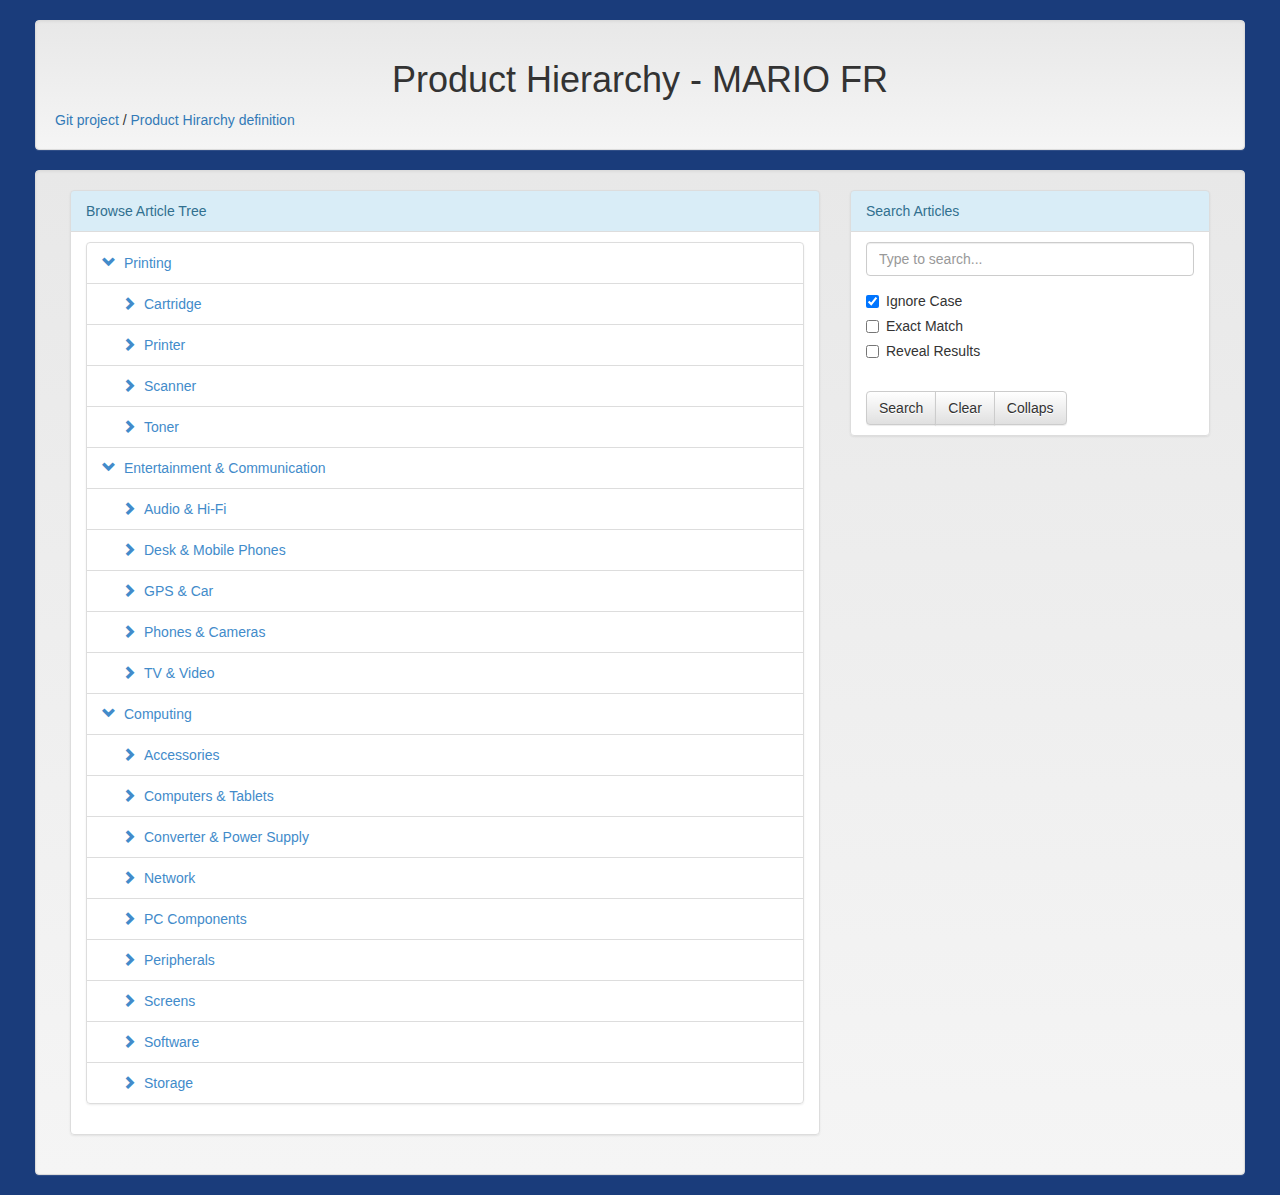
==== commit f4fed11f: "added total number of articles per node" ====
--- a/index.html
+++ b/index.html
@@ -45,9 +45,10 @@
                                 <div class="checkbox">
                                     <label><input type="checkbox" class="checkbox" id="chk-reveal-results" >Reveal Results</label>
                                 </div>
-                                <div class="top-buffer">
+                                <div class="btn-group top-buffer" role="group">
                                     <button type="button" class="btn btn-default" id="btn-search">Search</button>
                                     <button type="button" class="btn btn-default" id="btn-clear-search">Clear</button>
+                                    <button type="button" class="btn btn-default" id="btn-collaps-tree">Collaps</button>
                                 </div>
                             </div>
                         </div>
